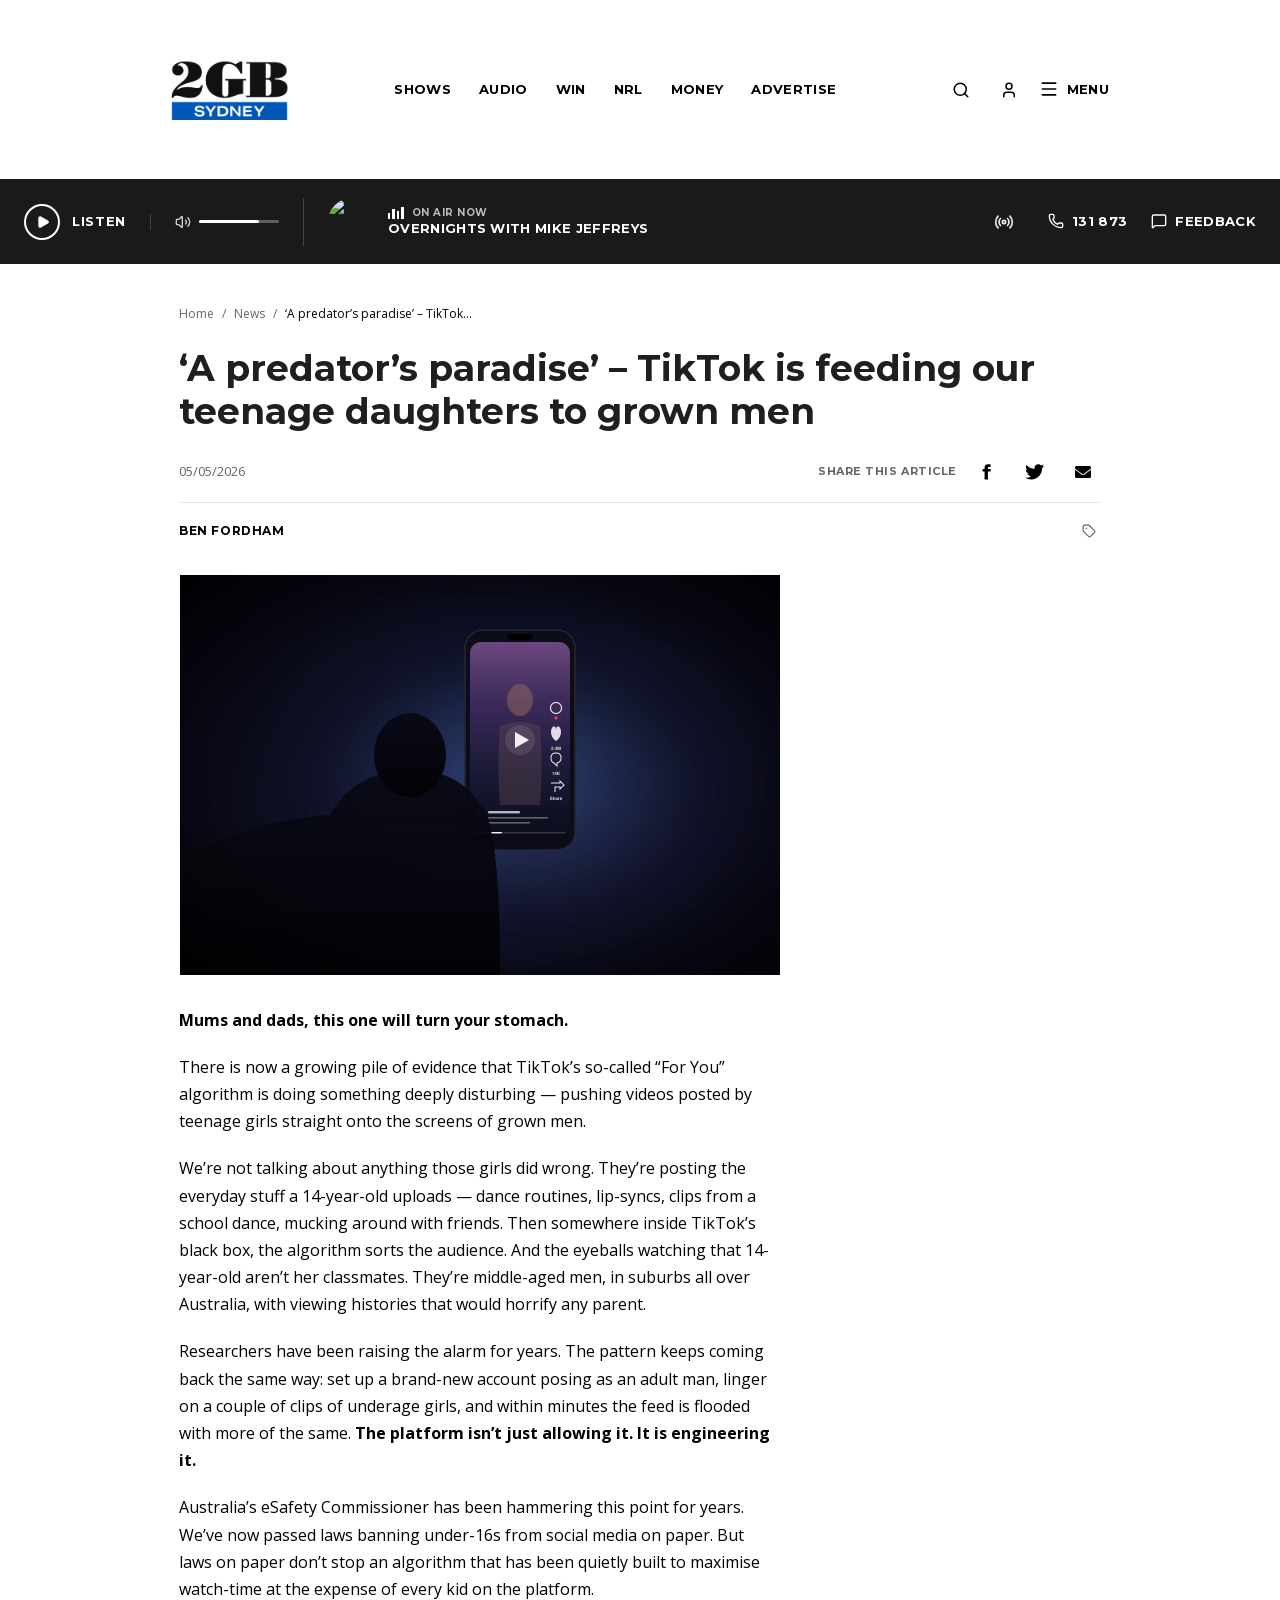
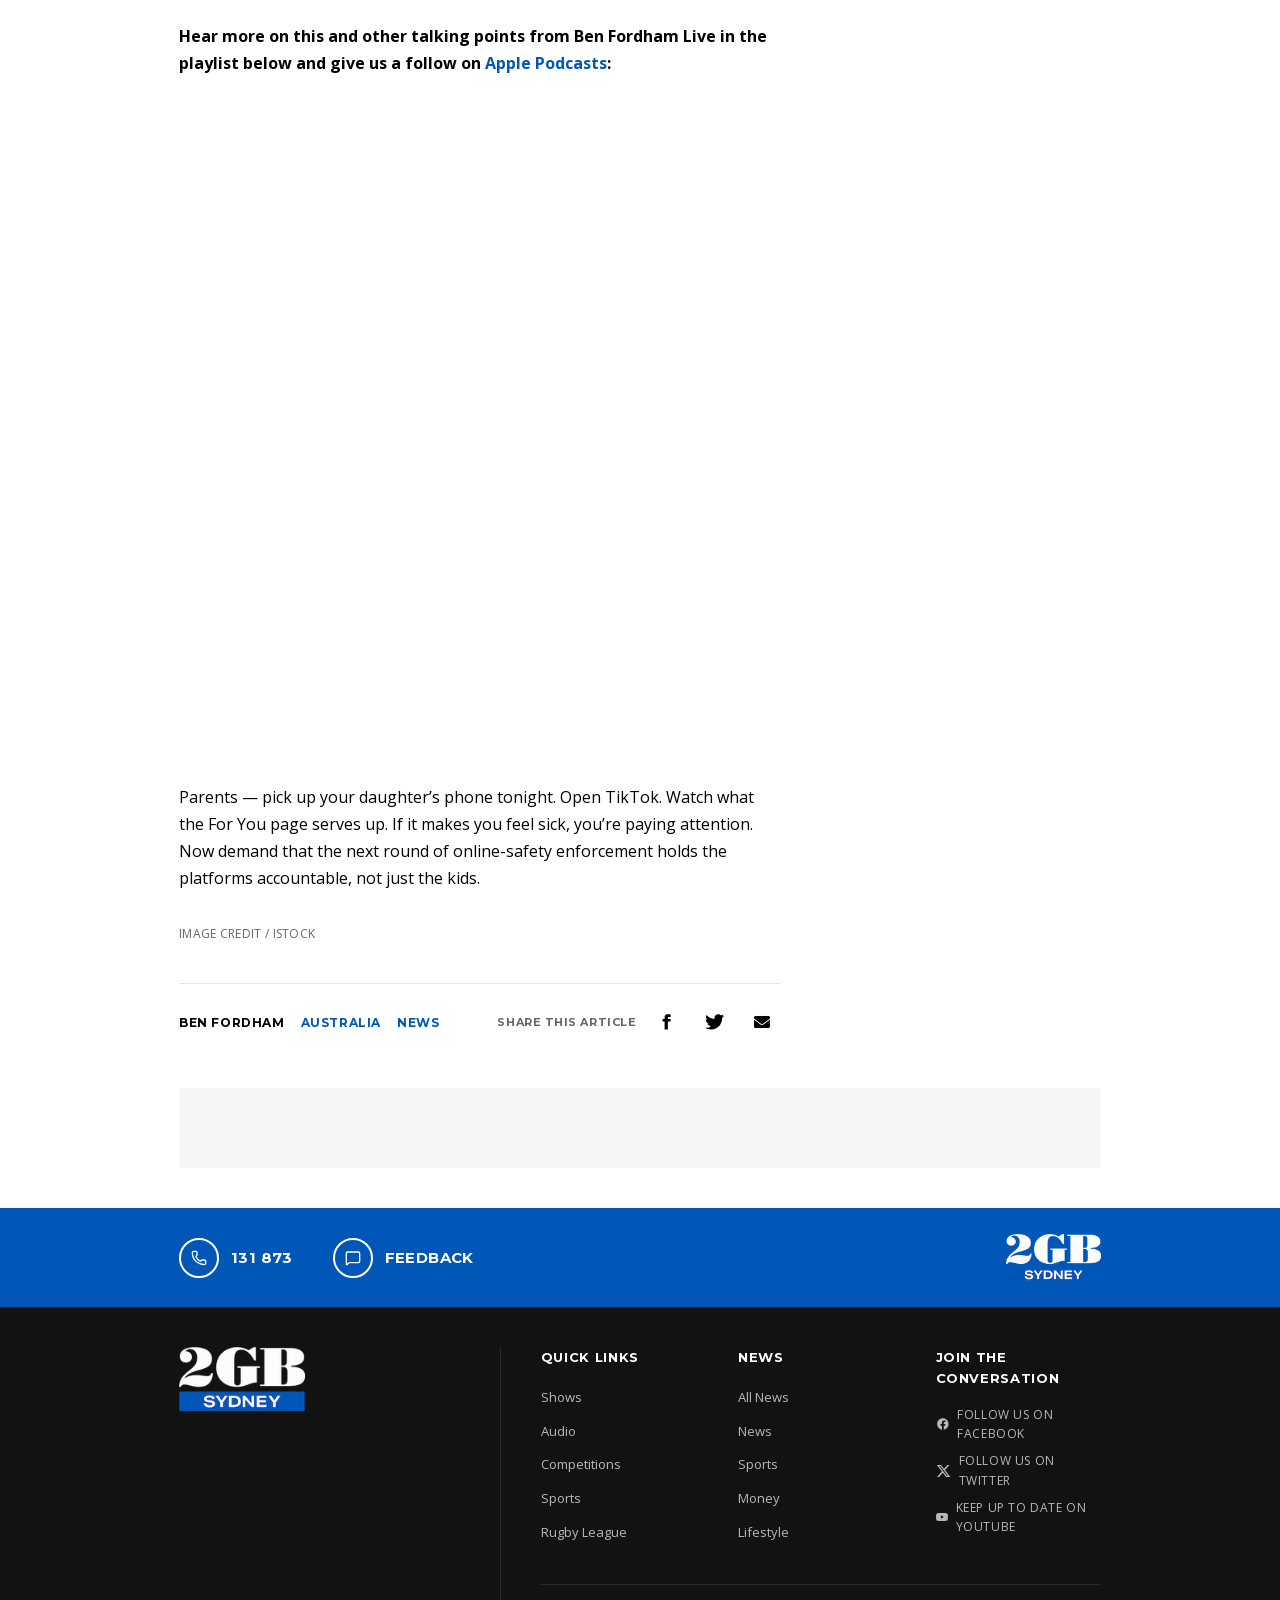
==== a-predators-paradise-tiktok-is-feeding-our-teenage-daughters-to-grown-men/index.html @ 4c0ea905 "Dynamic On Air Now (Sydney-time schedule + real host images); fix 2GB studio phone to 131 873" ====
<!DOCTYPE html><html lang="en" class="roboto_3f135424-module__5rWbla__variable open_sans_35f7a5ab-module__6co67W__variable montserrat_16bdc114-module__gTADyW__variable pt_serif_49ea7d65-module__hz6Ewq__variable antialiased"><head><meta charSet="utf-8"/><meta name="viewport" content="width=device-width, initial-scale=1"/><link rel="preload" href="/_next/static/media/80bb744e92754df7-s.p.0rwiflhz8oijx.woff2" as="font" crossorigin="" type="font/woff2"/><link rel="preload" href="/_next/static/media/ce62453a442c7f35-s.p.0333ktddfbsxy.woff2" as="font" crossorigin="" type="font/woff2"/><link rel="preload" href="/_next/static/media/cf514f5d0007dafa-s.p.0lok5zj4ubzox.woff2" as="font" crossorigin="" type="font/woff2"/><link rel="preload" href="/_next/static/media/e49091ae4395b5b9-s.p.0cy~pv139ywr0.woff2" as="font" crossorigin="" type="font/woff2"/><link rel="preload" href="/_next/static/media/e8f2fbee2754df70-s.p.0fzkl03jw-sdz.woff2" as="font" crossorigin="" type="font/woff2"/><link rel="preload" as="image" href="/images/2gb-logo.png"/><link rel="preload" as="image" href="/images/article-hero.jpg"/><link rel="preload" as="image" href="/images/app-store-badge.png"/><link rel="preload" as="image" href="/images/play-store-badge.png"/><link rel="stylesheet" href="/_next/static/chunks/0umangdp85xvs.css" data-precedence="next"/><link rel="preload" as="script" fetchPriority="low" href="/_next/static/chunks/045g~0~zva_mv.js"/><script src="/_next/static/chunks/0dgq26a5_oy.a.js" async=""></script><script src="/_next/static/chunks/0h4bq73pogmtb.js" async=""></script><script src="/_next/static/chunks/0174xh3wfsjm1.js" async=""></script><script src="/_next/static/chunks/turbopack-0ez6rmj4d_qv_.js" async=""></script><script src="/_next/static/chunks/01xlw8hd842-c.js" async=""></script><script src="/_next/static/chunks/0d3shmwh5_nmn.js" async=""></script><script src="/_next/static/chunks/076yrnd.~_sn0.js" async=""></script><meta name="next-size-adjust" content=""/><meta name="theme-color" content="#ffffff"/><title>‘A predator’s paradise’ – TikTok is feeding our teenage daughters to grown men</title><meta name="description" content="There is now a growing pile of evidence that TikTok’s so-called ‘For You’ algorithm is pushing videos posted by teenage girls straight onto the screens of grown men. Ben Fordham on the eSafety alarm bells, the new under-16 laws, and what parents can do tonight."/><link rel="manifest" href="/seo/site.webmanifest"/><meta property="og:title" content="‘A predator’s paradise’ – TikTok is feeding our teenage daughters to grown men"/><meta property="og:description" content="Ben Fordham on the For You algorithm pushing teenage girls’ content into adult men’s feeds — and what parents need to do tonight."/><meta property="og:site_name" content="2GB"/><meta property="og:locale" content="en_AU"/><meta property="og:image" content="https://2gbnews.pages.dev/images/article-hero.jpg"/><meta property="og:image:type" content="image/jpeg"/><meta property="og:image:width" content="600"/><meta property="og:image:height" content="400"/><meta property="og:type" content="article"/><meta name="twitter:card" content="summary_large_image"/><meta name="twitter:site" content="@2GB873"/><meta name="twitter:creator" content="@2GB873"/><meta name="twitter:title" content="‘A predator’s paradise’ – TikTok is feeding our teenage daughters to grown men"/><meta name="twitter:description" content="Ben Fordham on the For You algorithm pushing teenage girls’ content into adult men’s feeds — and what parents need to do tonight."/><meta name="twitter:image" content="https://2gbnews.pages.dev/images/article-hero.jpg"/><meta name="twitter:image:type" content="image/jpeg"/><meta name="twitter:image:width" content="600"/><meta name="twitter:image:height" content="400"/><link rel="icon" href="/favicon.ico?favicon.0x3dzn~oxb6tn.ico" sizes="256x256" type="image/x-icon"/><link rel="icon" href="/seo/favicon-32x32.png" sizes="32x32" type="image/png"/><link rel="icon" href="/seo/favicon-16x16.png" sizes="16x16" type="image/png"/><link rel="apple-touch-icon" href="/seo/apple-touch-icon.png"/><script src="/_next/static/chunks/03~yq9q893hmn.js" noModule=""></script><link rel="canonical" href="https://2gbnews.pages.dev/a-predators-paradise-tiktok-is-feeding-our-teenage-daughters-to-grown-men/"/><meta property="og:url" content="https://2gbnews.pages.dev/a-predators-paradise-tiktok-is-feeding-our-teenage-daughters-to-grown-men/"/><meta property="article:published_time" content="2026-05-05T07:00:00+10:00"/><meta property="article:modified_time" content="2026-05-05T07:00:00+10:00"/><meta property="article:author" content="Ben Fordham"/><meta property="article:section" content="News"/><meta property="article:tag" content="TikTok"/><meta property="article:tag" content="eSafety"/><meta property="article:tag" content="Online Safety"/><script type="application/ld+json">{"@context":"https://schema.org","@type":"NewsArticle","headline":"‘A predator’s paradise’ – TikTok is feeding our teenage daughters to grown men","image":["https://2gbnews.pages.dev/images/article-hero.jpg"],"datePublished":"2026-05-05T07:00:00+10:00","dateModified":"2026-05-05T07:00:00+10:00","author":{"@type":"Person","name":"Ben Fordham"},"publisher":{"@type":"Organization","name":"2GB","logo":{"@type":"ImageObject","url":"https://2gbnews.pages.dev/images/2gb-logo.png"}},"mainEntityOfPage":"https://2gbnews.pages.dev/a-predators-paradise-tiktok-is-feeding-our-teenage-daughters-to-grown-men/","articleSection":"News","keywords":["TikTok","eSafety","online safety","Ben Fordham","social media"],"inLanguage":"en-AU","isAccessibleForFree":true}</script><style>html,body{overflow-x:hidden;max-width:100vw}</style></head><body class="min-h-full flex flex-col bg-white text-black font-sans"><div hidden=""><!--$--><!--/$--></div><header class="bg-white"><div class="mx-auto flex h-[179px] w-full max-w-[970px] items-center justify-between px-4"><a class="block shrink-0" aria-label="2GB Home" href="https://www.2gb.com/"><img alt="2GB" width="156" height="79" decoding="async" data-nimg="1" class="h-[60px] w-auto" style="color:transparent" src="/images/2gb-logo.png"/></a><nav class="hidden md:block"><ul class="flex items-center gap-7 font-heading text-[13px] font-bold uppercase tracking-wide"><li><a class="text-black transition-colors hover:text-[var(--brand-blue)]" href="https://www.2gb.com/shows/">Shows</a></li><li><a class="text-black transition-colors hover:text-[var(--brand-blue)]" href="https://www.2gb.com/audio/">Audio</a></li><li><a class="text-black transition-colors hover:text-[var(--brand-blue)]" href="https://www.2gb.com/competitions/">Win</a></li><li><a class="text-black transition-colors hover:text-[var(--brand-blue)]" href="https://www.2gb.com/rugby-league/">NRL</a></li><li><a class="text-black transition-colors hover:text-[var(--brand-blue)]" href="https://www.2gb.com/money/">Money</a></li><li><a class="text-black transition-colors hover:text-[var(--brand-blue)]" href="https://www.2gb.com/advertise-with-us/">Advertise</a></li></ul></nav><div class="flex items-center gap-3"><button type="button" aria-label="Search" class="hidden md:flex h-9 w-9 items-center justify-center text-black hover:text-[var(--brand-blue)]"><svg xmlns="http://www.w3.org/2000/svg" width="18" height="18" viewBox="0 0 24 24" fill="none" stroke="currentColor" stroke-width="2" stroke-linecap="round" stroke-linejoin="round" class="lucide lucide-search" aria-hidden="true"><path d="m21 21-4.34-4.34"></path><circle cx="11" cy="11" r="8"></circle></svg></button><button type="button" aria-label="Login" class="hidden md:flex h-9 w-9 items-center justify-center text-black hover:text-[var(--brand-blue)]"><svg xmlns="http://www.w3.org/2000/svg" width="18" height="18" viewBox="0 0 24 24" fill="none" stroke="currentColor" stroke-width="2" stroke-linecap="round" stroke-linejoin="round" class="lucide lucide-user" aria-hidden="true"><path d="M19 21v-2a4 4 0 0 0-4-4H9a4 4 0 0 0-4 4v2"></path><circle cx="12" cy="7" r="4"></circle></svg></button><button type="button" aria-label="Menu" class="flex items-center gap-2 font-heading text-[13px] font-bold uppercase tracking-wide text-black hover:text-[var(--brand-blue)]"><svg xmlns="http://www.w3.org/2000/svg" width="20" height="20" viewBox="0 0 24 24" fill="none" stroke="currentColor" stroke-width="2" stroke-linecap="round" stroke-linejoin="round" class="lucide lucide-menu" aria-hidden="true"><path d="M4 5h16"></path><path d="M4 12h16"></path><path d="M4 19h16"></path></svg><span class="hidden md:inline">Menu</span></button></div></div><div class="w-full bg-[var(--on-air-bg)] text-white"><div class="mx-auto flex h-[85px] w-full max-w-[1440px] items-center px-6"><button type="button" class="flex items-center gap-3 pr-6 font-heading text-[13px] font-bold uppercase tracking-wider transition-opacity hover:opacity-80"><span class="flex h-9 w-9 items-center justify-center rounded-full border-2 border-white"><svg xmlns="http://www.w3.org/2000/svg" width="14" height="14" viewBox="0 0 24 24" fill="white" stroke="currentColor" stroke-width="2" stroke-linecap="round" stroke-linejoin="round" class="lucide lucide-play ml-0.5" aria-hidden="true"><path d="M5 5a2 2 0 0 1 3.008-1.728l11.997 6.998a2 2 0 0 1 .003 3.458l-12 7A2 2 0 0 1 5 19z"></path></svg></span><span>Listen</span></button><div class="hidden md:flex items-center gap-2 border-l border-white/20 pl-6 pr-6"><svg xmlns="http://www.w3.org/2000/svg" width="16" height="16" viewBox="0 0 24 24" fill="none" stroke="currentColor" stroke-width="2" stroke-linecap="round" stroke-linejoin="round" class="lucide lucide-volume2 lucide-volume-2 text-white/80" aria-hidden="true"><path d="M11 4.702a.705.705 0 0 0-1.203-.498L6.413 7.587A1.4 1.4 0 0 1 5.416 8H3a1 1 0 0 0-1 1v6a1 1 0 0 0 1 1h2.416a1.4 1.4 0 0 1 .997.413l3.383 3.384A.705.705 0 0 0 11 19.298z"></path><path d="M16 9a5 5 0 0 1 0 6"></path><path d="M19.364 18.364a9 9 0 0 0 0-12.728"></path></svg><span class="block h-[3px] w-20 rounded-full bg-white/30"><span class="block h-full w-3/4 rounded-full bg-white"></span></span></div><a class="flex items-center gap-3 border-l border-white/20 pl-6 pr-6 hover:opacity-90" href="https://www.2gb.com/show/2gb-afternoons/"><img alt="" loading="lazy" width="48" height="48" decoding="async" data-nimg="1" class="h-12 w-12 shrink-0 rounded-full object-cover" style="color:transparent" src="/images/presenter-mclaren.png"/><div class="flex flex-col leading-tight"><span class="flex items-center gap-2 font-heading text-[10px] font-bold uppercase tracking-wider text-white/70"><div class="flex h-3 w-4 items-end gap-[2px]"><span class="equalizer-bar inline-block h-1.5 w-[3px] bg-white"></span><span class="equalizer-bar inline-block h-2.5 w-[3px] bg-white"></span><span class="equalizer-bar inline-block h-2 w-[3px] bg-white"></span><span class="equalizer-bar inline-block h-3 w-[3px] bg-white"></span></div>On Air Now</span><span class="font-heading text-[13px] font-bold uppercase tracking-wide text-white">AFTERNOONS WITH MICHAEL MCLAREN</span></div></a><div class="ml-auto flex items-center gap-6"><button type="button" aria-label="Hourly News" class="hidden lg:flex h-10 w-10 items-center justify-center text-white/90 hover:text-white"><svg xmlns="http://www.w3.org/2000/svg" width="20" height="20" viewBox="0 0 24 24" fill="none" stroke="currentColor" stroke-width="2" stroke-linecap="round" stroke-linejoin="round" class="lucide lucide-radio" aria-hidden="true"><path d="M16.247 7.761a6 6 0 0 1 0 8.478"></path><path d="M19.075 4.933a10 10 0 0 1 0 14.134"></path><path d="M4.925 19.067a10 10 0 0 1 0-14.134"></path><path d="M7.753 16.239a6 6 0 0 1 0-8.478"></path><circle cx="12" cy="12" r="2"></circle></svg></button><a class="hidden lg:flex items-center gap-2 font-heading text-[13px] font-bold uppercase tracking-wide text-white hover:text-white/80" href="tel:131873"><svg xmlns="http://www.w3.org/2000/svg" width="16" height="16" viewBox="0 0 24 24" fill="none" stroke="currentColor" stroke-width="2" stroke-linecap="round" stroke-linejoin="round" class="lucide lucide-phone" aria-hidden="true"><path d="M13.832 16.568a1 1 0 0 0 1.213-.303l.355-.465A2 2 0 0 1 17 15h3a2 2 0 0 1 2 2v3a2 2 0 0 1-2 2A18 18 0 0 1 2 4a2 2 0 0 1 2-2h3a2 2 0 0 1 2 2v3a2 2 0 0 1-.8 1.6l-.468.351a1 1 0 0 0-.292 1.233 14 14 0 0 0 6.392 6.384"></path></svg>131 873</a><a class="flex items-center gap-2 font-heading text-[13px] font-bold uppercase tracking-wide text-white hover:text-white/80" href="https://www.2gb.com/contact-us/"><svg xmlns="http://www.w3.org/2000/svg" width="16" height="16" viewBox="0 0 24 24" fill="none" stroke="currentColor" stroke-width="2" stroke-linecap="round" stroke-linejoin="round" class="lucide lucide-message-square" aria-hidden="true"><path d="M22 17a2 2 0 0 1-2 2H6.828a2 2 0 0 0-1.414.586l-2.202 2.202A.71.71 0 0 1 2 21.286V5a2 2 0 0 1 2-2h16a2 2 0 0 1 2 2z"></path></svg>Feedback</a></div></div></div></header><main class="flex-1 bg-white"><div class="mx-auto w-full max-w-[970px] px-4 py-8 md:px-6 md:py-10"><nav aria-label="Breadcrumb" class="w-full"><ol class="flex flex-wrap items-center gap-x-2 gap-y-1 font-body text-[12px] text-[var(--muted-gray)]"><li class="flex items-center gap-2"><a class="text-[var(--muted-gray)] hover:text-[var(--brand-blue)]" href="https://www.2gb.com/">Home</a><span aria-hidden="true" class="text-[var(--muted-gray)]">/</span></li><li class="flex items-center gap-2"><a class="text-[var(--muted-gray)] hover:text-[var(--brand-blue)]" href="https://www.2gb.com/category/news/">News</a><span aria-hidden="true" class="text-[var(--muted-gray)]">/</span></li><li class="flex items-center gap-2"><span class="text-black" title="‘A predator’s paradise’ – TikTok is feeding our teenage daughters to grown men">‘A predator’s paradise’ – TikTok...</span></li></ol></nav><div class="mt-6"><header class="w-full"><h2 class="font-heading text-[32px] font-bold leading-[1.25] text-[var(--heading)] md:text-[36px] md:leading-[1.2]">‘A predator’s paradise’ – TikTok is feeding our teenage daughters to grown men</h2><div class="mt-5 flex flex-wrap items-center justify-between gap-4"><time dateTime="05/05/2026" class="font-body text-[13px] text-[var(--muted-gray)]">05/05/2026</time><div class="flex items-center gap-3"><span class="font-heading text-[11px] font-bold uppercase tracking-wider text-[var(--muted-gray)]">Share this article</span><a aria-label="Share on Facebook" target="_blank" rel="noopener noreferrer" class="flex h-7 w-7 items-center justify-center rounded-full text-black transition-colors hover:bg-[var(--brand-blue)] hover:text-white" href="http://www.facebook.com/sharer.php?u=https%3A%2F%2F2gbnews.pages.dev%2Fa-predators-paradise-tiktok-is-feeding-our-teenage-daughters-to-grown-men%2F"><svg viewBox="0 0 24 24" fill="currentColor" aria-hidden="true" class="h-[15px] w-[15px]"><path d="M22 12.06C22 6.5 17.52 2 12 2S2 6.5 2 12.06c0 5.02 3.66 9.18 8.44 9.94v-7.03H7.9v-2.91h2.54V9.84c0-2.51 1.49-3.9 3.78-3.9 1.1 0 2.24.2 2.24.2v2.46h-1.26c-1.24 0-1.63.77-1.63 1.56v1.88h2.77l-.44 2.91h-2.33V22c4.78-.76 8.43-4.92 8.43-9.94Z"></path></svg></a><a aria-label="Share on Twitter" target="_blank" rel="noopener noreferrer" class="flex h-7 w-7 items-center justify-center rounded-full text-black transition-colors hover:bg-[var(--brand-blue)] hover:text-white" href="https://twitter.com/intent/tweet?url=https%3A%2F%2F2gbnews.pages.dev%2Fa-predators-paradise-tiktok-is-feeding-our-teenage-daughters-to-grown-men%2F&amp;text=2GB%20-%20%E2%80%98A%20predator%E2%80%99s%20paradise%E2%80%99%20%E2%80%93%20TikTok%20is%20feeding%20our%20teenage%20daughters%20to%20grown%20men"><svg viewBox="0 0 24 24" fill="currentColor" aria-hidden="true" class="h-[15px] w-[15px]"><path d="M18.244 2.25h3.308l-7.227 8.26 8.502 11.24H16.17l-5.214-6.817L4.99 21.75H1.68l7.73-8.835L1.25 2.25H8.08l4.713 6.231L18.244 2.25Zm-1.161 17.52h1.833L7.084 4.126H5.117L17.083 19.77Z"></path></svg></a><a aria-label="Share via email" class="flex h-7 w-7 items-center justify-center rounded-full text-black transition-colors hover:bg-[var(--brand-blue)] hover:text-white" href="mailto:?subject=Sharing%20an%20article%20with%20you%20from%202GB&amp;body=I%20found%20this%20article%20on%20the%202GB%20website%20and%20thought%20you%20might%20be%20interested.%0D%0A%0D%0A%E2%80%98A%20predator%E2%80%99s%20paradise%E2%80%99%20%E2%80%93%20TikTok%20is%20feeding%20our%20teenage%20daughters%20to%20grown%20men%0D%0A%0D%0Ahttps%3A%2F%2F2gbnews.pages.dev%2Fa-predators-paradise-tiktok-is-feeding-our-teenage-daughters-to-grown-men%2F."><svg xmlns="http://www.w3.org/2000/svg" width="15" height="15" viewBox="0 0 24 24" fill="none" stroke="currentColor" stroke-width="2" stroke-linecap="round" stroke-linejoin="round" class="lucide lucide-mail" aria-hidden="true"><path d="m22 7-8.991 5.727a2 2 0 0 1-2.009 0L2 7"></path><rect x="2" y="4" width="20" height="16" rx="2"></rect></svg></a></div></div></header></div><div class="mt-3 flex items-center justify-between border-t border-[var(--divider)] pt-4"><a class="font-heading text-[12px] font-bold uppercase tracking-wider text-black hover:text-[var(--brand-blue)]" href="https://www.2gb.com/show/ben-fordham-live/">BEN FORDHAM</a><button type="button" aria-label="Tags" class="flex h-6 w-6 items-center justify-center text-[var(--muted-gray)] hover:text-[var(--brand-blue)]"><svg xmlns="http://www.w3.org/2000/svg" width="14" height="14" viewBox="0 0 24 24" fill="none" stroke="currentColor" stroke-width="2" stroke-linecap="round" stroke-linejoin="round" class="lucide lucide-tag" aria-hidden="true"><path d="M12.586 2.586A2 2 0 0 0 11.172 2H4a2 2 0 0 0-2 2v7.172a2 2 0 0 0 .586 1.414l8.704 8.704a2.426 2.426 0 0 0 3.42 0l6.58-6.58a2.426 2.426 0 0 0 0-3.42z"></path><circle cx="7.5" cy="7.5" r=".5" fill="currentColor"></circle></svg></button></div><div class="mt-8 grid gap-10 lg:grid-cols-12"><div class="lg:col-span-8"><div class="w-full"><figure class="mb-8"><img alt="A teenage girl filming a TikTok video on a smartphone in her bedroom" width="600" height="400" decoding="async" data-nimg="1" class="mx-auto h-auto w-full max-w-[600px]" style="color:transparent" src="/images/article-hero.jpg"/></figure><div class="space-y-5 font-body text-[16px] leading-[1.7] text-black"><p class="[&amp;_a]:text-[var(--brand-blue)] [&amp;_a:hover]:underline [&amp;_strong]:font-bold"><strong>Mums and dads, this one will turn your stomach.</strong></p><p class="[&amp;_a]:text-[var(--brand-blue)] [&amp;_a:hover]:underline [&amp;_strong]:font-bold">There is now a growing pile of evidence that TikTok’s so-called “For You” algorithm is doing something deeply disturbing — pushing videos posted by teenage girls straight onto the screens of grown men.</p><p class="[&amp;_a]:text-[var(--brand-blue)] [&amp;_a:hover]:underline [&amp;_strong]:font-bold">We’re not talking about anything those girls did wrong. They’re posting the everyday stuff a 14-year-old uploads — dance routines, lip-syncs, clips from a school dance, mucking around with friends. Then somewhere inside TikTok’s black box, the algorithm sorts the audience. And the eyeballs watching that 14-year-old aren’t her classmates. They’re middle-aged men, in suburbs all over Australia, with viewing histories that would horrify any parent.</p><p class="[&amp;_a]:text-[var(--brand-blue)] [&amp;_a:hover]:underline [&amp;_strong]:font-bold">Researchers have been raising the alarm for years. The pattern keeps coming back the same way: set up a brand-new account posing as an adult man, linger on a couple of clips of underage girls, and within minutes the feed is flooded with more of the same. <strong>The platform isn’t just allowing it. It is engineering it.</strong></p><p class="[&amp;_a]:text-[var(--brand-blue)] [&amp;_a:hover]:underline [&amp;_strong]:font-bold">Australia’s eSafety Commissioner has been hammering this point for years. We’ve now passed laws banning under-16s from social media on paper. But laws on paper don’t stop an algorithm that has been quietly built to maximise watch-time at the expense of every kid on the platform.</p><p class="[&amp;_a]:text-[var(--brand-blue)] [&amp;_a:hover]:underline [&amp;_strong]:font-bold"><strong>Hear more on this and other talking points from Ben Fordham Live in the playlist below and give us a follow on <a href="https://apple.co/3HtVMMC" target="_blank" rel="noopener noreferrer">Apple Podcasts</a>:</strong></p></div><div class="mt-6 space-y-6"><div class="relative w-full max-w-[616px] overflow-hidden rounded-md bg-black text-white"><div class="flex"><div class="relative aspect-square w-[40%] shrink-0"><img alt="" loading="lazy" decoding="async" data-nimg="fill" class="object-cover" style="position:absolute;height:100%;width:100%;left:0;top:0;right:0;bottom:0;color:transparent" src="/images/article-hero.jpg"/></div><div class="flex flex-1 flex-col justify-between bg-[#111] p-5"><div><p class="font-heading text-[10px] font-bold uppercase tracking-[2px] text-white/50">Ben Fordham Full Show</p><p class="mt-2 font-heading text-[15px] font-bold leading-snug text-white">‘A predator’s paradise’ – TikTok is feeding our teenage daughters to grown men</p></div><div class="mt-4 flex items-center gap-3"><button type="button" aria-label="Play" class="flex h-12 w-12 items-center justify-center rounded-full bg-[var(--brand-blue)] text-white transition-transform hover:scale-105"><svg xmlns="http://www.w3.org/2000/svg" width="20" height="20" viewBox="0 0 24 24" fill="white" stroke="currentColor" stroke-width="2" stroke-linecap="round" stroke-linejoin="round" class="lucide lucide-play ml-1" aria-hidden="true"><path d="M5 5a2 2 0 0 1 3.008-1.728l11.997 6.998a2 2 0 0 1 .003 3.458l-12 7A2 2 0 0 1 5 19z"></path></svg></button><div class="flex-1"><div class="h-[3px] w-full overflow-hidden rounded-full bg-white/20"><div class="h-full w-[18%] rounded-full bg-white"></div></div><div class="mt-1 flex items-center justify-between font-mono text-[10px] tabular-nums text-white/60"><span>00:42</span><span>03:51</span></div></div></div></div></div></div><div class="w-full max-w-[616px] overflow-hidden rounded-xl bg-[#1c1c1e] text-white"><div class="flex items-center gap-5 px-6 py-6"><div class="relative h-20 w-20 shrink-0 overflow-hidden rounded-lg"><img alt="" loading="lazy" decoding="async" data-nimg="fill" class="object-cover" style="position:absolute;height:100%;width:100%;left:0;top:0;right:0;bottom:0;color:transparent" src="/images/article-hero.jpg"/></div><div class="min-w-0 flex-1"><p class="font-heading text-[11px] font-bold uppercase tracking-wider text-white/60">Listen on Apple Podcasts</p><p class="mt-1 truncate font-heading text-[16px] font-bold">Ben Fordham Live on 2GB Breakfast</p><p class="mt-0.5 truncate font-body text-[12px] text-white/60">2GB · News &amp; Talk</p></div><a target="_blank" rel="noopener noreferrer" class="hidden shrink-0 rounded-full bg-[#fc3c44] px-4 py-2 font-heading text-[12px] font-bold uppercase tracking-wider text-white hover:bg-[#e1373e] sm:inline-block" href="https://apple.co/3HtVMMC">Subscribe</a></div><div class="border-t border-white/10 px-6 py-4"><p class="font-body text-[13px] text-white/80">‘A predator’s paradise’ – TikTok is feeding our teenage daughters to grown men</p><button type="button" class="mt-3 flex items-center gap-2 font-heading text-[11px] font-bold uppercase tracking-wider text-white/70 transition-colors hover:text-white" aria-label="Play episode"><span class="flex h-7 w-7 items-center justify-center rounded-full bg-white text-black"><svg xmlns="http://www.w3.org/2000/svg" width="12" height="12" viewBox="0 0 24 24" fill="black" stroke="currentColor" stroke-width="2" stroke-linecap="round" stroke-linejoin="round" class="lucide lucide-play ml-0.5" aria-hidden="true"><path d="M5 5a2 2 0 0 1 3.008-1.728l11.997 6.998a2 2 0 0 1 .003 3.458l-12 7A2 2 0 0 1 5 19z"></path></svg></span>Play episode</button></div></div></div><div class="mt-8 space-y-5 font-body text-[16px] leading-[1.7] text-black"><p class="[&amp;_a]:text-[var(--brand-blue)] [&amp;_a:hover]:underline [&amp;_strong]:font-bold">Parents — pick up your daughter’s phone tonight. Open TikTok. Watch what the For You page serves up. If it makes you feel sick, you’re paying attention. Now demand that the next round of online-safety enforcement holds the platforms accountable, not just the kids.</p></div><p class="mt-8 font-body text-[12px] uppercase tracking-wide text-[var(--muted-gray)]">IMAGE CREDIT / ISTOCK</p></div><div class="mt-10 flex flex-wrap items-center justify-between gap-4 border-t border-[var(--divider)] pt-5"><div class="flex flex-wrap items-center gap-x-4 gap-y-2"><a class="font-heading text-[12px] font-bold uppercase tracking-wider text-black hover:text-[var(--brand-blue)]" href="https://www.2gb.com/show/ben-fordham-live/">BEN FORDHAM</a><a class="font-heading text-[12px] font-bold uppercase tracking-wider text-[var(--brand-blue)] hover:text-[var(--brand-blue-hover)]" href="https://www.2gb.com/tag/australia/">AUSTRALIA</a><a class="font-heading text-[12px] font-bold uppercase tracking-wider text-[var(--brand-blue)] hover:text-[var(--brand-blue-hover)]" href="https://www.2gb.com/category/news/">NEWS</a></div><div class="flex items-center gap-3"><span class="font-heading text-[11px] font-bold uppercase tracking-wider text-[var(--muted-gray)]">Share this article</span><a aria-label="Share on Facebook" target="_blank" rel="noopener noreferrer" class="flex h-7 w-7 items-center justify-center rounded-full text-black transition-colors hover:bg-[var(--brand-blue)] hover:text-white" href="http://www.facebook.com/sharer.php?u=https%3A%2F%2F2gbnews.pages.dev%2Fa-predators-paradise-tiktok-is-feeding-our-teenage-daughters-to-grown-men%2F"><svg viewBox="0 0 24 24" fill="currentColor" aria-hidden="true" class="h-[15px] w-[15px]"><path d="M22 12.06C22 6.5 17.52 2 12 2S2 6.5 2 12.06c0 5.02 3.66 9.18 8.44 9.94v-7.03H7.9v-2.91h2.54V9.84c0-2.51 1.49-3.9 3.78-3.9 1.1 0 2.24.2 2.24.2v2.46h-1.26c-1.24 0-1.63.77-1.63 1.56v1.88h2.77l-.44 2.91h-2.33V22c4.78-.76 8.43-4.92 8.43-9.94Z"></path></svg></a><a aria-label="Share on Twitter" target="_blank" rel="noopener noreferrer" class="flex h-7 w-7 items-center justify-center rounded-full text-black transition-colors hover:bg-[var(--brand-blue)] hover:text-white" href="https://twitter.com/intent/tweet?url=https%3A%2F%2F2gbnews.pages.dev%2Fa-predators-paradise-tiktok-is-feeding-our-teenage-daughters-to-grown-men%2F&amp;text=2GB%20-%20%E2%80%98A%20predator%E2%80%99s%20paradise%E2%80%99%20%E2%80%93%20TikTok%20is%20feeding%20our%20teenage%20daughters%20to%20grown%20men"><svg viewBox="0 0 24 24" fill="currentColor" aria-hidden="true" class="h-[15px] w-[15px]"><path d="M18.244 2.25h3.308l-7.227 8.26 8.502 11.24H16.17l-5.214-6.817L4.99 21.75H1.68l7.73-8.835L1.25 2.25H8.08l4.713 6.231L18.244 2.25Zm-1.161 17.52h1.833L7.084 4.126H5.117L17.083 19.77Z"></path></svg></a><a aria-label="Share via email" class="flex h-7 w-7 items-center justify-center rounded-full text-black transition-colors hover:bg-[var(--brand-blue)] hover:text-white" href="mailto:?subject=Sharing%20an%20article%20with%20you%20from%202GB&amp;body=I%20found%20this%20article%20on%20the%202GB%20website%20and%20thought%20you%20might%20be%20interested.%0D%0A%0D%0A%E2%80%98A%20predator%E2%80%99s%20paradise%E2%80%99%20%E2%80%93%20TikTok%20is%20feeding%20our%20teenage%20daughters%20to%20grown%20men%0D%0A%0D%0Ahttps%3A%2F%2F2gbnews.pages.dev%2Fa-predators-paradise-tiktok-is-feeding-our-teenage-daughters-to-grown-men%2F."><svg xmlns="http://www.w3.org/2000/svg" width="15" height="15" viewBox="0 0 24 24" fill="none" stroke="currentColor" stroke-width="2" stroke-linecap="round" stroke-linejoin="round" class="lucide lucide-mail" aria-hidden="true"><path d="m22 7-8.991 5.727a2 2 0 0 1-2.009 0L2 7"></path><rect x="2" y="4" width="20" height="16" rx="2"></rect></svg></a></div></div></div><aside class="lg:col-span-4"><div class="hidden lg:block" aria-hidden="true"></div></aside></div><div aria-hidden="true" class="mt-12 h-20 w-full bg-[var(--soft-bg)]"></div></div></main><section class="w-full bg-[var(--brand-blue)] text-white"><div class="mx-auto flex h-[99px] w-full max-w-[970px] flex-wrap items-center justify-between gap-4 px-6"><div class="flex items-center gap-6 sm:gap-10"><a class="flex items-center gap-3 text-white transition-opacity hover:opacity-80" href="tel:131873"><span class="flex h-10 w-10 items-center justify-center rounded-full border-2 border-white"><svg xmlns="http://www.w3.org/2000/svg" width="16" height="16" viewBox="0 0 24 24" fill="none" stroke="currentColor" stroke-width="2" stroke-linecap="round" stroke-linejoin="round" class="lucide lucide-phone" aria-hidden="true"><path d="M13.832 16.568a1 1 0 0 0 1.213-.303l.355-.465A2 2 0 0 1 17 15h3a2 2 0 0 1 2 2v3a2 2 0 0 1-2 2A18 18 0 0 1 2 4a2 2 0 0 1 2-2h3a2 2 0 0 1 2 2v3a2 2 0 0 1-.8 1.6l-.468.351a1 1 0 0 0-.292 1.233 14 14 0 0 0 6.392 6.384"></path></svg></span><span class="font-heading text-[15px] font-bold uppercase tracking-wide">131 873</span></a><a class="flex items-center gap-3 text-white transition-opacity hover:opacity-80" href="https://www.2gb.com/contact-us/"><span class="flex h-10 w-10 items-center justify-center rounded-full border-2 border-white"><svg xmlns="http://www.w3.org/2000/svg" width="16" height="16" viewBox="0 0 24 24" fill="none" stroke="currentColor" stroke-width="2" stroke-linecap="round" stroke-linejoin="round" class="lucide lucide-message-square" aria-hidden="true"><path d="M22 17a2 2 0 0 1-2 2H6.828a2 2 0 0 0-1.414.586l-2.202 2.202A.71.71 0 0 1 2 21.286V5a2 2 0 0 1 2-2h16a2 2 0 0 1 2 2z"></path></svg></span><span class="font-heading text-[15px] font-bold uppercase tracking-wide">Feedback</span></a></div><a aria-label="2GB Sydney" class="shrink-0" href="https://www.2gb.com/"><img alt="2GB Sydney" loading="lazy" width="156" height="79" decoding="async" data-nimg="1" class="h-12 w-auto" style="color:transparent" src="/images/2gb-app-icon.png"/></a></div></section><footer class="bg-[var(--footer-bg)] text-white"><div class="mx-auto w-full max-w-[970px] px-6 py-10"><div class="grid gap-10 md:grid-cols-12"><div class="md:col-span-4"><img alt="2GB Sydney" loading="lazy" width="156" height="79" decoding="async" data-nimg="1" class="h-16 w-auto" style="color:transparent" src="/images/2gb-app-icon.png"/></div><div class="md:col-span-8 md:border-l md:border-white/10 md:pl-10"><div class="grid grid-cols-2 gap-8 sm:grid-cols-3"><div><h3 class="font-heading text-[13px] font-bold uppercase tracking-wider text-white">QUICK LINKS</h3><ul class="mt-4 space-y-2"><li><a class="font-body text-[13px] text-white/70 transition-colors hover:text-white" href="https://www.2gb.com/shows/">Shows</a></li><li><a class="font-body text-[13px] text-white/70 transition-colors hover:text-white" href="https://www.2gb.com/audio/">Audio</a></li><li><a class="font-body text-[13px] text-white/70 transition-colors hover:text-white" href="https://www.2gb.com/competitions/">Competitions</a></li><li><a class="font-body text-[13px] text-white/70 transition-colors hover:text-white" href="https://www.2gb.com/category/sport/">Sports</a></li><li><a class="font-body text-[13px] text-white/70 transition-colors hover:text-white" href="https://www.2gb.com/rugby-league/">Rugby League</a></li></ul></div><div><h3 class="font-heading text-[13px] font-bold uppercase tracking-wider text-white">NEWS</h3><ul class="mt-4 space-y-2"><li><a class="font-body text-[13px] text-white/70 transition-colors hover:text-white" href="https://www.2gb.com/category/news/">All News</a></li><li><a class="font-body text-[13px] text-white/70 transition-colors hover:text-white" href="https://www.2gb.com/category/news/">News</a></li><li><a class="font-body text-[13px] text-white/70 transition-colors hover:text-white" href="https://www.2gb.com/category/sport/">Sports</a></li><li><a class="font-body text-[13px] text-white/70 transition-colors hover:text-white" href="https://www.2gb.com/category/money/">Money</a></li><li><a class="font-body text-[13px] text-white/70 transition-colors hover:text-white" href="https://www.2gb.com/category/lifestyle/">Lifestyle</a></li></ul></div><div><h3 class="font-heading text-[13px] font-bold uppercase tracking-wider text-white">Join the Conversation</h3><ul class="mt-4 space-y-2"><li><a target="_blank" rel="noopener noreferrer" class="flex items-center gap-2 font-body text-[12px] uppercase tracking-wider text-white/70 hover:text-white" href="https://www.facebook.com/2gb873/"><svg viewBox="0 0 24 24" fill="currentColor" aria-hidden="true" class="h-4 w-4"><path d="M22 12.06C22 6.5 17.52 2 12 2S2 6.5 2 12.06c0 5.02 3.66 9.18 8.44 9.94v-7.03H7.9v-2.91h2.54V9.84c0-2.51 1.49-3.9 3.78-3.9 1.1 0 2.24.2 2.24.2v2.46h-1.26c-1.24 0-1.63.77-1.63 1.56v1.88h2.77l-.44 2.91h-2.33V22c4.78-.76 8.43-4.92 8.43-9.94Z"></path></svg> Follow us on Facebook</a></li><li><a target="_blank" rel="noopener noreferrer" class="flex items-center gap-2 font-body text-[12px] uppercase tracking-wider text-white/70 hover:text-white" href="https://twitter.com/2GB873"><svg viewBox="0 0 24 24" fill="currentColor" aria-hidden="true" class="h-4 w-4"><path d="M18.244 2.25h3.308l-7.227 8.26 8.502 11.24H16.17l-5.214-6.817L4.99 21.75H1.68l7.73-8.835L1.25 2.25H8.08l4.713 6.231L18.244 2.25Zm-1.161 17.52h1.833L7.084 4.126H5.117L17.083 19.77Z"></path></svg> Follow us on Twitter</a></li><li><a class="flex items-center gap-2 font-body text-[12px] uppercase tracking-wider text-white/70 hover:text-white" href="https://www.youtube.com/@2GBSydney"><svg viewBox="0 0 24 24" fill="currentColor" aria-hidden="true" class="h-4 w-4"><path d="M23.5 6.5a3 3 0 0 0-2.11-2.12C19.5 4 12 4 12 4s-7.5 0-9.39.38A3 3 0 0 0 .5 6.5C.12 8.4.12 12 .12 12s0 3.6.38 5.5a3 3 0 0 0 2.11 2.12C4.5 20 12 20 12 20s7.5 0 9.39-.38a3 3 0 0 0 2.11-2.12c.38-1.9.38-5.5.38-5.5s0-3.6-.38-5.5ZM9.75 15.5v-7l6.25 3.5-6.25 3.5Z"></path></svg> Keep up to date on YouTube</a></li></ul></div></div><div class="mt-10 border-t border-white/10 pt-6"><h3 class="font-heading text-[13px] font-bold uppercase tracking-wider text-white">Get the App on Your Phone</h3><div class="mt-4 flex items-center gap-3"><a aria-label="Download on the App Store" href="https://itunes.apple.com/au/app/2gb/id403184432"><img alt="App Store" loading="eager" width="118" height="38" decoding="async" data-nimg="1" style="color:transparent" src="/images/app-store-badge.png"/></a><a aria-label="Get it on Google Play" href="https://play.google.com/store/apps/details?id=com.jbm.macq.kony.twogb"><img alt="Google Play" loading="eager" width="115" height="38" decoding="async" data-nimg="1" style="color:transparent" src="/images/play-store-badge.png"/></a></div></div></div></div></div><div class="border-t border-white/10"><div class="mx-auto flex w-full max-w-[970px] flex-col-reverse items-start gap-3 px-6 py-5 md:flex-row md:items-center md:justify-between"><p class="font-body text-[11px] uppercase tracking-wider text-white/50">© Copyright Tapt Media 2026</p><ul class="flex flex-wrap items-center gap-x-5 gap-y-2"><li><a class="font-body text-[11px] uppercase tracking-wider text-white/50 hover:text-white" href="https://www.2gb.com/advertise-with-us/">Advertise with us</a></li><li><a class="font-body text-[11px] uppercase tracking-wider text-white/50 hover:text-white" href="https://www.2gb.com/commercial-agreements/">Commercial Agreements</a></li><li><a class="font-body text-[11px] uppercase tracking-wider text-white/50 hover:text-white" href="https://www.2gb.com/privacy-policy/">Privacy Policy</a></li><li><a class="font-body text-[11px] uppercase tracking-wider text-white/50 hover:text-white" href="https://www.2gb.com/support/">Support</a></li><li><a class="font-body text-[11px] uppercase tracking-wider text-white/50 hover:text-white" href="https://www.2gb.com/listener-complaints/">Complaints</a></li></ul></div></div></footer><!--$--><!--/$--><script src="/_next/static/chunks/045g~0~zva_mv.js" id="_R_" async=""></script><script>(self.__next_f=self.__next_f||[]).push([0])</script><script>self.__next_f.push([1,"1:\"$Sreact.fragment\"\n2:I[39756,[\"/_next/static/chunks/01xlw8hd842-c.js\",\"/_next/static/chunks/0d3shmwh5_nmn.js\"],\"default\"]\n3:I[37457,[\"/_next/static/chunks/01xlw8hd842-c.js\",\"/_next/static/chunks/0d3shmwh5_nmn.js\"],\"default\"]\n4:I[22016,[\"/_next/static/chunks/01xlw8hd842-c.js\",\"/_next/static/chunks/0d3shmwh5_nmn.js\",\"/_next/static/chunks/076yrnd.~_sn0.js\"],\"\"]\n5:I[5500,[\"/_next/static/chunks/01xlw8hd842-c.js\",\"/_next/static/chunks/0d3shmwh5_nmn.js\",\"/_next/static/chunks/076yrnd.~_sn0.js\"],\"Image\"]\n6:I[58541,[\"/_next/static/chunks/01xlw8hd842-c.js\",\"/_next/static/chunks/0d3shmwh5_nmn.js\",\"/_next/static/chunks/076yrnd.~_sn0.js\"],\"default\"]\n10:I[68027,[\"/_next/static/chunks/01xlw8hd842-c.js\",\"/_next/static/chunks/0d3shmwh5_nmn.js\"],\"default\",1]\n:HL[\"/_next/static/chunks/0umangdp85xvs.css\",\"style\"]\n:HL[\"/_next/static/media/80bb744e92754df7-s.p.0rwiflhz8oijx.woff2\",\"font\",{\"crossOrigin\":\"\",\"type\":\"font/woff2\"}]\n:HL[\"/_next/static/media/ce62453a442c7f35-s.p.0333ktddfbsxy.woff2\",\"font\",{\"crossOrigin\":\"\",\"type\":\"font/woff2\"}]\n:HL[\"/_next/static/media/cf514f5d0007dafa-s.p.0lok5zj4ubzox.woff2\",\"font\",{\"crossOrigin\":\"\",\"type\":\"font/woff2\"}]\n:HL[\"/_next/static/media/e49091ae4395b5b9-s.p.0cy~pv139ywr0.woff2\",\"font\",{\"crossOrigin\":\"\",\"type\":\"font/woff2\"}]\n:HL[\"/_next/static/media/e8f2fbee2754df70-s.p.0fzkl03jw-sdz.woff2\",\"font\",{\"crossOrigin\":\"\",\"type\":\"font/woff2\"}]\n"])</script><script>self.__next_f.push([1,"0:{\"P\":null,\"c\":[\"\",\"\"],\"q\":\"\",\"i\":false,\"f\":[[[\"\",{\"children\":[\"__PAGE__\",{}]},\"$undefined\",\"$undefined\",16],[[\"$\",\"$1\",\"c\",{\"children\":[[[\"$\",\"link\",\"0\",{\"rel\":\"stylesheet\",\"href\":\"/_next/static/chunks/0umangdp85xvs.css\",\"precedence\":\"next\",\"crossOrigin\":\"$undefined\",\"nonce\":\"$undefined\"}],[\"$\",\"script\",\"script-0\",{\"src\":\"/_next/static/chunks/01xlw8hd842-c.js\",\"async\":true,\"nonce\":\"$undefined\"}],[\"$\",\"script\",\"script-1\",{\"src\":\"/_next/static/chunks/0d3shmwh5_nmn.js\",\"async\":true,\"nonce\":\"$undefined\"}]],[\"$\",\"html\",null,{\"lang\":\"en\",\"className\":\"roboto_3f135424-module__5rWbla__variable open_sans_35f7a5ab-module__6co67W__variable montserrat_16bdc114-module__gTADyW__variable pt_serif_49ea7d65-module__hz6Ewq__variable antialiased\",\"children\":[\"$\",\"body\",null,{\"className\":\"min-h-full flex flex-col bg-white text-black font-sans\",\"children\":[\"$\",\"$L2\",null,{\"parallelRouterKey\":\"children\",\"error\":\"$undefined\",\"errorStyles\":\"$undefined\",\"errorScripts\":\"$undefined\",\"template\":[\"$\",\"$L3\",null,{}],\"templateStyles\":\"$undefined\",\"templateScripts\":\"$undefined\",\"notFound\":[[[\"$\",\"title\",null,{\"children\":\"404: This page could not be found.\"}],[\"$\",\"div\",null,{\"style\":{\"fontFamily\":\"system-ui,\\\"Segoe UI\\\",Roboto,Helvetica,Arial,sans-serif,\\\"Apple Color Emoji\\\",\\\"Segoe UI Emoji\\\"\",\"height\":\"100vh\",\"textAlign\":\"center\",\"display\":\"flex\",\"flexDirection\":\"column\",\"alignItems\":\"center\",\"justifyContent\":\"center\"},\"children\":[\"$\",\"div\",null,{\"children\":[[\"$\",\"style\",null,{\"dangerouslySetInnerHTML\":{\"__html\":\"body{color:#000;background:#fff;margin:0}.next-error-h1{border-right:1px solid rgba(0,0,0,.3)}@media (prefers-color-scheme:dark){body{color:#fff;background:#000}.next-error-h1{border-right:1px solid rgba(255,255,255,.3)}}\"}}],[\"$\",\"h1\",null,{\"className\":\"next-error-h1\",\"style\":{\"display\":\"inline-block\",\"margin\":\"0 20px 0 0\",\"padding\":\"0 23px 0 0\",\"fontSize\":24,\"fontWeight\":500,\"verticalAlign\":\"top\",\"lineHeight\":\"49px\"},\"children\":404}],[\"$\",\"div\",null,{\"style\":{\"display\":\"inline-block\"},\"children\":[\"$\",\"h2\",null,{\"style\":{\"fontSize\":14,\"fontWeight\":400,\"lineHeight\":\"49px\",\"margin\":0},\"children\":\"This page could not be found.\"}]}]]}]}]],[]],\"forbidden\":\"$undefined\",\"unauthorized\":\"$undefined\"}]}]}]]}],{\"children\":[[\"$\",\"$1\",\"c\",{\"children\":[[[\"$\",\"header\",null,{\"className\":\"bg-white\",\"children\":[[\"$\",\"div\",null,{\"className\":\"mx-auto flex h-[179px] w-full max-w-[970px] items-center justify-between px-4\",\"children\":[[\"$\",\"$L4\",null,{\"href\":\"#\",\"className\":\"block shrink-0\",\"aria-label\":\"2GB Home\",\"children\":[\"$\",\"$L5\",null,{\"src\":\"/images/2gb-logo.png\",\"alt\":\"2GB\",\"width\":156,\"height\":79,\"priority\":true,\"className\":\"h-[60px] w-auto\"}]}],[\"$\",\"nav\",null,{\"className\":\"hidden md:block\",\"children\":[\"$\",\"ul\",null,{\"className\":\"flex items-center gap-7 font-heading text-[13px] font-bold uppercase tracking-wide\",\"children\":[[\"$\",\"li\",\"Shows\",{\"children\":[\"$\",\"$L4\",null,{\"href\":\"#\",\"className\":\"text-black transition-colors hover:text-[var(--brand-blue)]\",\"children\":\"Shows\"}]}],[\"$\",\"li\",\"Audio\",{\"children\":[\"$\",\"$L4\",null,{\"href\":\"#\",\"className\":\"text-black transition-colors hover:text-[var(--brand-blue)]\",\"children\":\"Audio\"}]}],[\"$\",\"li\",\"Win\",{\"children\":[\"$\",\"$L4\",null,{\"href\":\"#\",\"className\":\"text-black transition-colors hover:text-[var(--brand-blue)]\",\"children\":\"Win\"}]}],[\"$\",\"li\",\"NRL\",{\"children\":[\"$\",\"$L4\",null,{\"href\":\"#\",\"className\":\"text-black transition-colors hover:text-[var(--brand-blue)]\",\"children\":\"NRL\"}]}],[\"$\",\"li\",\"Money\",{\"children\":[\"$\",\"$L4\",null,{\"href\":\"#\",\"className\":\"text-black transition-colors hover:text-[var(--brand-blue)]\",\"children\":\"Money\"}]}],[\"$\",\"li\",\"Advertise\",{\"children\":[\"$\",\"$L4\",null,{\"href\":\"#\",\"className\":\"text-black transition-colors hover:text-[var(--brand-blue)]\",\"children\":\"Advertise\"}]}]]}]}],[\"$\",\"div\",null,{\"className\":\"flex items-center gap-3\",\"children\":[[\"$\",\"button\",null,{\"type\":\"button\",\"aria-label\":\"Search\",\"className\":\"hidden md:flex h-9 w-9 items-center justify-center text-black hover:text-[var(--brand-blue)]\",\"children\":[\"$\",\"$L6\",null,{\"ref\":\"$undefined\",\"iconNode\":[[\"path\",{\"d\":\"m21 21-4.34-4.34\",\"key\":\"14j7rj\"}],[\"circle\",{\"cx\":\"11\",\"cy\":\"11\",\"r\":\"8\",\"key\":\"4ej97u\"}]],\"className\":\"lucide-search\",\"size\":18}]}],[\"$\",\"button\",null,{\"type\":\"button\",\"aria-label\":\"Login\",\"className\":\"hidden md:flex h-9 w-9 items-center justify-center text-black hover:text-[var(--brand-blue)]\",\"children\":[\"$\",\"$L6\",null,{\"ref\":\"$undefined\",\"iconNode\":[[\"path\",{\"d\":\"M19 21v-2a4 4 0 0 0-4-4H9a4 4 0 0 0-4 4v2\",\"key\":\"975kel\"}],[\"circle\",{\"cx\":\"12\",\"cy\":\"7\",\"r\":\"4\",\"key\":\"17ys0d\"}]],\"className\":\"lucide-user\",\"size\":18}]}],[\"$\",\"button\",null,{\"type\":\"button\",\"aria-label\":\"Menu\",\"className\":\"flex items-center gap-2 font-heading text-[13px] font-bold uppercase tracking-wide text-black hover:text-[var(--brand-blue)]\",\"children\":[\"$L7\",\"$L8\"]}]]}]]}],\"$L9\"]}],\"$La\",\"$Lb\",\"$Lc\"],[\"$Ld\"],\"$Le\"]}],{},null,false,null]},null,false,null],\"$Lf\",false]],\"m\":\"$undefined\",\"G\":[\"$10\",[\"$L11\"]],\"S\":true,\"h\":null,\"s\":\"$undefined\",\"l\":\"$undefined\",\"p\":\"$undefined\",\"d\":\"$undefined\",\"b\":\"3e7BE5LFJCVMNHrpSt0xC\"}\n"])</script><script>self.__next_f.push([1,"19:I[97367,[\"/_next/static/chunks/01xlw8hd842-c.js\",\"/_next/static/chunks/0d3shmwh5_nmn.js\"],\"OutletBoundary\"]\n1a:\"$Sreact.suspense\"\n1c:I[97367,[\"/_next/static/chunks/01xlw8hd842-c.js\",\"/_next/static/chunks/0d3shmwh5_nmn.js\"],\"ViewportBoundary\"]\n1e:I[97367,[\"/_next/static/chunks/01xlw8hd842-c.js\",\"/_next/static/chunks/0d3shmwh5_nmn.js\"],\"MetadataBoundary\"]\n7:[\"$\",\"$L6\",null,{\"ref\":\"$undefined\",\"iconNode\":[[\"path\",{\"d\":\"M4 5h16\",\"key\":\"1tepv9\"}],[\"path\",{\"d\":\"M4 12h16\",\"key\":\"1lakjw\"}],[\"path\",{\"d\":\"M4 19h16\",\"key\":\"1djgab\"}]],\"className\":\"lucide-menu\",\"size\":20}]\n8:[\"$\",\"span\",null,{\"className\":\"hidden md:inline\",\"children\":\"Menu\"}]\n"])</script><script>self.__next_f.push([1,"9:[\"$\",\"div\",null,{\"className\":\"w-full bg-[var(--on-air-bg)] text-white\",\"children\":[\"$\",\"div\",null,{\"className\":\"mx-auto flex h-[85px] w-full max-w-[1440px] items-center px-6\",\"children\":[[\"$\",\"button\",null,{\"type\":\"button\",\"className\":\"flex items-center gap-3 pr-6 font-heading text-[13px] font-bold uppercase tracking-wider transition-opacity hover:opacity-80\",\"children\":[[\"$\",\"span\",null,{\"className\":\"flex h-9 w-9 items-center justify-center rounded-full border-2 border-white\",\"children\":[\"$\",\"$L6\",null,{\"ref\":\"$undefined\",\"iconNode\":[[\"path\",{\"d\":\"M5 5a2 2 0 0 1 3.008-1.728l11.997 6.998a2 2 0 0 1 .003 3.458l-12 7A2 2 0 0 1 5 19z\",\"key\":\"10ikf1\"}]],\"className\":\"lucide-play ml-0.5\",\"size\":14,\"fill\":\"white\"}]}],[\"$\",\"span\",null,{\"children\":\"Listen\"}]]}],[\"$\",\"div\",null,{\"className\":\"hidden md:flex items-center gap-2 border-l border-white/20 pl-6 pr-6\",\"children\":[[\"$\",\"$L6\",null,{\"ref\":\"$undefined\",\"iconNode\":[[\"path\",{\"d\":\"M11 4.702a.705.705 0 0 0-1.203-.498L6.413 7.587A1.4 1.4 0 0 1 5.416 8H3a1 1 0 0 0-1 1v6a1 1 0 0 0 1 1h2.416a1.4 1.4 0 0 1 .997.413l3.383 3.384A.705.705 0 0 0 11 19.298z\",\"key\":\"uqj9uw\"}],[\"path\",{\"d\":\"M16 9a5 5 0 0 1 0 6\",\"key\":\"1q6k2b\"}],[\"path\",{\"d\":\"M19.364 18.364a9 9 0 0 0 0-12.728\",\"key\":\"ijwkga\"}]],\"className\":\"lucide-volume2 lucide-volume-2 text-white/80\",\"size\":16}],[\"$\",\"span\",null,{\"className\":\"block h-[3px] w-20 rounded-full bg-white/30\",\"children\":[\"$\",\"span\",null,{\"className\":\"block h-full w-3/4 rounded-full bg-white\"}]}]]}],[\"$\",\"$L4\",null,{\"href\":\"#\",\"className\":\"flex items-center gap-3 border-l border-white/20 pl-6 pr-6 hover:opacity-90\",\"children\":[[\"$\",\"$L5\",null,{\"src\":\"/images/presenter-mclaren.png\",\"alt\":\"\",\"width\":48,\"height\":48,\"className\":\"h-12 w-12 shrink-0 rounded-full object-cover\"}],[\"$\",\"div\",null,{\"className\":\"flex flex-col leading-tight\",\"children\":[[\"$\",\"span\",null,{\"className\":\"flex items-center gap-2 font-heading text-[10px] font-bold uppercase tracking-wider text-white/70\",\"children\":[[\"$\",\"div\",null,{\"className\":\"flex h-3 w-4 items-end gap-[2px]\",\"children\":[[\"$\",\"span\",null,{\"className\":\"equalizer-bar inline-block h-1.5 w-[3px] bg-white\"}],[\"$\",\"span\",null,{\"className\":\"equalizer-bar inline-block h-2.5 w-[3px] bg-white\"}],[\"$\",\"span\",null,{\"className\":\"equalizer-bar inline-block h-2 w-[3px] bg-white\"}],[\"$\",\"span\",null,{\"className\":\"equalizer-bar inline-block h-3 w-[3px] bg-white\"}]]}],\"On Air Now\"]}],[\"$\",\"span\",null,{\"className\":\"font-heading text-[13px] font-bold uppercase tracking-wide text-white\",\"children\":\"AFTERNOONS WITH MICHAEL MCLAREN\"}]]}]]}],[\"$\",\"div\",null,{\"className\":\"ml-auto flex items-center gap-6\",\"children\":[[\"$\",\"button\",null,{\"type\":\"button\",\"aria-label\":\"Hourly News\",\"className\":\"hidden lg:flex h-10 w-10 items-center justify-center text-white/90 hover:text-white\",\"children\":[\"$\",\"$L6\",null,{\"ref\":\"$undefined\",\"iconNode\":[[\"path\",{\"d\":\"M16.247 7.761a6 6 0 0 1 0 8.478\",\"key\":\"1fwjs5\"}],[\"path\",{\"d\":\"M19.075 4.933a10 10 0 0 1 0 14.134\",\"key\":\"ehdyv1\"}],[\"path\",{\"d\":\"M4.925 19.067a10 10 0 0 1 0-14.134\",\"key\":\"1q22gi\"}],[\"path\",{\"d\":\"M7.753 16.239a6 6 0 0 1 0-8.478\",\"key\":\"r2q7qm\"}],[\"circle\",{\"cx\":\"12\",\"cy\":\"12\",\"r\":\"2\",\"key\":\"1c9p78\"}]],\"className\":\"lucide-radio\",\"size\":20}]}],[\"$\",\"$L4\",null,{\"href\":\"tel:131873\",\"className\":\"hidden lg:flex items-center gap-2 font-heading text-[13px] font-bold uppercase tracking-wide text-white hover:text-white/80\",\"children\":[[\"$\",\"$L6\",null,{\"ref\":\"$undefined\",\"iconNode\":[[\"path\",{\"d\":\"M13.832 16.568a1 1 0 0 0 1.213-.303l.355-.465A2 2 0 0 1 17 15h3a2 2 0 0 1 2 2v3a2 2 0 0 1-2 2A18 18 0 0 1 2 4a2 2 0 0 1 2-2h3a2 2 0 0 1 2 2v3a2 2 0 0 1-.8 1.6l-.468.351a1 1 0 0 0-.292 1.233 14 14 0 0 0 6.392 6.384\",\"key\":\"9njp5v\"}]],\"className\":\"lucide-phone\",\"size\":16}],\"131 873\"]}],[\"$\",\"$L4\",null,{\"href\":\"#\",\"className\":\"flex items-center gap-2 font-heading text-[13px] font-bold uppercase tracking-wide text-white hover:text-white/80\",\"children\":[[\"$\",\"$L6\",null,{\"ref\":\"$undefined\",\"iconNode\":[[\"path\",{\"d\":\"M22 17a2 2 0 0 1-2 2H6.828a2 2 0 0 0-1.414.586l-2.202 2.202A.71.71 0 0 1 2 21.286V5a2 2 0 0 1 2-2h16a2 2 0 0 1 2 2z\",\"key\":\"18887p\"}]],\"className\":\"lucide-message-square\",\"size\":16}],\"Feedback\"]}]]}]]}]}]\n"])</script><script>self.__next_f.push([1,"a:[\"$\",\"main\",null,{\"className\":\"flex-1 bg-white\",\"children\":[\"$\",\"div\",null,{\"className\":\"mx-auto w-full max-w-[970px] px-4 py-8 md:px-6 md:py-10\",\"children\":[[\"$\",\"nav\",null,{\"aria-label\":\"Breadcrumb\",\"className\":\"w-full\",\"children\":[\"$\",\"ol\",null,{\"className\":\"flex flex-wrap items-center gap-x-2 gap-y-1 font-body text-[12px] text-[var(--muted-gray)]\",\"children\":[[\"$\",\"li\",\"Home-0\",{\"className\":\"flex items-center gap-2\",\"children\":[[\"$\",\"$L4\",null,{\"href\":\"#\",\"className\":\"text-[var(--muted-gray)] hover:text-[var(--brand-blue)]\",\"children\":\"Home\"}],[\"$\",\"span\",null,{\"aria-hidden\":\"true\",\"className\":\"text-[var(--muted-gray)]\",\"children\":\"/\"}]]}],[\"$\",\"li\",\"News-1\",{\"className\":\"flex items-center gap-2\",\"children\":[[\"$\",\"$L4\",null,{\"href\":\"#\",\"className\":\"text-[var(--muted-gray)] hover:text-[var(--brand-blue)]\",\"children\":\"News\"}],[\"$\",\"span\",null,{\"aria-hidden\":\"true\",\"className\":\"text-[var(--muted-gray)]\",\"children\":\"/\"}]]}],[\"$\",\"li\",\"‘A predator’s paradise’ – TikTok is feeding our teenage daughters to grown men-2\",{\"className\":\"flex items-center gap-2\",\"children\":[[\"$\",\"span\",null,{\"className\":\"text-black\",\"title\":\"‘A predator’s paradise’ – TikTok is feeding our teenage daughters to grown men\",\"children\":\"‘A predator’s paradise’ – TikTok...\"}],false]}]]}]}],[\"$\",\"div\",null,{\"className\":\"mt-6\",\"children\":[\"$\",\"header\",null,{\"className\":\"w-full\",\"children\":[[\"$\",\"h2\",null,{\"className\":\"font-heading text-[32px] font-bold leading-[1.25] text-[var(--heading)] md:text-[36px] md:leading-[1.2]\",\"children\":\"‘A predator’s paradise’ – TikTok is feeding our teenage daughters to grown men\"}],[\"$\",\"div\",null,{\"className\":\"mt-5 flex flex-wrap items-center justify-between gap-4\",\"children\":[[\"$\",\"time\",null,{\"dateTime\":\"05/05/2026\",\"className\":\"font-body text-[13px] text-[var(--muted-gray)]\",\"children\":\"05/05/2026\"}],[\"$\",\"div\",null,{\"className\":\"flex items-center gap-3\",\"children\":[[\"$\",\"span\",null,{\"className\":\"font-heading text-[11px] font-bold uppercase tracking-wider text-[var(--muted-gray)]\",\"children\":\"Share this article\"}],[\"$\",\"$L4\",null,{\"href\":\"http://www.facebook.com/sharer.php?u=https%3A%2F%2F2gbnews.pages.dev%2Fa-predators-paradise-tiktok-is-feeding-our-teenage-daughters-to-grown-men%2F\",\"aria-label\":\"Share on Facebook\",\"target\":\"_blank\",\"rel\":\"noopener noreferrer\",\"className\":\"flex h-7 w-7 items-center justify-center rounded-full text-black transition-colors hover:bg-[var(--brand-blue)] hover:text-white\",\"children\":[\"$\",\"svg\",null,{\"viewBox\":\"0 0 24 24\",\"fill\":\"currentColor\",\"aria-hidden\":\"true\",\"className\":\"h-[15px] w-[15px]\",\"children\":[\"$\",\"path\",null,{\"d\":\"M22 12.06C22 6.5 17.52 2 12 2S2 6.5 2 12.06c0 5.02 3.66 9.18 8.44 9.94v-7.03H7.9v-2.91h2.54V9.84c0-2.51 1.49-3.9 3.78-3.9 1.1 0 2.24.2 2.24.2v2.46h-1.26c-1.24 0-1.63.77-1.63 1.56v1.88h2.77l-.44 2.91h-2.33V22c4.78-.76 8.43-4.92 8.43-9.94Z\"}]}]}],[\"$\",\"$L4\",null,{\"href\":\"https://twitter.com/intent/tweet?url=https%3A%2F%2F2gbnews.pages.dev%2Fa-predators-paradise-tiktok-is-feeding-our-teenage-daughters-to-grown-men%2F\u0026text=%E2%80%98A%20predator%E2%80%99s%20paradise%E2%80%99%20%E2%80%93%20TikTok%20is%20feeding%20our%20teenage%20daughters%20to%20grown%20men\",\"aria-label\":\"Share on Twitter\",\"target\":\"_blank\",\"rel\":\"noopener noreferrer\",\"className\":\"flex h-7 w-7 items-center justify-center rounded-full text-black transition-colors hover:bg-[var(--brand-blue)] hover:text-white\",\"children\":[\"$\",\"svg\",null,{\"viewBox\":\"0 0 24 24\",\"fill\":\"currentColor\",\"aria-hidden\":\"true\",\"className\":\"h-[15px] w-[15px]\",\"children\":[\"$\",\"path\",null,{\"d\":\"M18.244 2.25h3.308l-7.227 8.26 8.502 11.24H16.17l-5.214-6.817L4.99 21.75H1.68l7.73-8.835L1.25 2.25H8.08l4.713 6.231L18.244 2.25Zm-1.161 17.52h1.833L7.084 4.126H5.117L17.083 19.77Z\"}]}]}],[\"$\",\"$L4\",null,{\"href\":\"mailto:?subject=%E2%80%98A%20predator%E2%80%99s%20paradise%E2%80%99%20%E2%80%93%20TikTok%20is%20feeding%20our%20teenage%20daughters%20to%20grown%20men\u0026body=https%3A%2F%2F2gbnews.pages.dev%2Fa-predators-paradise-tiktok-is-feeding-our-teenage-daughters-to-grown-men%2F\",\"aria-label\":\"Share via email\",\"className\":\"flex h-7 w-7 items-center justify-center rounded-full text-black transition-colors hover:bg-[var(--brand-blue)] hover:text-white\",\"children\":\"$L12\"}]]}]]}]]}]}],\"$L13\",\"$L14\",\"$L15\"]}]}]\n"])</script><script>self.__next_f.push([1,"b:[\"$\",\"section\",null,{\"className\":\"w-full bg-[var(--brand-blue)] text-white\",\"children\":[\"$\",\"div\",null,{\"className\":\"mx-auto flex h-[99px] w-full max-w-[970px] flex-wrap items-center justify-between gap-4 px-6\",\"children\":[[\"$\",\"div\",null,{\"className\":\"flex items-center gap-6 sm:gap-10\",\"children\":[[\"$\",\"$L4\",null,{\"href\":\"tel:131873\",\"className\":\"flex items-center gap-3 text-white transition-opacity hover:opacity-80\",\"children\":[[\"$\",\"span\",null,{\"className\":\"flex h-10 w-10 items-center justify-center rounded-full border-2 border-white\",\"children\":[\"$\",\"$L6\",null,{\"ref\":\"$undefined\",\"iconNode\":\"$9:props:children:props:children:3:props:children:1:props:children:0:props:iconNode\",\"className\":\"lucide-phone\",\"size\":16}]}],[\"$\",\"span\",null,{\"className\":\"font-heading text-[15px] font-bold uppercase tracking-wide\",\"children\":\"131 873\"}]]}],[\"$\",\"$L4\",null,{\"href\":\"#\",\"className\":\"flex items-center gap-3 text-white transition-opacity hover:opacity-80\",\"children\":[[\"$\",\"span\",null,{\"className\":\"flex h-10 w-10 items-center justify-center rounded-full border-2 border-white\",\"children\":[\"$\",\"$L6\",null,{\"ref\":\"$undefined\",\"iconNode\":\"$9:props:children:props:children:3:props:children:2:props:children:0:props:iconNode\",\"className\":\"lucide-message-square\",\"size\":16}]}],[\"$\",\"span\",null,{\"className\":\"font-heading text-[15px] font-bold uppercase tracking-wide\",\"children\":\"Feedback\"}]]}]]}],[\"$\",\"$L4\",null,{\"href\":\"#\",\"aria-label\":\"2GB Sydney\",\"className\":\"shrink-0\",\"children\":[\"$\",\"$L5\",null,{\"src\":\"/images/2gb-app-icon.png\",\"alt\":\"2GB Sydney\",\"width\":156,\"height\":79,\"className\":\"h-12 w-auto\"}]}]]}]}]\n"])</script><script>self.__next_f.push([1,"c:[\"$\",\"footer\",null,{\"className\":\"bg-[var(--footer-bg)] text-white\",\"children\":[[\"$\",\"div\",null,{\"className\":\"mx-auto w-full max-w-[970px] px-6 py-10\",\"children\":[\"$\",\"div\",null,{\"className\":\"grid gap-10 md:grid-cols-12\",\"children\":[[\"$\",\"div\",null,{\"className\":\"md:col-span-4\",\"children\":[\"$\",\"$L5\",null,{\"src\":\"/images/2gb-app-icon.png\",\"alt\":\"2GB Sydney\",\"width\":156,\"height\":79,\"className\":\"h-16 w-auto\"}]}],[\"$\",\"div\",null,{\"className\":\"md:col-span-8 md:border-l md:border-white/10 md:pl-10\",\"children\":[[\"$\",\"div\",null,{\"className\":\"grid grid-cols-2 gap-8 sm:grid-cols-3\",\"children\":[[[\"$\",\"div\",\"QUICK LINKS\",{\"children\":[[\"$\",\"h3\",null,{\"className\":\"font-heading text-[13px] font-bold uppercase tracking-wider text-white\",\"children\":\"QUICK LINKS\"}],[\"$\",\"ul\",null,{\"className\":\"mt-4 space-y-2\",\"children\":[[\"$\",\"li\",\"Shows\",{\"children\":[\"$\",\"$L4\",null,{\"href\":\"#\",\"className\":\"font-body text-[13px] text-white/70 transition-colors hover:text-white\",\"children\":\"Shows\"}]}],[\"$\",\"li\",\"Audio\",{\"children\":[\"$\",\"$L4\",null,{\"href\":\"#\",\"className\":\"font-body text-[13px] text-white/70 transition-colors hover:text-white\",\"children\":\"Audio\"}]}],[\"$\",\"li\",\"Competitions\",{\"children\":[\"$\",\"$L4\",null,{\"href\":\"#\",\"className\":\"font-body text-[13px] text-white/70 transition-colors hover:text-white\",\"children\":\"Competitions\"}]}],[\"$\",\"li\",\"Sports\",{\"children\":[\"$\",\"$L4\",null,{\"href\":\"#\",\"className\":\"font-body text-[13px] text-white/70 transition-colors hover:text-white\",\"children\":\"Sports\"}]}],[\"$\",\"li\",\"Rugby League\",{\"children\":[\"$\",\"$L4\",null,{\"href\":\"#\",\"className\":\"font-body text-[13px] text-white/70 transition-colors hover:text-white\",\"children\":\"Rugby League\"}]}]]}]]}],[\"$\",\"div\",\"NEWS\",{\"children\":[[\"$\",\"h3\",null,{\"className\":\"font-heading text-[13px] font-bold uppercase tracking-wider text-white\",\"children\":\"NEWS\"}],[\"$\",\"ul\",null,{\"className\":\"mt-4 space-y-2\",\"children\":[[\"$\",\"li\",\"All News\",{\"children\":[\"$\",\"$L4\",null,{\"href\":\"#\",\"className\":\"font-body text-[13px] text-white/70 transition-colors hover:text-white\",\"children\":\"All News\"}]}],[\"$\",\"li\",\"News\",{\"children\":[\"$\",\"$L4\",null,{\"href\":\"#\",\"className\":\"font-body text-[13px] text-white/70 transition-colors hover:text-white\",\"children\":\"News\"}]}],[\"$\",\"li\",\"Sports\",{\"children\":[\"$\",\"$L4\",null,{\"href\":\"#\",\"className\":\"font-body text-[13px] text-white/70 transition-colors hover:text-white\",\"children\":\"Sports\"}]}],[\"$\",\"li\",\"Money\",{\"children\":[\"$\",\"$L4\",null,{\"href\":\"#\",\"className\":\"font-body text-[13px] text-white/70 transition-colors hover:text-white\",\"children\":\"Money\"}]}],[\"$\",\"li\",\"Lifestyle\",{\"children\":[\"$\",\"$L4\",null,{\"href\":\"#\",\"className\":\"font-body text-[13px] text-white/70 transition-colors hover:text-white\",\"children\":\"Lifestyle\"}]}]]}]]}]],[\"$\",\"div\",null,{\"children\":[[\"$\",\"h3\",null,{\"className\":\"font-heading text-[13px] font-bold uppercase tracking-wider text-white\",\"children\":\"Join the Conversation\"}],[\"$\",\"ul\",null,{\"className\":\"mt-4 space-y-2\",\"children\":[[\"$\",\"li\",null,{\"children\":[\"$\",\"$L4\",null,{\"href\":\"https://www.facebook.com/2gb873/\",\"target\":\"_blank\",\"rel\":\"noopener noreferrer\",\"className\":\"flex items-center gap-2 font-body text-[12px] uppercase tracking-wider text-white/70 hover:text-white\",\"children\":[[\"$\",\"svg\",null,{\"viewBox\":\"0 0 24 24\",\"fill\":\"currentColor\",\"aria-hidden\":\"true\",\"className\":\"h-4 w-4\",\"children\":[\"$\",\"path\",null,{\"d\":\"M22 12.06C22 6.5 17.52 2 12 2S2 6.5 2 12.06c0 5.02 3.66 9.18 8.44 9.94v-7.03H7.9v-2.91h2.54V9.84c0-2.51 1.49-3.9 3.78-3.9 1.1 0 2.24.2 2.24.2v2.46h-1.26c-1.24 0-1.63.77-1.63 1.56v1.88h2.77l-.44 2.91h-2.33V22c4.78-.76 8.43-4.92 8.43-9.94Z\"}]}],\" Follow us on Facebook\"]}]}],[\"$\",\"li\",null,{\"children\":[\"$\",\"$L4\",null,{\"href\":\"https://twitter.com/2GB873\",\"target\":\"_blank\",\"rel\":\"noopener noreferrer\",\"className\":\"flex items-center gap-2 font-body text-[12px] uppercase tracking-wider text-white/70 hover:text-white\",\"children\":[[\"$\",\"svg\",null,{\"viewBox\":\"0 0 24 24\",\"fill\":\"currentColor\",\"aria-hidden\":\"true\",\"className\":\"h-4 w-4\",\"children\":[\"$\",\"path\",null,{\"d\":\"M18.244 2.25h3.308l-7.227 8.26 8.502 11.24H16.17l-5.214-6.817L4.99 21.75H1.68l7.73-8.835L1.25 2.25H8.08l4.713 6.231L18.244 2.25Zm-1.161 17.52h1.833L7.084 4.126H5.117L17.083 19.77Z\"}]}],\" Follow us on Twitter\"]}]}],\"$L16\"]}]]}]]}],\"$L17\"]}]]}]}],\"$L18\"]}]\n"])</script><script>self.__next_f.push([1,"d:[\"$\",\"script\",\"script-0\",{\"src\":\"/_next/static/chunks/076yrnd.~_sn0.js\",\"async\":true,\"nonce\":\"$undefined\"}]\ne:[\"$\",\"$L19\",null,{\"children\":[\"$\",\"$1a\",null,{\"name\":\"Next.MetadataOutlet\",\"children\":\"$@1b\"}]}]\nf:[\"$\",\"$1\",\"h\",{\"children\":[null,[\"$\",\"$L1c\",null,{\"children\":\"$L1d\"}],[\"$\",\"div\",null,{\"hidden\":true,\"children\":[\"$\",\"$L1e\",null,{\"children\":[\"$\",\"$1a\",null,{\"name\":\"Next.Metadata\",\"children\":\"$L1f\"}]}]}],[\"$\",\"meta\",null,{\"name\":\"next-size-adjust\",\"content\":\"\"}]]}]\n11:[\"$\",\"link\",\"0\",{\"rel\":\"stylesheet\",\"href\":\"/_next/static/chunks/0umangdp85xvs.css\",\"precedence\":\"next\",\"crossOrigin\":\"$undefined\",\"nonce\":\"$undefined\"}]\n"])</script><script>self.__next_f.push([1,"12:[\"$\",\"$L6\",null,{\"ref\":\"$undefined\",\"iconNode\":[[\"path\",{\"d\":\"m22 7-8.991 5.727a2 2 0 0 1-2.009 0L2 7\",\"key\":\"132q7q\"}],[\"rect\",{\"x\":\"2\",\"y\":\"4\",\"width\":\"20\",\"height\":\"16\",\"rx\":\"2\",\"key\":\"izxlao\"}]],\"className\":\"lucide-mail\",\"size\":15}]\n13:[\"$\",\"div\",null,{\"className\":\"mt-3 flex items-center justify-between border-t border-[var(--divider)] pt-4\",\"children\":[[\"$\",\"$L4\",null,{\"href\":\"#\",\"className\":\"font-heading text-[12px] font-bold uppercase tracking-wider text-black hover:text-[var(--brand-blue)]\",\"children\":\"BEN FORDHAM\"}],[\"$\",\"button\",null,{\"type\":\"button\",\"aria-label\":\"Tags\",\"className\":\"flex h-6 w-6 items-center justify-center text-[var(--muted-gray)] hover:text-[var(--brand-blue)]\",\"children\":[\"$\",\"$L6\",null,{\"ref\":\"$undefined\",\"iconNode\":[[\"path\",{\"d\":\"M12.586 2.586A2 2 0 0 0 11.172 2H4a2 2 0 0 0-2 2v7.172a2 2 0 0 0 .586 1.414l8.704 8.704a2.426 2.426 0 0 0 3.42 0l6.58-6.58a2.426 2.426 0 0 0 0-3.42z\",\"key\":\"vktsd0\"}],[\"circle\",{\"cx\":\"7.5\",\"cy\":\"7.5\",\"r\":\".5\",\"fill\":\"currentColor\",\"key\":\"kqv944\"}]],\"className\":\"lucide-tag\",\"size\":14}]}]]}]\n"])</script><script>self.__next_f.push([1,"14:[\"$\",\"div\",null,{\"className\":\"mt-8 grid gap-10 lg:grid-cols-12\",\"children\":[[\"$\",\"div\",null,{\"className\":\"lg:col-span-8\",\"children\":[[\"$\",\"div\",null,{\"className\":\"w-full\",\"children\":[[\"$\",\"figure\",null,{\"className\":\"mb-8\",\"children\":[\"$\",\"$L5\",null,{\"src\":\"/images/article-hero.jpg\",\"alt\":\"A teenage girl filming a TikTok video on a smartphone in her bedroom\",\"width\":600,\"height\":400,\"priority\":true,\"className\":\"mx-auto h-auto w-full max-w-[600px]\"}]}],[\"$\",\"div\",null,{\"className\":\"space-y-5 font-body text-[16px] leading-[1.7] text-black\",\"children\":[[\"$\",\"p\",\"0\",{\"dangerouslySetInnerHTML\":{\"__html\":\"\u003cstrong\u003eMums and dads, this one will turn your stomach.\u003c/strong\u003e\"},\"className\":\"[\u0026_a]:text-[var(--brand-blue)] [\u0026_a:hover]:underline [\u0026_strong]:font-bold\"}],[\"$\",\"p\",\"1\",{\"dangerouslySetInnerHTML\":{\"__html\":\"There is now a growing pile of evidence that TikTok’s so-called “For You” algorithm is doing something deeply disturbing — pushing videos posted by teenage girls straight onto the screens of grown men.\"},\"className\":\"[\u0026_a]:text-[var(--brand-blue)] [\u0026_a:hover]:underline [\u0026_strong]:font-bold\"}],[\"$\",\"p\",\"2\",{\"dangerouslySetInnerHTML\":{\"__html\":\"We’re not talking about anything those girls did wrong. They’re posting the everyday stuff a 14-year-old uploads — dance routines, lip-syncs, clips from a school dance, mucking around with friends. Then somewhere inside TikTok’s black box, the algorithm sorts the audience. And the eyeballs watching that 14-year-old aren’t her classmates. They’re middle-aged men, in suburbs all over Australia, with viewing histories that would horrify any parent.\"},\"className\":\"[\u0026_a]:text-[var(--brand-blue)] [\u0026_a:hover]:underline [\u0026_strong]:font-bold\"}],[\"$\",\"p\",\"3\",{\"dangerouslySetInnerHTML\":{\"__html\":\"Researchers have been raising the alarm for years. The pattern keeps coming back the same way: set up a brand-new account posing as an adult man, linger on a couple of clips of underage girls, and within minutes the feed is flooded with more of the same. \u003cstrong\u003eThe platform isn’t just allowing it. It is engineering it.\u003c/strong\u003e\"},\"className\":\"[\u0026_a]:text-[var(--brand-blue)] [\u0026_a:hover]:underline [\u0026_strong]:font-bold\"}],[\"$\",\"p\",\"4\",{\"dangerouslySetInnerHTML\":{\"__html\":\"Australia’s eSafety Commissioner has been hammering this point for years. We’ve now passed laws banning under-16s from social media on paper. But laws on paper don’t stop an algorithm that has been quietly built to maximise watch-time at the expense of every kid on the platform.\"},\"className\":\"[\u0026_a]:text-[var(--brand-blue)] [\u0026_a:hover]:underline [\u0026_strong]:font-bold\"}],[\"$\",\"p\",\"5\",{\"dangerouslySetInnerHTML\":{\"__html\":\"\u003cstrong\u003eHear more on this and other talking points from Ben Fordham Live in the playlist below and give us a follow on \u003ca href=\\\"https://apple.co/3HtVMMC\\\" target=\\\"_blank\\\" rel=\\\"noopener noreferrer\\\"\u003eApple Podcasts\u003c/a\u003e:\u003c/strong\u003e\"},\"className\":\"[\u0026_a]:text-[var(--brand-blue)] [\u0026_a:hover]:underline [\u0026_strong]:font-bold\"}]]}],[\"$\",\"div\",null,{\"className\":\"mt-6 space-y-6\",\"children\":[[\"$\",\"div\",\"0\",{\"className\":\"relative w-full max-w-[616px] overflow-hidden rounded-md bg-black text-white\",\"children\":[\"$\",\"div\",null,{\"className\":\"flex\",\"children\":[[\"$\",\"div\",null,{\"className\":\"relative aspect-square w-[40%] shrink-0\",\"children\":[\"$\",\"$L5\",null,{\"src\":\"/images/article-hero.jpg\",\"alt\":\"\",\"fill\":true,\"sizes\":\"(max-width: 600px) 40vw, 246px\",\"className\":\"object-cover\"}]}],[\"$\",\"div\",null,{\"className\":\"flex flex-1 flex-col justify-between bg-[#111] p-5\",\"children\":[[\"$\",\"div\",null,{\"children\":[[\"$\",\"p\",null,{\"className\":\"font-heading text-[10px] font-bold uppercase tracking-[2px] text-white/50\",\"children\":\"Ben Fordham Full Show\"}],[\"$\",\"p\",null,{\"className\":\"mt-2 font-heading text-[15px] font-bold leading-snug text-white\",\"children\":\"‘A predator’s paradise’ – TikTok is feeding our teenage daughters to grown men\"}]]}],\"$L20\"]}]]}]}],\"$L21\"]}],\"$L22\",\"$L23\"]}],\"$L24\"]}],\"$L25\"]}]\n"])</script><script>self.__next_f.push([1,"15:[\"$\",\"div\",null,{\"aria-hidden\":\"true\",\"className\":\"mt-12 h-20 w-full bg-[var(--soft-bg)]\"}]\n16:[\"$\",\"li\",null,{\"children\":[\"$\",\"$L4\",null,{\"href\":\"#\",\"className\":\"flex items-center gap-2 font-body text-[12px] uppercase tracking-wider text-white/70 hover:text-white\",\"children\":[[\"$\",\"svg\",null,{\"viewBox\":\"0 0 24 24\",\"fill\":\"currentColor\",\"aria-hidden\":\"true\",\"className\":\"h-4 w-4\",\"children\":[\"$\",\"path\",null,{\"d\":\"M23.5 6.5a3 3 0 0 0-2.11-2.12C19.5 4 12 4 12 4s-7.5 0-9.39.38A3 3 0 0 0 .5 6.5C.12 8.4.12 12 .12 12s0 3.6.38 5.5a3 3 0 0 0 2.11 2.12C4.5 20 12 20 12 20s7.5 0 9.39-.38a3 3 0 0 0 2.11-2.12c.38-1.9.38-5.5.38-5.5s0-3.6-.38-5.5ZM9.75 15.5v-7l6.25 3.5-6.25 3.5Z\"}]}],\" Keep up to date on YouTube\"]}]}]\n17:[\"$\",\"div\",null,{\"className\":\"mt-10 border-t border-white/10 pt-6\",\"children\":[[\"$\",\"h3\",null,{\"className\":\"font-heading text-[13px] font-bold uppercase tracking-wider text-white\",\"children\":\"Get the App on Your Phone\"}],[\"$\",\"div\",null,{\"className\":\"mt-4 flex items-center gap-3\",\"children\":[[\"$\",\"$L4\",null,{\"href\":\"#\",\"aria-label\":\"Download on the App Store\",\"children\":[\"$\",\"$L5\",null,{\"src\":\"/images/app-store-badge.png\",\"alt\":\"App Store\",\"width\":118,\"height\":38,\"unoptimized\":true,\"loading\":\"eager\"}]}],[\"$\",\"$L4\",null,{\"href\":\"#\",\"aria-label\":\"Get it on Google Play\",\"children\":[\"$\",\"$L5\",null,{\"src\":\"/images/play-store-badge.png\",\"alt\":\"Google Play\",\"width\":115,\"height\":38,\"unoptimized\":true,\"loading\":\"eager\"}]}]]}]]}]\n"])</script><script>self.__next_f.push([1,"18:[\"$\",\"div\",null,{\"className\":\"border-t border-white/10\",\"children\":[\"$\",\"div\",null,{\"className\":\"mx-auto flex w-full max-w-[970px] flex-col-reverse items-start gap-3 px-6 py-5 md:flex-row md:items-center md:justify-between\",\"children\":[[\"$\",\"p\",null,{\"className\":\"font-body text-[11px] uppercase tracking-wider text-white/50\",\"children\":\"© Copyright Tapt Media 2026\"}],[\"$\",\"ul\",null,{\"className\":\"flex flex-wrap items-center gap-x-5 gap-y-2\",\"children\":[[\"$\",\"li\",\"Advertise with us\",{\"children\":[\"$\",\"$L4\",null,{\"href\":\"#\",\"className\":\"font-body text-[11px] uppercase tracking-wider text-white/50 hover:text-white\",\"children\":\"Advertise with us\"}]}],[\"$\",\"li\",\"Commercial Agreements\",{\"children\":[\"$\",\"$L4\",null,{\"href\":\"#\",\"className\":\"font-body text-[11px] uppercase tracking-wider text-white/50 hover:text-white\",\"children\":\"Commercial Agreements\"}]}],[\"$\",\"li\",\"Privacy Policy\",{\"children\":[\"$\",\"$L4\",null,{\"href\":\"#\",\"className\":\"font-body text-[11px] uppercase tracking-wider text-white/50 hover:text-white\",\"children\":\"Privacy Policy\"}]}],[\"$\",\"li\",\"Support\",{\"children\":[\"$\",\"$L4\",null,{\"href\":\"#\",\"className\":\"font-body text-[11px] uppercase tracking-wider text-white/50 hover:text-white\",\"children\":\"Support\"}]}],[\"$\",\"li\",\"Complaints\",{\"children\":[\"$\",\"$L4\",null,{\"href\":\"#\",\"className\":\"font-body text-[11px] uppercase tracking-wider text-white/50 hover:text-white\",\"children\":\"Complaints\"}]}]]}]]}]}]\n"])</script><script>self.__next_f.push([1,"20:[\"$\",\"div\",null,{\"className\":\"mt-4 flex items-center gap-3\",\"children\":[[\"$\",\"button\",null,{\"type\":\"button\",\"aria-label\":\"Play\",\"className\":\"flex h-12 w-12 items-center justify-center rounded-full bg-[var(--brand-blue)] text-white transition-transform hover:scale-105\",\"children\":[\"$\",\"$L6\",null,{\"ref\":\"$undefined\",\"iconNode\":\"$9:props:children:props:children:0:props:children:0:props:children:props:iconNode\",\"className\":\"lucide-play ml-1\",\"size\":20,\"fill\":\"white\"}]}],[\"$\",\"div\",null,{\"className\":\"flex-1\",\"children\":[[\"$\",\"div\",null,{\"className\":\"h-[3px] w-full overflow-hidden rounded-full bg-white/20\",\"children\":[\"$\",\"div\",null,{\"className\":\"h-full w-[18%] rounded-full bg-white\"}]}],[\"$\",\"div\",null,{\"className\":\"mt-1 flex items-center justify-between font-mono text-[10px] tabular-nums text-white/60\",\"children\":[[\"$\",\"span\",null,{\"children\":\"00:42\"}],[\"$\",\"span\",null,{\"children\":\"03:51\"}]]}]]}]]}]\n"])</script><script>self.__next_f.push([1,"21:[\"$\",\"div\",\"1\",{\"className\":\"w-full max-w-[616px] overflow-hidden rounded-xl bg-[#1c1c1e] text-white\",\"children\":[[\"$\",\"div\",null,{\"className\":\"flex items-center gap-5 px-6 py-6\",\"children\":[[\"$\",\"div\",null,{\"className\":\"relative h-20 w-20 shrink-0 overflow-hidden rounded-lg\",\"children\":[\"$\",\"$L5\",null,{\"src\":\"/images/article-hero.jpg\",\"alt\":\"\",\"fill\":true,\"sizes\":\"80px\",\"className\":\"object-cover\"}]}],[\"$\",\"div\",null,{\"className\":\"min-w-0 flex-1\",\"children\":[[\"$\",\"p\",null,{\"className\":\"font-heading text-[11px] font-bold uppercase tracking-wider text-white/60\",\"children\":\"Listen on Apple Podcasts\"}],[\"$\",\"p\",null,{\"className\":\"mt-1 truncate font-heading text-[16px] font-bold\",\"children\":\"Ben Fordham Live on 2GB Breakfast\"}],[\"$\",\"p\",null,{\"className\":\"mt-0.5 truncate font-body text-[12px] text-white/60\",\"children\":\"2GB · News \u0026 Talk\"}]]}],[\"$\",\"$L4\",null,{\"href\":\"https://apple.co/3HtVMMC\",\"target\":\"_blank\",\"rel\":\"noopener noreferrer\",\"className\":\"hidden shrink-0 rounded-full bg-[#fc3c44] px-4 py-2 font-heading text-[12px] font-bold uppercase tracking-wider text-white hover:bg-[#e1373e] sm:inline-block\",\"children\":\"Subscribe\"}]]}],[\"$\",\"div\",null,{\"className\":\"border-t border-white/10 px-6 py-4\",\"children\":[[\"$\",\"p\",null,{\"className\":\"font-body text-[13px] text-white/80\",\"children\":\"‘A predator’s paradise’ – TikTok is feeding our teenage daughters to grown men\"}],[\"$\",\"button\",null,{\"type\":\"button\",\"className\":\"mt-3 flex items-center gap-2 font-heading text-[11px] font-bold uppercase tracking-wider text-white/70 transition-colors hover:text-white\",\"aria-label\":\"Play episode\",\"children\":[[\"$\",\"span\",null,{\"className\":\"flex h-7 w-7 items-center justify-center rounded-full bg-white text-black\",\"children\":[\"$\",\"$L6\",null,{\"ref\":\"$undefined\",\"iconNode\":\"$9:props:children:props:children:0:props:children:0:props:children:props:iconNode\",\"className\":\"lucide-play ml-0.5\",\"size\":12,\"fill\":\"black\"}]}],\"Play episode\"]}]]}]]}]\n"])</script><script>self.__next_f.push([1,"22:[\"$\",\"div\",null,{\"className\":\"mt-8 space-y-5 font-body text-[16px] leading-[1.7] text-black\",\"children\":[[\"$\",\"p\",\"after-0\",{\"dangerouslySetInnerHTML\":{\"__html\":\"Parents — pick up your daughter’s phone tonight. Open TikTok. Watch what the For You page serves up. If it makes you feel sick, you’re paying attention. Now demand that the next round of online-safety enforcement holds the platforms accountable, not just the kids.\"},\"className\":\"[\u0026_a]:text-[var(--brand-blue)] [\u0026_a:hover]:underline [\u0026_strong]:font-bold\"}]]}]\n23:[\"$\",\"p\",null,{\"className\":\"mt-8 font-body text-[12px] uppercase tracking-wide text-[var(--muted-gray)]\",\"children\":\"IMAGE CREDIT / ISTOCK\"}]\n"])</script><script>self.__next_f.push([1,"24:[\"$\",\"div\",null,{\"className\":\"mt-10 flex flex-wrap items-center justify-between gap-4 border-t border-[var(--divider)] pt-5\",\"children\":[[\"$\",\"div\",null,{\"className\":\"flex flex-wrap items-center gap-x-4 gap-y-2\",\"children\":[[\"$\",\"$L4\",null,{\"href\":\"#\",\"className\":\"font-heading text-[12px] font-bold uppercase tracking-wider text-black hover:text-[var(--brand-blue)]\",\"children\":\"BEN FORDHAM\"}],[[\"$\",\"$L4\",\"AUSTRALIA\",{\"href\":\"#\",\"className\":\"font-heading text-[12px] font-bold uppercase tracking-wider text-[var(--brand-blue)] hover:text-[var(--brand-blue-hover)]\",\"children\":\"AUSTRALIA\"}],[\"$\",\"$L4\",\"NEWS\",{\"href\":\"#\",\"className\":\"font-heading text-[12px] font-bold uppercase tracking-wider text-[var(--brand-blue)] hover:text-[var(--brand-blue-hover)]\",\"children\":\"NEWS\"}]]]}],[\"$\",\"div\",null,{\"className\":\"flex items-center gap-3\",\"children\":[[\"$\",\"span\",null,{\"className\":\"font-heading text-[11px] font-bold uppercase tracking-wider text-[var(--muted-gray)]\",\"children\":\"Share this article\"}],[\"$\",\"$L4\",null,{\"href\":\"http://www.facebook.com/sharer.php?u=https%3A%2F%2F2gbnews.pages.dev%2Fa-predators-paradise-tiktok-is-feeding-our-teenage-daughters-to-grown-men%2F\",\"aria-label\":\"Share on Facebook\",\"target\":\"_blank\",\"rel\":\"noopener noreferrer\",\"className\":\"flex h-7 w-7 items-center justify-center rounded-full text-black transition-colors hover:bg-[var(--brand-blue)] hover:text-white\",\"children\":[\"$\",\"svg\",null,{\"viewBox\":\"0 0 24 24\",\"fill\":\"currentColor\",\"aria-hidden\":\"true\",\"className\":\"h-[15px] w-[15px]\",\"children\":[\"$\",\"path\",null,{\"d\":\"M22 12.06C22 6.5 17.52 2 12 2S2 6.5 2 12.06c0 5.02 3.66 9.18 8.44 9.94v-7.03H7.9v-2.91h2.54V9.84c0-2.51 1.49-3.9 3.78-3.9 1.1 0 2.24.2 2.24.2v2.46h-1.26c-1.24 0-1.63.77-1.63 1.56v1.88h2.77l-.44 2.91h-2.33V22c4.78-.76 8.43-4.92 8.43-9.94Z\"}]}]}],[\"$\",\"$L4\",null,{\"href\":\"https://twitter.com/intent/tweet?url=https%3A%2F%2F2gbnews.pages.dev%2Fa-predators-paradise-tiktok-is-feeding-our-teenage-daughters-to-grown-men%2F\u0026text=%E2%80%98A%20predator%E2%80%99s%20paradise%E2%80%99%20%E2%80%93%20TikTok%20is%20feeding%20our%20teenage%20daughters%20to%20grown%20men\",\"aria-label\":\"Share on Twitter\",\"target\":\"_blank\",\"rel\":\"noopener noreferrer\",\"className\":\"flex h-7 w-7 items-center justify-center rounded-full text-black transition-colors hover:bg-[var(--brand-blue)] hover:text-white\",\"children\":[\"$\",\"svg\",null,{\"viewBox\":\"0 0 24 24\",\"fill\":\"currentColor\",\"aria-hidden\":\"true\",\"className\":\"h-[15px] w-[15px]\",\"children\":[\"$\",\"path\",null,{\"d\":\"M18.244 2.25h3.308l-7.227 8.26 8.502 11.24H16.17l-5.214-6.817L4.99 21.75H1.68l7.73-8.835L1.25 2.25H8.08l4.713 6.231L18.244 2.25Zm-1.161 17.52h1.833L7.084 4.126H5.117L17.083 19.77Z\"}]}]}],[\"$\",\"$L4\",null,{\"href\":\"mailto:?subject=%E2%80%98A%20predator%E2%80%99s%20paradise%E2%80%99%20%E2%80%93%20TikTok%20is%20feeding%20our%20teenage%20daughters%20to%20grown%20men\u0026body=https%3A%2F%2F2gbnews.pages.dev%2Fa-predators-paradise-tiktok-is-feeding-our-teenage-daughters-to-grown-men%2F\",\"aria-label\":\"Share via email\",\"className\":\"flex h-7 w-7 items-center justify-center rounded-full text-black transition-colors hover:bg-[var(--brand-blue)] hover:text-white\",\"children\":[\"$\",\"$L6\",null,{\"ref\":\"$undefined\",\"iconNode\":\"$12:props:iconNode\",\"className\":\"lucide-mail\",\"size\":15}]}]]}]]}]\n"])</script><script>self.__next_f.push([1,"25:[\"$\",\"aside\",null,{\"className\":\"lg:col-span-4\",\"children\":[\"$\",\"div\",null,{\"className\":\"hidden lg:block\",\"aria-hidden\":\"true\"}]}]\n"])</script><script>self.__next_f.push([1,"1d:[[\"$\",\"meta\",\"0\",{\"charSet\":\"utf-8\"}],[\"$\",\"meta\",\"1\",{\"name\":\"viewport\",\"content\":\"width=device-width, initial-scale=1\"}],[\"$\",\"meta\",\"2\",{\"name\":\"theme-color\",\"content\":\"#ffffff\"}]]\n"])</script><script>self.__next_f.push([1,"26:I[27201,[\"/_next/static/chunks/01xlw8hd842-c.js\",\"/_next/static/chunks/0d3shmwh5_nmn.js\"],\"IconMark\"]\n1b:null\n"])</script><script>self.__next_f.push([1,"1f:[[\"$\",\"title\",\"0\",{\"children\":\"‘A predator’s paradise’ – TikTok is feeding our teenage daughters to grown men\"}],[\"$\",\"meta\",\"1\",{\"name\":\"description\",\"content\":\"There is now a growing pile of evidence that TikTok’s so-called ‘For You’ algorithm is pushing videos posted by teenage girls straight onto the screens of grown men. Ben Fordham on the eSafety alarm bells, the new under-16 laws, and what parents can do tonight.\"}],[\"$\",\"link\",\"2\",{\"rel\":\"manifest\",\"href\":\"/seo/site.webmanifest\",\"crossOrigin\":\"$undefined\"}],[\"$\",\"meta\",\"3\",{\"property\":\"og:title\",\"content\":\"‘A predator’s paradise’ – TikTok is feeding our teenage daughters to grown men\"}],[\"$\",\"meta\",\"4\",{\"property\":\"og:description\",\"content\":\"Ben Fordham on the For You algorithm pushing teenage girls’ content into adult men’s feeds — and what parents need to do tonight.\"}],[\"$\",\"meta\",\"5\",{\"property\":\"og:site_name\",\"content\":\"2GB\"}],[\"$\",\"meta\",\"6\",{\"property\":\"og:locale\",\"content\":\"en_AU\"}],[\"$\",\"meta\",\"7\",{\"property\":\"og:image\",\"content\":\"https://2gbnews.pages.dev/images/article-hero.jpg\"}],[\"$\",\"meta\",\"8\",{\"property\":\"og:image:type\",\"content\":\"image/jpeg\"}],[\"$\",\"meta\",\"9\",{\"property\":\"og:image:width\",\"content\":\"600\"}],[\"$\",\"meta\",\"10\",{\"property\":\"og:image:height\",\"content\":\"400\"}],[\"$\",\"meta\",\"11\",{\"property\":\"og:type\",\"content\":\"article\"}],[\"$\",\"meta\",\"12\",{\"name\":\"twitter:card\",\"content\":\"summary_large_image\"}],[\"$\",\"meta\",\"13\",{\"name\":\"twitter:site\",\"content\":\"@2GB873\"}],[\"$\",\"meta\",\"14\",{\"name\":\"twitter:creator\",\"content\":\"@2GB873\"}],[\"$\",\"meta\",\"15\",{\"name\":\"twitter:title\",\"content\":\"‘A predator’s paradise’ – TikTok is feeding our teenage daughters to grown men\"}],[\"$\",\"meta\",\"16\",{\"name\":\"twitter:description\",\"content\":\"Ben Fordham on the For You algorithm pushing teenage girls’ content into adult men’s feeds — and what parents need to do tonight.\"}],[\"$\",\"meta\",\"17\",{\"name\":\"twitter:image\",\"content\":\"https://2gbnews.pages.dev/images/article-hero.jpg\"}],[\"$\",\"meta\",\"18\",{\"name\":\"twitter:image:type\",\"content\":\"image/jpeg\"}],[\"$\",\"meta\",\"19\",{\"name\":\"twitter:image:width\",\"content\":\"600\"}],[\"$\",\"meta\",\"20\",{\"name\":\"twitter:image:height\",\"content\":\"400\"}],[\"$\",\"link\",\"21\",{\"rel\":\"icon\",\"href\":\"/favicon.ico?favicon.0x3dzn~oxb6tn.ico\",\"sizes\":\"256x256\",\"type\":\"image/x-icon\"}],[\"$\",\"link\",\"22\",{\"rel\":\"icon\",\"href\":\"/seo/favicon-32x32.png\",\"sizes\":\"32x32\",\"type\":\"image/png\"}],[\"$\",\"link\",\"23\",{\"rel\":\"icon\",\"href\":\"/seo/favicon-16x16.png\",\"sizes\":\"16x16\",\"type\":\"image/png\"}],[\"$\",\"link\",\"24\",{\"rel\":\"apple-touch-icon\",\"href\":\"/seo/apple-touch-icon.png\"}],[\"$\",\"$L26\",\"25\",{}]]\n"])</script><script>document.addEventListener("click",function(e){var a=e.target&&e.target.closest&&e.target.closest("a[href]");if(!a)return;var h=a.getAttribute("href");if(!h||h==="#")return;e.stopImmediatePropagation();},true);</script><script>
(function(){
  var hasInjected = false;
  function applyFidelity(){
    // ---- share SVG: Facebook (classic lowercase f, viewBox 13.7×24.1) ----
    document.querySelectorAll('a[aria-label="Share on Facebook"] svg').forEach(function(svg){
      svg.setAttribute('viewBox','0 0 13.7 24.1');
      svg.setAttribute('class','h-4 w-auto');
      svg.innerHTML = '<path d="M13.1,7.4H8.9V5.5c0-0.9,0.6-1.1,1-1.1s3,0,3,0V0.5l-4.3,0c-3.9,0-4.7,2.9-4.7,4.8v2.1h-3v4h3c0,5.2,0,12,0,12h5 c0,0,0-6.9,0-12h3.9L13.1,7.4z"/>';
    });
    // ---- share SVG: Twitter (classic bird, viewBox 22.7×18.8) ----
    document.querySelectorAll('a[aria-label="Share on Twitter"] svg').forEach(function(svg){
      svg.setAttribute('viewBox','0 0 22.7 18.8');
      svg.setAttribute('class','h-4 w-auto');
      svg.innerHTML = '<path d="M22.7,2.6c-0.8,0.4-1.5,0.4-2.2,0c0.9-0.6,1-1,1.3-2c-0.9,0.5-1.9,0.9-2.9,1.1c-0.8-0.9-2-1.4-3.3-1.4 c-2.5,0-4.5,2-4.5,4.5c0,0.4,0,0.7,0.1,1C7.3,5.6,4,3.8,1.8,1.1C1.4,1.8,1.1,2.5,1.1,3.4c0,1.6,0.8,3,2,3.8c-0.7,0-1.4-0.2-2.1-0.6 c0,0,0,0,0,0.1c0,2.2,1.6,4,3.6,4.5c-0.7,0.2-1.4,0.2-2.1,0.1C3.3,13,5,14.3,6.9,14.3c-1.9,1.5-4.4,2.2-6.7,1.9c2,1.3,4.4,2,7,2 c8.4,0,12.9-6.9,12.9-12.9c0-0.2,0-0.4,0-0.6C21,4.1,22,3.5,22.7,2.6z"/>';
    });
    // ---- share SVG: Email (Font Awesome envelope, viewBox 512×512) ----
    document.querySelectorAll('a[aria-label="Share via email"] svg').forEach(function(svg){
      svg.setAttribute('viewBox','0 0 512 512');
      svg.setAttribute('class','h-4 w-auto');
      svg.innerHTML = '<path fill="currentColor" d="M502.3 190.8c3.9-3.1 9.7-.2 9.7 4.7V400c0 26.5-21.5 48-48 48H48c-26.5 0-48-21.5-48-48V195.6c0-5 5.7-7.8 9.7-4.7 22.4 17.4 52.1 39.5 154.1 113.6 21.1 15.4 56.7 47.8 92.2 47.6 35.7.3 72-32.8 92.3-47.6 102-74.1 131.6-96.3 154-113.7zM256 320c23.2.4 56.6-29.2 73.4-41.4 132.7-96.3 142.8-104.7 173.4-128.7 5.8-4.5 9.2-11.5 9.2-18.9v-19c0-26.5-21.5-48-48-48H48C21.5 64 0 85.5 0 112v19c0 7.4 3.4 14.3 9.2 18.9 30.6 23.9 40.7 32.4 173.4 128.7 16.8 12.2 50.2 41.8 73.4 41.4z"/>';
    });
    // ---- remove circular wrapper from share buttons (match 2gb.com flat icons) ----
    document.querySelectorAll('a[aria-label^="Share"]').forEach(function(a){
      a.classList.remove('rounded-full','hover:bg-[var(--brand-blue)]','hover:text-white','transition-colors','h-7','w-7');
      a.classList.add('h-9','w-9','hover:opacity-60','transition-opacity');
    });

    if (hasInjected) return;
    // ---- hide the custom dark "Ben Fordham Full Show" card AND any Apple Podcasts subscribe card ----
    var styleEl = document.createElement('style');
    styleEl.id = 'fidelity-hides';
    styleEl.textContent =
      'div.bg-black.text-white{display:none!important}'+
      '/* Hide subscribe-style cards by descendant text not feasible in CSS — handled via JS below */';
    document.head.appendChild(styleEl);
    // Hide the old podcast-wrapper card (mt-6 space-y-6 containing 'Ben Fordham Full Show')
    Array.from(document.querySelectorAll('div.mt-6.space-y-6')).forEach(function(el){
      if (el.textContent.includes('Ben Fordham Full Show') || el.textContent.includes('Listen on Apple Podcasts')) {
        el.style.display = 'none';
      }
    });
    // ---- find the "Hear more highlights from Ben Fordham Live" paragraph and append real iframes after it ----
    var hearMore = null;
    document.querySelectorAll('p, strong').forEach(function(el){
      if (!hearMore && /hear more on this|playlist below|give us a follow/i.test(el.textContent)) hearMore = el;
    });
    if (hearMore) {
      // climb up to a paragraph-level container so we insert at the right depth
      var anchor = hearMore.closest('p') || hearMore.parentElement;
      var wrap = document.createElement('div');
      wrap.dataset.fidelityReplaced = '1';
      wrap.className = 'my-6 space-y-6';
      wrap.style.maxWidth = '660px';
      wrap.innerHTML =
        '<iframe src="https://omny.fm/shows/ben-fordham-full-show/playlists/podcast/embed?style=cover" width="100%" height="180" frameborder="0" loading="lazy" allow="autoplay; clipboard-write; encrypted-media; fullscreen; picture-in-picture" style="border-radius:8px;display:block"></iframe>'+
        '<iframe allow="autoplay *; encrypted-media *; clipboard-write" frameborder="0" height="450" sandbox="allow-forms allow-popups allow-same-origin allow-scripts allow-storage-access-by-user-activation allow-top-navigation-by-user-activation" src="https://embed.podcasts.apple.com/au/podcast/ben-fordham-live-on-2gb-breakfast/id157670116?itsct=podcast_box_player&itscg=30200&ls=1&theme=dark" style="width:100%;overflow:hidden;background:transparent;border-radius:10px;display:block"></iframe>';
      anchor.insertAdjacentElement('afterend', wrap);
      hasInjected = true;
    }

    // ---- Dynamic 'On Air Now' component based on Sydney time ----
    var shows = {
      overnights: { name:'Overnights with Mike Jeffreys', href:'https://www.2gb.com/show/overnights-with-mike-jeffreys/', img:'https://www.2gb.com/wp-content/uploads/sites/2/2025/04/2GB_OvernightMikeJeffreys_408x408_MainPresenterImage-1.png' },
      benFordham:  { name:'Ben Fordham Live',                href:'https://www.2gb.com/show/ben-fordham-live/',           img:'https://www.2gb.com/wp-content/uploads/sites/2/2020/05/2GB_BenFordhamLive_408x408_MainPresenterImage.png' },
      markLevy:    { name:'Mornings with Mark Levy',         href:'https://www.2gb.com/show/morning-show/',               img:'https://www.2gb.com/wp-content/uploads/sites/2/2016/12/2GB_MorningsMarkLevy_408x408_HostThumbnail.png' },
      mclaren:     { name:'Afternoons with Michael McLaren', href:'https://www.2gb.com/show/2gb-afternoons/',             img:'https://www.2gb.com/wp-content/uploads/sites/2/2025/04/2GB_AfternoonsMichaelMcLaren_408x408_MainPresenterImage.png' },
      maynard:     { name:'Sydney Now with Clinton Maynard', href:'https://www.2gb.com/show/2gb-drive/',                  img:'https://www.2gb.com/wp-content/uploads/sites/2/2020/07/2GB_ClintonMaynard_408x408_MainPresenterImage.png' },
      hawse:       { name:'Sports Today with Adam Hawse',    href:'https://www.2gb.com/show/wide-world-of-sports/',       img:'https://www.2gb.com/wp-content/uploads/sites/2/2025/04/2GB_WWOSAdamHawse_408x408_MainPresenterImage.png' }
    };
    function currentShow(){
      var fmt = new Intl.DateTimeFormat('en-AU', { timeZone:'Australia/Sydney', weekday:'short', hour:'2-digit', minute:'2-digit', hour12:false });
      var parts = fmt.formatToParts(new Date());
      var day = (parts.find(function(p){return p.type==='weekday';})||{}).value || '';
      var hh  = parseInt((parts.find(function(p){return p.type==='hour';})  ||{}).value || '0',10);
      var mm  = parseInt((parts.find(function(p){return p.type==='minute';})||{}).value || '0',10);
      var tm  = hh*60 + mm;
      var isWk = ['Mon','Tue','Wed','Thu','Fri'].indexOf(day) >= 0;
      if (!isWk)              return shows.overnights;
      if (tm <  5*60+30)      return shows.overnights;
      if (tm <  9*60)         return shows.benFordham;
      if (tm < 12*60)         return shows.markLevy;
      if (tm < 15*60)         return shows.mclaren;
      if (tm < 18*60)         return shows.maynard;
      if (tm < 22*60)         return shows.hawse;
      return shows.overnights;
    }
    var show = currentShow();
    document.querySelectorAll('a[href*="/show/"]').forEach(function(a){
      var img = a.querySelector('img');
      if (!img || !/on air now/i.test(a.textContent)) return;
      a.setAttribute('href', show.href);
      img.setAttribute('src', show.img);
      img.setAttribute('alt', show.name);
      // Find the show-name span (text-[13px] font-bold uppercase tracking-wide text-white)
      var spans = a.querySelectorAll('span');
      for (var i=0; i<spans.length; i++){
        var c = spans[i].className || '';
        if (typeof c === 'string' && c.indexOf('text-[13px]') !== -1) {
          spans[i].textContent = show.name.toUpperCase();
          break;
        }
      }
    });
  }
  if (document.readyState === 'complete' || document.readyState === 'interactive') {
    setTimeout(applyFidelity, 1500);
  } else {
    document.addEventListener('DOMContentLoaded', function(){ setTimeout(applyFidelity, 1500); });
  }
})();
</script></body></html>
---- _next/static/chunks/0umangdp85xvs.css ----
@font-face{font-family:Roboto;font-style:normal;font-weight:400;font-stretch:100%;font-display:swap;src:url(../media/572c13468b8cff87-s.0k68dgt5gi4w6.woff2)format("woff2");unicode-range:U+460-52F,U+1C80-1C8A,U+20B4,U+2DE0-2DFF,U+A640-A69F,U+FE2E-FE2F}@font-face{font-family:Roboto;font-style:normal;font-weight:400;font-stretch:100%;font-display:swap;src:url(../media/62d4b50592542c9f-s.0id408x23fv8q.woff2)format("woff2");unicode-range:U+301,U+400-45F,U+490-491,U+4B0-4B1,U+2116}@font-face{font-family:Roboto;font-style:normal;font-weight:400;font-stretch:100%;font-display:swap;src:url(../media/38772d1e0cde909c-s.06sf8d84-9n3w.woff2)format("woff2");unicode-range:U+1F??}@font-face{font-family:Roboto;font-style:normal;font-weight:400;font-stretch:100%;font-display:swap;src:url(../media/a0ffaa6a9384d9d3-s.0rpo5i9-tpup~.woff2)format("woff2");unicode-range:U+370-377,U+37A-37F,U+384-38A,U+38C,U+38E-3A1,U+3A3-3FF}@font-face{font-family:Roboto;font-style:normal;font-weight:400;font-stretch:100%;font-display:swap;src:url(../media/fad568eea626db0e-s.04s-lri-1fnua.woff2)format("woff2");unicode-range:U+302-303,U+305,U+307-308,U+310,U+312,U+315,U+31A,U+326-327,U+32C,U+32F-330,U+332-333,U+338,U+33A,U+346,U+34D,U+391-3A1,U+3A3-3A9,U+3B1-3C9,U+3D1,U+3D5-3D6,U+3F0-3F1,U+3F4-3F5,U+2016-2017,U+2034-2038,U+203C,U+2040,U+2043,U+2047,U+2050,U+2057,U+205F,U+2070-2071,U+2074-208E,U+2090-209C,U+20D0-20DC,U+20E1,U+20E5-20EF,U+2100-2112,U+2114-2115,U+2117-2121,U+2123-214F,U+2190,U+2192,U+2194-21AE,U+21B0-21E5,U+21F1-21F2,U+21F4-2211,U+2213-2214,U+2216-22FF,U+2308-230B,U+2310,U+2319,U+231C-2321,U+2336-237A,U+237C,U+2395,U+239B-23B7,U+23D0,U+23DC-23E1,U+2474-2475,U+25AF,U+25B3,U+25B7,U+25BD,U+25C1,U+25CA,U+25CC,U+25FB,U+266D-266F,U+27C0-27FF,U+2900-2AFF,U+2B0E-2B11,U+2B30-2B4C,U+2BFE,U+3030,U+FF5B,U+FF5D,U+1D400-1D7FF,U+1EE??}@font-face{font-family:Roboto;font-style:normal;font-weight:400;font-stretch:100%;font-display:swap;src:url(../media/ccee61546c0358b7-s.17kgvx8~8.fj6.woff2)format("woff2");unicode-range:U+1-C,U+E-1F,U+7F-9F,U+20DD-20E0,U+20E2-20E4,U+2150-218F,U+2190,U+2192,U+2194-2199,U+21AF,U+21E6-21F0,U+21F3,U+2218-2219,U+2299,U+22C4-22C6,U+2300-243F,U+2440-244A,U+2460-24FF,U+25A0-27BF,U+28??,U+2921-2922,U+2981,U+29BF,U+29EB,U+2B??,U+4DC0-4DFF,U+FFF9-FFFB,U+10140-1018E,U+10190-1019C,U+101A0,U+101D0-101FD,U+102E0-102FB,U+10E60-10E7E,U+1D2C0-1D2D3,U+1D2E0-1D37F,U+1F0??,U+1F100-1F1AD,U+1F1E6-1F1FF,U+1F30D-1F30F,U+1F315,U+1F31C,U+1F31E,U+1F320-1F32C,U+1F336,U+1F378,U+1F37D,U+1F382,U+1F393-1F39F,U+1F3A7-1F3A8,U+1F3AC-1F3AF,U+1F3C2,U+1F3C4-1F3C6,U+1F3CA-1F3CE,U+1F3D4-1F3E0,U+1F3ED,U+1F3F1-1F3F3,U+1F3F5-1F3F7,U+1F408,U+1F415,U+1F41F,U+1F426,U+1F43F,U+1F441-1F442,U+1F444,U+1F446-1F449,U+1F44C-1F44E,U+1F453,U+1F46A,U+1F47D,U+1F4A3,U+1F4B0,U+1F4B3,U+1F4B9,U+1F4BB,U+1F4BF,U+1F4C8-1F4CB,U+1F4D6,U+1F4DA,U+1F4DF,U+1F4E3-1F4E6,U+1F4EA-1F4ED,U+1F4F7,U+1F4F9-1F4FB,U+1F4FD-1F4FE,U+1F503,U+1F507-1F50B,U+1F50D,U+1F512-1F513,U+1F53E-1F54A,U+1F54F-1F5FA,U+1F610,U+1F650-1F67F,U+1F687,U+1F68D,U+1F691,U+1F694,U+1F698,U+1F6AD,U+1F6B2,U+1F6B9-1F6BA,U+1F6BC,U+1F6C6-1F6CF,U+1F6D3-1F6D7,U+1F6E0-1F6EA,U+1F6F0-1F6F3,U+1F6F7-1F6FC,U+1F7??,U+1F800-1F80B,U+1F810-1F847,U+1F850-1F859,U+1F860-1F887,U+1F890-1F8AD,U+1F8B0-1F8BB,U+1F8C0-1F8C1,U+1F900-1F90B,U+1F93B,U+1F946,U+1F984,U+1F996,U+1F9E9,U+1FA00-1FA6F,U+1FA70-1FA7C,U+1FA80-1FA89,U+1FA8F-1FAC6,U+1FACE-1FADC,U+1FADF-1FAE9,U+1FAF0-1FAF8,U+1FB??}@font-face{font-family:Roboto;font-style:normal;font-weight:400;font-stretch:100%;font-display:swap;src:url(../media/8fcf71678f67d0c5-s.0kn0u2cosumsr.woff2)format("woff2");unicode-range:U+102-103,U+110-111,U+128-129,U+168-169,U+1A0-1A1,U+1AF-1B0,U+300-301,U+303-304,U+308-309,U+323,U+329,U+1EA0-1EF9,U+20AB}@font-face{font-family:Roboto;font-style:normal;font-weight:400;font-stretch:100%;font-display:swap;src:url(../media/f7d6090e8b3debad-s.00qosz~21_9iq.woff2)format("woff2");unicode-range:U+100-2BA,U+2BD-2C5,U+2C7-2CC,U+2CE-2D7,U+2DD-2FF,U+304,U+308,U+329,U+1D00-1DBF,U+1E00-1E9F,U+1EF2-1EFF,U+2020,U+20A0-20AB,U+20AD-20C0,U+2113,U+2C60-2C7F,U+A720-A7FF}@font-face{font-family:Roboto;font-style:normal;font-weight:400;font-stretch:100%;font-display:swap;src:url(../media/ce62453a442c7f35-s.p.0333ktddfbsxy.woff2)format("woff2");unicode-range:U+??,U+131,U+152-153,U+2BB-2BC,U+2C6,U+2DA,U+2DC,U+304,U+308,U+329,U+2000-206F,U+20AC,U+2122,U+2191,U+2193,U+2212,U+2215,U+FEFF,U+FFFD}@font-face{font-family:Roboto;font-style:normal;font-weight:500;font-stretch:100%;font-display:swap;src:url(../media/572c13468b8cff87-s.0k68dgt5gi4w6.woff2)format("woff2");unicode-range:U+460-52F,U+1C80-1C8A,U+20B4,U+2DE0-2DFF,U+A640-A69F,U+FE2E-FE2F}@font-face{font-family:Roboto;font-style:normal;font-weight:500;font-stretch:100%;font-display:swap;src:url(../media/62d4b50592542c9f-s.0id408x23fv8q.woff2)format("woff2");unicode-range:U+301,U+400-45F,U+490-491,U+4B0-4B1,U+2116}@font-face{font-family:Roboto;font-style:normal;font-weight:500;font-stretch:100%;font-display:swap;src:url(../media/38772d1e0cde909c-s.06sf8d84-9n3w.woff2)format("woff2");unicode-range:U+1F??}@font-face{font-family:Roboto;font-style:normal;font-weight:500;font-stretch:100%;font-display:swap;src:url(../media/a0ffaa6a9384d9d3-s.0rpo5i9-tpup~.woff2)format("woff2");unicode-range:U+370-377,U+37A-37F,U+384-38A,U+38C,U+38E-3A1,U+3A3-3FF}@font-face{font-family:Roboto;font-style:normal;font-weight:500;font-stretch:100%;font-display:swap;src:url(../media/fad568eea626db0e-s.04s-lri-1fnua.woff2)format("woff2");unicode-range:U+302-303,U+305,U+307-308,U+310,U+312,U+315,U+31A,U+326-327,U+32C,U+32F-330,U+332-333,U+338,U+33A,U+346,U+34D,U+391-3A1,U+3A3-3A9,U+3B1-3C9,U+3D1,U+3D5-3D6,U+3F0-3F1,U+3F4-3F5,U+2016-2017,U+2034-2038,U+203C,U+2040,U+2043,U+2047,U+2050,U+2057,U+205F,U+2070-2071,U+2074-208E,U+2090-209C,U+20D0-20DC,U+20E1,U+20E5-20EF,U+2100-2112,U+2114-2115,U+2117-2121,U+2123-214F,U+2190,U+2192,U+2194-21AE,U+21B0-21E5,U+21F1-21F2,U+21F4-2211,U+2213-2214,U+2216-22FF,U+2308-230B,U+2310,U+2319,U+231C-2321,U+2336-237A,U+237C,U+2395,U+239B-23B7,U+23D0,U+23DC-23E1,U+2474-2475,U+25AF,U+25B3,U+25B7,U+25BD,U+25C1,U+25CA,U+25CC,U+25FB,U+266D-266F,U+27C0-27FF,U+2900-2AFF,U+2B0E-2B11,U+2B30-2B4C,U+2BFE,U+3030,U+FF5B,U+FF5D,U+1D400-1D7FF,U+1EE??}@font-face{font-family:Roboto;font-style:normal;font-weight:500;font-stretch:100%;font-display:swap;src:url(../media/ccee61546c0358b7-s.17kgvx8~8.fj6.woff2)format("woff2");unicode-range:U+1-C,U+E-1F,U+7F-9F,U+20DD-20E0,U+20E2-20E4,U+2150-218F,U+2190,U+2192,U+2194-2199,U+21AF,U+21E6-21F0,U+21F3,U+2218-2219,U+2299,U+22C4-22C6,U+2300-243F,U+2440-244A,U+2460-24FF,U+25A0-27BF,U+28??,U+2921-2922,U+2981,U+29BF,U+29EB,U+2B??,U+4DC0-4DFF,U+FFF9-FFFB,U+10140-1018E,U+10190-1019C,U+101A0,U+101D0-101FD,U+102E0-102FB,U+10E60-10E7E,U+1D2C0-1D2D3,U+1D2E0-1D37F,U+1F0??,U+1F100-1F1AD,U+1F1E6-1F1FF,U+1F30D-1F30F,U+1F315,U+1F31C,U+1F31E,U+1F320-1F32C,U+1F336,U+1F378,U+1F37D,U+1F382,U+1F393-1F39F,U+1F3A7-1F3A8,U+1F3AC-1F3AF,U+1F3C2,U+1F3C4-1F3C6,U+1F3CA-1F3CE,U+1F3D4-1F3E0,U+1F3ED,U+1F3F1-1F3F3,U+1F3F5-1F3F7,U+1F408,U+1F415,U+1F41F,U+1F426,U+1F43F,U+1F441-1F442,U+1F444,U+1F446-1F449,U+1F44C-1F44E,U+1F453,U+1F46A,U+1F47D,U+1F4A3,U+1F4B0,U+1F4B3,U+1F4B9,U+1F4BB,U+1F4BF,U+1F4C8-1F4CB,U+1F4D6,U+1F4DA,U+1F4DF,U+1F4E3-1F4E6,U+1F4EA-1F4ED,U+1F4F7,U+1F4F9-1F4FB,U+1F4FD-1F4FE,U+1F503,U+1F507-1F50B,U+1F50D,U+1F512-1F513,U+1F53E-1F54A,U+1F54F-1F5FA,U+1F610,U+1F650-1F67F,U+1F687,U+1F68D,U+1F691,U+1F694,U+1F698,U+1F6AD,U+1F6B2,U+1F6B9-1F6BA,U+1F6BC,U+1F6C6-1F6CF,U+1F6D3-1F6D7,U+1F6E0-1F6EA,U+1F6F0-1F6F3,U+1F6F7-1F6FC,U+1F7??,U+1F800-1F80B,U+1F810-1F847,U+1F850-1F859,U+1F860-1F887,U+1F890-1F8AD,U+1F8B0-1F8BB,U+1F8C0-1F8C1,U+1F900-1F90B,U+1F93B,U+1F946,U+1F984,U+1F996,U+1F9E9,U+1FA00-1FA6F,U+1FA70-1FA7C,U+1FA80-1FA89,U+1FA8F-1FAC6,U+1FACE-1FADC,U+1FADF-1FAE9,U+1FAF0-1FAF8,U+1FB??}@font-face{font-family:Roboto;font-style:normal;font-weight:500;font-stretch:100%;font-display:swap;src:url(../media/8fcf71678f67d0c5-s.0kn0u2cosumsr.woff2)format("woff2");unicode-range:U+102-103,U+110-111,U+128-129,U+168-169,U+1A0-1A1,U+1AF-1B0,U+300-301,U+303-304,U+308-309,U+323,U+329,U+1EA0-1EF9,U+20AB}@font-face{font-family:Roboto;font-style:normal;font-weight:500;font-stretch:100%;font-display:swap;src:url(../media/f7d6090e8b3debad-s.00qosz~21_9iq.woff2)format("woff2");unicode-range:U+100-2BA,U+2BD-2C5,U+2C7-2CC,U+2CE-2D7,U+2DD-2FF,U+304,U+308,U+329,U+1D00-1DBF,U+1E00-1E9F,U+1EF2-1EFF,U+2020,U+20A0-20AB,U+20AD-20C0,U+2113,U+2C60-2C7F,U+A720-A7FF}@font-face{font-family:Roboto;font-style:normal;font-weight:500;font-stretch:100%;font-display:swap;src:url(../media/ce62453a442c7f35-s.p.0333ktddfbsxy.woff2)format("woff2");unicode-range:U+??,U+131,U+152-153,U+2BB-2BC,U+2C6,U+2DA,U+2DC,U+304,U+308,U+329,U+2000-206F,U+20AC,U+2122,U+2191,U+2193,U+2212,U+2215,U+FEFF,U+FFFD}@font-face{font-family:Roboto;font-style:normal;font-weight:700;font-stretch:100%;font-display:swap;src:url(../media/572c13468b8cff87-s.0k68dgt5gi4w6.woff2)format("woff2");unicode-range:U+460-52F,U+1C80-1C8A,U+20B4,U+2DE0-2DFF,U+A640-A69F,U+FE2E-FE2F}@font-face{font-family:Roboto;font-style:normal;font-weight:700;font-stretch:100%;font-display:swap;src:url(../media/62d4b50592542c9f-s.0id408x23fv8q.woff2)format("woff2");unicode-range:U+301,U+400-45F,U+490-491,U+4B0-4B1,U+2116}@font-face{font-family:Roboto;font-style:normal;font-weight:700;font-stretch:100%;font-display:swap;src:url(../media/38772d1e0cde909c-s.06sf8d84-9n3w.woff2)format("woff2");unicode-range:U+1F??}@font-face{font-family:Roboto;font-style:normal;font-weight:700;font-stretch:100%;font-display:swap;src:url(../media/a0ffaa6a9384d9d3-s.0rpo5i9-tpup~.woff2)format("woff2");unicode-range:U+370-377,U+37A-37F,U+384-38A,U+38C,U+38E-3A1,U+3A3-3FF}@font-face{font-family:Roboto;font-style:normal;font-weight:700;font-stretch:100%;font-display:swap;src:url(../media/fad568eea626db0e-s.04s-lri-1fnua.woff2)format("woff2");unicode-range:U+302-303,U+305,U+307-308,U+310,U+312,U+315,U+31A,U+326-327,U+32C,U+32F-330,U+332-333,U+338,U+33A,U+346,U+34D,U+391-3A1,U+3A3-3A9,U+3B1-3C9,U+3D1,U+3D5-3D6,U+3F0-3F1,U+3F4-3F5,U+2016-2017,U+2034-2038,U+203C,U+2040,U+2043,U+2047,U+2050,U+2057,U+205F,U+2070-2071,U+2074-208E,U+2090-209C,U+20D0-20DC,U+20E1,U+20E5-20EF,U+2100-2112,U+2114-2115,U+2117-2121,U+2123-214F,U+2190,U+2192,U+2194-21AE,U+21B0-21E5,U+21F1-21F2,U+21F4-2211,U+2213-2214,U+2216-22FF,U+2308-230B,U+2310,U+2319,U+231C-2321,U+2336-237A,U+237C,U+2395,U+239B-23B7,U+23D0,U+23DC-23E1,U+2474-2475,U+25AF,U+25B3,U+25B7,U+25BD,U+25C1,U+25CA,U+25CC,U+25FB,U+266D-266F,U+27C0-27FF,U+2900-2AFF,U+2B0E-2B11,U+2B30-2B4C,U+2BFE,U+3030,U+FF5B,U+FF5D,U+1D400-1D7FF,U+1EE??}@font-face{font-family:Roboto;font-style:normal;font-weight:700;font-stretch:100%;font-display:swap;src:url(../media/ccee61546c0358b7-s.17kgvx8~8.fj6.woff2)format("woff2");unicode-range:U+1-C,U+E-1F,U+7F-9F,U+20DD-20E0,U+20E2-20E4,U+2150-218F,U+2190,U+2192,U+2194-2199,U+21AF,U+21E6-21F0,U+21F3,U+2218-2219,U+2299,U+22C4-22C6,U+2300-243F,U+2440-244A,U+2460-24FF,U+25A0-27BF,U+28??,U+2921-2922,U+2981,U+29BF,U+29EB,U+2B??,U+4DC0-4DFF,U+FFF9-FFFB,U+10140-1018E,U+10190-1019C,U+101A0,U+101D0-101FD,U+102E0-102FB,U+10E60-10E7E,U+1D2C0-1D2D3,U+1D2E0-1D37F,U+1F0??,U+1F100-1F1AD,U+1F1E6-1F1FF,U+1F30D-1F30F,U+1F315,U+1F31C,U+1F31E,U+1F320-1F32C,U+1F336,U+1F378,U+1F37D,U+1F382,U+1F393-1F39F,U+1F3A7-1F3A8,U+1F3AC-1F3AF,U+1F3C2,U+1F3C4-1F3C6,U+1F3CA-1F3CE,U+1F3D4-1F3E0,U+1F3ED,U+1F3F1-1F3F3,U+1F3F5-1F3F7,U+1F408,U+1F415,U+1F41F,U+1F426,U+1F43F,U+1F441-1F442,U+1F444,U+1F446-1F449,U+1F44C-1F44E,U+1F453,U+1F46A,U+1F47D,U+1F4A3,U+1F4B0,U+1F4B3,U+1F4B9,U+1F4BB,U+1F4BF,U+1F4C8-1F4CB,U+1F4D6,U+1F4DA,U+1F4DF,U+1F4E3-1F4E6,U+1F4EA-1F4ED,U+1F4F7,U+1F4F9-1F4FB,U+1F4FD-1F4FE,U+1F503,U+1F507-1F50B,U+1F50D,U+1F512-1F513,U+1F53E-1F54A,U+1F54F-1F5FA,U+1F610,U+1F650-1F67F,U+1F687,U+1F68D,U+1F691,U+1F694,U+1F698,U+1F6AD,U+1F6B2,U+1F6B9-1F6BA,U+1F6BC,U+1F6C6-1F6CF,U+1F6D3-1F6D7,U+1F6E0-1F6EA,U+1F6F0-1F6F3,U+1F6F7-1F6FC,U+1F7??,U+1F800-1F80B,U+1F810-1F847,U+1F850-1F859,U+1F860-1F887,U+1F890-1F8AD,U+1F8B0-1F8BB,U+1F8C0-1F8C1,U+1F900-1F90B,U+1F93B,U+1F946,U+1F984,U+1F996,U+1F9E9,U+1FA00-1FA6F,U+1FA70-1FA7C,U+1FA80-1FA89,U+1FA8F-1FAC6,U+1FACE-1FADC,U+1FADF-1FAE9,U+1FAF0-1FAF8,U+1FB??}@font-face{font-family:Roboto;font-style:normal;font-weight:700;font-stretch:100%;font-display:swap;src:url(../media/8fcf71678f67d0c5-s.0kn0u2cosumsr.woff2)format("woff2");unicode-range:U+102-103,U+110-111,U+128-129,U+168-169,U+1A0-1A1,U+1AF-1B0,U+300-301,U+303-304,U+308-309,U+323,U+329,U+1EA0-1EF9,U+20AB}@font-face{font-family:Roboto;font-style:normal;font-weight:700;font-stretch:100%;font-display:swap;src:url(../media/f7d6090e8b3debad-s.00qosz~21_9iq.woff2)format("woff2");unicode-range:U+100-2BA,U+2BD-2C5,U+2C7-2CC,U+2CE-2D7,U+2DD-2FF,U+304,U+308,U+329,U+1D00-1DBF,U+1E00-1E9F,U+1EF2-1EFF,U+2020,U+20A0-20AB,U+20AD-20C0,U+2113,U+2C60-2C7F,U+A720-A7FF}@font-face{font-family:Roboto;font-style:normal;font-weight:700;font-stretch:100%;font-display:swap;src:url(../media/ce62453a442c7f35-s.p.0333ktddfbsxy.woff2)format("woff2");unicode-range:U+??,U+131,U+152-153,U+2BB-2BC,U+2C6,U+2DA,U+2DC,U+304,U+308,U+329,U+2000-206F,U+20AC,U+2122,U+2191,U+2193,U+2212,U+2215,U+FEFF,U+FFFD}@font-face{font-family:Roboto Fallback;src:local(Arial);ascent-override:92.98%;descent-override:24.47%;line-gap-override:0.0%;size-adjust:99.78%}.roboto_3f135424-module__5rWbla__className{font-family:Roboto,Roboto Fallback;font-style:normal}.roboto_3f135424-module__5rWbla__variable{--font-roboto:"Roboto", "Roboto Fallback"}
@font-face{font-family:Open Sans;font-style:italic;font-weight:400;font-stretch:100%;font-display:swap;src:url(../media/8eecfb217f6b341d-s.0.ytkpbcrfxl7.woff2)format("woff2");unicode-range:U+460-52F,U+1C80-1C8A,U+20B4,U+2DE0-2DFF,U+A640-A69F,U+FE2E-FE2F}@font-face{font-family:Open Sans;font-style:italic;font-weight:400;font-stretch:100%;font-display:swap;src:url(../media/b40682394e429946-s.0.zgydyu-ko63.woff2)format("woff2");unicode-range:U+301,U+400-45F,U+490-491,U+4B0-4B1,U+2116}@font-face{font-family:Open Sans;font-style:italic;font-weight:400;font-stretch:100%;font-display:swap;src:url(../media/d0547c5545d328f1-s.0p82f85~r47fl.woff2)format("woff2");unicode-range:U+1F??}@font-face{font-family:Open Sans;font-style:italic;font-weight:400;font-stretch:100%;font-display:swap;src:url(../media/0a8e434f48c3e9fd-s.0053-l9uwthk2.woff2)format("woff2");unicode-range:U+370-377,U+37A-37F,U+384-38A,U+38C,U+38E-3A1,U+3A3-3FF}@font-face{font-family:Open Sans;font-style:italic;font-weight:400;font-stretch:100%;font-display:swap;src:url(../media/3d61577291f7ae1a-s.0uieg~v54dy5o.woff2)format("woff2");unicode-range:U+307-308,U+590-5FF,U+200C-2010,U+20AA,U+25CC,U+FB1D-FB4F}@font-face{font-family:Open Sans;font-style:italic;font-weight:400;font-stretch:100%;font-display:swap;src:url(../media/fdec5b67f9b02b00-s.0zhstrvt8g3sf.woff2)format("woff2");unicode-range:U+302-303,U+305,U+307-308,U+310,U+312,U+315,U+31A,U+326-327,U+32C,U+32F-330,U+332-333,U+338,U+33A,U+346,U+34D,U+391-3A1,U+3A3-3A9,U+3B1-3C9,U+3D1,U+3D5-3D6,U+3F0-3F1,U+3F4-3F5,U+2016-2017,U+2034-2038,U+203C,U+2040,U+2043,U+2047,U+2050,U+2057,U+205F,U+2070-2071,U+2074-208E,U+2090-209C,U+20D0-20DC,U+20E1,U+20E5-20EF,U+2100-2112,U+2114-2115,U+2117-2121,U+2123-214F,U+2190,U+2192,U+2194-21AE,U+21B0-21E5,U+21F1-21F2,U+21F4-2211,U+2213-2214,U+2216-22FF,U+2308-230B,U+2310,U+2319,U+231C-2321,U+2336-237A,U+237C,U+2395,U+239B-23B7,U+23D0,U+23DC-23E1,U+2474-2475,U+25AF,U+25B3,U+25B7,U+25BD,U+25C1,U+25CA,U+25CC,U+25FB,U+266D-266F,U+27C0-27FF,U+2900-2AFF,U+2B0E-2B11,U+2B30-2B4C,U+2BFE,U+3030,U+FF5B,U+FF5D,U+1D400-1D7FF,U+1EE??}@font-face{font-family:Open Sans;font-style:italic;font-weight:400;font-stretch:100%;font-display:swap;src:url(../media/bf474981c515f342-s.05eidtauh4vp-.woff2)format("woff2");unicode-range:U+1-C,U+E-1F,U+7F-9F,U+20DD-20E0,U+20E2-20E4,U+2150-218F,U+2190,U+2192,U+2194-2199,U+21AF,U+21E6-21F0,U+21F3,U+2218-2219,U+2299,U+22C4-22C6,U+2300-243F,U+2440-244A,U+2460-24FF,U+25A0-27BF,U+28??,U+2921-2922,U+2981,U+29BF,U+29EB,U+2B??,U+4DC0-4DFF,U+FFF9-FFFB,U+10140-1018E,U+10190-1019C,U+101A0,U+101D0-101FD,U+102E0-102FB,U+10E60-10E7E,U+1D2C0-1D2D3,U+1D2E0-1D37F,U+1F0??,U+1F100-1F1AD,U+1F1E6-1F1FF,U+1F30D-1F30F,U+1F315,U+1F31C,U+1F31E,U+1F320-1F32C,U+1F336,U+1F378,U+1F37D,U+1F382,U+1F393-1F39F,U+1F3A7-1F3A8,U+1F3AC-1F3AF,U+1F3C2,U+1F3C4-1F3C6,U+1F3CA-1F3CE,U+1F3D4-1F3E0,U+1F3ED,U+1F3F1-1F3F3,U+1F3F5-1F3F7,U+1F408,U+1F415,U+1F41F,U+1F426,U+1F43F,U+1F441-1F442,U+1F444,U+1F446-1F449,U+1F44C-1F44E,U+1F453,U+1F46A,U+1F47D,U+1F4A3,U+1F4B0,U+1F4B3,U+1F4B9,U+1F4BB,U+1F4BF,U+1F4C8-1F4CB,U+1F4D6,U+1F4DA,U+1F4DF,U+1F4E3-1F4E6,U+1F4EA-1F4ED,U+1F4F7,U+1F4F9-1F4FB,U+1F4FD-1F4FE,U+1F503,U+1F507-1F50B,U+1F50D,U+1F512-1F513,U+1F53E-1F54A,U+1F54F-1F5FA,U+1F610,U+1F650-1F67F,U+1F687,U+1F68D,U+1F691,U+1F694,U+1F698,U+1F6AD,U+1F6B2,U+1F6B9-1F6BA,U+1F6BC,U+1F6C6-1F6CF,U+1F6D3-1F6D7,U+1F6E0-1F6EA,U+1F6F0-1F6F3,U+1F6F7-1F6FC,U+1F7??,U+1F800-1F80B,U+1F810-1F847,U+1F850-1F859,U+1F860-1F887,U+1F890-1F8AD,U+1F8B0-1F8BB,U+1F8C0-1F8C1,U+1F900-1F90B,U+1F93B,U+1F946,U+1F984,U+1F996,U+1F9E9,U+1FA00-1FA6F,U+1FA70-1FA7C,U+1FA80-1FA89,U+1FA8F-1FAC6,U+1FACE-1FADC,U+1FADF-1FAE9,U+1FAF0-1FAF8,U+1FB??}@font-face{font-family:Open Sans;font-style:italic;font-weight:400;font-stretch:100%;font-display:swap;src:url(../media/15dad24c5f5851be-s.0u-z.yjtwj94-.woff2)format("woff2");unicode-range:U+102-103,U+110-111,U+128-129,U+168-169,U+1A0-1A1,U+1AF-1B0,U+300-301,U+303-304,U+308-309,U+323,U+329,U+1EA0-1EF9,U+20AB}@font-face{font-family:Open Sans;font-style:italic;font-weight:400;font-stretch:100%;font-display:swap;src:url(../media/6a2a07d7d0d0c623-s.079s~asjo45~7.woff2)format("woff2");unicode-range:U+100-2BA,U+2BD-2C5,U+2C7-2CC,U+2CE-2D7,U+2DD-2FF,U+304,U+308,U+329,U+1D00-1DBF,U+1E00-1E9F,U+1EF2-1EFF,U+2020,U+20A0-20AB,U+20AD-20C0,U+2113,U+2C60-2C7F,U+A720-A7FF}@font-face{font-family:Open Sans;font-style:italic;font-weight:400;font-stretch:100%;font-display:swap;src:url(../media/e49091ae4395b5b9-s.p.0cy~pv139ywr0.woff2)format("woff2");unicode-range:U+??,U+131,U+152-153,U+2BB-2BC,U+2C6,U+2DA,U+2DC,U+304,U+308,U+329,U+2000-206F,U+20AC,U+2122,U+2191,U+2193,U+2212,U+2215,U+FEFF,U+FFFD}@font-face{font-family:Open Sans;font-style:italic;font-weight:700;font-stretch:100%;font-display:swap;src:url(../media/8eecfb217f6b341d-s.0.ytkpbcrfxl7.woff2)format("woff2");unicode-range:U+460-52F,U+1C80-1C8A,U+20B4,U+2DE0-2DFF,U+A640-A69F,U+FE2E-FE2F}@font-face{font-family:Open Sans;font-style:italic;font-weight:700;font-stretch:100%;font-display:swap;src:url(../media/b40682394e429946-s.0.zgydyu-ko63.woff2)format("woff2");unicode-range:U+301,U+400-45F,U+490-491,U+4B0-4B1,U+2116}@font-face{font-family:Open Sans;font-style:italic;font-weight:700;font-stretch:100%;font-display:swap;src:url(../media/d0547c5545d328f1-s.0p82f85~r47fl.woff2)format("woff2");unicode-range:U+1F??}@font-face{font-family:Open Sans;font-style:italic;font-weight:700;font-stretch:100%;font-display:swap;src:url(../media/0a8e434f48c3e9fd-s.0053-l9uwthk2.woff2)format("woff2");unicode-range:U+370-377,U+37A-37F,U+384-38A,U+38C,U+38E-3A1,U+3A3-3FF}@font-face{font-family:Open Sans;font-style:italic;font-weight:700;font-stretch:100%;font-display:swap;src:url(../media/3d61577291f7ae1a-s.0uieg~v54dy5o.woff2)format("woff2");unicode-range:U+307-308,U+590-5FF,U+200C-2010,U+20AA,U+25CC,U+FB1D-FB4F}@font-face{font-family:Open Sans;font-style:italic;font-weight:700;font-stretch:100%;font-display:swap;src:url(../media/fdec5b67f9b02b00-s.0zhstrvt8g3sf.woff2)format("woff2");unicode-range:U+302-303,U+305,U+307-308,U+310,U+312,U+315,U+31A,U+326-327,U+32C,U+32F-330,U+332-333,U+338,U+33A,U+346,U+34D,U+391-3A1,U+3A3-3A9,U+3B1-3C9,U+3D1,U+3D5-3D6,U+3F0-3F1,U+3F4-3F5,U+2016-2017,U+2034-2038,U+203C,U+2040,U+2043,U+2047,U+2050,U+2057,U+205F,U+2070-2071,U+2074-208E,U+2090-209C,U+20D0-20DC,U+20E1,U+20E5-20EF,U+2100-2112,U+2114-2115,U+2117-2121,U+2123-214F,U+2190,U+2192,U+2194-21AE,U+21B0-21E5,U+21F1-21F2,U+21F4-2211,U+2213-2214,U+2216-22FF,U+2308-230B,U+2310,U+2319,U+231C-2321,U+2336-237A,U+237C,U+2395,U+239B-23B7,U+23D0,U+23DC-23E1,U+2474-2475,U+25AF,U+25B3,U+25B7,U+25BD,U+25C1,U+25CA,U+25CC,U+25FB,U+266D-266F,U+27C0-27FF,U+2900-2AFF,U+2B0E-2B11,U+2B30-2B4C,U+2BFE,U+3030,U+FF5B,U+FF5D,U+1D400-1D7FF,U+1EE??}@font-face{font-family:Open Sans;font-style:italic;font-weight:700;font-stretch:100%;font-display:swap;src:url(../media/bf474981c515f342-s.05eidtauh4vp-.woff2)format("woff2");unicode-range:U+1-C,U+E-1F,U+7F-9F,U+20DD-20E0,U+20E2-20E4,U+2150-218F,U+2190,U+2192,U+2194-2199,U+21AF,U+21E6-21F0,U+21F3,U+2218-2219,U+2299,U+22C4-22C6,U+2300-243F,U+2440-244A,U+2460-24FF,U+25A0-27BF,U+28??,U+2921-2922,U+2981,U+29BF,U+29EB,U+2B??,U+4DC0-4DFF,U+FFF9-FFFB,U+10140-1018E,U+10190-1019C,U+101A0,U+101D0-101FD,U+102E0-102FB,U+10E60-10E7E,U+1D2C0-1D2D3,U+1D2E0-1D37F,U+1F0??,U+1F100-1F1AD,U+1F1E6-1F1FF,U+1F30D-1F30F,U+1F315,U+1F31C,U+1F31E,U+1F320-1F32C,U+1F336,U+1F378,U+1F37D,U+1F382,U+1F393-1F39F,U+1F3A7-1F3A8,U+1F3AC-1F3AF,U+1F3C2,U+1F3C4-1F3C6,U+1F3CA-1F3CE,U+1F3D4-1F3E0,U+1F3ED,U+1F3F1-1F3F3,U+1F3F5-1F3F7,U+1F408,U+1F415,U+1F41F,U+1F426,U+1F43F,U+1F441-1F442,U+1F444,U+1F446-1F449,U+1F44C-1F44E,U+1F453,U+1F46A,U+1F47D,U+1F4A3,U+1F4B0,U+1F4B3,U+1F4B9,U+1F4BB,U+1F4BF,U+1F4C8-1F4CB,U+1F4D6,U+1F4DA,U+1F4DF,U+1F4E3-1F4E6,U+1F4EA-1F4ED,U+1F4F7,U+1F4F9-1F4FB,U+1F4FD-1F4FE,U+1F503,U+1F507-1F50B,U+1F50D,U+1F512-1F513,U+1F53E-1F54A,U+1F54F-1F5FA,U+1F610,U+1F650-1F67F,U+1F687,U+1F68D,U+1F691,U+1F694,U+1F698,U+1F6AD,U+1F6B2,U+1F6B9-1F6BA,U+1F6BC,U+1F6C6-1F6CF,U+1F6D3-1F6D7,U+1F6E0-1F6EA,U+1F6F0-1F6F3,U+1F6F7-1F6FC,U+1F7??,U+1F800-1F80B,U+1F810-1F847,U+1F850-1F859,U+1F860-1F887,U+1F890-1F8AD,U+1F8B0-1F8BB,U+1F8C0-1F8C1,U+1F900-1F90B,U+1F93B,U+1F946,U+1F984,U+1F996,U+1F9E9,U+1FA00-1FA6F,U+1FA70-1FA7C,U+1FA80-1FA89,U+1FA8F-1FAC6,U+1FACE-1FADC,U+1FADF-1FAE9,U+1FAF0-1FAF8,U+1FB??}@font-face{font-family:Open Sans;font-style:italic;font-weight:700;font-stretch:100%;font-display:swap;src:url(../media/15dad24c5f5851be-s.0u-z.yjtwj94-.woff2)format("woff2");unicode-range:U+102-103,U+110-111,U+128-129,U+168-169,U+1A0-1A1,U+1AF-1B0,U+300-301,U+303-304,U+308-309,U+323,U+329,U+1EA0-1EF9,U+20AB}@font-face{font-family:Open Sans;font-style:italic;font-weight:700;font-stretch:100%;font-display:swap;src:url(../media/6a2a07d7d0d0c623-s.079s~asjo45~7.woff2)format("woff2");unicode-range:U+100-2BA,U+2BD-2C5,U+2C7-2CC,U+2CE-2D7,U+2DD-2FF,U+304,U+308,U+329,U+1D00-1DBF,U+1E00-1E9F,U+1EF2-1EFF,U+2020,U+20A0-20AB,U+20AD-20C0,U+2113,U+2C60-2C7F,U+A720-A7FF}@font-face{font-family:Open Sans;font-style:italic;font-weight:700;font-stretch:100%;font-display:swap;src:url(../media/e49091ae4395b5b9-s.p.0cy~pv139ywr0.woff2)format("woff2");unicode-range:U+??,U+131,U+152-153,U+2BB-2BC,U+2C6,U+2DA,U+2DC,U+304,U+308,U+329,U+2000-206F,U+20AC,U+2122,U+2191,U+2193,U+2212,U+2215,U+FEFF,U+FFFD}@font-face{font-family:Open Sans;font-style:normal;font-weight:400;font-stretch:100%;font-display:swap;src:url(../media/3ce154ad7d54dc86-s.0n54~jvon9ee5.woff2)format("woff2");unicode-range:U+460-52F,U+1C80-1C8A,U+20B4,U+2DE0-2DFF,U+A640-A69F,U+FE2E-FE2F}@font-face{font-family:Open Sans;font-style:normal;font-weight:400;font-stretch:100%;font-display:swap;src:url(../media/7cdbb9ca823c0a73-s.0g~9kd3dx56ng.woff2)format("woff2");unicode-range:U+301,U+400-45F,U+490-491,U+4B0-4B1,U+2116}@font-face{font-family:Open Sans;font-style:normal;font-weight:400;font-stretch:100%;font-display:swap;src:url(../media/1e239d59b95c7889-s.0y5o_un~q19dn.woff2)format("woff2");unicode-range:U+1F??}@font-face{font-family:Open Sans;font-style:normal;font-weight:400;font-stretch:100%;font-display:swap;src:url(../media/a421df443b3f383b-s.0-2a4_vov7hfq.woff2)format("woff2");unicode-range:U+370-377,U+37A-37F,U+384-38A,U+38C,U+38E-3A1,U+3A3-3FF}@font-face{font-family:Open Sans;font-style:normal;font-weight:400;font-stretch:100%;font-display:swap;src:url(../media/c2873153dc73d9e3-s.0g6heybwh~nbo.woff2)format("woff2");unicode-range:U+307-308,U+590-5FF,U+200C-2010,U+20AA,U+25CC,U+FB1D-FB4F}@font-face{font-family:Open Sans;font-style:normal;font-weight:400;font-stretch:100%;font-display:swap;src:url(../media/d38a53d0ba90b32d-s.0-z21w-861g1d.woff2)format("woff2");unicode-range:U+302-303,U+305,U+307-308,U+310,U+312,U+315,U+31A,U+326-327,U+32C,U+32F-330,U+332-333,U+338,U+33A,U+346,U+34D,U+391-3A1,U+3A3-3A9,U+3B1-3C9,U+3D1,U+3D5-3D6,U+3F0-3F1,U+3F4-3F5,U+2016-2017,U+2034-2038,U+203C,U+2040,U+2043,U+2047,U+2050,U+2057,U+205F,U+2070-2071,U+2074-208E,U+2090-209C,U+20D0-20DC,U+20E1,U+20E5-20EF,U+2100-2112,U+2114-2115,U+2117-2121,U+2123-214F,U+2190,U+2192,U+2194-21AE,U+21B0-21E5,U+21F1-21F2,U+21F4-2211,U+2213-2214,U+2216-22FF,U+2308-230B,U+2310,U+2319,U+231C-2321,U+2336-237A,U+237C,U+2395,U+239B-23B7,U+23D0,U+23DC-23E1,U+2474-2475,U+25AF,U+25B3,U+25B7,U+25BD,U+25C1,U+25CA,U+25CC,U+25FB,U+266D-266F,U+27C0-27FF,U+2900-2AFF,U+2B0E-2B11,U+2B30-2B4C,U+2BFE,U+3030,U+FF5B,U+FF5D,U+1D400-1D7FF,U+1EE??}@font-face{font-family:Open Sans;font-style:normal;font-weight:400;font-stretch:100%;font-display:swap;src:url(../media/5b0229109f6656bb-s.1455rc8vwuctw.woff2)format("woff2");unicode-range:U+1-C,U+E-1F,U+7F-9F,U+20DD-20E0,U+20E2-20E4,U+2150-218F,U+2190,U+2192,U+2194-2199,U+21AF,U+21E6-21F0,U+21F3,U+2218-2219,U+2299,U+22C4-22C6,U+2300-243F,U+2440-244A,U+2460-24FF,U+25A0-27BF,U+28??,U+2921-2922,U+2981,U+29BF,U+29EB,U+2B??,U+4DC0-4DFF,U+FFF9-FFFB,U+10140-1018E,U+10190-1019C,U+101A0,U+101D0-101FD,U+102E0-102FB,U+10E60-10E7E,U+1D2C0-1D2D3,U+1D2E0-1D37F,U+1F0??,U+1F100-1F1AD,U+1F1E6-1F1FF,U+1F30D-1F30F,U+1F315,U+1F31C,U+1F31E,U+1F320-1F32C,U+1F336,U+1F378,U+1F37D,U+1F382,U+1F393-1F39F,U+1F3A7-1F3A8,U+1F3AC-1F3AF,U+1F3C2,U+1F3C4-1F3C6,U+1F3CA-1F3CE,U+1F3D4-1F3E0,U+1F3ED,U+1F3F1-1F3F3,U+1F3F5-1F3F7,U+1F408,U+1F415,U+1F41F,U+1F426,U+1F43F,U+1F441-1F442,U+1F444,U+1F446-1F449,U+1F44C-1F44E,U+1F453,U+1F46A,U+1F47D,U+1F4A3,U+1F4B0,U+1F4B3,U+1F4B9,U+1F4BB,U+1F4BF,U+1F4C8-1F4CB,U+1F4D6,U+1F4DA,U+1F4DF,U+1F4E3-1F4E6,U+1F4EA-1F4ED,U+1F4F7,U+1F4F9-1F4FB,U+1F4FD-1F4FE,U+1F503,U+1F507-1F50B,U+1F50D,U+1F512-1F513,U+1F53E-1F54A,U+1F54F-1F5FA,U+1F610,U+1F650-1F67F,U+1F687,U+1F68D,U+1F691,U+1F694,U+1F698,U+1F6AD,U+1F6B2,U+1F6B9-1F6BA,U+1F6BC,U+1F6C6-1F6CF,U+1F6D3-1F6D7,U+1F6E0-1F6EA,U+1F6F0-1F6F3,U+1F6F7-1F6FC,U+1F7??,U+1F800-1F80B,U+1F810-1F847,U+1F850-1F859,U+1F860-1F887,U+1F890-1F8AD,U+1F8B0-1F8BB,U+1F8C0-1F8C1,U+1F900-1F90B,U+1F93B,U+1F946,U+1F984,U+1F996,U+1F9E9,U+1FA00-1FA6F,U+1FA70-1FA7C,U+1FA80-1FA89,U+1FA8F-1FAC6,U+1FACE-1FADC,U+1FADF-1FAE9,U+1FAF0-1FAF8,U+1FB??}@font-face{font-family:Open Sans;font-style:normal;font-weight:400;font-stretch:100%;font-display:swap;src:url(../media/ca19bc83075b2625-s.0s0y.-f87v-al.woff2)format("woff2");unicode-range:U+102-103,U+110-111,U+128-129,U+168-169,U+1A0-1A1,U+1AF-1B0,U+300-301,U+303-304,U+308-309,U+323,U+329,U+1EA0-1EF9,U+20AB}@font-face{font-family:Open Sans;font-style:normal;font-weight:400;font-stretch:100%;font-display:swap;src:url(../media/2aec202ebfcf461b-s.0p8pxnvll2h.7.woff2)format("woff2");unicode-range:U+100-2BA,U+2BD-2C5,U+2C7-2CC,U+2CE-2D7,U+2DD-2FF,U+304,U+308,U+329,U+1D00-1DBF,U+1E00-1E9F,U+1EF2-1EFF,U+2020,U+20A0-20AB,U+20AD-20C0,U+2113,U+2C60-2C7F,U+A720-A7FF}@font-face{font-family:Open Sans;font-style:normal;font-weight:400;font-stretch:100%;font-display:swap;src:url(../media/cf514f5d0007dafa-s.p.0lok5zj4ubzox.woff2)format("woff2");unicode-range:U+??,U+131,U+152-153,U+2BB-2BC,U+2C6,U+2DA,U+2DC,U+304,U+308,U+329,U+2000-206F,U+20AC,U+2122,U+2191,U+2193,U+2212,U+2215,U+FEFF,U+FFFD}@font-face{font-family:Open Sans;font-style:normal;font-weight:700;font-stretch:100%;font-display:swap;src:url(../media/3ce154ad7d54dc86-s.0n54~jvon9ee5.woff2)format("woff2");unicode-range:U+460-52F,U+1C80-1C8A,U+20B4,U+2DE0-2DFF,U+A640-A69F,U+FE2E-FE2F}@font-face{font-family:Open Sans;font-style:normal;font-weight:700;font-stretch:100%;font-display:swap;src:url(../media/7cdbb9ca823c0a73-s.0g~9kd3dx56ng.woff2)format("woff2");unicode-range:U+301,U+400-45F,U+490-491,U+4B0-4B1,U+2116}@font-face{font-family:Open Sans;font-style:normal;font-weight:700;font-stretch:100%;font-display:swap;src:url(../media/1e239d59b95c7889-s.0y5o_un~q19dn.woff2)format("woff2");unicode-range:U+1F??}@font-face{font-family:Open Sans;font-style:normal;font-weight:700;font-stretch:100%;font-display:swap;src:url(../media/a421df443b3f383b-s.0-2a4_vov7hfq.woff2)format("woff2");unicode-range:U+370-377,U+37A-37F,U+384-38A,U+38C,U+38E-3A1,U+3A3-3FF}@font-face{font-family:Open Sans;font-style:normal;font-weight:700;font-stretch:100%;font-display:swap;src:url(../media/c2873153dc73d9e3-s.0g6heybwh~nbo.woff2)format("woff2");unicode-range:U+307-308,U+590-5FF,U+200C-2010,U+20AA,U+25CC,U+FB1D-FB4F}@font-face{font-family:Open Sans;font-style:normal;font-weight:700;font-stretch:100%;font-display:swap;src:url(../media/d38a53d0ba90b32d-s.0-z21w-861g1d.woff2)format("woff2");unicode-range:U+302-303,U+305,U+307-308,U+310,U+312,U+315,U+31A,U+326-327,U+32C,U+32F-330,U+332-333,U+338,U+33A,U+346,U+34D,U+391-3A1,U+3A3-3A9,U+3B1-3C9,U+3D1,U+3D5-3D6,U+3F0-3F1,U+3F4-3F5,U+2016-2017,U+2034-2038,U+203C,U+2040,U+2043,U+2047,U+2050,U+2057,U+205F,U+2070-2071,U+2074-208E,U+2090-209C,U+20D0-20DC,U+20E1,U+20E5-20EF,U+2100-2112,U+2114-2115,U+2117-2121,U+2123-214F,U+2190,U+2192,U+2194-21AE,U+21B0-21E5,U+21F1-21F2,U+21F4-2211,U+2213-2214,U+2216-22FF,U+2308-230B,U+2310,U+2319,U+231C-2321,U+2336-237A,U+237C,U+2395,U+239B-23B7,U+23D0,U+23DC-23E1,U+2474-2475,U+25AF,U+25B3,U+25B7,U+25BD,U+25C1,U+25CA,U+25CC,U+25FB,U+266D-266F,U+27C0-27FF,U+2900-2AFF,U+2B0E-2B11,U+2B30-2B4C,U+2BFE,U+3030,U+FF5B,U+FF5D,U+1D400-1D7FF,U+1EE??}@font-face{font-family:Open Sans;font-style:normal;font-weight:700;font-stretch:100%;font-display:swap;src:url(../media/5b0229109f6656bb-s.1455rc8vwuctw.woff2)format("woff2");unicode-range:U+1-C,U+E-1F,U+7F-9F,U+20DD-20E0,U+20E2-20E4,U+2150-218F,U+2190,U+2192,U+2194-2199,U+21AF,U+21E6-21F0,U+21F3,U+2218-2219,U+2299,U+22C4-22C6,U+2300-243F,U+2440-244A,U+2460-24FF,U+25A0-27BF,U+28??,U+2921-2922,U+2981,U+29BF,U+29EB,U+2B??,U+4DC0-4DFF,U+FFF9-FFFB,U+10140-1018E,U+10190-1019C,U+101A0,U+101D0-101FD,U+102E0-102FB,U+10E60-10E7E,U+1D2C0-1D2D3,U+1D2E0-1D37F,U+1F0??,U+1F100-1F1AD,U+1F1E6-1F1FF,U+1F30D-1F30F,U+1F315,U+1F31C,U+1F31E,U+1F320-1F32C,U+1F336,U+1F378,U+1F37D,U+1F382,U+1F393-1F39F,U+1F3A7-1F3A8,U+1F3AC-1F3AF,U+1F3C2,U+1F3C4-1F3C6,U+1F3CA-1F3CE,U+1F3D4-1F3E0,U+1F3ED,U+1F3F1-1F3F3,U+1F3F5-1F3F7,U+1F408,U+1F415,U+1F41F,U+1F426,U+1F43F,U+1F441-1F442,U+1F444,U+1F446-1F449,U+1F44C-1F44E,U+1F453,U+1F46A,U+1F47D,U+1F4A3,U+1F4B0,U+1F4B3,U+1F4B9,U+1F4BB,U+1F4BF,U+1F4C8-1F4CB,U+1F4D6,U+1F4DA,U+1F4DF,U+1F4E3-1F4E6,U+1F4EA-1F4ED,U+1F4F7,U+1F4F9-1F4FB,U+1F4FD-1F4FE,U+1F503,U+1F507-1F50B,U+1F50D,U+1F512-1F513,U+1F53E-1F54A,U+1F54F-1F5FA,U+1F610,U+1F650-1F67F,U+1F687,U+1F68D,U+1F691,U+1F694,U+1F698,U+1F6AD,U+1F6B2,U+1F6B9-1F6BA,U+1F6BC,U+1F6C6-1F6CF,U+1F6D3-1F6D7,U+1F6E0-1F6EA,U+1F6F0-1F6F3,U+1F6F7-1F6FC,U+1F7??,U+1F800-1F80B,U+1F810-1F847,U+1F850-1F859,U+1F860-1F887,U+1F890-1F8AD,U+1F8B0-1F8BB,U+1F8C0-1F8C1,U+1F900-1F90B,U+1F93B,U+1F946,U+1F984,U+1F996,U+1F9E9,U+1FA00-1FA6F,U+1FA70-1FA7C,U+1FA80-1FA89,U+1FA8F-1FAC6,U+1FACE-1FADC,U+1FADF-1FAE9,U+1FAF0-1FAF8,U+1FB??}@font-face{font-family:Open Sans;font-style:normal;font-weight:700;font-stretch:100%;font-display:swap;src:url(../media/ca19bc83075b2625-s.0s0y.-f87v-al.woff2)format("woff2");unicode-range:U+102-103,U+110-111,U+128-129,U+168-169,U+1A0-1A1,U+1AF-1B0,U+300-301,U+303-304,U+308-309,U+323,U+329,U+1EA0-1EF9,U+20AB}@font-face{font-family:Open Sans;font-style:normal;font-weight:700;font-stretch:100%;font-display:swap;src:url(../media/2aec202ebfcf461b-s.0p8pxnvll2h.7.woff2)format("woff2");unicode-range:U+100-2BA,U+2BD-2C5,U+2C7-2CC,U+2CE-2D7,U+2DD-2FF,U+304,U+308,U+329,U+1D00-1DBF,U+1E00-1E9F,U+1EF2-1EFF,U+2020,U+20A0-20AB,U+20AD-20C0,U+2113,U+2C60-2C7F,U+A720-A7FF}@font-face{font-family:Open Sans;font-style:normal;font-weight:700;font-stretch:100%;font-display:swap;src:url(../media/cf514f5d0007dafa-s.p.0lok5zj4ubzox.woff2)format("woff2");unicode-range:U+??,U+131,U+152-153,U+2BB-2BC,U+2C6,U+2DA,U+2DC,U+304,U+308,U+329,U+2000-206F,U+20AC,U+2122,U+2191,U+2193,U+2212,U+2215,U+FEFF,U+FFFD}@font-face{font-family:Open Sans Fallback;src:local(Arial);ascent-override:101.65%;descent-override:27.86%;line-gap-override:0.0%;size-adjust:105.15%}.open_sans_35f7a5ab-module__6co67W__className{font-family:Open Sans,Open Sans Fallback}.open_sans_35f7a5ab-module__6co67W__variable{--font-open-sans:"Open Sans", "Open Sans Fallback"}
@font-face{font-family:Montserrat;font-style:normal;font-weight:400;font-display:swap;src:url(../media/8298327da6d5bcce-s.132ro2ak-rvxq.woff2)format("woff2");unicode-range:U+460-52F,U+1C80-1C8A,U+20B4,U+2DE0-2DFF,U+A640-A69F,U+FE2E-FE2F}@font-face{font-family:Montserrat;font-style:normal;font-weight:400;font-display:swap;src:url(../media/44fac91e6f2d2b1b-s.0f~sf101j6mzi.woff2)format("woff2");unicode-range:U+301,U+400-45F,U+490-491,U+4B0-4B1,U+2116}@font-face{font-family:Montserrat;font-style:normal;font-weight:400;font-display:swap;src:url(../media/2b402d8aebffd579-s.0dskwooysu3cf.woff2)format("woff2");unicode-range:U+102-103,U+110-111,U+128-129,U+168-169,U+1A0-1A1,U+1AF-1B0,U+300-301,U+303-304,U+308-309,U+323,U+329,U+1EA0-1EF9,U+20AB}@font-face{font-family:Montserrat;font-style:normal;font-weight:400;font-display:swap;src:url(../media/a88409fdd7dc121c-s.0ir_pxtv760h..woff2)format("woff2");unicode-range:U+100-2BA,U+2BD-2C5,U+2C7-2CC,U+2CE-2D7,U+2DD-2FF,U+304,U+308,U+329,U+1D00-1DBF,U+1E00-1E9F,U+1EF2-1EFF,U+2020,U+20A0-20AB,U+20AD-20C0,U+2113,U+2C60-2C7F,U+A720-A7FF}@font-face{font-family:Montserrat;font-style:normal;font-weight:400;font-display:swap;src:url(../media/e8f2fbee2754df70-s.p.0fzkl03jw-sdz.woff2)format("woff2");unicode-range:U+??,U+131,U+152-153,U+2BB-2BC,U+2C6,U+2DA,U+2DC,U+304,U+308,U+329,U+2000-206F,U+20AC,U+2122,U+2191,U+2193,U+2212,U+2215,U+FEFF,U+FFFD}@font-face{font-family:Montserrat;font-style:normal;font-weight:700;font-display:swap;src:url(../media/8298327da6d5bcce-s.132ro2ak-rvxq.woff2)format("woff2");unicode-range:U+460-52F,U+1C80-1C8A,U+20B4,U+2DE0-2DFF,U+A640-A69F,U+FE2E-FE2F}@font-face{font-family:Montserrat;font-style:normal;font-weight:700;font-display:swap;src:url(../media/44fac91e6f2d2b1b-s.0f~sf101j6mzi.woff2)format("woff2");unicode-range:U+301,U+400-45F,U+490-491,U+4B0-4B1,U+2116}@font-face{font-family:Montserrat;font-style:normal;font-weight:700;font-display:swap;src:url(../media/2b402d8aebffd579-s.0dskwooysu3cf.woff2)format("woff2");unicode-range:U+102-103,U+110-111,U+128-129,U+168-169,U+1A0-1A1,U+1AF-1B0,U+300-301,U+303-304,U+308-309,U+323,U+329,U+1EA0-1EF9,U+20AB}@font-face{font-family:Montserrat;font-style:normal;font-weight:700;font-display:swap;src:url(../media/a88409fdd7dc121c-s.0ir_pxtv760h..woff2)format("woff2");unicode-range:U+100-2BA,U+2BD-2C5,U+2C7-2CC,U+2CE-2D7,U+2DD-2FF,U+304,U+308,U+329,U+1D00-1DBF,U+1E00-1E9F,U+1EF2-1EFF,U+2020,U+20A0-20AB,U+20AD-20C0,U+2113,U+2C60-2C7F,U+A720-A7FF}@font-face{font-family:Montserrat;font-style:normal;font-weight:700;font-display:swap;src:url(../media/e8f2fbee2754df70-s.p.0fzkl03jw-sdz.woff2)format("woff2");unicode-range:U+??,U+131,U+152-153,U+2BB-2BC,U+2C6,U+2DA,U+2DC,U+304,U+308,U+329,U+2000-206F,U+20AC,U+2122,U+2191,U+2193,U+2212,U+2215,U+FEFF,U+FFFD}@font-face{font-family:Montserrat Fallback;src:local(Arial);ascent-override:85.79%;descent-override:22.25%;line-gap-override:0.0%;size-adjust:112.83%}.montserrat_16bdc114-module__gTADyW__className{font-family:Montserrat,Montserrat Fallback;font-style:normal}.montserrat_16bdc114-module__gTADyW__variable{--font-montserrat:"Montserrat", "Montserrat Fallback"}
@font-face{font-family:PT Serif;font-style:normal;font-weight:400;font-display:swap;src:url(../media/8fe616373cda781a-s.0uvg-m-3q_tin.woff2)format("woff2");unicode-range:U+460-52F,U+1C80-1C8A,U+20B4,U+2DE0-2DFF,U+A640-A69F,U+FE2E-FE2F}@font-face{font-family:PT Serif;font-style:normal;font-weight:400;font-display:swap;src:url(../media/ac972b96b88588e0-s.09bzkby58rvrx.woff2)format("woff2");unicode-range:U+301,U+400-45F,U+490-491,U+4B0-4B1,U+2116}@font-face{font-family:PT Serif;font-style:normal;font-weight:400;font-display:swap;src:url(../media/ea95a6c50203df72-s.16r1z0079hp5t.woff2)format("woff2");unicode-range:U+100-2BA,U+2BD-2C5,U+2C7-2CC,U+2CE-2D7,U+2DD-2FF,U+304,U+308,U+329,U+1D00-1DBF,U+1E00-1E9F,U+1EF2-1EFF,U+2020,U+20A0-20AB,U+20AD-20C0,U+2113,U+2C60-2C7F,U+A720-A7FF}@font-face{font-family:PT Serif;font-style:normal;font-weight:400;font-display:swap;src:url(../media/80bb744e92754df7-s.p.0rwiflhz8oijx.woff2)format("woff2");unicode-range:U+??,U+131,U+152-153,U+2BB-2BC,U+2C6,U+2DA,U+2DC,U+304,U+308,U+329,U+2000-206F,U+20AC,U+2122,U+2191,U+2193,U+2212,U+2215,U+FEFF,U+FFFD}@font-face{font-family:PT Serif Fallback;src:local(Times New Roman);ascent-override:94.22%;descent-override:25.93%;line-gap-override:0.0%;size-adjust:110.28%}.pt_serif_49ea7d65-module__hz6Ewq__className{font-family:PT Serif,PT Serif Fallback;font-style:normal;font-weight:400}.pt_serif_49ea7d65-module__hz6Ewq__variable{--font-pt-serif:"PT Serif", "PT Serif Fallback"}
@layer properties{@supports (((-webkit-hyphens:none)) and (not (margin-trim:inline))) or ((-moz-orient:inline) and (not (color:rgb(from red r g b)))){*,:before,:after,::backdrop{--tw-rotate-x:initial;--tw-rotate-y:initial;--tw-rotate-z:initial;--tw-skew-x:initial;--tw-skew-y:initial;--tw-space-y-reverse:0;--tw-border-style:solid;--tw-leading:initial;--tw-font-weight:initial;--tw-tracking:initial;--tw-ordinal:initial;--tw-slashed-zero:initial;--tw-numeric-figure:initial;--tw-numeric-spacing:initial;--tw-numeric-fraction:initial;--tw-shadow:0 0 #0000;--tw-shadow-color:initial;--tw-shadow-alpha:100%;--tw-inset-shadow:0 0 #0000;--tw-inset-shadow-color:initial;--tw-inset-shadow-alpha:100%;--tw-ring-color:initial;--tw-ring-shadow:0 0 #0000;--tw-inset-ring-color:initial;--tw-inset-ring-shadow:0 0 #0000;--tw-ring-inset:initial;--tw-ring-offset-width:0px;--tw-ring-offset-color:#fff;--tw-ring-offset-shadow:0 0 #0000;--tw-outline-style:solid;--tw-blur:initial;--tw-brightness:initial;--tw-contrast:initial;--tw-grayscale:initial;--tw-hue-rotate:initial;--tw-invert:initial;--tw-opacity:initial;--tw-saturate:initial;--tw-sepia:initial;--tw-drop-shadow:initial;--tw-drop-shadow-color:initial;--tw-drop-shadow-alpha:100%;--tw-drop-shadow-size:initial;--tw-scale-x:1;--tw-scale-y:1;--tw-scale-z:1;--tw-translate-x:0;--tw-translate-y:0;--tw-translate-z:0;--tw-animation-delay:0s;--tw-animation-direction:normal;--tw-animation-duration:initial;--tw-animation-fill-mode:none;--tw-animation-iteration-count:1;--tw-enter-blur:0;--tw-enter-opacity:1;--tw-enter-rotate:0;--tw-enter-scale:1;--tw-enter-translate-x:0;--tw-enter-translate-y:0;--tw-exit-blur:0;--tw-exit-opacity:1;--tw-exit-rotate:0;--tw-exit-scale:1;--tw-exit-translate-x:0;--tw-exit-translate-y:0}}}@layer theme{:root,:host{--font-sans:var(--font-roboto), "Roboto", system-ui, sans-serif;--font-serif:var(--font-pt-serif), "PT Serif", Georgia, serif;--font-mono:ui-monospace, SFMono-Regular, Menlo, Monaco, Consolas, "Liberation Mono", "Courier New", monospace;--color-black:#000;--color-white:#fff;--spacing:.25rem;--text-xs:.75rem;--text-xs--line-height:calc(1 / .75);--text-sm:.875rem;--text-sm--line-height:calc(1.25 / .875);--text-lg:1.125rem;--text-lg--line-height:calc(1.75 / 1.125);--font-weight-medium:500;--font-weight-bold:700;--tracking-wide:.025em;--tracking-wider:.05em;--leading-tight:1.25;--leading-snug:1.375;--radius-md:.375rem;--radius-lg:.5rem;--radius-xl:.75rem;--default-transition-duration:.15s;--default-transition-timing-function:cubic-bezier(.4, 0, .2, 1);--default-font-family:var(--font-roboto), "Roboto", system-ui, sans-serif;--default-mono-font-family:var(--font-mono);--font-body:var(--font-open-sans), "Open Sans", system-ui, sans-serif;--font-heading:var(--font-montserrat), "Montserrat", system-ui, sans-serif}}@layer base{*,:after,:before,::backdrop{box-sizing:border-box;border:0 solid;margin:0;padding:0}::file-selector-button{box-sizing:border-box;border:0 solid;margin:0;padding:0}html,:host{-webkit-text-size-adjust:100%;tab-size:4;line-height:1.5;font-family:var(--default-font-family,ui-sans-serif, system-ui, sans-serif, "Apple Color Emoji", "Segoe UI Emoji", "Segoe UI Symbol", "Noto Color Emoji");font-feature-settings:var(--default-font-feature-settings,normal);font-variation-settings:var(--default-font-variation-settings,normal);-webkit-tap-highlight-color:transparent}hr{height:0;color:inherit;border-top-width:1px}abbr:where([title]){-webkit-text-decoration:underline dotted;text-decoration:underline dotted}h1,h2,h3,h4,h5,h6{font-size:inherit;font-weight:inherit}a{color:inherit;-webkit-text-decoration:inherit;-webkit-text-decoration:inherit;-webkit-text-decoration:inherit;-webkit-text-decoration:inherit;text-decoration:inherit}b,strong{font-weight:bolder}code,kbd,samp,pre{font-family:var(--default-mono-font-family,ui-monospace, SFMono-Regular, Menlo, Monaco, Consolas, "Liberation Mono", "Courier New", monospace);font-feature-settings:var(--default-mono-font-feature-settings,normal);font-variation-settings:var(--default-mono-font-variation-settings,normal);font-size:1em}small{font-size:80%}sub,sup{vertical-align:baseline;font-size:75%;line-height:0;position:relative}sub{bottom:-.25em}sup{top:-.5em}table{text-indent:0;border-color:inherit;border-collapse:collapse}:-moz-focusring{outline:auto}progress{vertical-align:baseline}summary{display:list-item}ol,ul,menu{list-style:none}img,svg,video,canvas,audio,iframe,embed,object{vertical-align:middle;display:block}img,video{max-width:100%;height:auto}button,input,select,optgroup,textarea{font:inherit;font-feature-settings:inherit;font-variation-settings:inherit;letter-spacing:inherit;color:inherit;opacity:1;background-color:#0000;border-radius:0}::file-selector-button{font:inherit;font-feature-settings:inherit;font-variation-settings:inherit;letter-spacing:inherit;color:inherit;opacity:1;background-color:#0000;border-radius:0}:where(select:is([multiple],[size])) optgroup{font-weight:bolder}:where(select:is([multiple],[size])) optgroup option{padding-inline-start:20px}::file-selector-button{margin-inline-end:4px}::placeholder{opacity:1}@supports (not ((-webkit-appearance:-apple-pay-button))) or (contain-intrinsic-size:1px){::placeholder{color:currentColor}@supports (color:color-mix(in lab, red, red)){::placeholder{color:color-mix(in oklab, currentcolor 50%, transparent)}}}textarea{resize:vertical}::-webkit-search-decoration{-webkit-appearance:none}::-webkit-date-and-time-value{min-height:1lh;text-align:inherit}::-webkit-datetime-edit{display:inline-flex}::-webkit-datetime-edit-fields-wrapper{padding:0}::-webkit-datetime-edit{padding-block:0}::-webkit-datetime-edit-year-field{padding-block:0}::-webkit-datetime-edit-month-field{padding-block:0}::-webkit-datetime-edit-day-field{padding-block:0}::-webkit-datetime-edit-hour-field{padding-block:0}::-webkit-datetime-edit-minute-field{padding-block:0}::-webkit-datetime-edit-second-field{padding-block:0}::-webkit-datetime-edit-millisecond-field{padding-block:0}::-webkit-datetime-edit-meridiem-field{padding-block:0}::-webkit-calendar-picker-indicator{line-height:1}:-moz-ui-invalid{box-shadow:none}button,input:where([type=button],[type=reset],[type=submit]){appearance:button}::file-selector-button{appearance:button}::-webkit-inner-spin-button{height:auto}::-webkit-outer-spin-button{height:auto}[hidden]:where(:not([hidden=until-found])){display:none!important}*{border-color:var(--border);outline-color:var(--ring)}@supports (color:color-mix(in lab, red, red)){*{outline-color:color-mix(in oklab, var(--ring) 50%, transparent)}}html{font-family:var(--font-sans)}body{background-color:var(--background);color:var(--foreground);font-family:var(--font-body);font-size:16px;line-height:1.6}h1,h2,h3,h4,h5,h6{font-family:var(--font-heading);color:var(--heading)}a{color:var(--brand-blue);text-decoration:none;transition:color .2s}a:hover{color:var(--brand-blue-hover)}}@layer components;@layer utilities{.invisible{visibility:hidden}.visible{visibility:visible}.relative{position:relative}.static{position:static}.sticky{position:sticky}.start{inset-inline-start:var(--spacing)}.container{width:100%}@media (min-width:40rem){.container{max-width:40rem}}@media (min-width:48rem){.container{max-width:48rem}}@media (min-width:64rem){.container{max-width:64rem}}@media (min-width:80rem){.container{max-width:80rem}}@media (min-width:96rem){.container{max-width:96rem}}.mx-auto{margin-inline:auto}.mt-0\.5{margin-top:calc(var(--spacing) * .5)}.mt-1{margin-top:calc(var(--spacing) * 1)}.mt-2{margin-top:calc(var(--spacing) * 2)}.mt-3{margin-top:calc(var(--spacing) * 3)}.mt-4{margin-top:calc(var(--spacing) * 4)}.mt-5{margin-top:calc(var(--spacing) * 5)}.mt-6{margin-top:calc(var(--spacing) * 6)}.mt-8{margin-top:calc(var(--spacing) * 8)}.mt-10{margin-top:calc(var(--spacing) * 10)}.mt-12{margin-top:calc(var(--spacing) * 12)}.mb-8{margin-bottom:calc(var(--spacing) * 8)}.ml-0\.5{margin-left:calc(var(--spacing) * .5)}.ml-1{margin-left:calc(var(--spacing) * 1)}.ml-auto{margin-left:auto}.block{display:block}.contents{display:contents}.flex{display:flex}.grid{display:grid}.hidden{display:none}.inline{display:inline}.inline-block{display:inline-block}.inline-flex{display:inline-flex}.table{display:table}.aspect-square{aspect-ratio:1}.size-6{width:calc(var(--spacing) * 6);height:calc(var(--spacing) * 6)}.size-7{width:calc(var(--spacing) * 7);height:calc(var(--spacing) * 7)}.size-8{width:calc(var(--spacing) * 8);height:calc(var(--spacing) * 8)}.size-9{width:calc(var(--spacing) * 9);height:calc(var(--spacing) * 9)}.h-1\.5{height:calc(var(--spacing) * 1.5)}.h-2{height:calc(var(--spacing) * 2)}.h-2\.5{height:calc(var(--spacing) * 2.5)}.h-3{height:calc(var(--spacing) * 3)}.h-4{height:calc(var(--spacing) * 4)}.h-6{height:calc(var(--spacing) * 6)}.h-7{height:calc(var(--spacing) * 7)}.h-8{height:calc(var(--spacing) * 8)}.h-9{height:calc(var(--spacing) * 9)}.h-10{height:calc(var(--spacing) * 10)}.h-12{height:calc(var(--spacing) * 12)}.h-16{height:calc(var(--spacing) * 16)}.h-20{height:calc(var(--spacing) * 20)}.h-\[3px\]{height:3px}.h-\[15px\]{height:15px}.h-\[60px\]{height:60px}.h-\[85px\]{height:85px}.h-\[99px\]{height:99px}.h-\[179px\]{height:179px}.h-auto{height:auto}.h-full{height:100%}.min-h-full{min-height:100%}.w-3\/4{width:75%}.w-4{width:calc(var(--spacing) * 4)}.w-6{width:calc(var(--spacing) * 6)}.w-7{width:calc(var(--spacing) * 7)}.w-9{width:calc(var(--spacing) * 9)}.w-10{width:calc(var(--spacing) * 10)}.w-12{width:calc(var(--spacing) * 12)}.w-20{width:calc(var(--spacing) * 20)}.w-\[3px\]{width:3px}.w-\[15px\]{width:15px}.w-\[18\%\]{width:18%}.w-\[40\%\]{width:40%}.w-auto{width:auto}.w-full{width:100%}.max-w-\[600px\]{max-width:600px}.max-w-\[616px\]{max-width:616px}.max-w-\[970px\]{max-width:970px}.max-w-\[1440px\]{max-width:1440px}.min-w-0{min-width:calc(var(--spacing) * 0)}.flex-1{flex:1}.shrink-0{flex-shrink:0}.transform{transform:var(--tw-rotate-x,) var(--tw-rotate-y,) var(--tw-rotate-z,) var(--tw-skew-x,) var(--tw-skew-y,)}.grid-cols-2{grid-template-columns:repeat(2,minmax(0,1fr))}.flex-col{flex-direction:column}.flex-col-reverse{flex-direction:column-reverse}.flex-wrap{flex-wrap:wrap}.items-center{align-items:center}.items-end{align-items:flex-end}.items-start{align-items:flex-start}.justify-between{justify-content:space-between}.justify-center{justify-content:center}.gap-1{gap:calc(var(--spacing) * 1)}.gap-1\.5{gap:calc(var(--spacing) * 1.5)}.gap-2{gap:calc(var(--spacing) * 2)}.gap-3{gap:calc(var(--spacing) * 3)}.gap-4{gap:calc(var(--spacing) * 4)}.gap-5{gap:calc(var(--spacing) * 5)}.gap-6{gap:calc(var(--spacing) * 6)}.gap-7{gap:calc(var(--spacing) * 7)}.gap-8{gap:calc(var(--spacing) * 8)}.gap-10{gap:calc(var(--spacing) * 10)}.gap-\[2px\]{gap:2px}:where(.space-y-2>:not(:last-child)){--tw-space-y-reverse:0;margin-block-start:calc(calc(var(--spacing) * 2) * var(--tw-space-y-reverse));margin-block-end:calc(calc(var(--spacing) * 2) * calc(1 - var(--tw-space-y-reverse)))}:where(.space-y-5>:not(:last-child)){--tw-space-y-reverse:0;margin-block-start:calc(calc(var(--spacing) * 5) * var(--tw-space-y-reverse));margin-block-end:calc(calc(var(--spacing) * 5) * calc(1 - var(--tw-space-y-reverse)))}:where(.space-y-6>:not(:last-child)){--tw-space-y-reverse:0;margin-block-start:calc(calc(var(--spacing) * 6) * var(--tw-space-y-reverse));margin-block-end:calc(calc(var(--spacing) * 6) * calc(1 - var(--tw-space-y-reverse)))}.gap-x-2{column-gap:calc(var(--spacing) * 2)}.gap-x-4{column-gap:calc(var(--spacing) * 4)}.gap-x-5{column-gap:calc(var(--spacing) * 5)}.gap-y-1{row-gap:calc(var(--spacing) * 1)}.gap-y-2{row-gap:calc(var(--spacing) * 2)}.truncate{text-overflow:ellipsis;white-space:nowrap;overflow:hidden}.overflow-hidden{overflow:hidden}.rounded-\[min\(var\(--radius-md\)\,10px\)\]{border-radius:min(var(--radius-md), 10px)}.rounded-\[min\(var\(--radius-md\)\,12px\)\]{border-radius:min(var(--radius-md), 12px)}.rounded-full{border-radius:3.40282e38px}.rounded-lg{border-radius:var(--radius-lg)}.rounded-md{border-radius:var(--radius-md)}.rounded-xl{border-radius:var(--radius-xl)}.border{border-style:var(--tw-border-style);border-width:1px}.border-2{border-style:var(--tw-border-style);border-width:2px}.border-t{border-top-style:var(--tw-border-style);border-top-width:1px}.border-l{border-left-style:var(--tw-border-style);border-left-width:1px}.border-\[var\(--divider\)\]{border-color:var(--divider)}.border-border{border-color:var(--border)}.border-transparent{border-color:#0000}.border-white{border-color:var(--color-white)}.border-white\/10{border-color:#ffffff1a}@supports (color:color-mix(in lab, red, red)){.border-white\/10{border-color:color-mix(in oklab, var(--color-white) 10%, transparent)}}.border-white\/20{border-color:#fff3}@supports (color:color-mix(in lab, red, red)){.border-white\/20{border-color:color-mix(in oklab, var(--color-white) 20%, transparent)}}.bg-\[\#1c1c1e\]{background-color:#1c1c1e}.bg-\[\#111\]{background-color:#111}.bg-\[\#fc3c44\]{background-color:#fc3c44}.bg-\[var\(--brand-blue\)\]{background-color:var(--brand-blue)}.bg-\[var\(--footer-bg\)\]{background-color:var(--footer-bg)}.bg-\[var\(--on-air-bg\)\]{background-color:var(--on-air-bg)}.bg-\[var\(--soft-bg\)\]{background-color:var(--soft-bg)}.bg-background{background-color:var(--background)}.bg-black{background-color:var(--color-black)}.bg-destructive\/10{background-color:var(--destructive)}@supports (color:color-mix(in lab, red, red)){.bg-destructive\/10{background-color:color-mix(in oklab, var(--destructive) 10%, transparent)}}.bg-primary{background-color:var(--primary)}.bg-secondary{background-color:var(--secondary)}.bg-white{background-color:var(--color-white)}.bg-white\/20{background-color:#fff3}@supports (color:color-mix(in lab, red, red)){.bg-white\/20{background-color:color-mix(in oklab, var(--color-white) 20%, transparent)}}.bg-white\/30{background-color:#ffffff4d}@supports (color:color-mix(in lab, red, red)){.bg-white\/30{background-color:color-mix(in oklab, var(--color-white) 30%, transparent)}}.bg-clip-padding{background-clip:padding-box}.object-cover{object-fit:cover}.p-5{padding:calc(var(--spacing) * 5)}.px-2{padding-inline:calc(var(--spacing) * 2)}.px-2\.5{padding-inline:calc(var(--spacing) * 2.5)}.px-4{padding-inline:calc(var(--spacing) * 4)}.px-6{padding-inline:calc(var(--spacing) * 6)}.py-2{padding-block:calc(var(--spacing) * 2)}.py-4{padding-block:calc(var(--spacing) * 4)}.py-5{padding-block:calc(var(--spacing) * 5)}.py-6{padding-block:calc(var(--spacing) * 6)}.py-8{padding-block:calc(var(--spacing) * 8)}.py-10{padding-block:calc(var(--spacing) * 10)}.pt-4{padding-top:calc(var(--spacing) * 4)}.pt-5{padding-top:calc(var(--spacing) * 5)}.pt-6{padding-top:calc(var(--spacing) * 6)}.pr-6{padding-right:calc(var(--spacing) * 6)}.pl-6{padding-left:calc(var(--spacing) * 6)}.font-mono{font-family:var(--font-mono)}.font-sans{font-family:var(--font-roboto), "Roboto", system-ui, sans-serif}.text-lg{font-size:var(--text-lg);line-height:var(--tw-leading,var(--text-lg--line-height))}.text-sm{font-size:var(--text-sm);line-height:var(--tw-leading,var(--text-sm--line-height))}.text-xs{font-size:var(--text-xs);line-height:var(--tw-leading,var(--text-xs--line-height))}.text-\[0\.8rem\]{font-size:.8rem}.text-\[10px\]{font-size:10px}.text-\[11px\]{font-size:11px}.text-\[12px\]{font-size:12px}.text-\[13px\]{font-size:13px}.text-\[15px\]{font-size:15px}.text-\[16px\]{font-size:16px}.text-\[32px\]{font-size:32px}.leading-\[1\.7\]{--tw-leading:1.7;line-height:1.7}.leading-\[1\.25\]{--tw-leading:1.25;line-height:1.25}.leading-snug{--tw-leading:var(--leading-snug);line-height:var(--leading-snug)}.leading-tight{--tw-leading:var(--leading-tight);line-height:var(--leading-tight)}.font-bold{--tw-font-weight:var(--font-weight-bold);font-weight:var(--font-weight-bold)}.font-medium{--tw-font-weight:var(--font-weight-medium);font-weight:var(--font-weight-medium)}.tracking-\[2px\]{--tw-tracking:2px;letter-spacing:2px}.tracking-wide{--tw-tracking:var(--tracking-wide);letter-spacing:var(--tracking-wide)}.tracking-wider{--tw-tracking:var(--tracking-wider);letter-spacing:var(--tracking-wider)}.whitespace-nowrap{white-space:nowrap}.text-\[var\(--brand-blue\)\]{color:var(--brand-blue)}.text-\[var\(--heading\)\]{color:var(--heading)}.text-\[var\(--muted-gray\)\]{color:var(--muted-gray)}.text-black{color:var(--color-black)}.text-destructive{color:var(--destructive)}.text-primary{color:var(--primary)}.text-primary-foreground{color:var(--primary-foreground)}.text-secondary-foreground{color:var(--secondary-foreground)}.text-white{color:var(--color-white)}.text-white\/50{color:#ffffff80}@supports (color:color-mix(in lab, red, red)){.text-white\/50{color:color-mix(in oklab, var(--color-white) 50%, transparent)}}.text-white\/60{color:#fff9}@supports (color:color-mix(in lab, red, red)){.text-white\/60{color:color-mix(in oklab, var(--color-white) 60%, transparent)}}.text-white\/70{color:#ffffffb3}@supports (color:color-mix(in lab, red, red)){.text-white\/70{color:color-mix(in oklab, var(--color-white) 70%, transparent)}}.text-white\/80{color:#fffc}@supports (color:color-mix(in lab, red, red)){.text-white\/80{color:color-mix(in oklab, var(--color-white) 80%, transparent)}}.text-white\/90{color:#ffffffe6}@supports (color:color-mix(in lab, red, red)){.text-white\/90{color:color-mix(in oklab, var(--color-white) 90%, transparent)}}.uppercase{text-transform:uppercase}.italic{font-style:italic}.tabular-nums{--tw-numeric-spacing:tabular-nums;font-variant-numeric:var(--tw-ordinal,) var(--tw-slashed-zero,) var(--tw-numeric-figure,) var(--tw-numeric-spacing,) var(--tw-numeric-fraction,)}.underline{text-decoration-line:underline}.underline-offset-4{text-underline-offset:4px}.antialiased{-webkit-font-smoothing:antialiased;-moz-osx-font-smoothing:grayscale}.shadow{--tw-shadow:0 1px 3px 0 var(--tw-shadow-color,#0000001a), 0 1px 2px -1px var(--tw-shadow-color,#0000001a);box-shadow:var(--tw-inset-shadow), var(--tw-inset-ring-shadow), var(--tw-ring-offset-shadow), var(--tw-ring-shadow), var(--tw-shadow)}.outline{outline-style:var(--tw-outline-style);outline-width:1px}.filter{filter:var(--tw-blur,) var(--tw-brightness,) var(--tw-contrast,) var(--tw-grayscale,) var(--tw-hue-rotate,) var(--tw-invert,) var(--tw-saturate,) var(--tw-sepia,) var(--tw-drop-shadow,)}.transition{transition-property:color,background-color,border-color,outline-color,text-decoration-color,fill,stroke,--tw-gradient-from,--tw-gradient-via,--tw-gradient-to,opacity,box-shadow,transform,translate,scale,rotate,filter,-webkit-backdrop-filter,backdrop-filter,display,content-visibility,overlay,pointer-events;transition-timing-function:var(--tw-ease,var(--default-transition-timing-function));transition-duration:var(--tw-duration,var(--default-transition-duration))}.transition-all{transition-property:all;transition-timing-function:var(--tw-ease,var(--default-transition-timing-function));transition-duration:var(--tw-duration,var(--default-transition-duration))}.transition-colors{transition-property:color,background-color,border-color,outline-color,text-decoration-color,fill,stroke,--tw-gradient-from,--tw-gradient-via,--tw-gradient-to;transition-timing-function:var(--tw-ease,var(--default-transition-timing-function));transition-duration:var(--tw-duration,var(--default-transition-duration))}.transition-opacity{transition-property:opacity;transition-timing-function:var(--tw-ease,var(--default-transition-timing-function));transition-duration:var(--tw-duration,var(--default-transition-duration))}.transition-transform{transition-property:transform,translate,scale,rotate;transition-timing-function:var(--tw-ease,var(--default-transition-timing-function));transition-duration:var(--tw-duration,var(--default-transition-duration))}.outline-none{--tw-outline-style:none;outline-style:none}.select-none{-webkit-user-select:none;user-select:none}@media (hover:hover){.hover\:scale-105:hover{--tw-scale-x:105%;--tw-scale-y:105%;--tw-scale-z:105%;scale:var(--tw-scale-x) var(--tw-scale-y)}.hover\:bg-\[\#e1373e\]:hover{background-color:#e1373e}.hover\:bg-\[var\(--brand-blue\)\]:hover{background-color:var(--brand-blue)}.hover\:bg-destructive\/20:hover{background-color:var(--destructive)}@supports (color:color-mix(in lab, red, red)){.hover\:bg-destructive\/20:hover{background-color:color-mix(in oklab, var(--destructive) 20%, transparent)}}.hover\:bg-muted:hover{background-color:var(--muted)}.hover\:bg-secondary\/80:hover{background-color:var(--secondary)}@supports (color:color-mix(in lab, red, red)){.hover\:bg-secondary\/80:hover{background-color:color-mix(in oklab, var(--secondary) 80%, transparent)}}.hover\:text-\[var\(--brand-blue\)\]:hover{color:var(--brand-blue)}.hover\:text-\[var\(--brand-blue-hover\)\]:hover{color:var(--brand-blue-hover)}.hover\:text-foreground:hover{color:var(--foreground)}.hover\:text-white:hover{color:var(--color-white)}.hover\:text-white\/80:hover{color:#fffc}@supports (color:color-mix(in lab, red, red)){.hover\:text-white\/80:hover{color:color-mix(in oklab, var(--color-white) 80%, transparent)}}.hover\:underline:hover{text-decoration-line:underline}.hover\:opacity-80:hover{opacity:.8}.hover\:opacity-90:hover{opacity:.9}}.focus-visible\:border-destructive\/40:focus-visible{border-color:var(--destructive)}@supports (color:color-mix(in lab, red, red)){.focus-visible\:border-destructive\/40:focus-visible{border-color:color-mix(in oklab, var(--destructive) 40%, transparent)}}.focus-visible\:border-ring:focus-visible{border-color:var(--ring)}.focus-visible\:ring-3:focus-visible{--tw-ring-shadow:var(--tw-ring-inset,) 0 0 0 calc(3px + var(--tw-ring-offset-width)) var(--tw-ring-color,currentcolor);box-shadow:var(--tw-inset-shadow), var(--tw-inset-ring-shadow), var(--tw-ring-offset-shadow), var(--tw-ring-shadow), var(--tw-shadow)}.focus-visible\:ring-destructive\/20:focus-visible{--tw-ring-color:var(--destructive)}@supports (color:color-mix(in lab, red, red)){.focus-visible\:ring-destructive\/20:focus-visible{--tw-ring-color:color-mix(in oklab, var(--destructive) 20%, transparent)}}.focus-visible\:ring-ring\/50:focus-visible{--tw-ring-color:var(--ring)}@supports (color:color-mix(in lab, red, red)){.focus-visible\:ring-ring\/50:focus-visible{--tw-ring-color:color-mix(in oklab, var(--ring) 50%, transparent)}}.active\:not-aria-\[haspopup\]\:translate-y-px:active:not([aria-haspopup]){--tw-translate-y:1px;translate:var(--tw-translate-x) var(--tw-translate-y)}.disabled\:pointer-events-none:disabled{pointer-events:none}.disabled\:opacity-50:disabled{opacity:.5}:where([data-slot=button-group]) .in-data-\[slot\=button-group\]\:rounded-lg{border-radius:var(--radius-lg)}.has-data-\[icon\=inline-end\]\:pr-1\.5:has([data-icon=inline-end]){padding-right:calc(var(--spacing) * 1.5)}.has-data-\[icon\=inline-end\]\:pr-2:has([data-icon=inline-end]){padding-right:calc(var(--spacing) * 2)}.has-data-\[icon\=inline-end\]\:pr-3:has([data-icon=inline-end]){padding-right:calc(var(--spacing) * 3)}.has-data-\[icon\=inline-start\]\:pl-1\.5:has([data-icon=inline-start]){padding-left:calc(var(--spacing) * 1.5)}.has-data-\[icon\=inline-start\]\:pl-2:has([data-icon=inline-start]){padding-left:calc(var(--spacing) * 2)}.has-data-\[icon\=inline-start\]\:pl-3:has([data-icon=inline-start]){padding-left:calc(var(--spacing) * 3)}.aria-expanded\:bg-muted[aria-expanded=true]{background-color:var(--muted)}.aria-expanded\:bg-secondary[aria-expanded=true]{background-color:var(--secondary)}.aria-expanded\:text-foreground[aria-expanded=true]{color:var(--foreground)}.aria-expanded\:text-secondary-foreground[aria-expanded=true]{color:var(--secondary-foreground)}.aria-invalid\:border-destructive[aria-invalid=true]{border-color:var(--destructive)}.aria-invalid\:ring-3[aria-invalid=true]{--tw-ring-shadow:var(--tw-ring-inset,) 0 0 0 calc(3px + var(--tw-ring-offset-width)) var(--tw-ring-color,currentcolor);box-shadow:var(--tw-inset-shadow), var(--tw-inset-ring-shadow), var(--tw-ring-offset-shadow), var(--tw-ring-shadow), var(--tw-shadow)}.aria-invalid\:ring-destructive\/20[aria-invalid=true]{--tw-ring-color:var(--destructive)}@supports (color:color-mix(in lab, red, red)){.aria-invalid\:ring-destructive\/20[aria-invalid=true]{--tw-ring-color:color-mix(in oklab, var(--destructive) 20%, transparent)}}@media (min-width:40rem){.sm\:inline-block{display:inline-block}.sm\:grid-cols-3{grid-template-columns:repeat(3,minmax(0,1fr))}.sm\:gap-10{gap:calc(var(--spacing) * 10)}}@media (min-width:48rem){.md\:col-span-4{grid-column:span 4/span 4}.md\:col-span-8{grid-column:span 8/span 8}.md\:block{display:block}.md\:flex{display:flex}.md\:inline{display:inline}.md\:grid-cols-12{grid-template-columns:repeat(12,minmax(0,1fr))}.md\:flex-row{flex-direction:row}.md\:items-center{align-items:center}.md\:justify-between{justify-content:space-between}.md\:border-l{border-left-style:var(--tw-border-style);border-left-width:1px}.md\:border-white\/10{border-color:#ffffff1a}@supports (color:color-mix(in lab, red, red)){.md\:border-white\/10{border-color:color-mix(in oklab, var(--color-white) 10%, transparent)}}.md\:px-6{padding-inline:calc(var(--spacing) * 6)}.md\:py-10{padding-block:calc(var(--spacing) * 10)}.md\:pl-10{padding-left:calc(var(--spacing) * 10)}.md\:text-\[36px\]{font-size:36px}.md\:leading-\[1\.2\]{--tw-leading:1.2;line-height:1.2}}@media (min-width:64rem){.lg\:col-span-4{grid-column:span 4/span 4}.lg\:col-span-8{grid-column:span 8/span 8}.lg\:block{display:block}.lg\:flex{display:flex}.lg\:grid-cols-12{grid-template-columns:repeat(12,minmax(0,1fr))}}.dark\:border-input:is(.dark *){border-color:var(--input)}.dark\:bg-destructive\/20:is(.dark *){background-color:var(--destructive)}@supports (color:color-mix(in lab, red, red)){.dark\:bg-destructive\/20:is(.dark *){background-color:color-mix(in oklab, var(--destructive) 20%, transparent)}}.dark\:bg-input\/30:is(.dark *){background-color:var(--input)}@supports (color:color-mix(in lab, red, red)){.dark\:bg-input\/30:is(.dark *){background-color:color-mix(in oklab, var(--input) 30%, transparent)}}@media (hover:hover){.dark\:hover\:bg-destructive\/30:is(.dark *):hover{background-color:var(--destructive)}@supports (color:color-mix(in lab, red, red)){.dark\:hover\:bg-destructive\/30:is(.dark *):hover{background-color:color-mix(in oklab, var(--destructive) 30%, transparent)}}.dark\:hover\:bg-input\/50:is(.dark *):hover{background-color:var(--input)}@supports (color:color-mix(in lab, red, red)){.dark\:hover\:bg-input\/50:is(.dark *):hover{background-color:color-mix(in oklab, var(--input) 50%, transparent)}}.dark\:hover\:bg-muted\/50:is(.dark *):hover{background-color:var(--muted)}@supports (color:color-mix(in lab, red, red)){.dark\:hover\:bg-muted\/50:is(.dark *):hover{background-color:color-mix(in oklab, var(--muted) 50%, transparent)}}}.dark\:focus-visible\:ring-destructive\/40:is(.dark *):focus-visible{--tw-ring-color:var(--destructive)}@supports (color:color-mix(in lab, red, red)){.dark\:focus-visible\:ring-destructive\/40:is(.dark *):focus-visible{--tw-ring-color:color-mix(in oklab, var(--destructive) 40%, transparent)}}.dark\:aria-invalid\:border-destructive\/50:is(.dark *)[aria-invalid=true]{border-color:var(--destructive)}@supports (color:color-mix(in lab, red, red)){.dark\:aria-invalid\:border-destructive\/50:is(.dark *)[aria-invalid=true]{border-color:color-mix(in oklab, var(--destructive) 50%, transparent)}}.dark\:aria-invalid\:ring-destructive\/40:is(.dark *)[aria-invalid=true]{--tw-ring-color:var(--destructive)}@supports (color:color-mix(in lab, red, red)){.dark\:aria-invalid\:ring-destructive\/40:is(.dark *)[aria-invalid=true]{--tw-ring-color:color-mix(in oklab, var(--destructive) 40%, transparent)}}.\[\&_a\]\:text-\[var\(--brand-blue\)\] a{color:var(--brand-blue)}.\[\&_a\:hover\]\:underline a:hover{text-decoration-line:underline}.\[\&_strong\]\:font-bold strong{--tw-font-weight:var(--font-weight-bold);font-weight:var(--font-weight-bold)}.\[\&_svg\]\:pointer-events-none svg{pointer-events:none}.\[\&_svg\]\:shrink-0 svg{flex-shrink:0}.\[\&_svg\:not\(\[class\*\=\'size-\'\]\)\]\:size-3 svg:not([class*=size-]){width:calc(var(--spacing) * 3);height:calc(var(--spacing) * 3)}.\[\&_svg\:not\(\[class\*\=\'size-\'\]\)\]\:size-3\.5 svg:not([class*=size-]){width:calc(var(--spacing) * 3.5);height:calc(var(--spacing) * 3.5)}.\[\&_svg\:not\(\[class\*\=\'size-\'\]\)\]\:size-4 svg:not([class*=size-]){width:calc(var(--spacing) * 4);height:calc(var(--spacing) * 4)}@media (hover:hover){.\[a\]\:hover\:bg-primary\/80:is(a):hover{background-color:var(--primary)}@supports (color:color-mix(in lab, red, red)){.\[a\]\:hover\:bg-primary\/80:is(a):hover{background-color:color-mix(in oklab, var(--primary) 80%, transparent)}}}.font-heading{font-family:var(--font-heading)}.font-body{font-family:var(--font-body)}.font-serif-pt{font-family:var(--font-serif)}.text-brand{color:var(--brand-blue)}.bg-brand{background-color:var(--brand-blue)}.bg-on-air{background-color:var(--on-air-bg)}.bg-footer{background-color:var(--footer-bg)}.bg-soft{background-color:var(--soft-bg)}.text-muted-gray{color:var(--muted-gray)}.text-heading{color:var(--heading)}.border-divider{border-color:var(--divider)}}@property --tw-animation-delay{syntax:"*";inherits:false;initial-value:0s}@property --tw-animation-direction{syntax:"*";inherits:false;initial-value:normal}@property --tw-animation-duration{syntax:"*";inherits:false}@property --tw-animation-fill-mode{syntax:"*";inherits:false;initial-value:none}@property --tw-animation-iteration-count{syntax:"*";inherits:false;initial-value:1}@property --tw-enter-blur{syntax:"*";inherits:false;initial-value:0}@property --tw-enter-opacity{syntax:"*";inherits:false;initial-value:1}@property --tw-enter-rotate{syntax:"*";inherits:false;initial-value:0}@property --tw-enter-scale{syntax:"*";inherits:false;initial-value:1}@property --tw-enter-translate-x{syntax:"*";inherits:false;initial-value:0}@property --tw-enter-translate-y{syntax:"*";inherits:false;initial-value:0}@property --tw-exit-blur{syntax:"*";inherits:false;initial-value:0}@property --tw-exit-opacity{syntax:"*";inherits:false;initial-value:1}@property --tw-exit-rotate{syntax:"*";inherits:false;initial-value:0}@property --tw-exit-scale{syntax:"*";inherits:false;initial-value:1}@property --tw-exit-translate-x{syntax:"*";inherits:false;initial-value:0}@property --tw-exit-translate-y{syntax:"*";inherits:false;initial-value:0}:root{--background:#fff;--foreground:#0a0a0a;--card:#fff;--card-foreground:#0a0a0a;--popover:#fff;--popover-foreground:#0a0a0a;--primary:#171717;--primary-foreground:#fafafa;--secondary:#f5f5f5;--secondary-foreground:#171717;--muted:#f5f5f5;--muted-foreground:#737373;--accent:#f5f5f5;--accent-foreground:#171717;--destructive:#e40014;--border:#e5e5e5;--input:#e5e5e5;--ring:#a1a1a1;--radius:.5rem;--brand-blue:#0057b7;--brand-blue-hover:#067bff;--on-air-bg:#1a1a1a;--footer-bg:#121212;--heading:#1f1f1f;--muted-gray:#656565;--secondary-text:#595959;--soft-bg:#f6f6f6;--divider:#e5e5e5}@supports (color:lab(0% 0 0)){:root{--background:lab(100% 0 0);--foreground:lab(2.75381% 0 0);--card:lab(100% 0 0);--card-foreground:lab(2.75381% 0 0);--popover:lab(100% 0 0);--popover-foreground:lab(2.75381% 0 0);--primary:lab(7.78201% -.0000149012 0);--primary-foreground:lab(98.26% 0 0);--secondary:lab(96.52% -.0000298023 .0000119209);--secondary-foreground:lab(7.78201% -.0000149012 0);--muted:lab(96.52% -.0000298023 .0000119209);--muted-foreground:lab(48.496% 0 0);--accent:lab(96.52% -.0000298023 .0000119209);--accent-foreground:lab(7.78201% -.0000149012 0);--destructive:lab(48.4493% 77.4328 61.5452);--border:lab(90.952% 0 -.0000119209);--input:lab(90.952% 0 -.0000119209);--ring:lab(66.128% -.0000298023 .0000119209)}}@keyframes liveDotPulse{0%,to{opacity:1;transform:scaleY(1)}50%{opacity:.4;transform:scaleY(.5)}}.equalizer-bar{animation:1s ease-in-out infinite liveDotPulse}.equalizer-bar:nth-child(2){animation-delay:.15s}.equalizer-bar:nth-child(3){animation-delay:.3s}.equalizer-bar:nth-child(4){animation-delay:.45s}@property --tw-rotate-x{syntax:"*";inherits:false}@property --tw-rotate-y{syntax:"*";inherits:false}@property --tw-rotate-z{syntax:"*";inherits:false}@property --tw-skew-x{syntax:"*";inherits:false}@property --tw-skew-y{syntax:"*";inherits:false}@property --tw-space-y-reverse{syntax:"*";inherits:false;initial-value:0}@property --tw-border-style{syntax:"*";inherits:false;initial-value:solid}@property --tw-leading{syntax:"*";inherits:false}@property --tw-font-weight{syntax:"*";inherits:false}@property --tw-tracking{syntax:"*";inherits:false}@property --tw-ordinal{syntax:"*";inherits:false}@property --tw-slashed-zero{syntax:"*";inherits:false}@property --tw-numeric-figure{syntax:"*";inherits:false}@property --tw-numeric-spacing{syntax:"*";inherits:false}@property --tw-numeric-fraction{syntax:"*";inherits:false}@property --tw-shadow{syntax:"*";inherits:false;initial-value:0 0 #0000}@property --tw-shadow-color{syntax:"*";inherits:false}@property --tw-shadow-alpha{syntax:"<percentage>";inherits:false;initial-value:100%}@property --tw-inset-shadow{syntax:"*";inherits:false;initial-value:0 0 #0000}@property --tw-inset-shadow-color{syntax:"*";inherits:false}@property --tw-inset-shadow-alpha{syntax:"<percentage>";inherits:false;initial-value:100%}@property --tw-ring-color{syntax:"*";inherits:false}@property --tw-ring-shadow{syntax:"*";inherits:false;initial-value:0 0 #0000}@property --tw-inset-ring-color{syntax:"*";inherits:false}@property --tw-inset-ring-shadow{syntax:"*";inherits:false;initial-value:0 0 #0000}@property --tw-ring-inset{syntax:"*";inherits:false}@property --tw-ring-offset-width{syntax:"<length>";inherits:false;initial-value:0}@property --tw-ring-offset-color{syntax:"*";inherits:false;initial-value:#fff}@property --tw-ring-offset-shadow{syntax:"*";inherits:false;initial-value:0 0 #0000}@property --tw-outline-style{syntax:"*";inherits:false;initial-value:solid}@property --tw-blur{syntax:"*";inherits:false}@property --tw-brightness{syntax:"*";inherits:false}@property --tw-contrast{syntax:"*";inherits:false}@property --tw-grayscale{syntax:"*";inherits:false}@property --tw-hue-rotate{syntax:"*";inherits:false}@property --tw-invert{syntax:"*";inherits:false}@property --tw-opacity{syntax:"*";inherits:false}@property --tw-saturate{syntax:"*";inherits:false}@property --tw-sepia{syntax:"*";inherits:false}@property --tw-drop-shadow{syntax:"*";inherits:false}@property --tw-drop-shadow-color{syntax:"*";inherits:false}@property --tw-drop-shadow-alpha{syntax:"<percentage>";inherits:false;initial-value:100%}@property --tw-drop-shadow-size{syntax:"*";inherits:false}@property --tw-scale-x{syntax:"*";inherits:false;initial-value:1}@property --tw-scale-y{syntax:"*";inherits:false;initial-value:1}@property --tw-scale-z{syntax:"*";inherits:false;initial-value:1}@property --tw-translate-x{syntax:"*";inherits:false;initial-value:0}@property --tw-translate-y{syntax:"*";inherits:false;initial-value:0}@property --tw-translate-z{syntax:"*";inherits:false;initial-value:0}
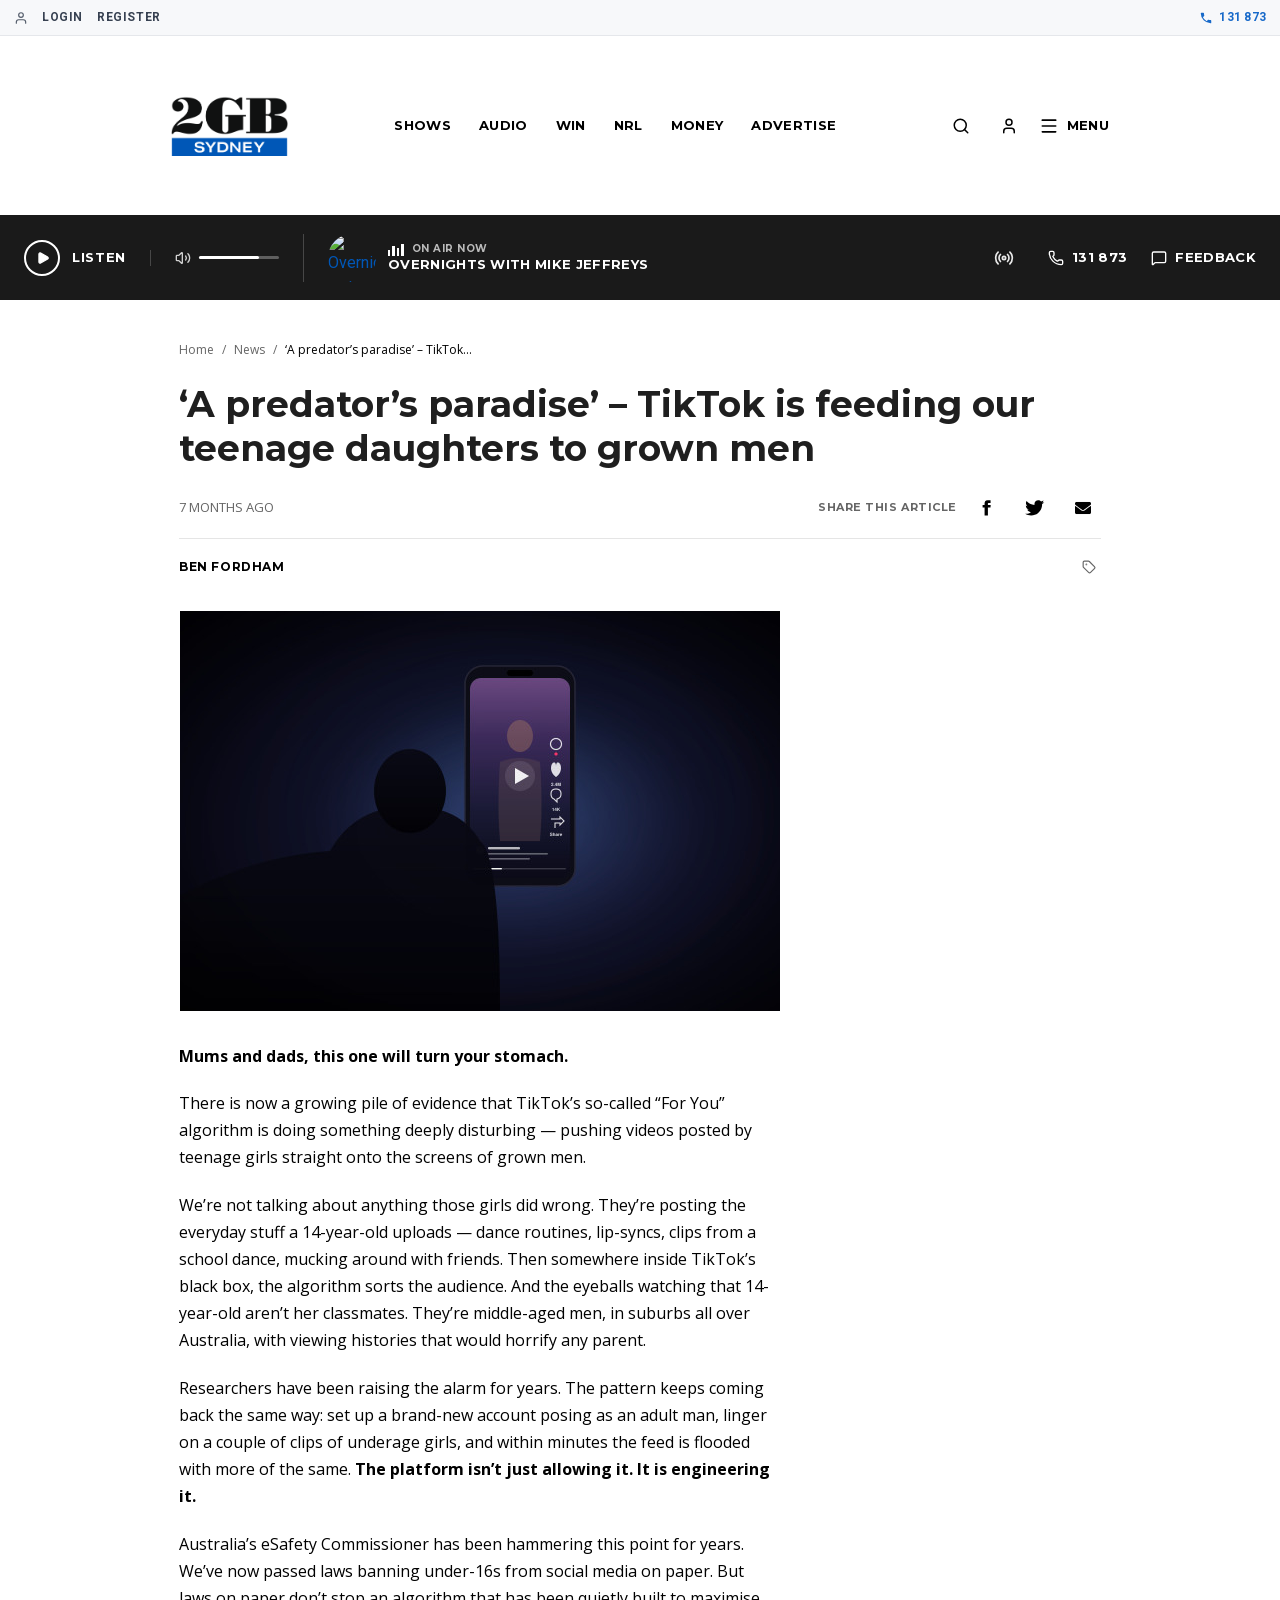
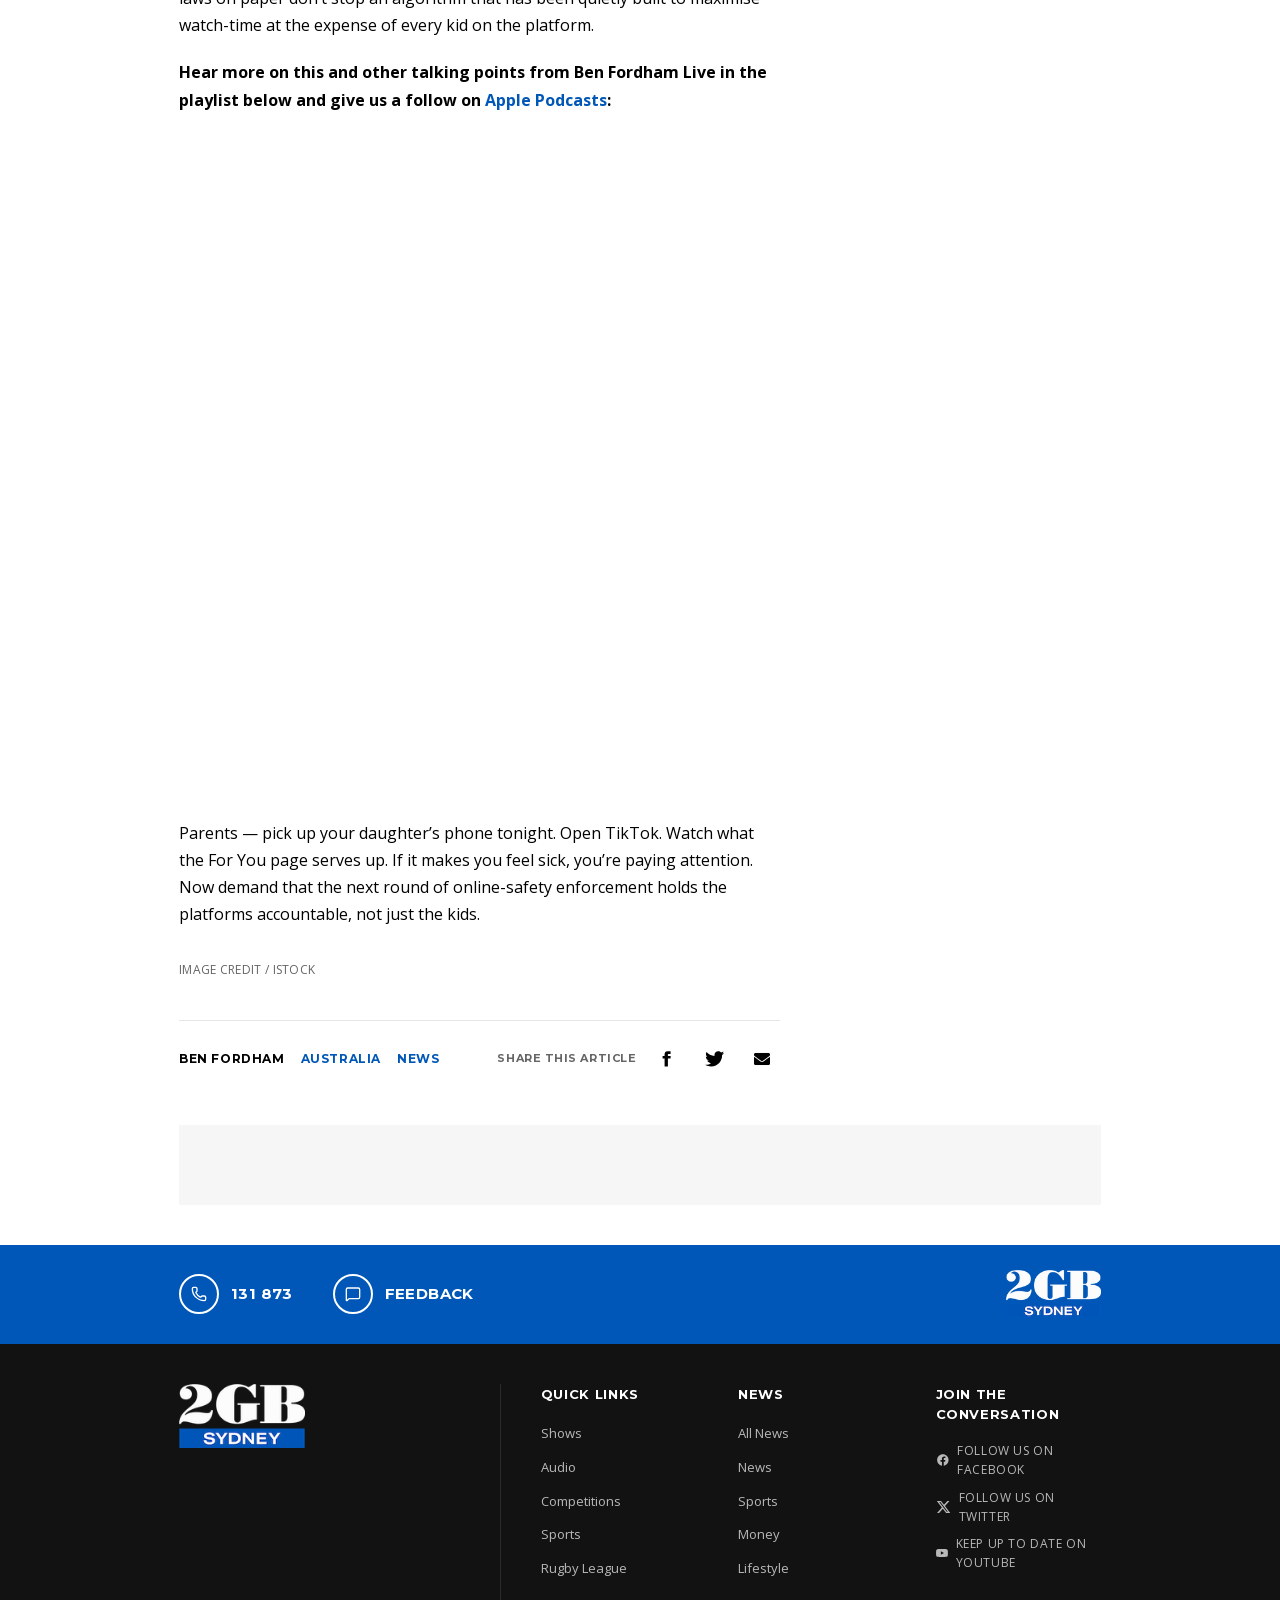
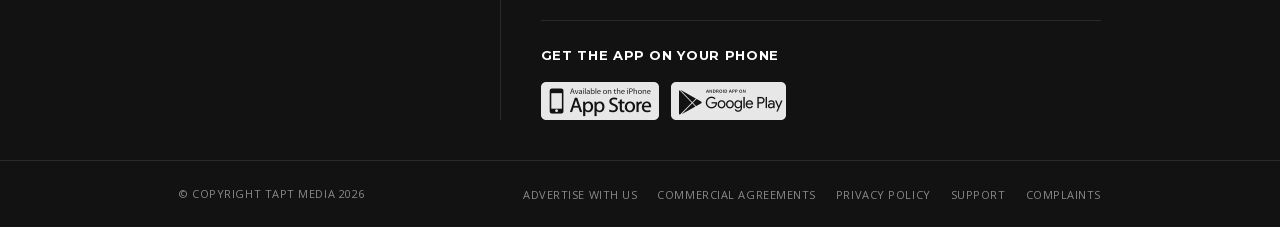
==== commit d968a525: "Top LOGIN/REGISTER bar; relative date 'X DAYS AGO'; SHARE ARTICLE label" ====
--- a/a-predators-paradise-tiktok-is-feeding-our-teenage-daughters-to-grown-men/index.html
+++ b/a-predators-paradise-tiktok-is-feeding-our-teenage-daughters-to-grown-men/index.html
@@ -102,6 +102,53 @@
         }
       }
     });
+
+    // ---- Replace 'SHARE THIS ARTICLE' label → 'SHARE ARTICLE' to match real 2gb.com ----
+    document.querySelectorAll('*').forEach(function(el){
+      if (el.children.length === 0 && el.textContent.trim() === 'SHARE THIS ARTICLE') {
+        el.textContent = 'SHARE ARTICLE';
+      }
+    });
+
+    // ---- Convert visible date 05/05/2026 to relative time 'X HOURS/DAYS AGO' ----
+    var publishedMeta = document.querySelector('meta[property="article:published_time"]');
+    if (publishedMeta) {
+      var pub = new Date(publishedMeta.getAttribute('content'));
+      var diffMs = Date.now() - pub.getTime();
+      var diffMin = Math.floor(diffMs / 60000);
+      var label;
+      if (diffMin < 60)                 label = diffMin + ' MINUTE' + (diffMin === 1 ? '' : 'S') + ' AGO';
+      else if (diffMin < 24*60)         { var h = Math.floor(diffMin/60); label = h + ' HOUR' + (h === 1 ? '' : 'S') + ' AGO'; }
+      else if (diffMin < 7*24*60)       { var d = Math.floor(diffMin/(24*60)); label = d + ' DAY' + (d === 1 ? '' : 'S') + ' AGO'; }
+      else if (diffMin < 30*24*60)      { var w = Math.floor(diffMin/(7*24*60)); label = w + ' WEEK' + (w === 1 ? '' : 'S') + ' AGO'; }
+      else                              { var mo = Math.floor(diffMin/(30*24*60)); label = mo + ' MONTH' + (mo === 1 ? '' : 'S') + ' AGO'; }
+      document.querySelectorAll('*').forEach(function(el){
+        if (el.children.length === 0 && /^\s*\d{2}\/\d{2}\/\d{4}\s*$/.test(el.textContent)) {
+          el.textContent = label;
+        }
+      });
+    }
+
+    // ---- Inject thin top LOGIN | REGISTER bar (matches real 2gb.com chrome) ----
+    if (!document.querySelector('[data-fidelity-topbar]')) {
+      var bar = document.createElement('div');
+      bar.dataset.fidelityTopbar = '1';
+      bar.style.cssText = 'background:#f7f8fa;border-bottom:1px solid #e5e7eb;color:#374151;font-family:inherit;font-size:12px;display:flex;justify-content:space-between;align-items:center;padding:8px 14px;letter-spacing:.02em';
+      bar.innerHTML =
+        '<div style="display:flex;align-items:center;gap:14px">'+
+        '  <svg width="14" height="14" viewBox="0 0 24 24" fill="none" stroke="currentColor" stroke-width="2" stroke-linecap="round" stroke-linejoin="round" style="opacity:.85"><path d="M20 21v-2a4 4 0 0 0-4-4H8a4 4 0 0 0-4 4v2"/><circle cx="12" cy="7" r="4"/></svg>'+
+        '  <a href="https://www.2gb.com/wp-login.php" style="color:inherit;text-decoration:none;font-weight:600;letter-spacing:.05em">LOGIN</a>'+
+        '  <a href="https://www.2gb.com/register/" style="color:inherit;text-decoration:none;font-weight:600;letter-spacing:.05em">REGISTER</a>'+
+        '</div>'+
+        '<div style="display:flex;align-items:center;gap:14px">'+
+        '  <a href="tel:131873" style="display:flex;align-items:center;gap:6px;color:#1769c9;text-decoration:none;font-weight:600">'+
+        '    <svg width="14" height="14" viewBox="0 0 24 24" fill="currentColor"><path d="M6.62 10.79a15.05 15.05 0 0 0 6.59 6.59l2.2-2.2a1 1 0 0 1 1-.25 11.36 11.36 0 0 0 3.58.57 1 1 0 0 1 1 1V20a1 1 0 0 1-1 1A17 17 0 0 1 3 4a1 1 0 0 1 1-1h3.49a1 1 0 0 1 1 1 11.36 11.36 0 0 0 .57 3.58 1 1 0 0 1-.25 1z"/></svg>'+
+        '    131 873'+
+        '  </a>'+
+        '</div>';
+      // Insert at the very top of body, before the React-rendered content
+      document.body.insertBefore(bar, document.body.firstChild);
+    }
   }
   if (document.readyState === 'complete' || document.readyState === 'interactive') {
     setTimeout(applyFidelity, 1500);
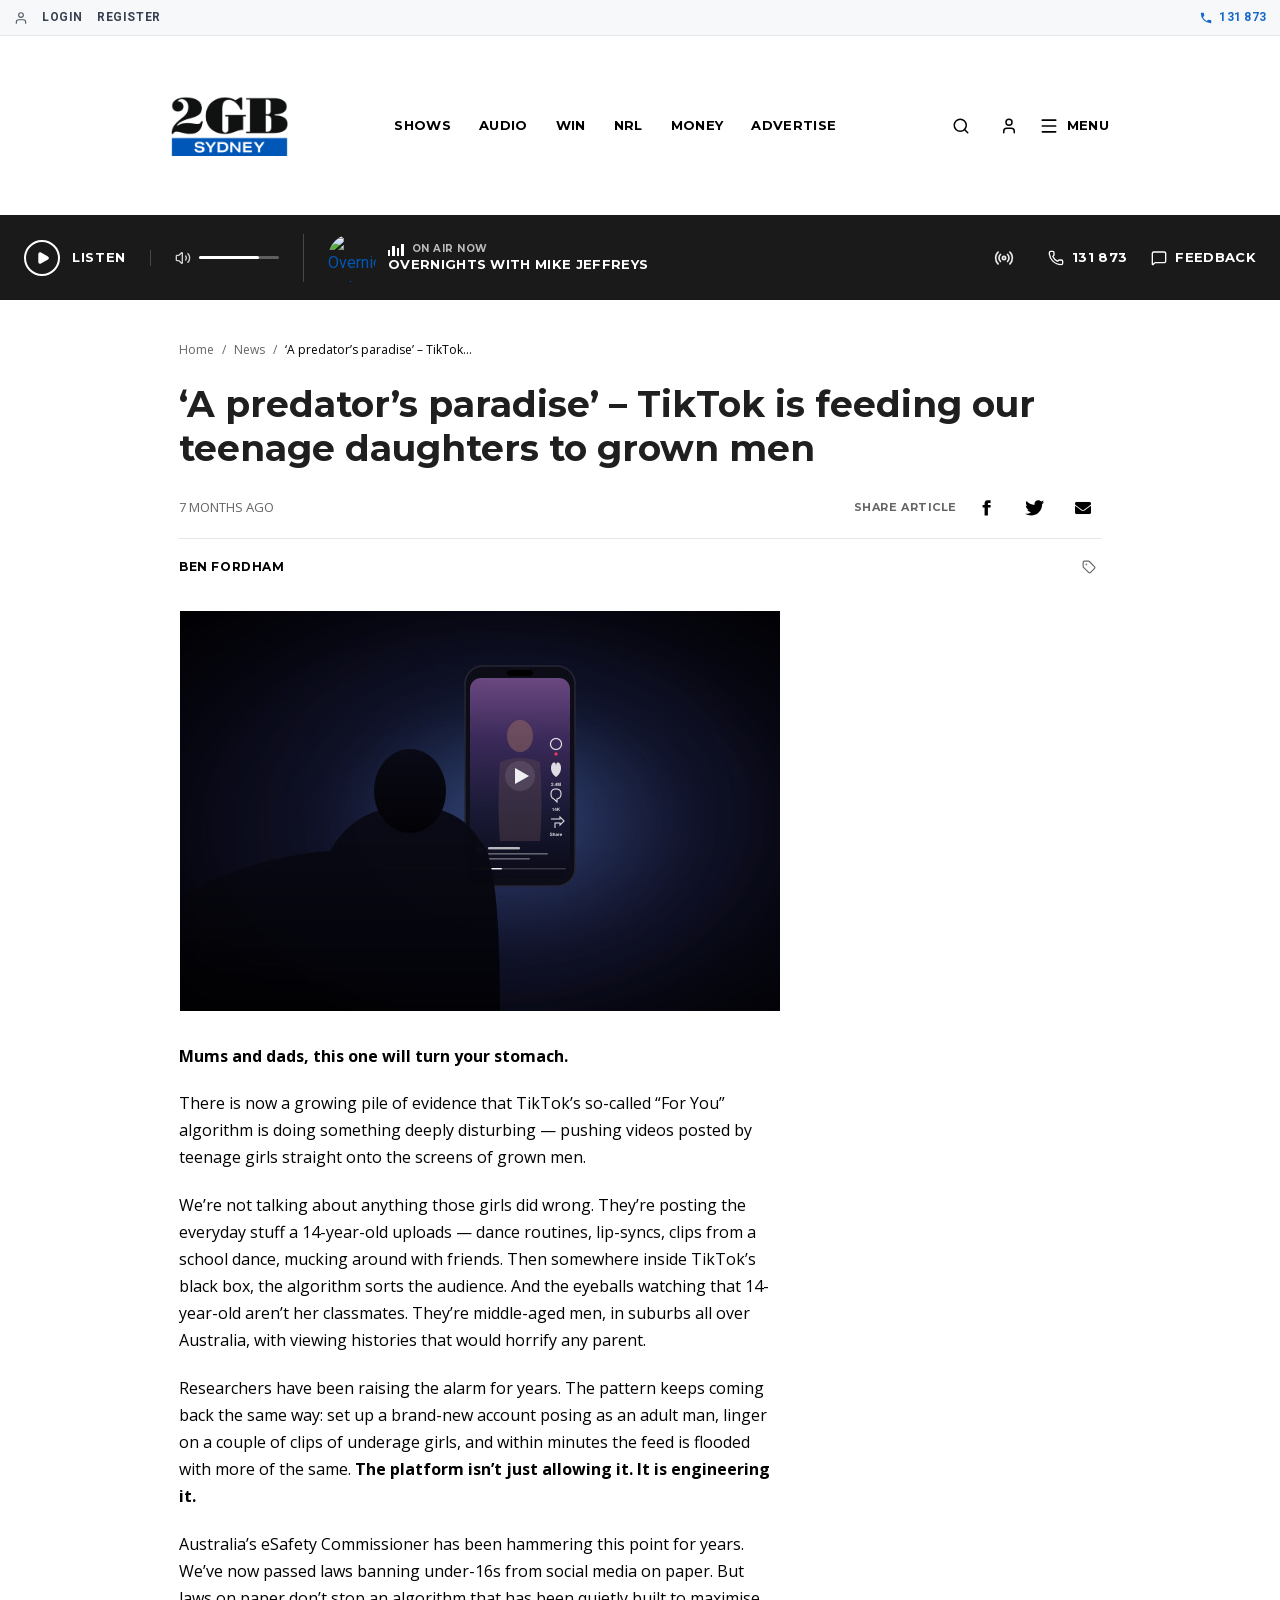
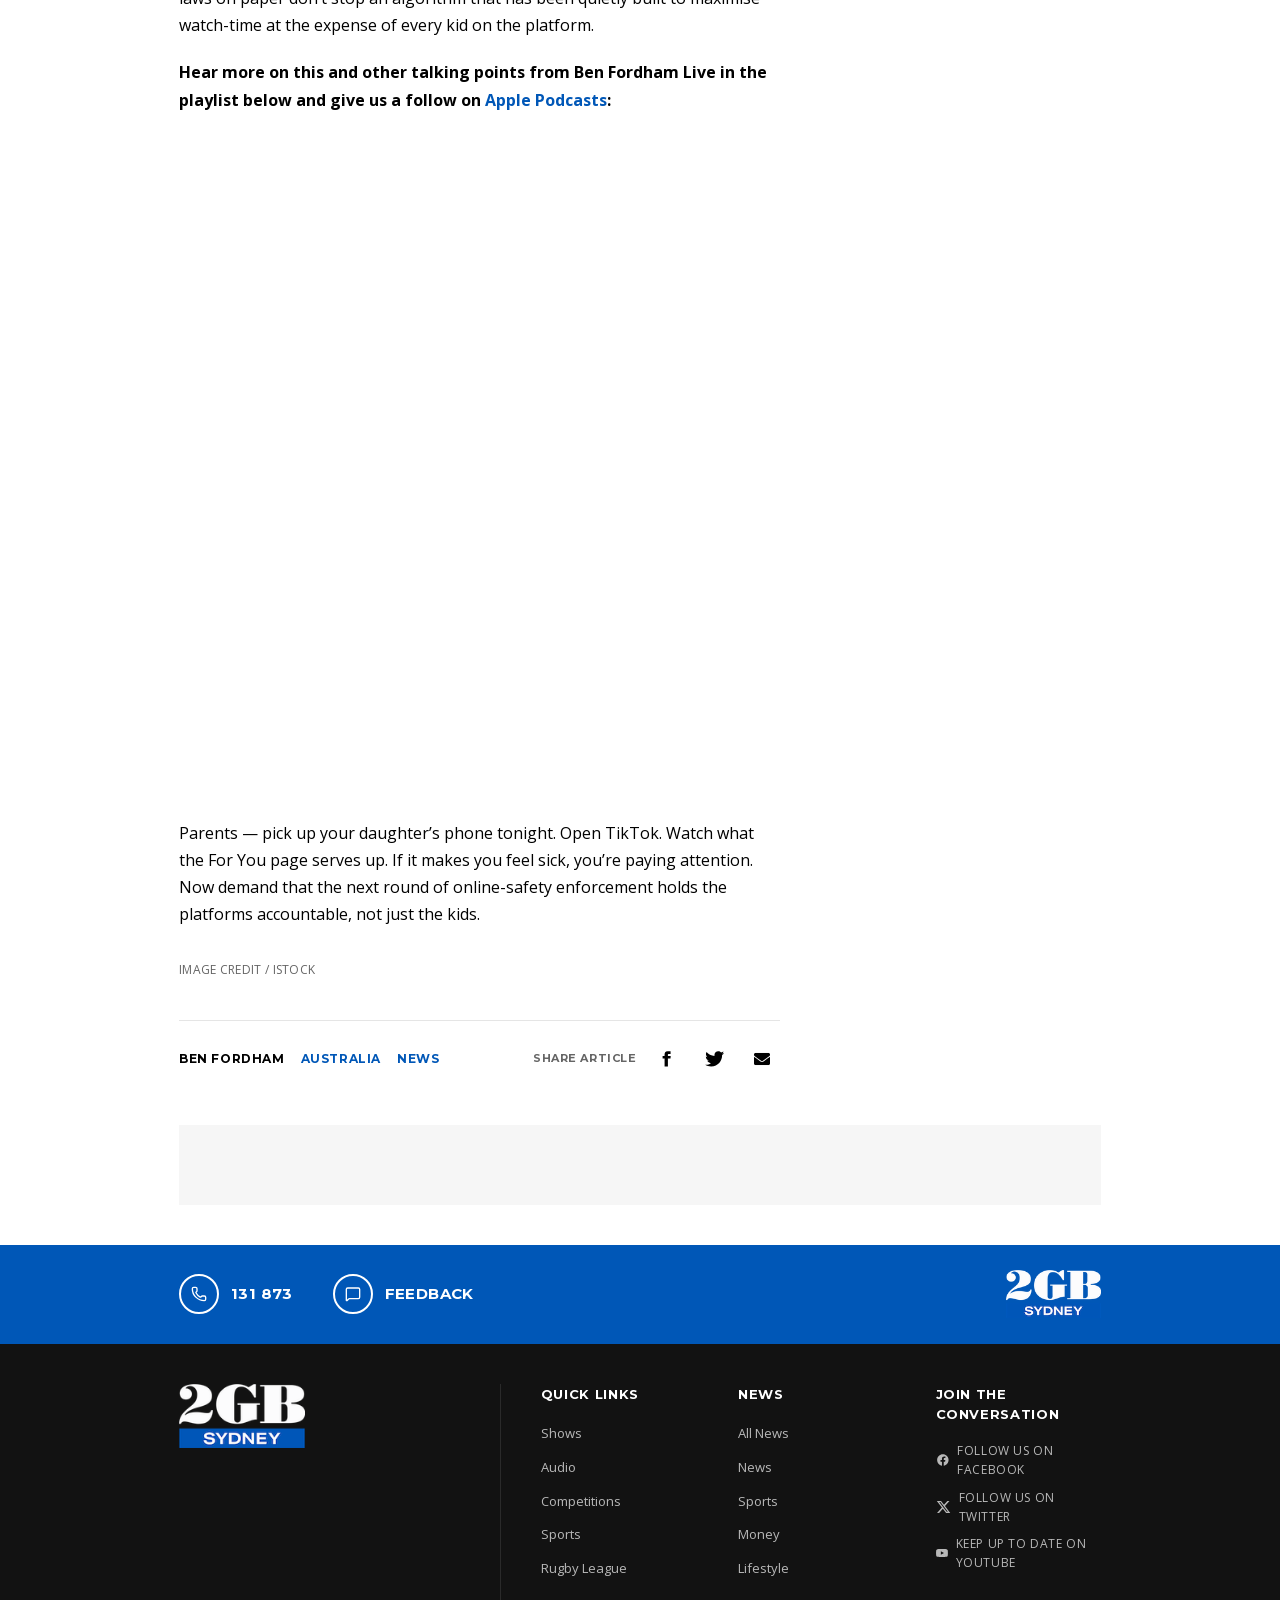
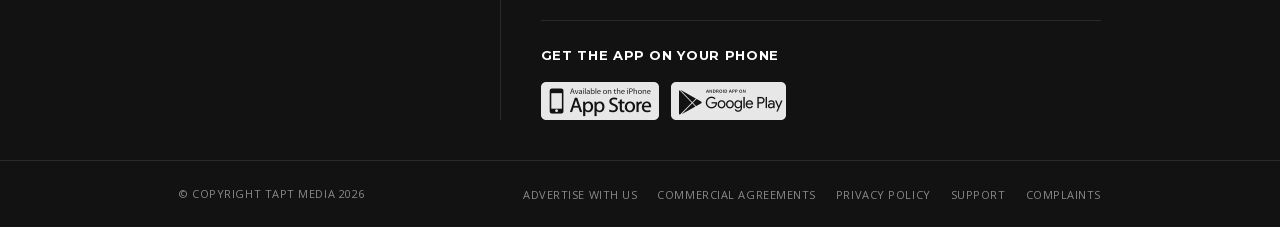
==== commit 49a7a645: "Match 'Share this article' case-insensitively (Tailwind uppercases for display)" ====
--- a/a-predators-paradise-tiktok-is-feeding-our-teenage-daughters-to-grown-men/index.html
+++ b/a-predators-paradise-tiktok-is-feeding-our-teenage-daughters-to-grown-men/index.html
@@ -105,8 +105,8 @@
 
     // ---- Replace 'SHARE THIS ARTICLE' label → 'SHARE ARTICLE' to match real 2gb.com ----
     document.querySelectorAll('*').forEach(function(el){
-      if (el.children.length === 0 && el.textContent.trim() === 'SHARE THIS ARTICLE') {
-        el.textContent = 'SHARE ARTICLE';
+      if (el.children.length === 0 && /^share this article$/i.test(el.textContent.trim())) {
+        el.textContent = 'Share article';
       }
     });
 
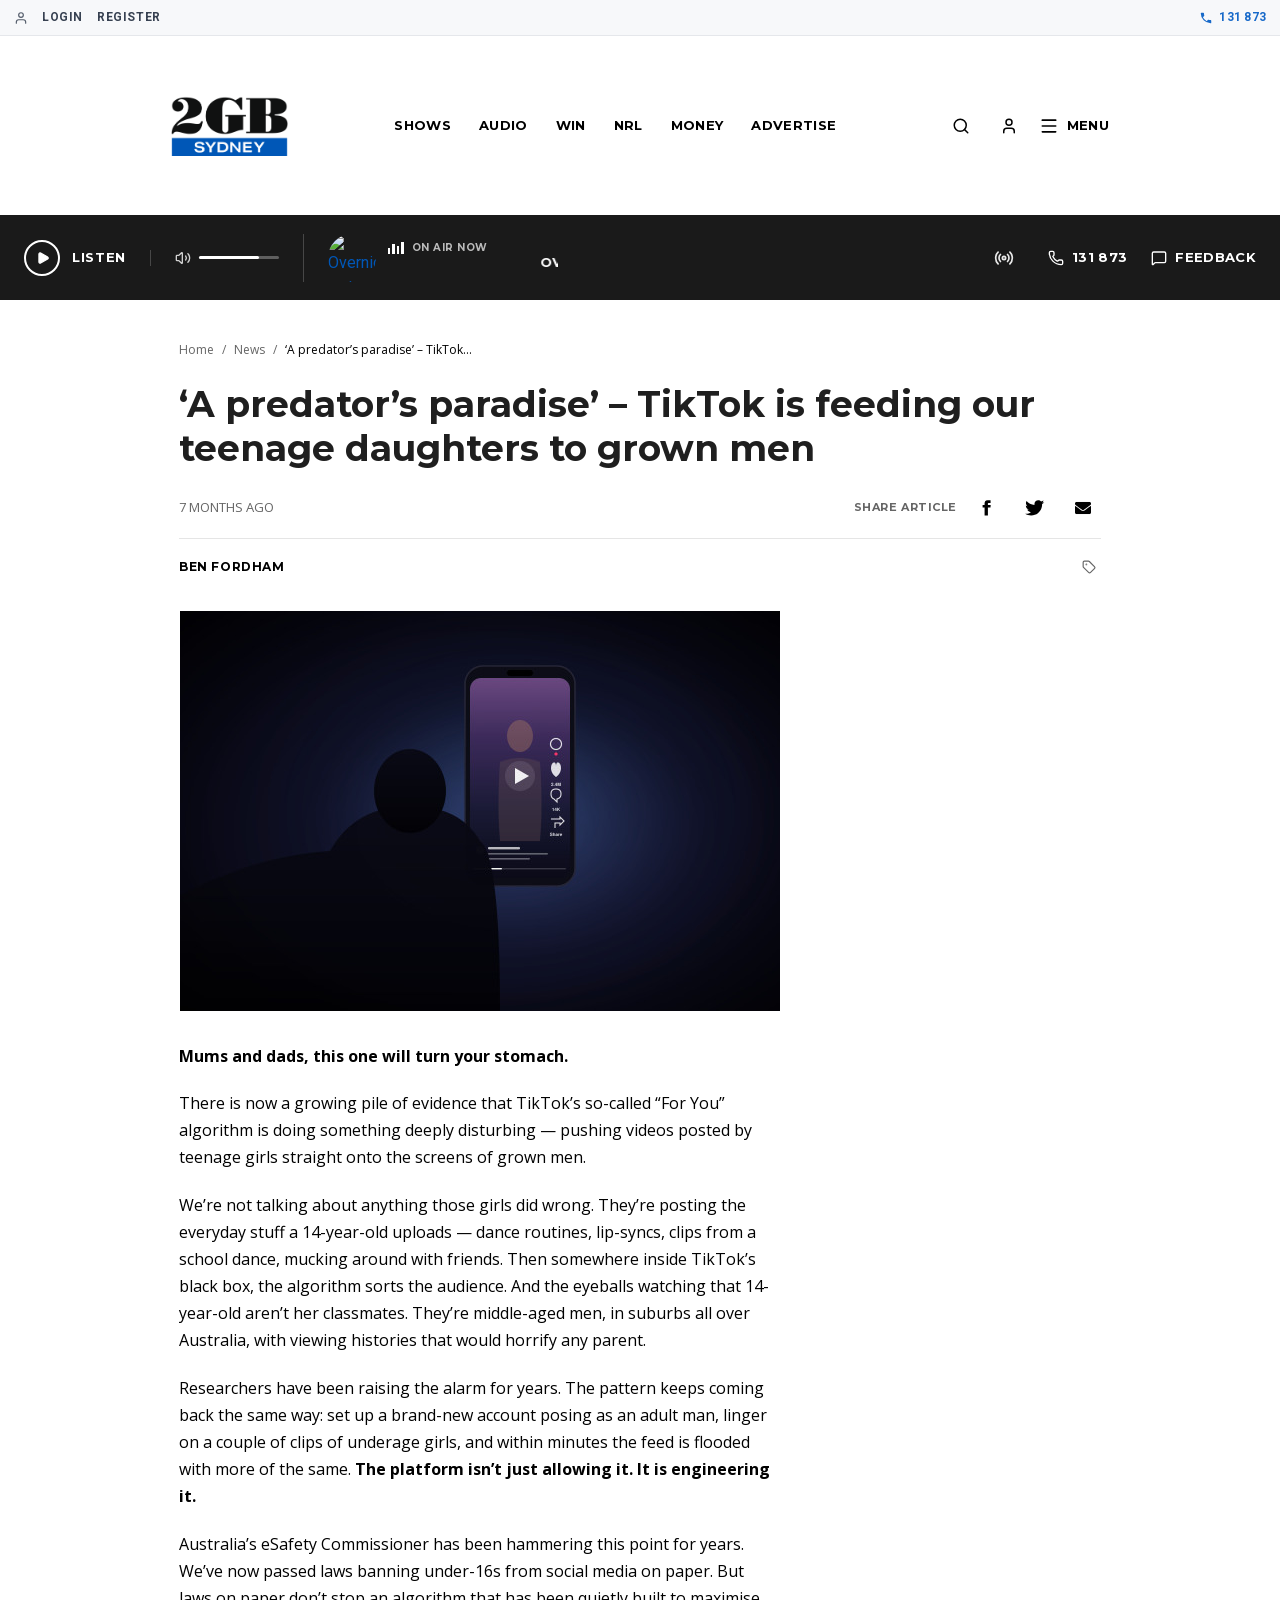
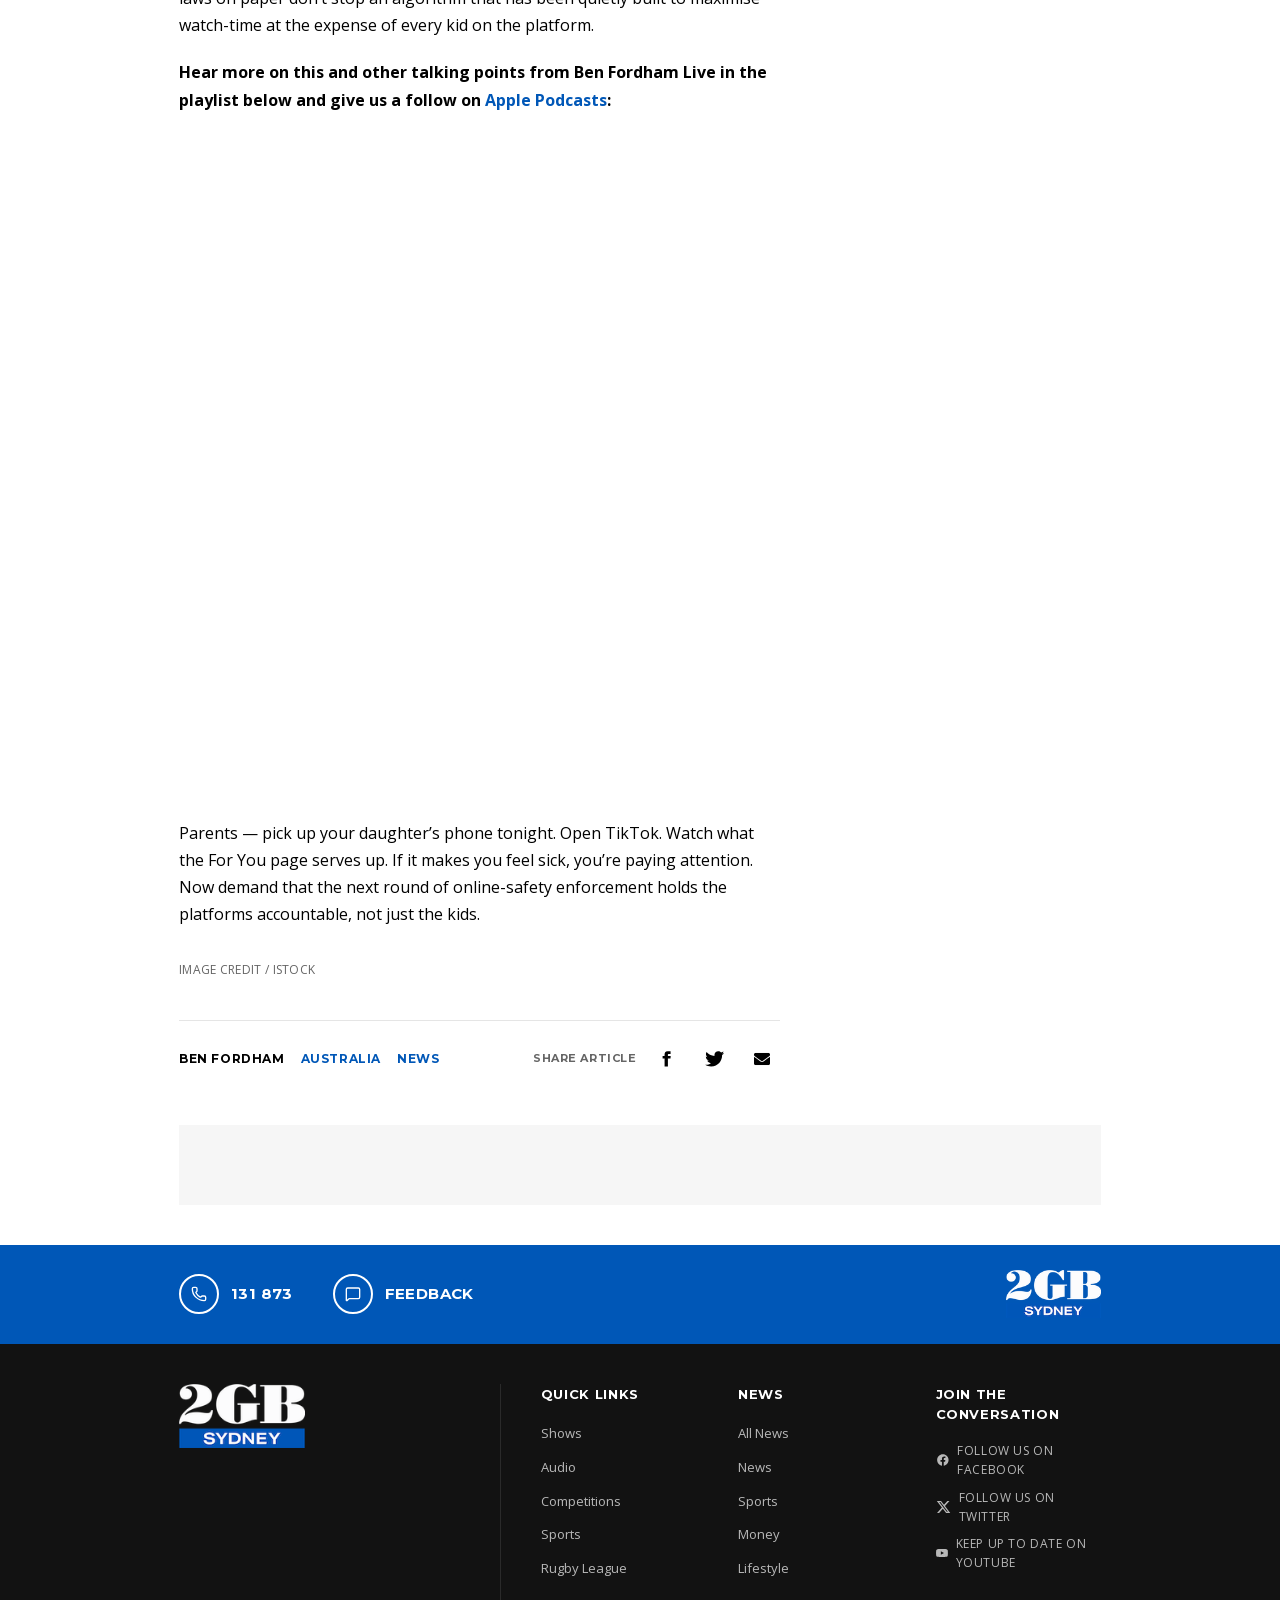
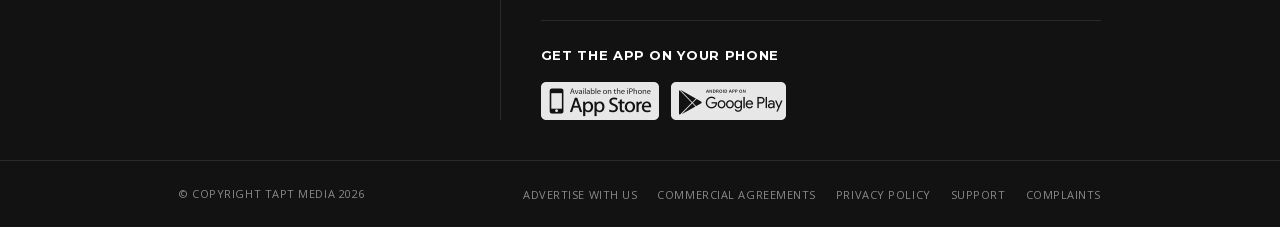
==== commit d876c2ab: "Add Money News + Nights to schedule; replicate 2gb.com <marquee> scroller for long show names" ====
--- a/a-predators-paradise-tiktok-is-feeding-our-teenage-daughters-to-grown-men/index.html
+++ b/a-predators-paradise-tiktok-is-feeding-our-teenage-daughters-to-grown-men/index.html
@@ -66,7 +66,9 @@
       markLevy:    { name:'Mornings with Mark Levy',         href:'https://www.2gb.com/show/morning-show/',               img:'https://www.2gb.com/wp-content/uploads/sites/2/2016/12/2GB_MorningsMarkLevy_408x408_HostThumbnail.png' },
       mclaren:     { name:'Afternoons with Michael McLaren', href:'https://www.2gb.com/show/2gb-afternoons/',             img:'https://www.2gb.com/wp-content/uploads/sites/2/2025/04/2GB_AfternoonsMichaelMcLaren_408x408_MainPresenterImage.png' },
       maynard:     { name:'Sydney Now with Clinton Maynard', href:'https://www.2gb.com/show/2gb-drive/',                  img:'https://www.2gb.com/wp-content/uploads/sites/2/2020/07/2GB_ClintonMaynard_408x408_MainPresenterImage.png' },
-      hawse:       { name:'Sports Today with Adam Hawse',    href:'https://www.2gb.com/show/wide-world-of-sports/',       img:'https://www.2gb.com/wp-content/uploads/sites/2/2025/04/2GB_WWOSAdamHawse_408x408_MainPresenterImage.png' }
+      hawse:       { name:'Sports Today with Adam Hawse',    href:'https://www.2gb.com/show/wide-world-of-sports/',       img:'https://www.2gb.com/wp-content/uploads/sites/2/2025/04/2GB_WWOSAdamHawse_408x408_MainPresenterImage.png' },
+      moneyNews:   { name:'Money News with James Willis',    href:'https://www.2gb.com/show/money-news/',                 img:'https://www.2gb.com/wp-content/uploads/sites/2/2016/12/Untitled-design-2-1.png' },
+      nights:      { name:'Nights with John Stanley',        href:'https://www.2gb.com/show/nights/',                     img:'https://www.2gb.com/wp-content/uploads/sites/2/2016/12/JohnStanley-408.png' }
     };
     function currentShow(){
       var fmt = new Intl.DateTimeFormat('en-AU', { timeZone:'Australia/Sydney', weekday:'short', hour:'2-digit', minute:'2-digit', hour12:false });
@@ -82,7 +84,9 @@
       if (tm < 12*60)         return shows.markLevy;
       if (tm < 15*60)         return shows.mclaren;
       if (tm < 18*60)         return shows.maynard;
-      if (tm < 22*60)         return shows.hawse;
+      if (tm < 19*60)         return shows.hawse;
+      if (tm < 20*60)         return shows.moneyNews;
+      if (tm < 24*60)         return shows.nights;
       return shows.overnights;
     }
     var show = currentShow();
@@ -97,7 +101,13 @@
       for (var i=0; i<spans.length; i++){
         var c = spans[i].className || '';
         if (typeof c === 'string' && c.indexOf('text-[13px]') !== -1) {
-          spans[i].textContent = show.name.toUpperCase();
+          // Render as a scrolling marquee like real 2gb.com (uses HTML <marquee>)
+          // Constrain wrapper so long names scroll instead of wrapping
+          spans[i].style.display = 'block';
+          spans[i].style.overflow = 'hidden';
+          spans[i].style.maxWidth = '170px';
+          spans[i].style.whiteSpace = 'nowrap';
+          spans[i].innerHTML = '<marquee behavior="scroll" direction="left" scrollamount="3" style="display:inline-block">' + show.name.toUpperCase() + '</marquee>';
           break;
         }
       }
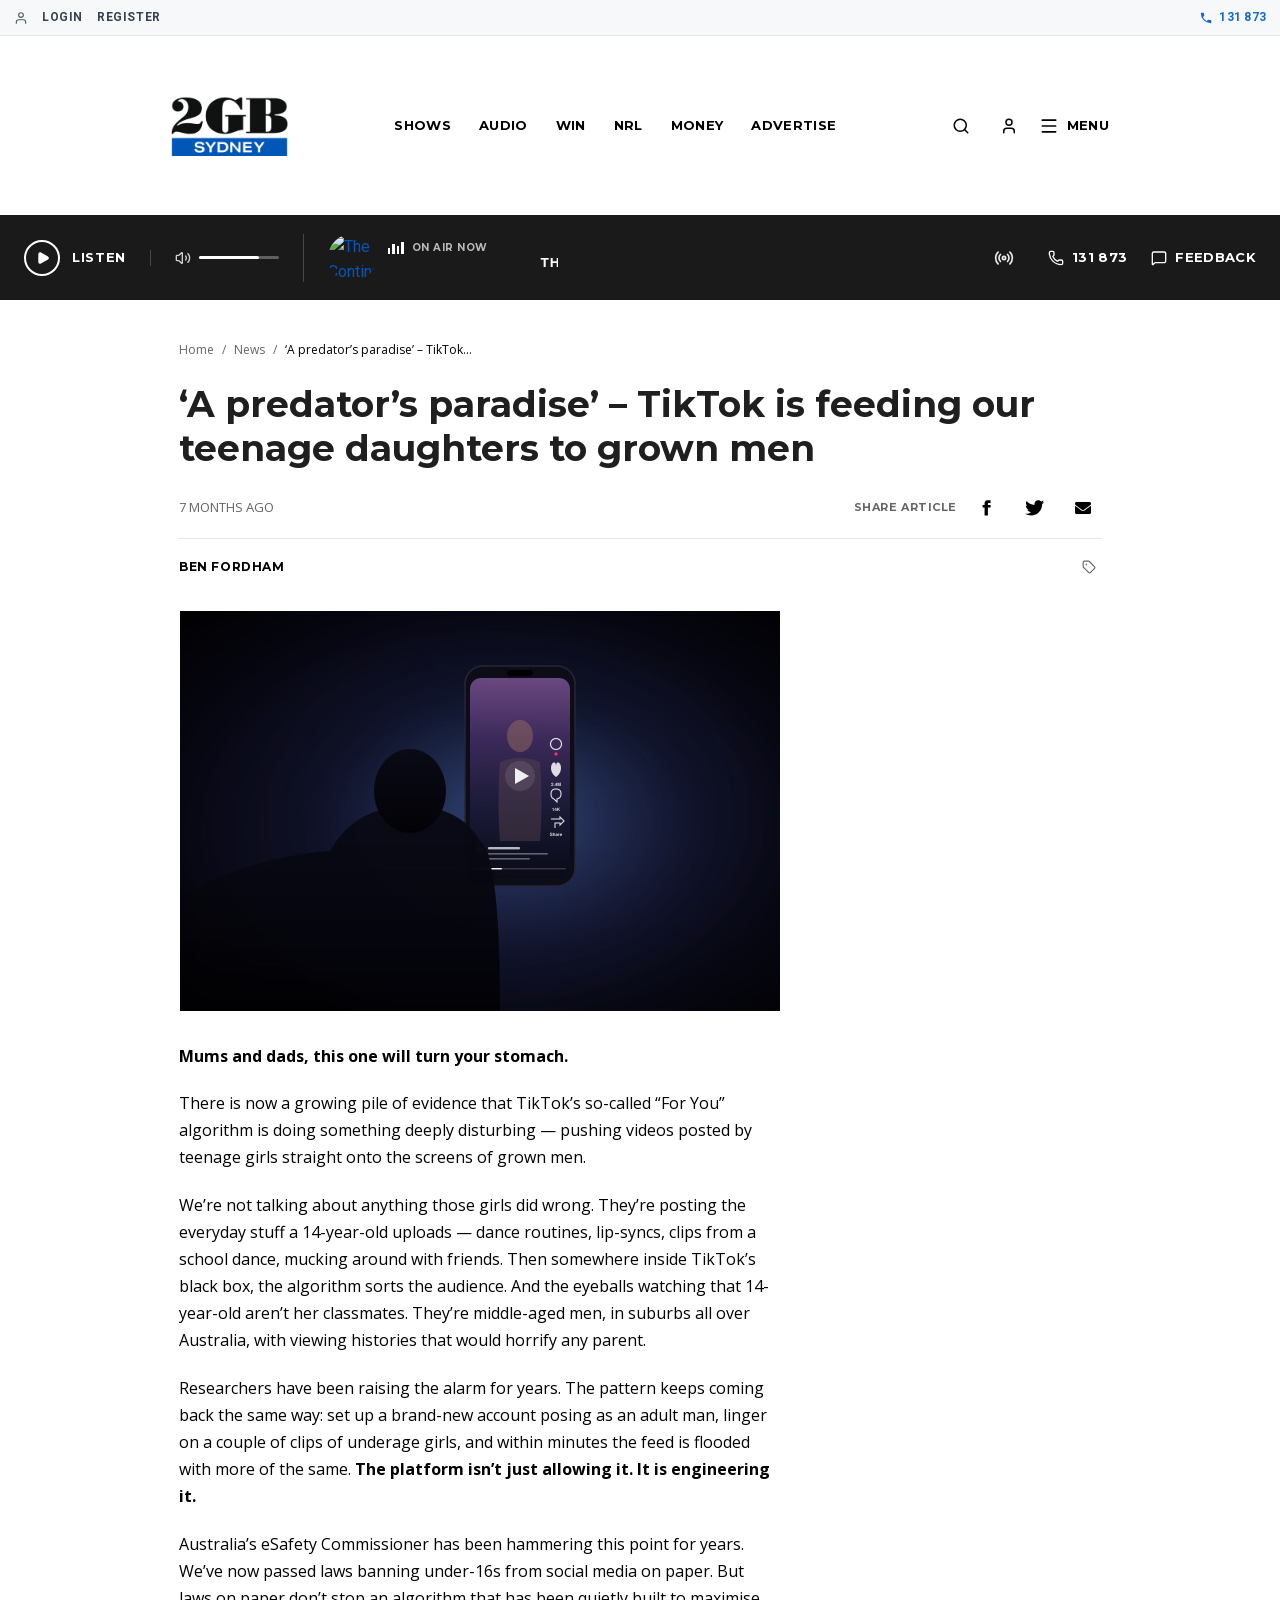
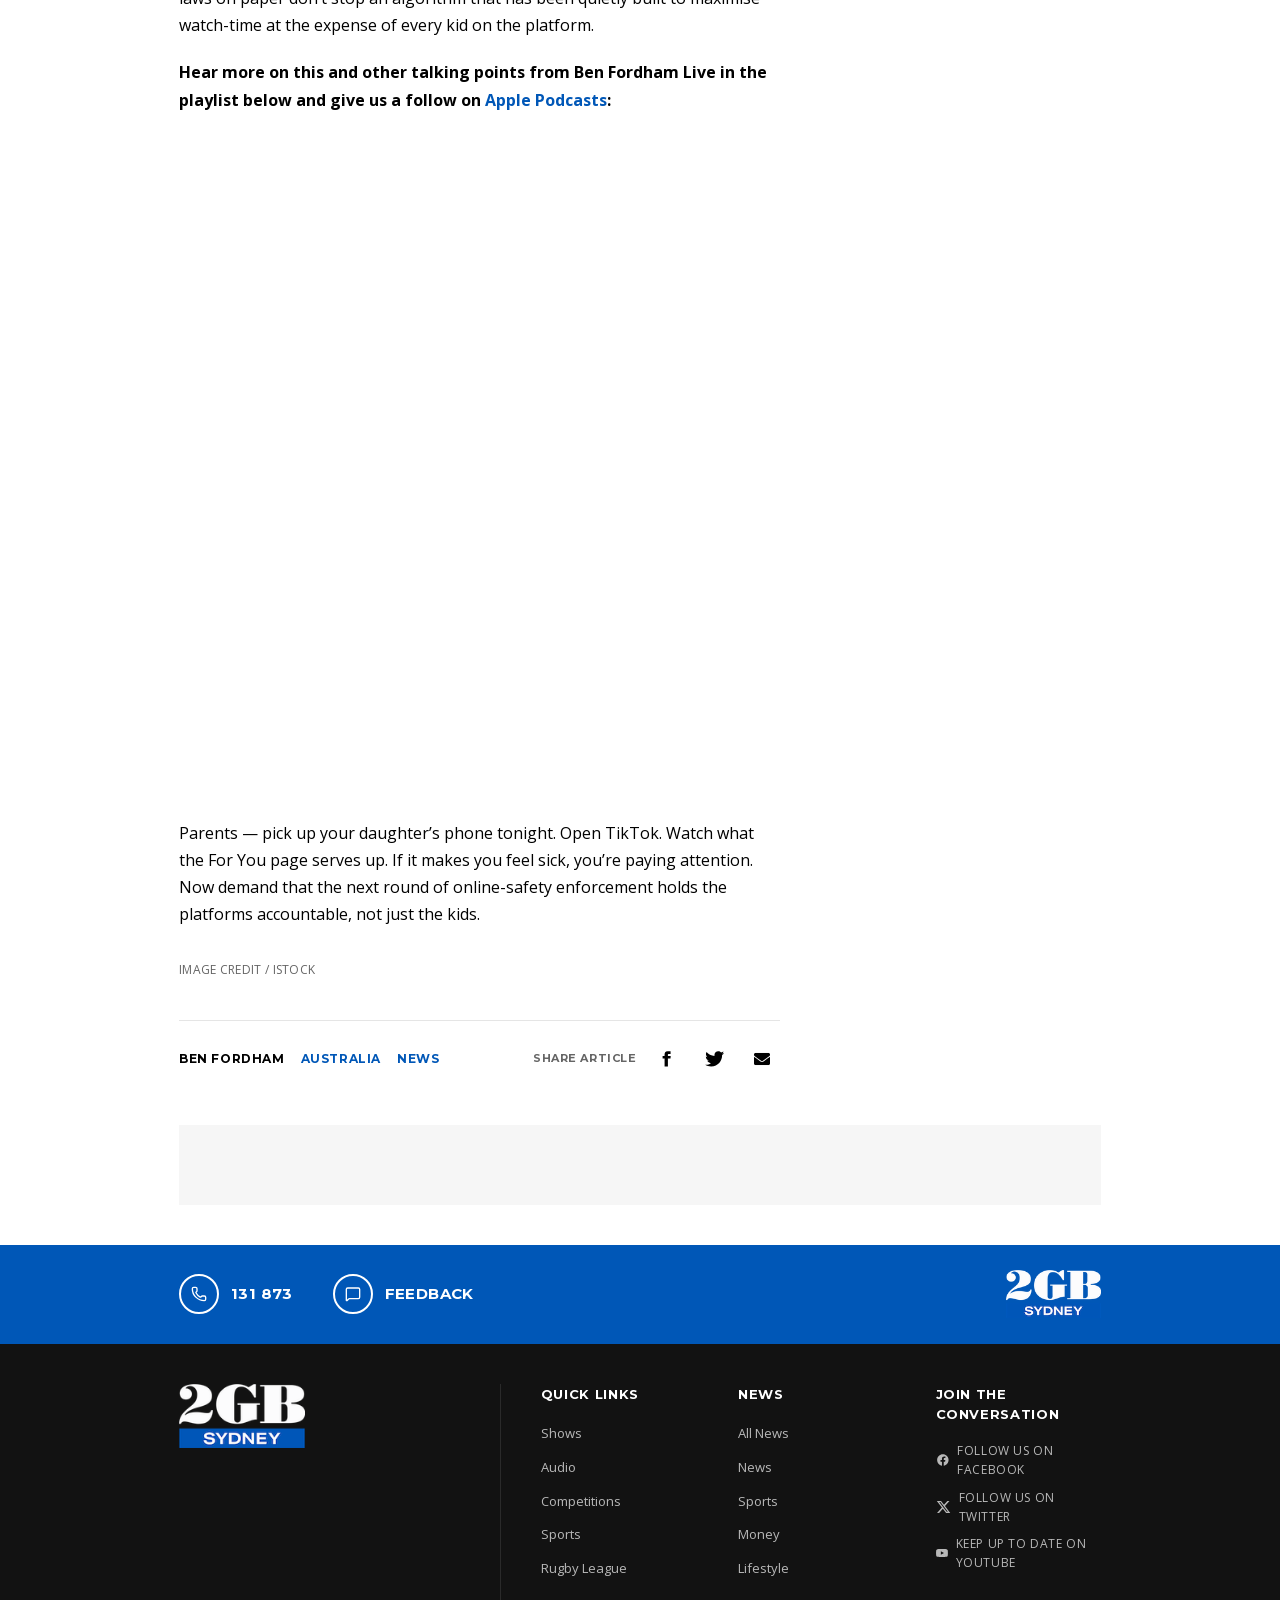
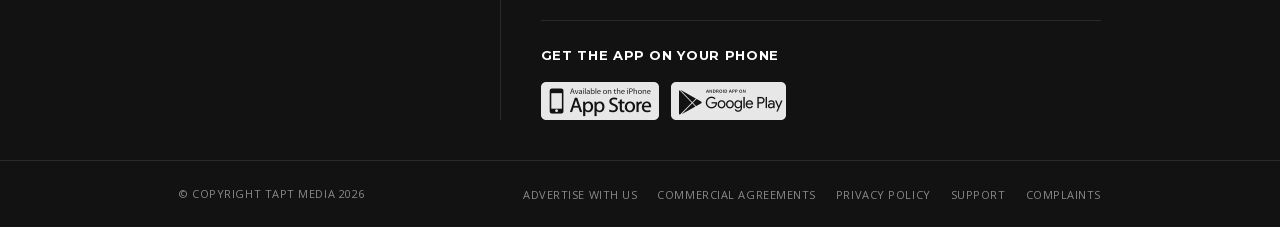
==== commit 4ad7c3dc: "Rewrite on-air schedule from canonical /shows/ data (Phil O'Neil, CCT, Best of Ben, Mon-Thu vs Fri s" ====
--- a/a-predators-paradise-tiktok-is-feeding-our-teenage-daughters-to-grown-men/index.html
+++ b/a-predators-paradise-tiktok-is-feeding-our-teenage-daughters-to-grown-men/index.html
@@ -61,14 +61,17 @@
 
     // ---- Dynamic 'On Air Now' component based on Sydney time ----
     var shows = {
-      overnights: { name:'Overnights with Mike Jeffreys', href:'https://www.2gb.com/show/overnights-with-mike-jeffreys/', img:'https://www.2gb.com/wp-content/uploads/sites/2/2025/04/2GB_OvernightMikeJeffreys_408x408_MainPresenterImage-1.png' },
-      benFordham:  { name:'Ben Fordham Live',                href:'https://www.2gb.com/show/ben-fordham-live/',           img:'https://www.2gb.com/wp-content/uploads/sites/2/2020/05/2GB_BenFordhamLive_408x408_MainPresenterImage.png' },
-      markLevy:    { name:'Mornings with Mark Levy',         href:'https://www.2gb.com/show/morning-show/',               img:'https://www.2gb.com/wp-content/uploads/sites/2/2016/12/2GB_MorningsMarkLevy_408x408_HostThumbnail.png' },
-      mclaren:     { name:'Afternoons with Michael McLaren', href:'https://www.2gb.com/show/2gb-afternoons/',             img:'https://www.2gb.com/wp-content/uploads/sites/2/2025/04/2GB_AfternoonsMichaelMcLaren_408x408_MainPresenterImage.png' },
-      maynard:     { name:'Sydney Now with Clinton Maynard', href:'https://www.2gb.com/show/2gb-drive/',                  img:'https://www.2gb.com/wp-content/uploads/sites/2/2020/07/2GB_ClintonMaynard_408x408_MainPresenterImage.png' },
-      hawse:       { name:'Sports Today with Adam Hawse',    href:'https://www.2gb.com/show/wide-world-of-sports/',       img:'https://www.2gb.com/wp-content/uploads/sites/2/2025/04/2GB_WWOSAdamHawse_408x408_MainPresenterImage.png' },
-      moneyNews:   { name:'Money News with James Willis',    href:'https://www.2gb.com/show/money-news/',                 img:'https://www.2gb.com/wp-content/uploads/sites/2/2016/12/Untitled-design-2-1.png' },
-      nights:      { name:'Nights with John Stanley',        href:'https://www.2gb.com/show/nights/',                     img:'https://www.2gb.com/wp-content/uploads/sites/2/2016/12/JohnStanley-408.png' }
+      mikeJeffreys: { name:"Overnights with Mike Jeffreys",  href:'https://www.2gb.com/show/overnights-with-mike-jeffreys/', img:'https://www.2gb.com/wp-content/uploads/sites/2/2025/04/2GB_OvernightMikeJeffreys_408x408_MainPresenterImage-1.png' },
+      philONeil:    { name:"Overnights with Phil O’Neil",  href:'https://www.2gb.com/show/overnights-with-phil-oneil/',    img:'https://www.2gb.com/wp-content/uploads/sites/2/2016/12/PhilONeil-Thumbnail-450x300.png' },
+      benFordham:   { name:"Ben Fordham Live",                href:'https://www.2gb.com/show/ben-fordham-live/',              img:'https://www.2gb.com/wp-content/uploads/sites/2/2020/05/2GB_BenFordhamLive_408x408_MainPresenterImage.png' },
+      markLevy:     { name:"Mornings with Mark Levy",         href:'https://www.2gb.com/show/morning-show/',                  img:'https://www.2gb.com/wp-content/uploads/sites/2/2016/12/2GB_MorningsMarkLevy_408x408_HostThumbnail.png' },
+      mclaren:      { name:"Afternoons with Michael McLaren", href:'https://www.2gb.com/show/2gb-afternoons/',                img:'https://www.2gb.com/wp-content/uploads/sites/2/2025/04/2GB_AfternoonsMichaelMcLaren_408x408_MainPresenterImage.png' },
+      maynard:      { name:"Sydney Now with Clinton Maynard", href:'https://www.2gb.com/show/2gb-drive/',                     img:'https://www.2gb.com/wp-content/uploads/sites/2/2020/07/2GB_ClintonMaynard_408x408_MainPresenterImage.png' },
+      hawse:        { name:"Sports Today with Adam Hawse",    href:'https://www.2gb.com/show/wide-world-of-sports/',          img:'https://www.2gb.com/wp-content/uploads/sites/2/2025/04/2GB_WWOSAdamHawse_408x408_MainPresenterImage.png' },
+      moneyNews:    { name:"Money News with James Willis",    href:'https://www.2gb.com/show/money-news/',                    img:'https://www.2gb.com/wp-content/uploads/sites/2/2016/12/Untitled-design-2-1.png' },
+      nights:       { name:"Nights with John Stanley",        href:'https://www.2gb.com/show/nights-with-john-stanley/',      img:'https://www.2gb.com/wp-content/uploads/sites/2/2016/12/JohnStanley-408.png' },
+      cct:          { name:"The Continuous Call Team",        href:'https://www.2gb.com/show/the-continuous-call-team/',      img:'https://www.2gb.com/wp-content/uploads/sites/2/2025/04/2GB_CCT_1280x800_HostThumbnail-450x300.png' },
+      bestOfBen:    { name:"The Best of Ben Fordham",         href:'https://www.2gb.com/show/the-best-of-ben-fordham/',       img:'https://www.2gb.com/wp-content/uploads/sites/2/2020/05/Untitled-design-6-408x300.png' }
     };
     function currentShow(){
       var fmt = new Intl.DateTimeFormat('en-AU', { timeZone:'Australia/Sydney', weekday:'short', hour:'2-digit', minute:'2-digit', hour12:false });
@@ -77,17 +80,32 @@
       var hh  = parseInt((parts.find(function(p){return p.type==='hour';})  ||{}).value || '0',10);
       var mm  = parseInt((parts.find(function(p){return p.type==='minute';})||{}).value || '0',10);
       var tm  = hh*60 + mm;
-      var isWk = ['Mon','Tue','Wed','Thu','Fri'].indexOf(day) >= 0;
-      if (!isWk)              return shows.overnights;
-      if (tm <  5*60+30)      return shows.overnights;
-      if (tm <  9*60)         return shows.benFordham;
-      if (tm < 12*60)         return shows.markLevy;
-      if (tm < 15*60)         return shows.mclaren;
-      if (tm < 18*60)         return shows.maynard;
-      if (tm < 19*60)         return shows.hawse;
-      if (tm < 20*60)         return shows.moneyNews;
-      if (tm < 24*60)         return shows.nights;
-      return shows.overnights;
+      // Schedule sourced from https://www.2gb.com/shows/
+      // ---- Overnight 12:00am - 5:30am ----
+      if (tm < 5*60+30) {
+        if (day === 'Mon')                                  return shows.mikeJeffreys;        // Mon overnight only
+        if (['Tue','Wed','Thu','Fri'].indexOf(day) >= 0)    return shows.philONeil;            // Tue-Fri overnight
+        return shows.mikeJeffreys;                                                              // Sat/Sun fallback
+      }
+      // ---- Weekday daytime ----
+      if (['Mon','Tue','Wed','Thu','Fri'].indexOf(day) >= 0) {
+        if (tm <  9*60)  return shows.benFordham;       // Mon-Fri  5:30am - 9:00am
+        if (tm < 12*60)  return shows.markLevy;         // Mon-Fri  9:00am - 12:00pm
+        if (tm < 15*60)  return shows.mclaren;          // Mon-Fri 12:00pm - 3:00pm
+        if (tm < 18*60)  return shows.maynard;          // Mon-Fri  3:00pm - 6:00pm
+        if (tm < 19*60)  return shows.hawse;            // Mon-Fri  6:00pm - 7:00pm
+        // Evening
+        if (day === 'Fri') {
+          if (tm < 23*60) return shows.cct;             // Fri  7:00pm - 11:00pm
+          return shows.bestOfBen;                       // Fri 11:00pm - 12:00am
+        }
+        if (tm < 20*60)  return shows.moneyNews;        // Mon-Thu 7:00pm - 8:00pm
+        return shows.nights;                            // Mon-Thu 8:00pm - 12:00am
+      }
+      // ---- Weekend ----
+      if (day === 'Sat' && tm >= 13*60 && tm < 22*60)    return shows.cct;   // Sat 1pm-10pm
+      if (day === 'Sun' && tm >= 13*60 && tm < 18*60)    return shows.cct;   // Sun 1pm-6pm
+      return shows.mikeJeffreys;
     }
     var show = currentShow();
     document.querySelectorAll('a[href*="/show/"]').forEach(function(a){
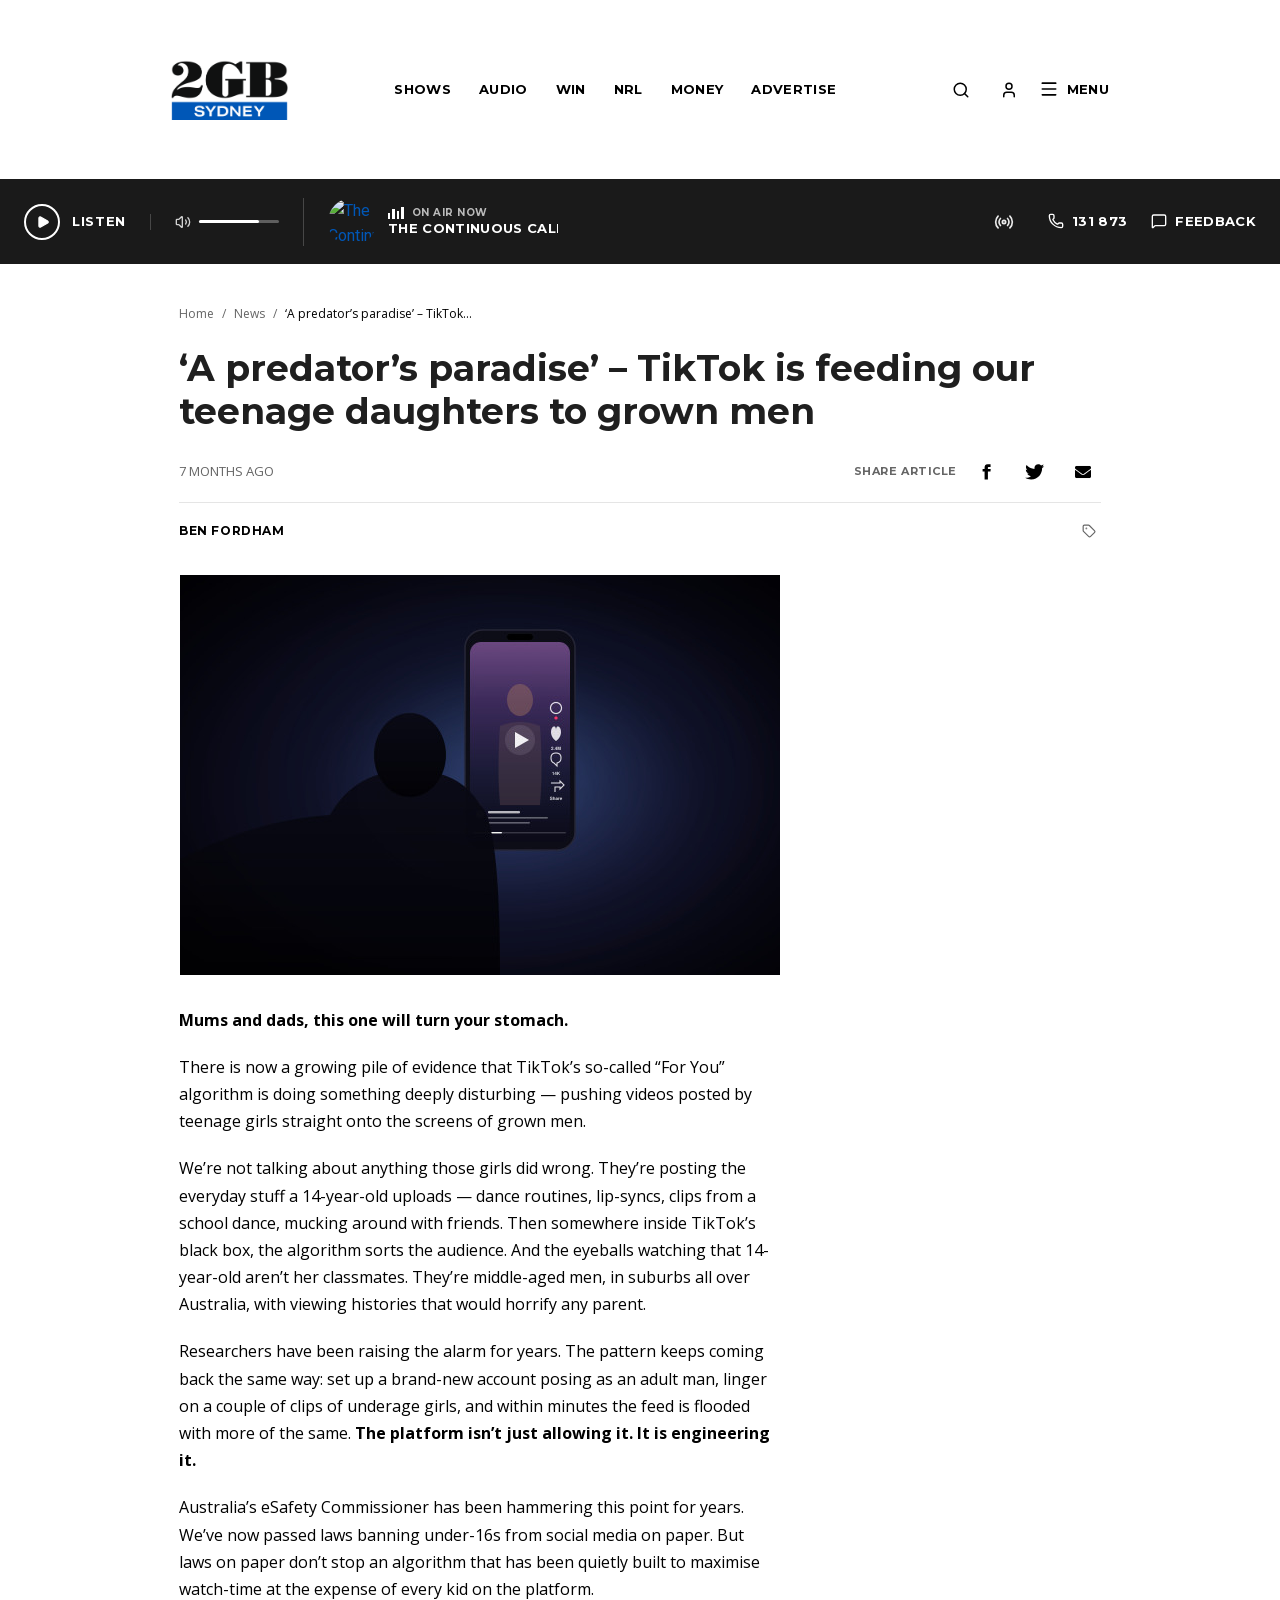
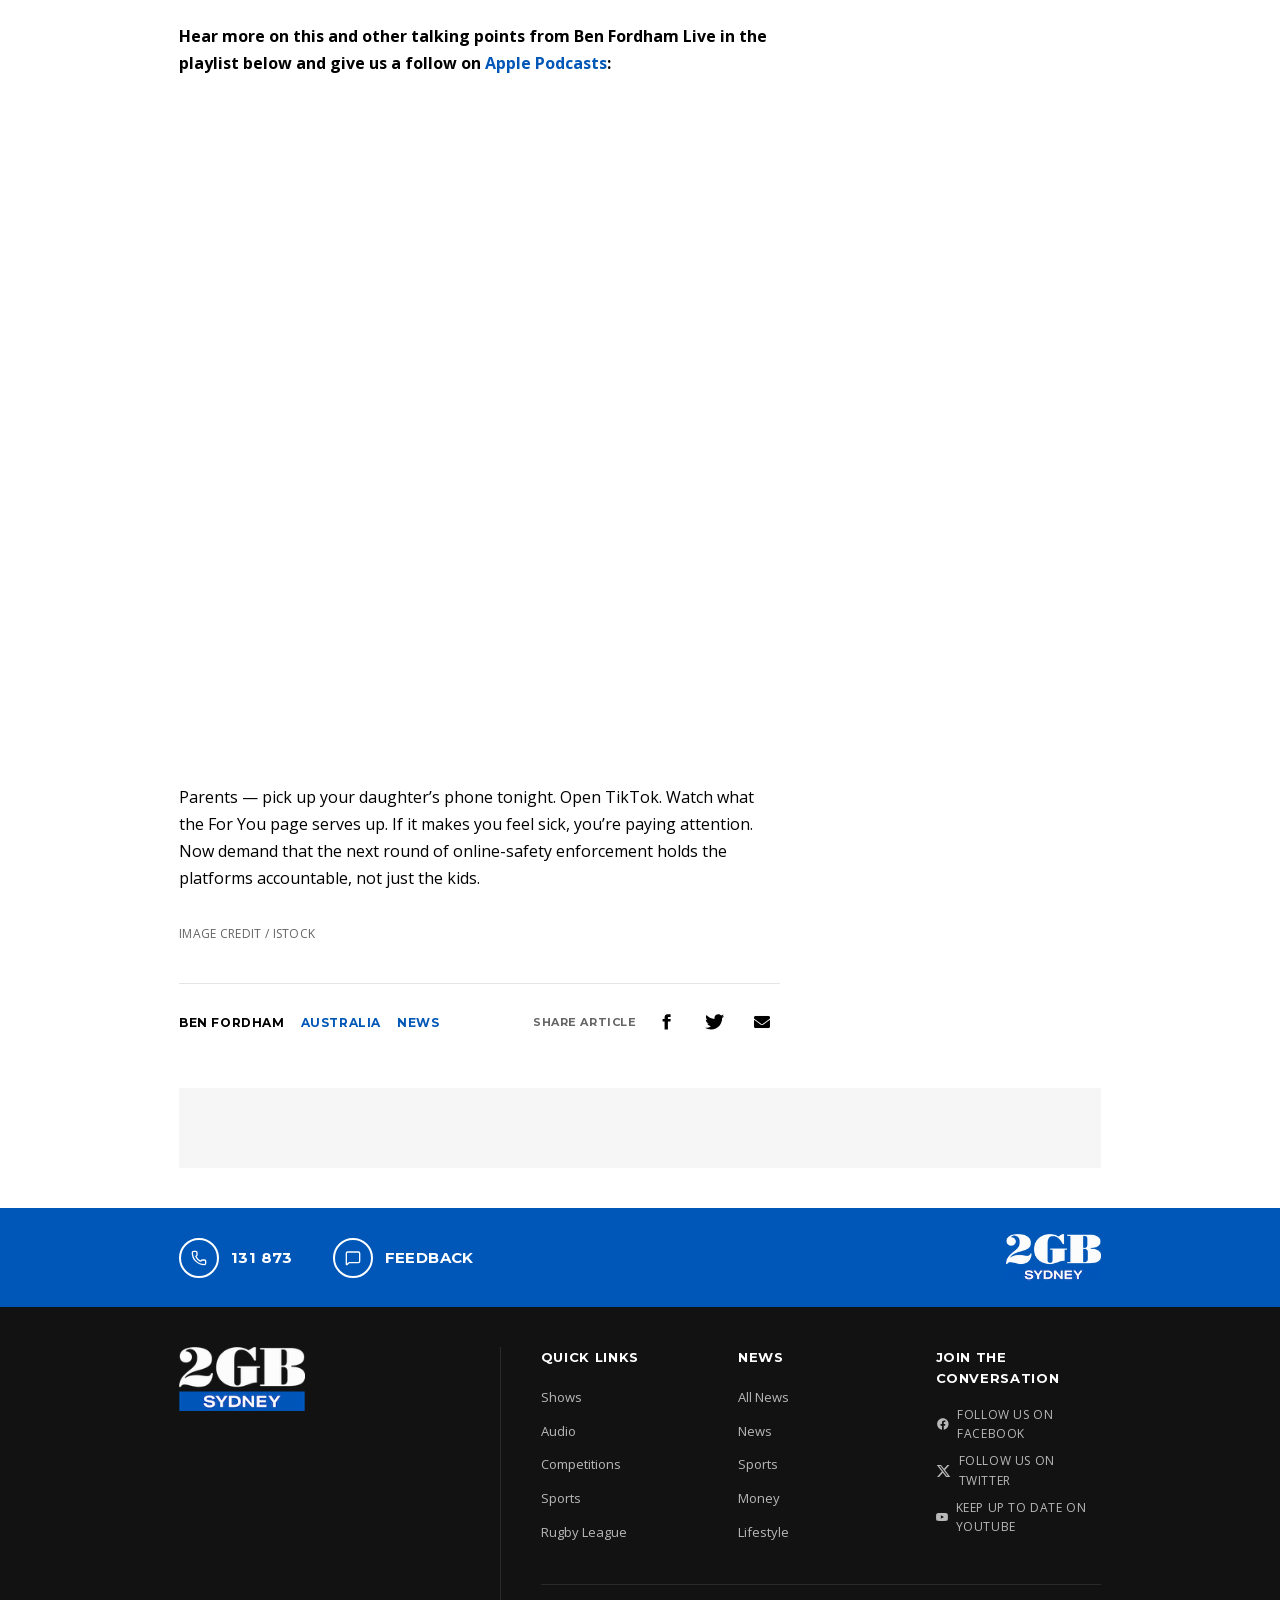
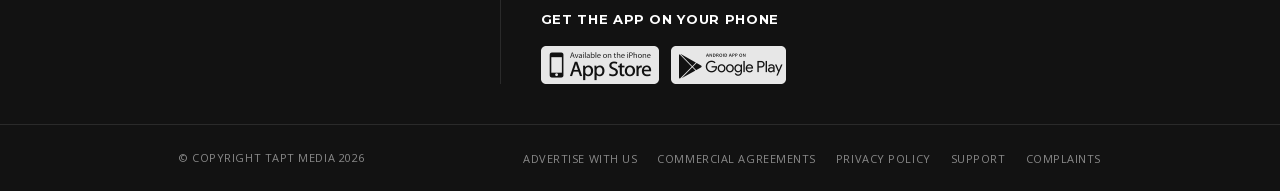
==== commit 6f59ce6c: "Remove LOGIN/REGISTER strip; replace <marquee> with GPU-accelerated CSS translateX animation" ====
--- a/a-predators-paradise-tiktok-is-feeding-our-teenage-daughters-to-grown-men/index.html
+++ b/a-predators-paradise-tiktok-is-feeding-our-teenage-daughters-to-grown-men/index.html
@@ -1,4 +1,8 @@
-<!DOCTYPE html><html lang="en" class="roboto_3f135424-module__5rWbla__variable open_sans_35f7a5ab-module__6co67W__variable montserrat_16bdc114-module__gTADyW__variable pt_serif_49ea7d65-module__hz6Ewq__variable antialiased"><head><meta charSet="utf-8"/><meta name="viewport" content="width=device-width, initial-scale=1"/><link rel="preload" href="/_next/static/media/80bb744e92754df7-s.p.0rwiflhz8oijx.woff2" as="font" crossorigin="" type="font/woff2"/><link rel="preload" href="/_next/static/media/ce62453a442c7f35-s.p.0333ktddfbsxy.woff2" as="font" crossorigin="" type="font/woff2"/><link rel="preload" href="/_next/static/media/cf514f5d0007dafa-s.p.0lok5zj4ubzox.woff2" as="font" crossorigin="" type="font/woff2"/><link rel="preload" href="/_next/static/media/e49091ae4395b5b9-s.p.0cy~pv139ywr0.woff2" as="font" crossorigin="" type="font/woff2"/><link rel="preload" href="/_next/static/media/e8f2fbee2754df70-s.p.0fzkl03jw-sdz.woff2" as="font" crossorigin="" type="font/woff2"/><link rel="preload" as="image" href="/images/2gb-logo.png"/><link rel="preload" as="image" href="/images/article-hero.jpg"/><link rel="preload" as="image" href="/images/app-store-badge.png"/><link rel="preload" as="image" href="/images/play-store-badge.png"/><link rel="stylesheet" href="/_next/static/chunks/0umangdp85xvs.css" data-precedence="next"/><link rel="preload" as="script" fetchPriority="low" href="/_next/static/chunks/045g~0~zva_mv.js"/><script src="/_next/static/chunks/0dgq26a5_oy.a.js" async=""></script><script src="/_next/static/chunks/0h4bq73pogmtb.js" async=""></script><script src="/_next/static/chunks/0174xh3wfsjm1.js" async=""></script><script src="/_next/static/chunks/turbopack-0ez6rmj4d_qv_.js" async=""></script><script src="/_next/static/chunks/01xlw8hd842-c.js" async=""></script><script src="/_next/static/chunks/0d3shmwh5_nmn.js" async=""></script><script src="/_next/static/chunks/076yrnd.~_sn0.js" async=""></script><meta name="next-size-adjust" content=""/><meta name="theme-color" content="#ffffff"/><title>‘A predator’s paradise’ – TikTok is feeding our teenage daughters to grown men</title><meta name="description" content="There is now a growing pile of evidence that TikTok’s so-called ‘For You’ algorithm is pushing videos posted by teenage girls straight onto the screens of grown men. Ben Fordham on the eSafety alarm bells, the new under-16 laws, and what parents can do tonight."/><link rel="manifest" href="/seo/site.webmanifest"/><meta property="og:title" content="‘A predator’s paradise’ – TikTok is feeding our teenage daughters to grown men"/><meta property="og:description" content="Ben Fordham on the For You algorithm pushing teenage girls’ content into adult men’s feeds — and what parents need to do tonight."/><meta property="og:site_name" content="2GB"/><meta property="og:locale" content="en_AU"/><meta property="og:image" content="https://2gbnews.pages.dev/images/article-hero.jpg"/><meta property="og:image:type" content="image/jpeg"/><meta property="og:image:width" content="600"/><meta property="og:image:height" content="400"/><meta property="og:type" content="article"/><meta name="twitter:card" content="summary_large_image"/><meta name="twitter:site" content="@2GB873"/><meta name="twitter:creator" content="@2GB873"/><meta name="twitter:title" content="‘A predator’s paradise’ – TikTok is feeding our teenage daughters to grown men"/><meta name="twitter:description" content="Ben Fordham on the For You algorithm pushing teenage girls’ content into adult men’s feeds — and what parents need to do tonight."/><meta name="twitter:image" content="https://2gbnews.pages.dev/images/article-hero.jpg"/><meta name="twitter:image:type" content="image/jpeg"/><meta name="twitter:image:width" content="600"/><meta name="twitter:image:height" content="400"/><link rel="icon" href="/favicon.ico?favicon.0x3dzn~oxb6tn.ico" sizes="256x256" type="image/x-icon"/><link rel="icon" href="/seo/favicon-32x32.png" sizes="32x32" type="image/png"/><link rel="icon" href="/seo/favicon-16x16.png" sizes="16x16" type="image/png"/><link rel="apple-touch-icon" href="/seo/apple-touch-icon.png"/><script src="/_next/static/chunks/03~yq9q893hmn.js" noModule=""></script><link rel="canonical" href="https://2gbnews.pages.dev/a-predators-paradise-tiktok-is-feeding-our-teenage-daughters-to-grown-men/"/><meta property="og:url" content="https://2gbnews.pages.dev/a-predators-paradise-tiktok-is-feeding-our-teenage-daughters-to-grown-men/"/><meta property="article:published_time" content="2026-05-05T07:00:00+10:00"/><meta property="article:modified_time" content="2026-05-05T07:00:00+10:00"/><meta property="article:author" content="Ben Fordham"/><meta property="article:section" content="News"/><meta property="article:tag" content="TikTok"/><meta property="article:tag" content="eSafety"/><meta property="article:tag" content="Online Safety"/><script type="application/ld+json">{"@context":"https://schema.org","@type":"NewsArticle","headline":"‘A predator’s paradise’ – TikTok is feeding our teenage daughters to grown men","image":["https://2gbnews.pages.dev/images/article-hero.jpg"],"datePublished":"2026-05-05T07:00:00+10:00","dateModified":"2026-05-05T07:00:00+10:00","author":{"@type":"Person","name":"Ben Fordham"},"publisher":{"@type":"Organization","name":"2GB","logo":{"@type":"ImageObject","url":"https://2gbnews.pages.dev/images/2gb-logo.png"}},"mainEntityOfPage":"https://2gbnews.pages.dev/a-predators-paradise-tiktok-is-feeding-our-teenage-daughters-to-grown-men/","articleSection":"News","keywords":["TikTok","eSafety","online safety","Ben Fordham","social media"],"inLanguage":"en-AU","isAccessibleForFree":true}</script><style>html,body{overflow-x:hidden;max-width:100vw}</style></head><body class="min-h-full flex flex-col bg-white text-black font-sans"><div hidden=""><!--$--><!--/$--></div><header class="bg-white"><div class="mx-auto flex h-[179px] w-full max-w-[970px] items-center justify-between px-4"><a class="block shrink-0" aria-label="2GB Home" href="https://www.2gb.com/"><img alt="2GB" width="156" height="79" decoding="async" data-nimg="1" class="h-[60px] w-auto" style="color:transparent" src="/images/2gb-logo.png"/></a><nav class="hidden md:block"><ul class="flex items-center gap-7 font-heading text-[13px] font-bold uppercase tracking-wide"><li><a class="text-black transition-colors hover:text-[var(--brand-blue)]" href="https://www.2gb.com/shows/">Shows</a></li><li><a class="text-black transition-colors hover:text-[var(--brand-blue)]" href="https://www.2gb.com/audio/">Audio</a></li><li><a class="text-black transition-colors hover:text-[var(--brand-blue)]" href="https://www.2gb.com/competitions/">Win</a></li><li><a class="text-black transition-colors hover:text-[var(--brand-blue)]" href="https://www.2gb.com/rugby-league/">NRL</a></li><li><a class="text-black transition-colors hover:text-[var(--brand-blue)]" href="https://www.2gb.com/money/">Money</a></li><li><a class="text-black transition-colors hover:text-[var(--brand-blue)]" href="https://www.2gb.com/advertise-with-us/">Advertise</a></li></ul></nav><div class="flex items-center gap-3"><button type="button" aria-label="Search" class="hidden md:flex h-9 w-9 items-center justify-center text-black hover:text-[var(--brand-blue)]"><svg xmlns="http://www.w3.org/2000/svg" width="18" height="18" viewBox="0 0 24 24" fill="none" stroke="currentColor" stroke-width="2" stroke-linecap="round" stroke-linejoin="round" class="lucide lucide-search" aria-hidden="true"><path d="m21 21-4.34-4.34"></path><circle cx="11" cy="11" r="8"></circle></svg></button><button type="button" aria-label="Login" class="hidden md:flex h-9 w-9 items-center justify-center text-black hover:text-[var(--brand-blue)]"><svg xmlns="http://www.w3.org/2000/svg" width="18" height="18" viewBox="0 0 24 24" fill="none" stroke="currentColor" stroke-width="2" stroke-linecap="round" stroke-linejoin="round" class="lucide lucide-user" aria-hidden="true"><path d="M19 21v-2a4 4 0 0 0-4-4H9a4 4 0 0 0-4 4v2"></path><circle cx="12" cy="7" r="4"></circle></svg></button><button type="button" aria-label="Menu" class="flex items-center gap-2 font-heading text-[13px] font-bold uppercase tracking-wide text-black hover:text-[var(--brand-blue)]"><svg xmlns="http://www.w3.org/2000/svg" width="20" height="20" viewBox="0 0 24 24" fill="none" stroke="currentColor" stroke-width="2" stroke-linecap="round" stroke-linejoin="round" class="lucide lucide-menu" aria-hidden="true"><path d="M4 5h16"></path><path d="M4 12h16"></path><path d="M4 19h16"></path></svg><span class="hidden md:inline">Menu</span></button></div></div><div class="w-full bg-[var(--on-air-bg)] text-white"><div class="mx-auto flex h-[85px] w-full max-w-[1440px] items-center px-6"><button type="button" class="flex items-center gap-3 pr-6 font-heading text-[13px] font-bold uppercase tracking-wider transition-opacity hover:opacity-80"><span class="flex h-9 w-9 items-center justify-center rounded-full border-2 border-white"><svg xmlns="http://www.w3.org/2000/svg" width="14" height="14" viewBox="0 0 24 24" fill="white" stroke="currentColor" stroke-width="2" stroke-linecap="round" stroke-linejoin="round" class="lucide lucide-play ml-0.5" aria-hidden="true"><path d="M5 5a2 2 0 0 1 3.008-1.728l11.997 6.998a2 2 0 0 1 .003 3.458l-12 7A2 2 0 0 1 5 19z"></path></svg></span><span>Listen</span></button><div class="hidden md:flex items-center gap-2 border-l border-white/20 pl-6 pr-6"><svg xmlns="http://www.w3.org/2000/svg" width="16" height="16" viewBox="0 0 24 24" fill="none" stroke="currentColor" stroke-width="2" stroke-linecap="round" stroke-linejoin="round" class="lucide lucide-volume2 lucide-volume-2 text-white/80" aria-hidden="true"><path d="M11 4.702a.705.705 0 0 0-1.203-.498L6.413 7.587A1.4 1.4 0 0 1 5.416 8H3a1 1 0 0 0-1 1v6a1 1 0 0 0 1 1h2.416a1.4 1.4 0 0 1 .997.413l3.383 3.384A.705.705 0 0 0 11 19.298z"></path><path d="M16 9a5 5 0 0 1 0 6"></path><path d="M19.364 18.364a9 9 0 0 0 0-12.728"></path></svg><span class="block h-[3px] w-20 rounded-full bg-white/30"><span class="block h-full w-3/4 rounded-full bg-white"></span></span></div><a class="flex items-center gap-3 border-l border-white/20 pl-6 pr-6 hover:opacity-90" href="https://www.2gb.com/show/2gb-afternoons/"><img alt="" loading="lazy" width="48" height="48" decoding="async" data-nimg="1" class="h-12 w-12 shrink-0 rounded-full object-cover" style="color:transparent" src="/images/presenter-mclaren.png"/><div class="flex flex-col leading-tight"><span class="flex items-center gap-2 font-heading text-[10px] font-bold uppercase tracking-wider text-white/70"><div class="flex h-3 w-4 items-end gap-[2px]"><span class="equalizer-bar inline-block h-1.5 w-[3px] bg-white"></span><span class="equalizer-bar inline-block h-2.5 w-[3px] bg-white"></span><span class="equalizer-bar inline-block h-2 w-[3px] bg-white"></span><span class="equalizer-bar inline-block h-3 w-[3px] bg-white"></span></div>On Air Now</span><span class="font-heading text-[13px] font-bold uppercase tracking-wide text-white">AFTERNOONS WITH MICHAEL MCLAREN</span></div></a><div class="ml-auto flex items-center gap-6"><button type="button" aria-label="Hourly News" class="hidden lg:flex h-10 w-10 items-center justify-center text-white/90 hover:text-white"><svg xmlns="http://www.w3.org/2000/svg" width="20" height="20" viewBox="0 0 24 24" fill="none" stroke="currentColor" stroke-width="2" stroke-linecap="round" stroke-linejoin="round" class="lucide lucide-radio" aria-hidden="true"><path d="M16.247 7.761a6 6 0 0 1 0 8.478"></path><path d="M19.075 4.933a10 10 0 0 1 0 14.134"></path><path d="M4.925 19.067a10 10 0 0 1 0-14.134"></path><path d="M7.753 16.239a6 6 0 0 1 0-8.478"></path><circle cx="12" cy="12" r="2"></circle></svg></button><a class="hidden lg:flex items-center gap-2 font-heading text-[13px] font-bold uppercase tracking-wide text-white hover:text-white/80" href="tel:131873"><svg xmlns="http://www.w3.org/2000/svg" width="16" height="16" viewBox="0 0 24 24" fill="none" stroke="currentColor" stroke-width="2" stroke-linecap="round" stroke-linejoin="round" class="lucide lucide-phone" aria-hidden="true"><path d="M13.832 16.568a1 1 0 0 0 1.213-.303l.355-.465A2 2 0 0 1 17 15h3a2 2 0 0 1 2 2v3a2 2 0 0 1-2 2A18 18 0 0 1 2 4a2 2 0 0 1 2-2h3a2 2 0 0 1 2 2v3a2 2 0 0 1-.8 1.6l-.468.351a1 1 0 0 0-.292 1.233 14 14 0 0 0 6.392 6.384"></path></svg>131 873</a><a class="flex items-center gap-2 font-heading text-[13px] font-bold uppercase tracking-wide text-white hover:text-white/80" href="https://www.2gb.com/contact-us/"><svg xmlns="http://www.w3.org/2000/svg" width="16" height="16" viewBox="0 0 24 24" fill="none" stroke="currentColor" stroke-width="2" stroke-linecap="round" stroke-linejoin="round" class="lucide lucide-message-square" aria-hidden="true"><path d="M22 17a2 2 0 0 1-2 2H6.828a2 2 0 0 0-1.414.586l-2.202 2.202A.71.71 0 0 1 2 21.286V5a2 2 0 0 1 2-2h16a2 2 0 0 1 2 2z"></path></svg>Feedback</a></div></div></div></header><main class="flex-1 bg-white"><div class="mx-auto w-full max-w-[970px] px-4 py-8 md:px-6 md:py-10"><nav aria-label="Breadcrumb" class="w-full"><ol class="flex flex-wrap items-center gap-x-2 gap-y-1 font-body text-[12px] text-[var(--muted-gray)]"><li class="flex items-center gap-2"><a class="text-[var(--muted-gray)] hover:text-[var(--brand-blue)]" href="https://www.2gb.com/">Home</a><span aria-hidden="true" class="text-[var(--muted-gray)]">/</span></li><li class="flex items-center gap-2"><a class="text-[var(--muted-gray)] hover:text-[var(--brand-blue)]" href="https://www.2gb.com/category/news/">News</a><span aria-hidden="true" class="text-[var(--muted-gray)]">/</span></li><li class="flex items-center gap-2"><span class="text-black" title="‘A predator’s paradise’ – TikTok is feeding our teenage daughters to grown men">‘A predator’s paradise’ – TikTok...</span></li></ol></nav><div class="mt-6"><header class="w-full"><h2 class="font-heading text-[32px] font-bold leading-[1.25] text-[var(--heading)] md:text-[36px] md:leading-[1.2]">‘A predator’s paradise’ – TikTok is feeding our teenage daughters to grown men</h2><div class="mt-5 flex flex-wrap items-center justify-between gap-4"><time dateTime="05/05/2026" class="font-body text-[13px] text-[var(--muted-gray)]">05/05/2026</time><div class="flex items-center gap-3"><span class="font-heading text-[11px] font-bold uppercase tracking-wider text-[var(--muted-gray)]">Share this article</span><a aria-label="Share on Facebook" target="_blank" rel="noopener noreferrer" class="flex h-7 w-7 items-center justify-center rounded-full text-black transition-colors hover:bg-[var(--brand-blue)] hover:text-white" href="http://www.facebook.com/sharer.php?u=https%3A%2F%2F2gbnews.pages.dev%2Fa-predators-paradise-tiktok-is-feeding-our-teenage-daughters-to-grown-men%2F"><svg viewBox="0 0 24 24" fill="currentColor" aria-hidden="true" class="h-[15px] w-[15px]"><path d="M22 12.06C22 6.5 17.52 2 12 2S2 6.5 2 12.06c0 5.02 3.66 9.18 8.44 9.94v-7.03H7.9v-2.91h2.54V9.84c0-2.51 1.49-3.9 3.78-3.9 1.1 0 2.24.2 2.24.2v2.46h-1.26c-1.24 0-1.63.77-1.63 1.56v1.88h2.77l-.44 2.91h-2.33V22c4.78-.76 8.43-4.92 8.43-9.94Z"></path></svg></a><a aria-label="Share on Twitter" target="_blank" rel="noopener noreferrer" class="flex h-7 w-7 items-center justify-center rounded-full text-black transition-colors hover:bg-[var(--brand-blue)] hover:text-white" href="https://twitter.com/intent/tweet?url=https%3A%2F%2F2gbnews.pages.dev%2Fa-predators-paradise-tiktok-is-feeding-our-teenage-daughters-to-grown-men%2F&amp;text=2GB%20-%20%E2%80%98A%20predator%E2%80%99s%20paradise%E2%80%99%20%E2%80%93%20TikTok%20is%20feeding%20our%20teenage%20daughters%20to%20grown%20men"><svg viewBox="0 0 24 24" fill="currentColor" aria-hidden="true" class="h-[15px] w-[15px]"><path d="M18.244 2.25h3.308l-7.227 8.26 8.502 11.24H16.17l-5.214-6.817L4.99 21.75H1.68l7.73-8.835L1.25 2.25H8.08l4.713 6.231L18.244 2.25Zm-1.161 17.52h1.833L7.084 4.126H5.117L17.083 19.77Z"></path></svg></a><a aria-label="Share via email" class="flex h-7 w-7 items-center justify-center rounded-full text-black transition-colors hover:bg-[var(--brand-blue)] hover:text-white" href="mailto:?subject=Sharing%20an%20article%20with%20you%20from%202GB&amp;body=I%20found%20this%20article%20on%20the%202GB%20website%20and%20thought%20you%20might%20be%20interested.%0D%0A%0D%0A%E2%80%98A%20predator%E2%80%99s%20paradise%E2%80%99%20%E2%80%93%20TikTok%20is%20feeding%20our%20teenage%20daughters%20to%20grown%20men%0D%0A%0D%0Ahttps%3A%2F%2F2gbnews.pages.dev%2Fa-predators-paradise-tiktok-is-feeding-our-teenage-daughters-to-grown-men%2F."><svg xmlns="http://www.w3.org/2000/svg" width="15" height="15" viewBox="0 0 24 24" fill="none" stroke="currentColor" stroke-width="2" stroke-linecap="round" stroke-linejoin="round" class="lucide lucide-mail" aria-hidden="true"><path d="m22 7-8.991 5.727a2 2 0 0 1-2.009 0L2 7"></path><rect x="2" y="4" width="20" height="16" rx="2"></rect></svg></a></div></div></header></div><div class="mt-3 flex items-center justify-between border-t border-[var(--divider)] pt-4"><a class="font-heading text-[12px] font-bold uppercase tracking-wider text-black hover:text-[var(--brand-blue)]" href="https://www.2gb.com/show/ben-fordham-live/">BEN FORDHAM</a><button type="button" aria-label="Tags" class="flex h-6 w-6 items-center justify-center text-[var(--muted-gray)] hover:text-[var(--brand-blue)]"><svg xmlns="http://www.w3.org/2000/svg" width="14" height="14" viewBox="0 0 24 24" fill="none" stroke="currentColor" stroke-width="2" stroke-linecap="round" stroke-linejoin="round" class="lucide lucide-tag" aria-hidden="true"><path d="M12.586 2.586A2 2 0 0 0 11.172 2H4a2 2 0 0 0-2 2v7.172a2 2 0 0 0 .586 1.414l8.704 8.704a2.426 2.426 0 0 0 3.42 0l6.58-6.58a2.426 2.426 0 0 0 0-3.42z"></path><circle cx="7.5" cy="7.5" r=".5" fill="currentColor"></circle></svg></button></div><div class="mt-8 grid gap-10 lg:grid-cols-12"><div class="lg:col-span-8"><div class="w-full"><figure class="mb-8"><img alt="A teenage girl filming a TikTok video on a smartphone in her bedroom" width="600" height="400" decoding="async" data-nimg="1" class="mx-auto h-auto w-full max-w-[600px]" style="color:transparent" src="/images/article-hero.jpg"/></figure><div class="space-y-5 font-body text-[16px] leading-[1.7] text-black"><p class="[&amp;_a]:text-[var(--brand-blue)] [&amp;_a:hover]:underline [&amp;_strong]:font-bold"><strong>Mums and dads, this one will turn your stomach.</strong></p><p class="[&amp;_a]:text-[var(--brand-blue)] [&amp;_a:hover]:underline [&amp;_strong]:font-bold">There is now a growing pile of evidence that TikTok’s so-called “For You” algorithm is doing something deeply disturbing — pushing videos posted by teenage girls straight onto the screens of grown men.</p><p class="[&amp;_a]:text-[var(--brand-blue)] [&amp;_a:hover]:underline [&amp;_strong]:font-bold">We’re not talking about anything those girls did wrong. They’re posting the everyday stuff a 14-year-old uploads — dance routines, lip-syncs, clips from a school dance, mucking around with friends. Then somewhere inside TikTok’s black box, the algorithm sorts the audience. And the eyeballs watching that 14-year-old aren’t her classmates. They’re middle-aged men, in suburbs all over Australia, with viewing histories that would horrify any parent.</p><p class="[&amp;_a]:text-[var(--brand-blue)] [&amp;_a:hover]:underline [&amp;_strong]:font-bold">Researchers have been raising the alarm for years. The pattern keeps coming back the same way: set up a brand-new account posing as an adult man, linger on a couple of clips of underage girls, and within minutes the feed is flooded with more of the same. <strong>The platform isn’t just allowing it. It is engineering it.</strong></p><p class="[&amp;_a]:text-[var(--brand-blue)] [&amp;_a:hover]:underline [&amp;_strong]:font-bold">Australia’s eSafety Commissioner has been hammering this point for years. We’ve now passed laws banning under-16s from social media on paper. But laws on paper don’t stop an algorithm that has been quietly built to maximise watch-time at the expense of every kid on the platform.</p><p class="[&amp;_a]:text-[var(--brand-blue)] [&amp;_a:hover]:underline [&amp;_strong]:font-bold"><strong>Hear more on this and other talking points from Ben Fordham Live in the playlist below and give us a follow on <a href="https://apple.co/3HtVMMC" target="_blank" rel="noopener noreferrer">Apple Podcasts</a>:</strong></p></div><div class="mt-6 space-y-6"><div class="relative w-full max-w-[616px] overflow-hidden rounded-md bg-black text-white"><div class="flex"><div class="relative aspect-square w-[40%] shrink-0"><img alt="" loading="lazy" decoding="async" data-nimg="fill" class="object-cover" style="position:absolute;height:100%;width:100%;left:0;top:0;right:0;bottom:0;color:transparent" src="/images/article-hero.jpg"/></div><div class="flex flex-1 flex-col justify-between bg-[#111] p-5"><div><p class="font-heading text-[10px] font-bold uppercase tracking-[2px] text-white/50">Ben Fordham Full Show</p><p class="mt-2 font-heading text-[15px] font-bold leading-snug text-white">‘A predator’s paradise’ – TikTok is feeding our teenage daughters to grown men</p></div><div class="mt-4 flex items-center gap-3"><button type="button" aria-label="Play" class="flex h-12 w-12 items-center justify-center rounded-full bg-[var(--brand-blue)] text-white transition-transform hover:scale-105"><svg xmlns="http://www.w3.org/2000/svg" width="20" height="20" viewBox="0 0 24 24" fill="white" stroke="currentColor" stroke-width="2" stroke-linecap="round" stroke-linejoin="round" class="lucide lucide-play ml-1" aria-hidden="true"><path d="M5 5a2 2 0 0 1 3.008-1.728l11.997 6.998a2 2 0 0 1 .003 3.458l-12 7A2 2 0 0 1 5 19z"></path></svg></button><div class="flex-1"><div class="h-[3px] w-full overflow-hidden rounded-full bg-white/20"><div class="h-full w-[18%] rounded-full bg-white"></div></div><div class="mt-1 flex items-center justify-between font-mono text-[10px] tabular-nums text-white/60"><span>00:42</span><span>03:51</span></div></div></div></div></div></div><div class="w-full max-w-[616px] overflow-hidden rounded-xl bg-[#1c1c1e] text-white"><div class="flex items-center gap-5 px-6 py-6"><div class="relative h-20 w-20 shrink-0 overflow-hidden rounded-lg"><img alt="" loading="lazy" decoding="async" data-nimg="fill" class="object-cover" style="position:absolute;height:100%;width:100%;left:0;top:0;right:0;bottom:0;color:transparent" src="/images/article-hero.jpg"/></div><div class="min-w-0 flex-1"><p class="font-heading text-[11px] font-bold uppercase tracking-wider text-white/60">Listen on Apple Podcasts</p><p class="mt-1 truncate font-heading text-[16px] font-bold">Ben Fordham Live on 2GB Breakfast</p><p class="mt-0.5 truncate font-body text-[12px] text-white/60">2GB · News &amp; Talk</p></div><a target="_blank" rel="noopener noreferrer" class="hidden shrink-0 rounded-full bg-[#fc3c44] px-4 py-2 font-heading text-[12px] font-bold uppercase tracking-wider text-white hover:bg-[#e1373e] sm:inline-block" href="https://apple.co/3HtVMMC">Subscribe</a></div><div class="border-t border-white/10 px-6 py-4"><p class="font-body text-[13px] text-white/80">‘A predator’s paradise’ – TikTok is feeding our teenage daughters to grown men</p><button type="button" class="mt-3 flex items-center gap-2 font-heading text-[11px] font-bold uppercase tracking-wider text-white/70 transition-colors hover:text-white" aria-label="Play episode"><span class="flex h-7 w-7 items-center justify-center rounded-full bg-white text-black"><svg xmlns="http://www.w3.org/2000/svg" width="12" height="12" viewBox="0 0 24 24" fill="black" stroke="currentColor" stroke-width="2" stroke-linecap="round" stroke-linejoin="round" class="lucide lucide-play ml-0.5" aria-hidden="true"><path d="M5 5a2 2 0 0 1 3.008-1.728l11.997 6.998a2 2 0 0 1 .003 3.458l-12 7A2 2 0 0 1 5 19z"></path></svg></span>Play episode</button></div></div></div><div class="mt-8 space-y-5 font-body text-[16px] leading-[1.7] text-black"><p class="[&amp;_a]:text-[var(--brand-blue)] [&amp;_a:hover]:underline [&amp;_strong]:font-bold">Parents — pick up your daughter’s phone tonight. Open TikTok. Watch what the For You page serves up. If it makes you feel sick, you’re paying attention. Now demand that the next round of online-safety enforcement holds the platforms accountable, not just the kids.</p></div><p class="mt-8 font-body text-[12px] uppercase tracking-wide text-[var(--muted-gray)]">IMAGE CREDIT / ISTOCK</p></div><div class="mt-10 flex flex-wrap items-center justify-between gap-4 border-t border-[var(--divider)] pt-5"><div class="flex flex-wrap items-center gap-x-4 gap-y-2"><a class="font-heading text-[12px] font-bold uppercase tracking-wider text-black hover:text-[var(--brand-blue)]" href="https://www.2gb.com/show/ben-fordham-live/">BEN FORDHAM</a><a class="font-heading text-[12px] font-bold uppercase tracking-wider text-[var(--brand-blue)] hover:text-[var(--brand-blue-hover)]" href="https://www.2gb.com/tag/australia/">AUSTRALIA</a><a class="font-heading text-[12px] font-bold uppercase tracking-wider text-[var(--brand-blue)] hover:text-[var(--brand-blue-hover)]" href="https://www.2gb.com/category/news/">NEWS</a></div><div class="flex items-center gap-3"><span class="font-heading text-[11px] font-bold uppercase tracking-wider text-[var(--muted-gray)]">Share this article</span><a aria-label="Share on Facebook" target="_blank" rel="noopener noreferrer" class="flex h-7 w-7 items-center justify-center rounded-full text-black transition-colors hover:bg-[var(--brand-blue)] hover:text-white" href="http://www.facebook.com/sharer.php?u=https%3A%2F%2F2gbnews.pages.dev%2Fa-predators-paradise-tiktok-is-feeding-our-teenage-daughters-to-grown-men%2F"><svg viewBox="0 0 24 24" fill="currentColor" aria-hidden="true" class="h-[15px] w-[15px]"><path d="M22 12.06C22 6.5 17.52 2 12 2S2 6.5 2 12.06c0 5.02 3.66 9.18 8.44 9.94v-7.03H7.9v-2.91h2.54V9.84c0-2.51 1.49-3.9 3.78-3.9 1.1 0 2.24.2 2.24.2v2.46h-1.26c-1.24 0-1.63.77-1.63 1.56v1.88h2.77l-.44 2.91h-2.33V22c4.78-.76 8.43-4.92 8.43-9.94Z"></path></svg></a><a aria-label="Share on Twitter" target="_blank" rel="noopener noreferrer" class="flex h-7 w-7 items-center justify-center rounded-full text-black transition-colors hover:bg-[var(--brand-blue)] hover:text-white" href="https://twitter.com/intent/tweet?url=https%3A%2F%2F2gbnews.pages.dev%2Fa-predators-paradise-tiktok-is-feeding-our-teenage-daughters-to-grown-men%2F&amp;text=2GB%20-%20%E2%80%98A%20predator%E2%80%99s%20paradise%E2%80%99%20%E2%80%93%20TikTok%20is%20feeding%20our%20teenage%20daughters%20to%20grown%20men"><svg viewBox="0 0 24 24" fill="currentColor" aria-hidden="true" class="h-[15px] w-[15px]"><path d="M18.244 2.25h3.308l-7.227 8.26 8.502 11.24H16.17l-5.214-6.817L4.99 21.75H1.68l7.73-8.835L1.25 2.25H8.08l4.713 6.231L18.244 2.25Zm-1.161 17.52h1.833L7.084 4.126H5.117L17.083 19.77Z"></path></svg></a><a aria-label="Share via email" class="flex h-7 w-7 items-center justify-center rounded-full text-black transition-colors hover:bg-[var(--brand-blue)] hover:text-white" href="mailto:?subject=Sharing%20an%20article%20with%20you%20from%202GB&amp;body=I%20found%20this%20article%20on%20the%202GB%20website%20and%20thought%20you%20might%20be%20interested.%0D%0A%0D%0A%E2%80%98A%20predator%E2%80%99s%20paradise%E2%80%99%20%E2%80%93%20TikTok%20is%20feeding%20our%20teenage%20daughters%20to%20grown%20men%0D%0A%0D%0Ahttps%3A%2F%2F2gbnews.pages.dev%2Fa-predators-paradise-tiktok-is-feeding-our-teenage-daughters-to-grown-men%2F."><svg xmlns="http://www.w3.org/2000/svg" width="15" height="15" viewBox="0 0 24 24" fill="none" stroke="currentColor" stroke-width="2" stroke-linecap="round" stroke-linejoin="round" class="lucide lucide-mail" aria-hidden="true"><path d="m22 7-8.991 5.727a2 2 0 0 1-2.009 0L2 7"></path><rect x="2" y="4" width="20" height="16" rx="2"></rect></svg></a></div></div></div><aside class="lg:col-span-4"><div class="hidden lg:block" aria-hidden="true"></div></aside></div><div aria-hidden="true" class="mt-12 h-20 w-full bg-[var(--soft-bg)]"></div></div></main><section class="w-full bg-[var(--brand-blue)] text-white"><div class="mx-auto flex h-[99px] w-full max-w-[970px] flex-wrap items-center justify-between gap-4 px-6"><div class="flex items-center gap-6 sm:gap-10"><a class="flex items-center gap-3 text-white transition-opacity hover:opacity-80" href="tel:131873"><span class="flex h-10 w-10 items-center justify-center rounded-full border-2 border-white"><svg xmlns="http://www.w3.org/2000/svg" width="16" height="16" viewBox="0 0 24 24" fill="none" stroke="currentColor" stroke-width="2" stroke-linecap="round" stroke-linejoin="round" class="lucide lucide-phone" aria-hidden="true"><path d="M13.832 16.568a1 1 0 0 0 1.213-.303l.355-.465A2 2 0 0 1 17 15h3a2 2 0 0 1 2 2v3a2 2 0 0 1-2 2A18 18 0 0 1 2 4a2 2 0 0 1 2-2h3a2 2 0 0 1 2 2v3a2 2 0 0 1-.8 1.6l-.468.351a1 1 0 0 0-.292 1.233 14 14 0 0 0 6.392 6.384"></path></svg></span><span class="font-heading text-[15px] font-bold uppercase tracking-wide">131 873</span></a><a class="flex items-center gap-3 text-white transition-opacity hover:opacity-80" href="https://www.2gb.com/contact-us/"><span class="flex h-10 w-10 items-center justify-center rounded-full border-2 border-white"><svg xmlns="http://www.w3.org/2000/svg" width="16" height="16" viewBox="0 0 24 24" fill="none" stroke="currentColor" stroke-width="2" stroke-linecap="round" stroke-linejoin="round" class="lucide lucide-message-square" aria-hidden="true"><path d="M22 17a2 2 0 0 1-2 2H6.828a2 2 0 0 0-1.414.586l-2.202 2.202A.71.71 0 0 1 2 21.286V5a2 2 0 0 1 2-2h16a2 2 0 0 1 2 2z"></path></svg></span><span class="font-heading text-[15px] font-bold uppercase tracking-wide">Feedback</span></a></div><a aria-label="2GB Sydney" class="shrink-0" href="https://www.2gb.com/"><img alt="2GB Sydney" loading="lazy" width="156" height="79" decoding="async" data-nimg="1" class="h-12 w-auto" style="color:transparent" src="/images/2gb-app-icon.png"/></a></div></section><footer class="bg-[var(--footer-bg)] text-white"><div class="mx-auto w-full max-w-[970px] px-6 py-10"><div class="grid gap-10 md:grid-cols-12"><div class="md:col-span-4"><img alt="2GB Sydney" loading="lazy" width="156" height="79" decoding="async" data-nimg="1" class="h-16 w-auto" style="color:transparent" src="/images/2gb-app-icon.png"/></div><div class="md:col-span-8 md:border-l md:border-white/10 md:pl-10"><div class="grid grid-cols-2 gap-8 sm:grid-cols-3"><div><h3 class="font-heading text-[13px] font-bold uppercase tracking-wider text-white">QUICK LINKS</h3><ul class="mt-4 space-y-2"><li><a class="font-body text-[13px] text-white/70 transition-colors hover:text-white" href="https://www.2gb.com/shows/">Shows</a></li><li><a class="font-body text-[13px] text-white/70 transition-colors hover:text-white" href="https://www.2gb.com/audio/">Audio</a></li><li><a class="font-body text-[13px] text-white/70 transition-colors hover:text-white" href="https://www.2gb.com/competitions/">Competitions</a></li><li><a class="font-body text-[13px] text-white/70 transition-colors hover:text-white" href="https://www.2gb.com/category/sport/">Sports</a></li><li><a class="font-body text-[13px] text-white/70 transition-colors hover:text-white" href="https://www.2gb.com/rugby-league/">Rugby League</a></li></ul></div><div><h3 class="font-heading text-[13px] font-bold uppercase tracking-wider text-white">NEWS</h3><ul class="mt-4 space-y-2"><li><a class="font-body text-[13px] text-white/70 transition-colors hover:text-white" href="https://www.2gb.com/category/news/">All News</a></li><li><a class="font-body text-[13px] text-white/70 transition-colors hover:text-white" href="https://www.2gb.com/category/news/">News</a></li><li><a class="font-body text-[13px] text-white/70 transition-colors hover:text-white" href="https://www.2gb.com/category/sport/">Sports</a></li><li><a class="font-body text-[13px] text-white/70 transition-colors hover:text-white" href="https://www.2gb.com/category/money/">Money</a></li><li><a class="font-body text-[13px] text-white/70 transition-colors hover:text-white" href="https://www.2gb.com/category/lifestyle/">Lifestyle</a></li></ul></div><div><h3 class="font-heading text-[13px] font-bold uppercase tracking-wider text-white">Join the Conversation</h3><ul class="mt-4 space-y-2"><li><a target="_blank" rel="noopener noreferrer" class="flex items-center gap-2 font-body text-[12px] uppercase tracking-wider text-white/70 hover:text-white" href="https://www.facebook.com/2gb873/"><svg viewBox="0 0 24 24" fill="currentColor" aria-hidden="true" class="h-4 w-4"><path d="M22 12.06C22 6.5 17.52 2 12 2S2 6.5 2 12.06c0 5.02 3.66 9.18 8.44 9.94v-7.03H7.9v-2.91h2.54V9.84c0-2.51 1.49-3.9 3.78-3.9 1.1 0 2.24.2 2.24.2v2.46h-1.26c-1.24 0-1.63.77-1.63 1.56v1.88h2.77l-.44 2.91h-2.33V22c4.78-.76 8.43-4.92 8.43-9.94Z"></path></svg> Follow us on Facebook</a></li><li><a target="_blank" rel="noopener noreferrer" class="flex items-center gap-2 font-body text-[12px] uppercase tracking-wider text-white/70 hover:text-white" href="https://twitter.com/2GB873"><svg viewBox="0 0 24 24" fill="currentColor" aria-hidden="true" class="h-4 w-4"><path d="M18.244 2.25h3.308l-7.227 8.26 8.502 11.24H16.17l-5.214-6.817L4.99 21.75H1.68l7.73-8.835L1.25 2.25H8.08l4.713 6.231L18.244 2.25Zm-1.161 17.52h1.833L7.084 4.126H5.117L17.083 19.77Z"></path></svg> Follow us on Twitter</a></li><li><a class="flex items-center gap-2 font-body text-[12px] uppercase tracking-wider text-white/70 hover:text-white" href="https://www.youtube.com/@2GBSydney"><svg viewBox="0 0 24 24" fill="currentColor" aria-hidden="true" class="h-4 w-4"><path d="M23.5 6.5a3 3 0 0 0-2.11-2.12C19.5 4 12 4 12 4s-7.5 0-9.39.38A3 3 0 0 0 .5 6.5C.12 8.4.12 12 .12 12s0 3.6.38 5.5a3 3 0 0 0 2.11 2.12C4.5 20 12 20 12 20s7.5 0 9.39-.38a3 3 0 0 0 2.11-2.12c.38-1.9.38-5.5.38-5.5s0-3.6-.38-5.5ZM9.75 15.5v-7l6.25 3.5-6.25 3.5Z"></path></svg> Keep up to date on YouTube</a></li></ul></div></div><div class="mt-10 border-t border-white/10 pt-6"><h3 class="font-heading text-[13px] font-bold uppercase tracking-wider text-white">Get the App on Your Phone</h3><div class="mt-4 flex items-center gap-3"><a aria-label="Download on the App Store" href="https://itunes.apple.com/au/app/2gb/id403184432"><img alt="App Store" loading="eager" width="118" height="38" decoding="async" data-nimg="1" style="color:transparent" src="/images/app-store-badge.png"/></a><a aria-label="Get it on Google Play" href="https://play.google.com/store/apps/details?id=com.jbm.macq.kony.twogb"><img alt="Google Play" loading="eager" width="115" height="38" decoding="async" data-nimg="1" style="color:transparent" src="/images/play-store-badge.png"/></a></div></div></div></div></div><div class="border-t border-white/10"><div class="mx-auto flex w-full max-w-[970px] flex-col-reverse items-start gap-3 px-6 py-5 md:flex-row md:items-center md:justify-between"><p class="font-body text-[11px] uppercase tracking-wider text-white/50">© Copyright Tapt Media 2026</p><ul class="flex flex-wrap items-center gap-x-5 gap-y-2"><li><a class="font-body text-[11px] uppercase tracking-wider text-white/50 hover:text-white" href="https://www.2gb.com/advertise-with-us/">Advertise with us</a></li><li><a class="font-body text-[11px] uppercase tracking-wider text-white/50 hover:text-white" href="https://www.2gb.com/commercial-agreements/">Commercial Agreements</a></li><li><a class="font-body text-[11px] uppercase tracking-wider text-white/50 hover:text-white" href="https://www.2gb.com/privacy-policy/">Privacy Policy</a></li><li><a class="font-body text-[11px] uppercase tracking-wider text-white/50 hover:text-white" href="https://www.2gb.com/support/">Support</a></li><li><a class="font-body text-[11px] uppercase tracking-wider text-white/50 hover:text-white" href="https://www.2gb.com/listener-complaints/">Complaints</a></li></ul></div></div></footer><!--$--><!--/$--><script src="/_next/static/chunks/045g~0~zva_mv.js" id="_R_" async=""></script><script>(self.__next_f=self.__next_f||[]).push([0])</script><script>self.__next_f.push([1,"1:\"$Sreact.fragment\"\n2:I[39756,[\"/_next/static/chunks/01xlw8hd842-c.js\",\"/_next/static/chunks/0d3shmwh5_nmn.js\"],\"default\"]\n3:I[37457,[\"/_next/static/chunks/01xlw8hd842-c.js\",\"/_next/static/chunks/0d3shmwh5_nmn.js\"],\"default\"]\n4:I[22016,[\"/_next/static/chunks/01xlw8hd842-c.js\",\"/_next/static/chunks/0d3shmwh5_nmn.js\",\"/_next/static/chunks/076yrnd.~_sn0.js\"],\"\"]\n5:I[5500,[\"/_next/static/chunks/01xlw8hd842-c.js\",\"/_next/static/chunks/0d3shmwh5_nmn.js\",\"/_next/static/chunks/076yrnd.~_sn0.js\"],\"Image\"]\n6:I[58541,[\"/_next/static/chunks/01xlw8hd842-c.js\",\"/_next/static/chunks/0d3shmwh5_nmn.js\",\"/_next/static/chunks/076yrnd.~_sn0.js\"],\"default\"]\n10:I[68027,[\"/_next/static/chunks/01xlw8hd842-c.js\",\"/_next/static/chunks/0d3shmwh5_nmn.js\"],\"default\",1]\n:HL[\"/_next/static/chunks/0umangdp85xvs.css\",\"style\"]\n:HL[\"/_next/static/media/80bb744e92754df7-s.p.0rwiflhz8oijx.woff2\",\"font\",{\"crossOrigin\":\"\",\"type\":\"font/woff2\"}]\n:HL[\"/_next/static/media/ce62453a442c7f35-s.p.0333ktddfbsxy.woff2\",\"font\",{\"crossOrigin\":\"\",\"type\":\"font/woff2\"}]\n:HL[\"/_next/static/media/cf514f5d0007dafa-s.p.0lok5zj4ubzox.woff2\",\"font\",{\"crossOrigin\":\"\",\"type\":\"font/woff2\"}]\n:HL[\"/_next/static/media/e49091ae4395b5b9-s.p.0cy~pv139ywr0.woff2\",\"font\",{\"crossOrigin\":\"\",\"type\":\"font/woff2\"}]\n:HL[\"/_next/static/media/e8f2fbee2754df70-s.p.0fzkl03jw-sdz.woff2\",\"font\",{\"crossOrigin\":\"\",\"type\":\"font/woff2\"}]\n"])</script><script>self.__next_f.push([1,"0:{\"P\":null,\"c\":[\"\",\"\"],\"q\":\"\",\"i\":false,\"f\":[[[\"\",{\"children\":[\"__PAGE__\",{}]},\"$undefined\",\"$undefined\",16],[[\"$\",\"$1\",\"c\",{\"children\":[[[\"$\",\"link\",\"0\",{\"rel\":\"stylesheet\",\"href\":\"/_next/static/chunks/0umangdp85xvs.css\",\"precedence\":\"next\",\"crossOrigin\":\"$undefined\",\"nonce\":\"$undefined\"}],[\"$\",\"script\",\"script-0\",{\"src\":\"/_next/static/chunks/01xlw8hd842-c.js\",\"async\":true,\"nonce\":\"$undefined\"}],[\"$\",\"script\",\"script-1\",{\"src\":\"/_next/static/chunks/0d3shmwh5_nmn.js\",\"async\":true,\"nonce\":\"$undefined\"}]],[\"$\",\"html\",null,{\"lang\":\"en\",\"className\":\"roboto_3f135424-module__5rWbla__variable open_sans_35f7a5ab-module__6co67W__variable montserrat_16bdc114-module__gTADyW__variable pt_serif_49ea7d65-module__hz6Ewq__variable antialiased\",\"children\":[\"$\",\"body\",null,{\"className\":\"min-h-full flex flex-col bg-white text-black font-sans\",\"children\":[\"$\",\"$L2\",null,{\"parallelRouterKey\":\"children\",\"error\":\"$undefined\",\"errorStyles\":\"$undefined\",\"errorScripts\":\"$undefined\",\"template\":[\"$\",\"$L3\",null,{}],\"templateStyles\":\"$undefined\",\"templateScripts\":\"$undefined\",\"notFound\":[[[\"$\",\"title\",null,{\"children\":\"404: This page could not be found.\"}],[\"$\",\"div\",null,{\"style\":{\"fontFamily\":\"system-ui,\\\"Segoe UI\\\",Roboto,Helvetica,Arial,sans-serif,\\\"Apple Color Emoji\\\",\\\"Segoe UI Emoji\\\"\",\"height\":\"100vh\",\"textAlign\":\"center\",\"display\":\"flex\",\"flexDirection\":\"column\",\"alignItems\":\"center\",\"justifyContent\":\"center\"},\"children\":[\"$\",\"div\",null,{\"children\":[[\"$\",\"style\",null,{\"dangerouslySetInnerHTML\":{\"__html\":\"body{color:#000;background:#fff;margin:0}.next-error-h1{border-right:1px solid rgba(0,0,0,.3)}@media (prefers-color-scheme:dark){body{color:#fff;background:#000}.next-error-h1{border-right:1px solid rgba(255,255,255,.3)}}\"}}],[\"$\",\"h1\",null,{\"className\":\"next-error-h1\",\"style\":{\"display\":\"inline-block\",\"margin\":\"0 20px 0 0\",\"padding\":\"0 23px 0 0\",\"fontSize\":24,\"fontWeight\":500,\"verticalAlign\":\"top\",\"lineHeight\":\"49px\"},\"children\":404}],[\"$\",\"div\",null,{\"style\":{\"display\":\"inline-block\"},\"children\":[\"$\",\"h2\",null,{\"style\":{\"fontSize\":14,\"fontWeight\":400,\"lineHeight\":\"49px\",\"margin\":0},\"children\":\"This page could not be found.\"}]}]]}]}]],[]],\"forbidden\":\"$undefined\",\"unauthorized\":\"$undefined\"}]}]}]]}],{\"children\":[[\"$\",\"$1\",\"c\",{\"children\":[[[\"$\",\"header\",null,{\"className\":\"bg-white\",\"children\":[[\"$\",\"div\",null,{\"className\":\"mx-auto flex h-[179px] w-full max-w-[970px] items-center justify-between px-4\",\"children\":[[\"$\",\"$L4\",null,{\"href\":\"#\",\"className\":\"block shrink-0\",\"aria-label\":\"2GB Home\",\"children\":[\"$\",\"$L5\",null,{\"src\":\"/images/2gb-logo.png\",\"alt\":\"2GB\",\"width\":156,\"height\":79,\"priority\":true,\"className\":\"h-[60px] w-auto\"}]}],[\"$\",\"nav\",null,{\"className\":\"hidden md:block\",\"children\":[\"$\",\"ul\",null,{\"className\":\"flex items-center gap-7 font-heading text-[13px] font-bold uppercase tracking-wide\",\"children\":[[\"$\",\"li\",\"Shows\",{\"children\":[\"$\",\"$L4\",null,{\"href\":\"#\",\"className\":\"text-black transition-colors hover:text-[var(--brand-blue)]\",\"children\":\"Shows\"}]}],[\"$\",\"li\",\"Audio\",{\"children\":[\"$\",\"$L4\",null,{\"href\":\"#\",\"className\":\"text-black transition-colors hover:text-[var(--brand-blue)]\",\"children\":\"Audio\"}]}],[\"$\",\"li\",\"Win\",{\"children\":[\"$\",\"$L4\",null,{\"href\":\"#\",\"className\":\"text-black transition-colors hover:text-[var(--brand-blue)]\",\"children\":\"Win\"}]}],[\"$\",\"li\",\"NRL\",{\"children\":[\"$\",\"$L4\",null,{\"href\":\"#\",\"className\":\"text-black transition-colors hover:text-[var(--brand-blue)]\",\"children\":\"NRL\"}]}],[\"$\",\"li\",\"Money\",{\"children\":[\"$\",\"$L4\",null,{\"href\":\"#\",\"className\":\"text-black transition-colors hover:text-[var(--brand-blue)]\",\"children\":\"Money\"}]}],[\"$\",\"li\",\"Advertise\",{\"children\":[\"$\",\"$L4\",null,{\"href\":\"#\",\"className\":\"text-black transition-colors hover:text-[var(--brand-blue)]\",\"children\":\"Advertise\"}]}]]}]}],[\"$\",\"div\",null,{\"className\":\"flex items-center gap-3\",\"children\":[[\"$\",\"button\",null,{\"type\":\"button\",\"aria-label\":\"Search\",\"className\":\"hidden md:flex h-9 w-9 items-center justify-center text-black hover:text-[var(--brand-blue)]\",\"children\":[\"$\",\"$L6\",null,{\"ref\":\"$undefined\",\"iconNode\":[[\"path\",{\"d\":\"m21 21-4.34-4.34\",\"key\":\"14j7rj\"}],[\"circle\",{\"cx\":\"11\",\"cy\":\"11\",\"r\":\"8\",\"key\":\"4ej97u\"}]],\"className\":\"lucide-search\",\"size\":18}]}],[\"$\",\"button\",null,{\"type\":\"button\",\"aria-label\":\"Login\",\"className\":\"hidden md:flex h-9 w-9 items-center justify-center text-black hover:text-[var(--brand-blue)]\",\"children\":[\"$\",\"$L6\",null,{\"ref\":\"$undefined\",\"iconNode\":[[\"path\",{\"d\":\"M19 21v-2a4 4 0 0 0-4-4H9a4 4 0 0 0-4 4v2\",\"key\":\"975kel\"}],[\"circle\",{\"cx\":\"12\",\"cy\":\"7\",\"r\":\"4\",\"key\":\"17ys0d\"}]],\"className\":\"lucide-user\",\"size\":18}]}],[\"$\",\"button\",null,{\"type\":\"button\",\"aria-label\":\"Menu\",\"className\":\"flex items-center gap-2 font-heading text-[13px] font-bold uppercase tracking-wide text-black hover:text-[var(--brand-blue)]\",\"children\":[\"$L7\",\"$L8\"]}]]}]]}],\"$L9\"]}],\"$La\",\"$Lb\",\"$Lc\"],[\"$Ld\"],\"$Le\"]}],{},null,false,null]},null,false,null],\"$Lf\",false]],\"m\":\"$undefined\",\"G\":[\"$10\",[\"$L11\"]],\"S\":true,\"h\":null,\"s\":\"$undefined\",\"l\":\"$undefined\",\"p\":\"$undefined\",\"d\":\"$undefined\",\"b\":\"3e7BE5LFJCVMNHrpSt0xC\"}\n"])</script><script>self.__next_f.push([1,"19:I[97367,[\"/_next/static/chunks/01xlw8hd842-c.js\",\"/_next/static/chunks/0d3shmwh5_nmn.js\"],\"OutletBoundary\"]\n1a:\"$Sreact.suspense\"\n1c:I[97367,[\"/_next/static/chunks/01xlw8hd842-c.js\",\"/_next/static/chunks/0d3shmwh5_nmn.js\"],\"ViewportBoundary\"]\n1e:I[97367,[\"/_next/static/chunks/01xlw8hd842-c.js\",\"/_next/static/chunks/0d3shmwh5_nmn.js\"],\"MetadataBoundary\"]\n7:[\"$\",\"$L6\",null,{\"ref\":\"$undefined\",\"iconNode\":[[\"path\",{\"d\":\"M4 5h16\",\"key\":\"1tepv9\"}],[\"path\",{\"d\":\"M4 12h16\",\"key\":\"1lakjw\"}],[\"path\",{\"d\":\"M4 19h16\",\"key\":\"1djgab\"}]],\"className\":\"lucide-menu\",\"size\":20}]\n8:[\"$\",\"span\",null,{\"className\":\"hidden md:inline\",\"children\":\"Menu\"}]\n"])</script><script>self.__next_f.push([1,"9:[\"$\",\"div\",null,{\"className\":\"w-full bg-[var(--on-air-bg)] text-white\",\"children\":[\"$\",\"div\",null,{\"className\":\"mx-auto flex h-[85px] w-full max-w-[1440px] items-center px-6\",\"children\":[[\"$\",\"button\",null,{\"type\":\"button\",\"className\":\"flex items-center gap-3 pr-6 font-heading text-[13px] font-bold uppercase tracking-wider transition-opacity hover:opacity-80\",\"children\":[[\"$\",\"span\",null,{\"className\":\"flex h-9 w-9 items-center justify-center rounded-full border-2 border-white\",\"children\":[\"$\",\"$L6\",null,{\"ref\":\"$undefined\",\"iconNode\":[[\"path\",{\"d\":\"M5 5a2 2 0 0 1 3.008-1.728l11.997 6.998a2 2 0 0 1 .003 3.458l-12 7A2 2 0 0 1 5 19z\",\"key\":\"10ikf1\"}]],\"className\":\"lucide-play ml-0.5\",\"size\":14,\"fill\":\"white\"}]}],[\"$\",\"span\",null,{\"children\":\"Listen\"}]]}],[\"$\",\"div\",null,{\"className\":\"hidden md:flex items-center gap-2 border-l border-white/20 pl-6 pr-6\",\"children\":[[\"$\",\"$L6\",null,{\"ref\":\"$undefined\",\"iconNode\":[[\"path\",{\"d\":\"M11 4.702a.705.705 0 0 0-1.203-.498L6.413 7.587A1.4 1.4 0 0 1 5.416 8H3a1 1 0 0 0-1 1v6a1 1 0 0 0 1 1h2.416a1.4 1.4 0 0 1 .997.413l3.383 3.384A.705.705 0 0 0 11 19.298z\",\"key\":\"uqj9uw\"}],[\"path\",{\"d\":\"M16 9a5 5 0 0 1 0 6\",\"key\":\"1q6k2b\"}],[\"path\",{\"d\":\"M19.364 18.364a9 9 0 0 0 0-12.728\",\"key\":\"ijwkga\"}]],\"className\":\"lucide-volume2 lucide-volume-2 text-white/80\",\"size\":16}],[\"$\",\"span\",null,{\"className\":\"block h-[3px] w-20 rounded-full bg-white/30\",\"children\":[\"$\",\"span\",null,{\"className\":\"block h-full w-3/4 rounded-full bg-white\"}]}]]}],[\"$\",\"$L4\",null,{\"href\":\"#\",\"className\":\"flex items-center gap-3 border-l border-white/20 pl-6 pr-6 hover:opacity-90\",\"children\":[[\"$\",\"$L5\",null,{\"src\":\"/images/presenter-mclaren.png\",\"alt\":\"\",\"width\":48,\"height\":48,\"className\":\"h-12 w-12 shrink-0 rounded-full object-cover\"}],[\"$\",\"div\",null,{\"className\":\"flex flex-col leading-tight\",\"children\":[[\"$\",\"span\",null,{\"className\":\"flex items-center gap-2 font-heading text-[10px] font-bold uppercase tracking-wider text-white/70\",\"children\":[[\"$\",\"div\",null,{\"className\":\"flex h-3 w-4 items-end gap-[2px]\",\"children\":[[\"$\",\"span\",null,{\"className\":\"equalizer-bar inline-block h-1.5 w-[3px] bg-white\"}],[\"$\",\"span\",null,{\"className\":\"equalizer-bar inline-block h-2.5 w-[3px] bg-white\"}],[\"$\",\"span\",null,{\"className\":\"equalizer-bar inline-block h-2 w-[3px] bg-white\"}],[\"$\",\"span\",null,{\"className\":\"equalizer-bar inline-block h-3 w-[3px] bg-white\"}]]}],\"On Air Now\"]}],[\"$\",\"span\",null,{\"className\":\"font-heading text-[13px] font-bold uppercase tracking-wide text-white\",\"children\":\"AFTERNOONS WITH MICHAEL MCLAREN\"}]]}]]}],[\"$\",\"div\",null,{\"className\":\"ml-auto flex items-center gap-6\",\"children\":[[\"$\",\"button\",null,{\"type\":\"button\",\"aria-label\":\"Hourly News\",\"className\":\"hidden lg:flex h-10 w-10 items-center justify-center text-white/90 hover:text-white\",\"children\":[\"$\",\"$L6\",null,{\"ref\":\"$undefined\",\"iconNode\":[[\"path\",{\"d\":\"M16.247 7.761a6 6 0 0 1 0 8.478\",\"key\":\"1fwjs5\"}],[\"path\",{\"d\":\"M19.075 4.933a10 10 0 0 1 0 14.134\",\"key\":\"ehdyv1\"}],[\"path\",{\"d\":\"M4.925 19.067a10 10 0 0 1 0-14.134\",\"key\":\"1q22gi\"}],[\"path\",{\"d\":\"M7.753 16.239a6 6 0 0 1 0-8.478\",\"key\":\"r2q7qm\"}],[\"circle\",{\"cx\":\"12\",\"cy\":\"12\",\"r\":\"2\",\"key\":\"1c9p78\"}]],\"className\":\"lucide-radio\",\"size\":20}]}],[\"$\",\"$L4\",null,{\"href\":\"tel:131873\",\"className\":\"hidden lg:flex items-center gap-2 font-heading text-[13px] font-bold uppercase tracking-wide text-white hover:text-white/80\",\"children\":[[\"$\",\"$L6\",null,{\"ref\":\"$undefined\",\"iconNode\":[[\"path\",{\"d\":\"M13.832 16.568a1 1 0 0 0 1.213-.303l.355-.465A2 2 0 0 1 17 15h3a2 2 0 0 1 2 2v3a2 2 0 0 1-2 2A18 18 0 0 1 2 4a2 2 0 0 1 2-2h3a2 2 0 0 1 2 2v3a2 2 0 0 1-.8 1.6l-.468.351a1 1 0 0 0-.292 1.233 14 14 0 0 0 6.392 6.384\",\"key\":\"9njp5v\"}]],\"className\":\"lucide-phone\",\"size\":16}],\"131 873\"]}],[\"$\",\"$L4\",null,{\"href\":\"#\",\"className\":\"flex items-center gap-2 font-heading text-[13px] font-bold uppercase tracking-wide text-white hover:text-white/80\",\"children\":[[\"$\",\"$L6\",null,{\"ref\":\"$undefined\",\"iconNode\":[[\"path\",{\"d\":\"M22 17a2 2 0 0 1-2 2H6.828a2 2 0 0 0-1.414.586l-2.202 2.202A.71.71 0 0 1 2 21.286V5a2 2 0 0 1 2-2h16a2 2 0 0 1 2 2z\",\"key\":\"18887p\"}]],\"className\":\"lucide-message-square\",\"size\":16}],\"Feedback\"]}]]}]]}]}]\n"])</script><script>self.__next_f.push([1,"a:[\"$\",\"main\",null,{\"className\":\"flex-1 bg-white\",\"children\":[\"$\",\"div\",null,{\"className\":\"mx-auto w-full max-w-[970px] px-4 py-8 md:px-6 md:py-10\",\"children\":[[\"$\",\"nav\",null,{\"aria-label\":\"Breadcrumb\",\"className\":\"w-full\",\"children\":[\"$\",\"ol\",null,{\"className\":\"flex flex-wrap items-center gap-x-2 gap-y-1 font-body text-[12px] text-[var(--muted-gray)]\",\"children\":[[\"$\",\"li\",\"Home-0\",{\"className\":\"flex items-center gap-2\",\"children\":[[\"$\",\"$L4\",null,{\"href\":\"#\",\"className\":\"text-[var(--muted-gray)] hover:text-[var(--brand-blue)]\",\"children\":\"Home\"}],[\"$\",\"span\",null,{\"aria-hidden\":\"true\",\"className\":\"text-[var(--muted-gray)]\",\"children\":\"/\"}]]}],[\"$\",\"li\",\"News-1\",{\"className\":\"flex items-center gap-2\",\"children\":[[\"$\",\"$L4\",null,{\"href\":\"#\",\"className\":\"text-[var(--muted-gray)] hover:text-[var(--brand-blue)]\",\"children\":\"News\"}],[\"$\",\"span\",null,{\"aria-hidden\":\"true\",\"className\":\"text-[var(--muted-gray)]\",\"children\":\"/\"}]]}],[\"$\",\"li\",\"‘A predator’s paradise’ – TikTok is feeding our teenage daughters to grown men-2\",{\"className\":\"flex items-center gap-2\",\"children\":[[\"$\",\"span\",null,{\"className\":\"text-black\",\"title\":\"‘A predator’s paradise’ – TikTok is feeding our teenage daughters to grown men\",\"children\":\"‘A predator’s paradise’ – TikTok...\"}],false]}]]}]}],[\"$\",\"div\",null,{\"className\":\"mt-6\",\"children\":[\"$\",\"header\",null,{\"className\":\"w-full\",\"children\":[[\"$\",\"h2\",null,{\"className\":\"font-heading text-[32px] font-bold leading-[1.25] text-[var(--heading)] md:text-[36px] md:leading-[1.2]\",\"children\":\"‘A predator’s paradise’ – TikTok is feeding our teenage daughters to grown men\"}],[\"$\",\"div\",null,{\"className\":\"mt-5 flex flex-wrap items-center justify-between gap-4\",\"children\":[[\"$\",\"time\",null,{\"dateTime\":\"05/05/2026\",\"className\":\"font-body text-[13px] text-[var(--muted-gray)]\",\"children\":\"05/05/2026\"}],[\"$\",\"div\",null,{\"className\":\"flex items-center gap-3\",\"children\":[[\"$\",\"span\",null,{\"className\":\"font-heading text-[11px] font-bold uppercase tracking-wider text-[var(--muted-gray)]\",\"children\":\"Share this article\"}],[\"$\",\"$L4\",null,{\"href\":\"http://www.facebook.com/sharer.php?u=https%3A%2F%2F2gbnews.pages.dev%2Fa-predators-paradise-tiktok-is-feeding-our-teenage-daughters-to-grown-men%2F\",\"aria-label\":\"Share on Facebook\",\"target\":\"_blank\",\"rel\":\"noopener noreferrer\",\"className\":\"flex h-7 w-7 items-center justify-center rounded-full text-black transition-colors hover:bg-[var(--brand-blue)] hover:text-white\",\"children\":[\"$\",\"svg\",null,{\"viewBox\":\"0 0 24 24\",\"fill\":\"currentColor\",\"aria-hidden\":\"true\",\"className\":\"h-[15px] w-[15px]\",\"children\":[\"$\",\"path\",null,{\"d\":\"M22 12.06C22 6.5 17.52 2 12 2S2 6.5 2 12.06c0 5.02 3.66 9.18 8.44 9.94v-7.03H7.9v-2.91h2.54V9.84c0-2.51 1.49-3.9 3.78-3.9 1.1 0 2.24.2 2.24.2v2.46h-1.26c-1.24 0-1.63.77-1.63 1.56v1.88h2.77l-.44 2.91h-2.33V22c4.78-.76 8.43-4.92 8.43-9.94Z\"}]}]}],[\"$\",\"$L4\",null,{\"href\":\"https://twitter.com/intent/tweet?url=https%3A%2F%2F2gbnews.pages.dev%2Fa-predators-paradise-tiktok-is-feeding-our-teenage-daughters-to-grown-men%2F\u0026text=%E2%80%98A%20predator%E2%80%99s%20paradise%E2%80%99%20%E2%80%93%20TikTok%20is%20feeding%20our%20teenage%20daughters%20to%20grown%20men\",\"aria-label\":\"Share on Twitter\",\"target\":\"_blank\",\"rel\":\"noopener noreferrer\",\"className\":\"flex h-7 w-7 items-center justify-center rounded-full text-black transition-colors hover:bg-[var(--brand-blue)] hover:text-white\",\"children\":[\"$\",\"svg\",null,{\"viewBox\":\"0 0 24 24\",\"fill\":\"currentColor\",\"aria-hidden\":\"true\",\"className\":\"h-[15px] w-[15px]\",\"children\":[\"$\",\"path\",null,{\"d\":\"M18.244 2.25h3.308l-7.227 8.26 8.502 11.24H16.17l-5.214-6.817L4.99 21.75H1.68l7.73-8.835L1.25 2.25H8.08l4.713 6.231L18.244 2.25Zm-1.161 17.52h1.833L7.084 4.126H5.117L17.083 19.77Z\"}]}]}],[\"$\",\"$L4\",null,{\"href\":\"mailto:?subject=%E2%80%98A%20predator%E2%80%99s%20paradise%E2%80%99%20%E2%80%93%20TikTok%20is%20feeding%20our%20teenage%20daughters%20to%20grown%20men\u0026body=https%3A%2F%2F2gbnews.pages.dev%2Fa-predators-paradise-tiktok-is-feeding-our-teenage-daughters-to-grown-men%2F\",\"aria-label\":\"Share via email\",\"className\":\"flex h-7 w-7 items-center justify-center rounded-full text-black transition-colors hover:bg-[var(--brand-blue)] hover:text-white\",\"children\":\"$L12\"}]]}]]}]]}]}],\"$L13\",\"$L14\",\"$L15\"]}]}]\n"])</script><script>self.__next_f.push([1,"b:[\"$\",\"section\",null,{\"className\":\"w-full bg-[var(--brand-blue)] text-white\",\"children\":[\"$\",\"div\",null,{\"className\":\"mx-auto flex h-[99px] w-full max-w-[970px] flex-wrap items-center justify-between gap-4 px-6\",\"children\":[[\"$\",\"div\",null,{\"className\":\"flex items-center gap-6 sm:gap-10\",\"children\":[[\"$\",\"$L4\",null,{\"href\":\"tel:131873\",\"className\":\"flex items-center gap-3 text-white transition-opacity hover:opacity-80\",\"children\":[[\"$\",\"span\",null,{\"className\":\"flex h-10 w-10 items-center justify-center rounded-full border-2 border-white\",\"children\":[\"$\",\"$L6\",null,{\"ref\":\"$undefined\",\"iconNode\":\"$9:props:children:props:children:3:props:children:1:props:children:0:props:iconNode\",\"className\":\"lucide-phone\",\"size\":16}]}],[\"$\",\"span\",null,{\"className\":\"font-heading text-[15px] font-bold uppercase tracking-wide\",\"children\":\"131 873\"}]]}],[\"$\",\"$L4\",null,{\"href\":\"#\",\"className\":\"flex items-center gap-3 text-white transition-opacity hover:opacity-80\",\"children\":[[\"$\",\"span\",null,{\"className\":\"flex h-10 w-10 items-center justify-center rounded-full border-2 border-white\",\"children\":[\"$\",\"$L6\",null,{\"ref\":\"$undefined\",\"iconNode\":\"$9:props:children:props:children:3:props:children:2:props:children:0:props:iconNode\",\"className\":\"lucide-message-square\",\"size\":16}]}],[\"$\",\"span\",null,{\"className\":\"font-heading text-[15px] font-bold uppercase tracking-wide\",\"children\":\"Feedback\"}]]}]]}],[\"$\",\"$L4\",null,{\"href\":\"#\",\"aria-label\":\"2GB Sydney\",\"className\":\"shrink-0\",\"children\":[\"$\",\"$L5\",null,{\"src\":\"/images/2gb-app-icon.png\",\"alt\":\"2GB Sydney\",\"width\":156,\"height\":79,\"className\":\"h-12 w-auto\"}]}]]}]}]\n"])</script><script>self.__next_f.push([1,"c:[\"$\",\"footer\",null,{\"className\":\"bg-[var(--footer-bg)] text-white\",\"children\":[[\"$\",\"div\",null,{\"className\":\"mx-auto w-full max-w-[970px] px-6 py-10\",\"children\":[\"$\",\"div\",null,{\"className\":\"grid gap-10 md:grid-cols-12\",\"children\":[[\"$\",\"div\",null,{\"className\":\"md:col-span-4\",\"children\":[\"$\",\"$L5\",null,{\"src\":\"/images/2gb-app-icon.png\",\"alt\":\"2GB Sydney\",\"width\":156,\"height\":79,\"className\":\"h-16 w-auto\"}]}],[\"$\",\"div\",null,{\"className\":\"md:col-span-8 md:border-l md:border-white/10 md:pl-10\",\"children\":[[\"$\",\"div\",null,{\"className\":\"grid grid-cols-2 gap-8 sm:grid-cols-3\",\"children\":[[[\"$\",\"div\",\"QUICK LINKS\",{\"children\":[[\"$\",\"h3\",null,{\"className\":\"font-heading text-[13px] font-bold uppercase tracking-wider text-white\",\"children\":\"QUICK LINKS\"}],[\"$\",\"ul\",null,{\"className\":\"mt-4 space-y-2\",\"children\":[[\"$\",\"li\",\"Shows\",{\"children\":[\"$\",\"$L4\",null,{\"href\":\"#\",\"className\":\"font-body text-[13px] text-white/70 transition-colors hover:text-white\",\"children\":\"Shows\"}]}],[\"$\",\"li\",\"Audio\",{\"children\":[\"$\",\"$L4\",null,{\"href\":\"#\",\"className\":\"font-body text-[13px] text-white/70 transition-colors hover:text-white\",\"children\":\"Audio\"}]}],[\"$\",\"li\",\"Competitions\",{\"children\":[\"$\",\"$L4\",null,{\"href\":\"#\",\"className\":\"font-body text-[13px] text-white/70 transition-colors hover:text-white\",\"children\":\"Competitions\"}]}],[\"$\",\"li\",\"Sports\",{\"children\":[\"$\",\"$L4\",null,{\"href\":\"#\",\"className\":\"font-body text-[13px] text-white/70 transition-colors hover:text-white\",\"children\":\"Sports\"}]}],[\"$\",\"li\",\"Rugby League\",{\"children\":[\"$\",\"$L4\",null,{\"href\":\"#\",\"className\":\"font-body text-[13px] text-white/70 transition-colors hover:text-white\",\"children\":\"Rugby League\"}]}]]}]]}],[\"$\",\"div\",\"NEWS\",{\"children\":[[\"$\",\"h3\",null,{\"className\":\"font-heading text-[13px] font-bold uppercase tracking-wider text-white\",\"children\":\"NEWS\"}],[\"$\",\"ul\",null,{\"className\":\"mt-4 space-y-2\",\"children\":[[\"$\",\"li\",\"All News\",{\"children\":[\"$\",\"$L4\",null,{\"href\":\"#\",\"className\":\"font-body text-[13px] text-white/70 transition-colors hover:text-white\",\"children\":\"All News\"}]}],[\"$\",\"li\",\"News\",{\"children\":[\"$\",\"$L4\",null,{\"href\":\"#\",\"className\":\"font-body text-[13px] text-white/70 transition-colors hover:text-white\",\"children\":\"News\"}]}],[\"$\",\"li\",\"Sports\",{\"children\":[\"$\",\"$L4\",null,{\"href\":\"#\",\"className\":\"font-body text-[13px] text-white/70 transition-colors hover:text-white\",\"children\":\"Sports\"}]}],[\"$\",\"li\",\"Money\",{\"children\":[\"$\",\"$L4\",null,{\"href\":\"#\",\"className\":\"font-body text-[13px] text-white/70 transition-colors hover:text-white\",\"children\":\"Money\"}]}],[\"$\",\"li\",\"Lifestyle\",{\"children\":[\"$\",\"$L4\",null,{\"href\":\"#\",\"className\":\"font-body text-[13px] text-white/70 transition-colors hover:text-white\",\"children\":\"Lifestyle\"}]}]]}]]}]],[\"$\",\"div\",null,{\"children\":[[\"$\",\"h3\",null,{\"className\":\"font-heading text-[13px] font-bold uppercase tracking-wider text-white\",\"children\":\"Join the Conversation\"}],[\"$\",\"ul\",null,{\"className\":\"mt-4 space-y-2\",\"children\":[[\"$\",\"li\",null,{\"children\":[\"$\",\"$L4\",null,{\"href\":\"https://www.facebook.com/2gb873/\",\"target\":\"_blank\",\"rel\":\"noopener noreferrer\",\"className\":\"flex items-center gap-2 font-body text-[12px] uppercase tracking-wider text-white/70 hover:text-white\",\"children\":[[\"$\",\"svg\",null,{\"viewBox\":\"0 0 24 24\",\"fill\":\"currentColor\",\"aria-hidden\":\"true\",\"className\":\"h-4 w-4\",\"children\":[\"$\",\"path\",null,{\"d\":\"M22 12.06C22 6.5 17.52 2 12 2S2 6.5 2 12.06c0 5.02 3.66 9.18 8.44 9.94v-7.03H7.9v-2.91h2.54V9.84c0-2.51 1.49-3.9 3.78-3.9 1.1 0 2.24.2 2.24.2v2.46h-1.26c-1.24 0-1.63.77-1.63 1.56v1.88h2.77l-.44 2.91h-2.33V22c4.78-.76 8.43-4.92 8.43-9.94Z\"}]}],\" Follow us on Facebook\"]}]}],[\"$\",\"li\",null,{\"children\":[\"$\",\"$L4\",null,{\"href\":\"https://twitter.com/2GB873\",\"target\":\"_blank\",\"rel\":\"noopener noreferrer\",\"className\":\"flex items-center gap-2 font-body text-[12px] uppercase tracking-wider text-white/70 hover:text-white\",\"children\":[[\"$\",\"svg\",null,{\"viewBox\":\"0 0 24 24\",\"fill\":\"currentColor\",\"aria-hidden\":\"true\",\"className\":\"h-4 w-4\",\"children\":[\"$\",\"path\",null,{\"d\":\"M18.244 2.25h3.308l-7.227 8.26 8.502 11.24H16.17l-5.214-6.817L4.99 21.75H1.68l7.73-8.835L1.25 2.25H8.08l4.713 6.231L18.244 2.25Zm-1.161 17.52h1.833L7.084 4.126H5.117L17.083 19.77Z\"}]}],\" Follow us on Twitter\"]}]}],\"$L16\"]}]]}]]}],\"$L17\"]}]]}]}],\"$L18\"]}]\n"])</script><script>self.__next_f.push([1,"d:[\"$\",\"script\",\"script-0\",{\"src\":\"/_next/static/chunks/076yrnd.~_sn0.js\",\"async\":true,\"nonce\":\"$undefined\"}]\ne:[\"$\",\"$L19\",null,{\"children\":[\"$\",\"$1a\",null,{\"name\":\"Next.MetadataOutlet\",\"children\":\"$@1b\"}]}]\nf:[\"$\",\"$1\",\"h\",{\"children\":[null,[\"$\",\"$L1c\",null,{\"children\":\"$L1d\"}],[\"$\",\"div\",null,{\"hidden\":true,\"children\":[\"$\",\"$L1e\",null,{\"children\":[\"$\",\"$1a\",null,{\"name\":\"Next.Metadata\",\"children\":\"$L1f\"}]}]}],[\"$\",\"meta\",null,{\"name\":\"next-size-adjust\",\"content\":\"\"}]]}]\n11:[\"$\",\"link\",\"0\",{\"rel\":\"stylesheet\",\"href\":\"/_next/static/chunks/0umangdp85xvs.css\",\"precedence\":\"next\",\"crossOrigin\":\"$undefined\",\"nonce\":\"$undefined\"}]\n"])</script><script>self.__next_f.push([1,"12:[\"$\",\"$L6\",null,{\"ref\":\"$undefined\",\"iconNode\":[[\"path\",{\"d\":\"m22 7-8.991 5.727a2 2 0 0 1-2.009 0L2 7\",\"key\":\"132q7q\"}],[\"rect\",{\"x\":\"2\",\"y\":\"4\",\"width\":\"20\",\"height\":\"16\",\"rx\":\"2\",\"key\":\"izxlao\"}]],\"className\":\"lucide-mail\",\"size\":15}]\n13:[\"$\",\"div\",null,{\"className\":\"mt-3 flex items-center justify-between border-t border-[var(--divider)] pt-4\",\"children\":[[\"$\",\"$L4\",null,{\"href\":\"#\",\"className\":\"font-heading text-[12px] font-bold uppercase tracking-wider text-black hover:text-[var(--brand-blue)]\",\"children\":\"BEN FORDHAM\"}],[\"$\",\"button\",null,{\"type\":\"button\",\"aria-label\":\"Tags\",\"className\":\"flex h-6 w-6 items-center justify-center text-[var(--muted-gray)] hover:text-[var(--brand-blue)]\",\"children\":[\"$\",\"$L6\",null,{\"ref\":\"$undefined\",\"iconNode\":[[\"path\",{\"d\":\"M12.586 2.586A2 2 0 0 0 11.172 2H4a2 2 0 0 0-2 2v7.172a2 2 0 0 0 .586 1.414l8.704 8.704a2.426 2.426 0 0 0 3.42 0l6.58-6.58a2.426 2.426 0 0 0 0-3.42z\",\"key\":\"vktsd0\"}],[\"circle\",{\"cx\":\"7.5\",\"cy\":\"7.5\",\"r\":\".5\",\"fill\":\"currentColor\",\"key\":\"kqv944\"}]],\"className\":\"lucide-tag\",\"size\":14}]}]]}]\n"])</script><script>self.__next_f.push([1,"14:[\"$\",\"div\",null,{\"className\":\"mt-8 grid gap-10 lg:grid-cols-12\",\"children\":[[\"$\",\"div\",null,{\"className\":\"lg:col-span-8\",\"children\":[[\"$\",\"div\",null,{\"className\":\"w-full\",\"children\":[[\"$\",\"figure\",null,{\"className\":\"mb-8\",\"children\":[\"$\",\"$L5\",null,{\"src\":\"/images/article-hero.jpg\",\"alt\":\"A teenage girl filming a TikTok video on a smartphone in her bedroom\",\"width\":600,\"height\":400,\"priority\":true,\"className\":\"mx-auto h-auto w-full max-w-[600px]\"}]}],[\"$\",\"div\",null,{\"className\":\"space-y-5 font-body text-[16px] leading-[1.7] text-black\",\"children\":[[\"$\",\"p\",\"0\",{\"dangerouslySetInnerHTML\":{\"__html\":\"\u003cstrong\u003eMums and dads, this one will turn your stomach.\u003c/strong\u003e\"},\"className\":\"[\u0026_a]:text-[var(--brand-blue)] [\u0026_a:hover]:underline [\u0026_strong]:font-bold\"}],[\"$\",\"p\",\"1\",{\"dangerouslySetInnerHTML\":{\"__html\":\"There is now a growing pile of evidence that TikTok’s so-called “For You” algorithm is doing something deeply disturbing — pushing videos posted by teenage girls straight onto the screens of grown men.\"},\"className\":\"[\u0026_a]:text-[var(--brand-blue)] [\u0026_a:hover]:underline [\u0026_strong]:font-bold\"}],[\"$\",\"p\",\"2\",{\"dangerouslySetInnerHTML\":{\"__html\":\"We’re not talking about anything those girls did wrong. They’re posting the everyday stuff a 14-year-old uploads — dance routines, lip-syncs, clips from a school dance, mucking around with friends. Then somewhere inside TikTok’s black box, the algorithm sorts the audience. And the eyeballs watching that 14-year-old aren’t her classmates. They’re middle-aged men, in suburbs all over Australia, with viewing histories that would horrify any parent.\"},\"className\":\"[\u0026_a]:text-[var(--brand-blue)] [\u0026_a:hover]:underline [\u0026_strong]:font-bold\"}],[\"$\",\"p\",\"3\",{\"dangerouslySetInnerHTML\":{\"__html\":\"Researchers have been raising the alarm for years. The pattern keeps coming back the same way: set up a brand-new account posing as an adult man, linger on a couple of clips of underage girls, and within minutes the feed is flooded with more of the same. \u003cstrong\u003eThe platform isn’t just allowing it. It is engineering it.\u003c/strong\u003e\"},\"className\":\"[\u0026_a]:text-[var(--brand-blue)] [\u0026_a:hover]:underline [\u0026_strong]:font-bold\"}],[\"$\",\"p\",\"4\",{\"dangerouslySetInnerHTML\":{\"__html\":\"Australia’s eSafety Commissioner has been hammering this point for years. We’ve now passed laws banning under-16s from social media on paper. But laws on paper don’t stop an algorithm that has been quietly built to maximise watch-time at the expense of every kid on the platform.\"},\"className\":\"[\u0026_a]:text-[var(--brand-blue)] [\u0026_a:hover]:underline [\u0026_strong]:font-bold\"}],[\"$\",\"p\",\"5\",{\"dangerouslySetInnerHTML\":{\"__html\":\"\u003cstrong\u003eHear more on this and other talking points from Ben Fordham Live in the playlist below and give us a follow on \u003ca href=\\\"https://apple.co/3HtVMMC\\\" target=\\\"_blank\\\" rel=\\\"noopener noreferrer\\\"\u003eApple Podcasts\u003c/a\u003e:\u003c/strong\u003e\"},\"className\":\"[\u0026_a]:text-[var(--brand-blue)] [\u0026_a:hover]:underline [\u0026_strong]:font-bold\"}]]}],[\"$\",\"div\",null,{\"className\":\"mt-6 space-y-6\",\"children\":[[\"$\",\"div\",\"0\",{\"className\":\"relative w-full max-w-[616px] overflow-hidden rounded-md bg-black text-white\",\"children\":[\"$\",\"div\",null,{\"className\":\"flex\",\"children\":[[\"$\",\"div\",null,{\"className\":\"relative aspect-square w-[40%] shrink-0\",\"children\":[\"$\",\"$L5\",null,{\"src\":\"/images/article-hero.jpg\",\"alt\":\"\",\"fill\":true,\"sizes\":\"(max-width: 600px) 40vw, 246px\",\"className\":\"object-cover\"}]}],[\"$\",\"div\",null,{\"className\":\"flex flex-1 flex-col justify-between bg-[#111] p-5\",\"children\":[[\"$\",\"div\",null,{\"children\":[[\"$\",\"p\",null,{\"className\":\"font-heading text-[10px] font-bold uppercase tracking-[2px] text-white/50\",\"children\":\"Ben Fordham Full Show\"}],[\"$\",\"p\",null,{\"className\":\"mt-2 font-heading text-[15px] font-bold leading-snug text-white\",\"children\":\"‘A predator’s paradise’ – TikTok is feeding our teenage daughters to grown men\"}]]}],\"$L20\"]}]]}]}],\"$L21\"]}],\"$L22\",\"$L23\"]}],\"$L24\"]}],\"$L25\"]}]\n"])</script><script>self.__next_f.push([1,"15:[\"$\",\"div\",null,{\"aria-hidden\":\"true\",\"className\":\"mt-12 h-20 w-full bg-[var(--soft-bg)]\"}]\n16:[\"$\",\"li\",null,{\"children\":[\"$\",\"$L4\",null,{\"href\":\"#\",\"className\":\"flex items-center gap-2 font-body text-[12px] uppercase tracking-wider text-white/70 hover:text-white\",\"children\":[[\"$\",\"svg\",null,{\"viewBox\":\"0 0 24 24\",\"fill\":\"currentColor\",\"aria-hidden\":\"true\",\"className\":\"h-4 w-4\",\"children\":[\"$\",\"path\",null,{\"d\":\"M23.5 6.5a3 3 0 0 0-2.11-2.12C19.5 4 12 4 12 4s-7.5 0-9.39.38A3 3 0 0 0 .5 6.5C.12 8.4.12 12 .12 12s0 3.6.38 5.5a3 3 0 0 0 2.11 2.12C4.5 20 12 20 12 20s7.5 0 9.39-.38a3 3 0 0 0 2.11-2.12c.38-1.9.38-5.5.38-5.5s0-3.6-.38-5.5ZM9.75 15.5v-7l6.25 3.5-6.25 3.5Z\"}]}],\" Keep up to date on YouTube\"]}]}]\n17:[\"$\",\"div\",null,{\"className\":\"mt-10 border-t border-white/10 pt-6\",\"children\":[[\"$\",\"h3\",null,{\"className\":\"font-heading text-[13px] font-bold uppercase tracking-wider text-white\",\"children\":\"Get the App on Your Phone\"}],[\"$\",\"div\",null,{\"className\":\"mt-4 flex items-center gap-3\",\"children\":[[\"$\",\"$L4\",null,{\"href\":\"#\",\"aria-label\":\"Download on the App Store\",\"children\":[\"$\",\"$L5\",null,{\"src\":\"/images/app-store-badge.png\",\"alt\":\"App Store\",\"width\":118,\"height\":38,\"unoptimized\":true,\"loading\":\"eager\"}]}],[\"$\",\"$L4\",null,{\"href\":\"#\",\"aria-label\":\"Get it on Google Play\",\"children\":[\"$\",\"$L5\",null,{\"src\":\"/images/play-store-badge.png\",\"alt\":\"Google Play\",\"width\":115,\"height\":38,\"unoptimized\":true,\"loading\":\"eager\"}]}]]}]]}]\n"])</script><script>self.__next_f.push([1,"18:[\"$\",\"div\",null,{\"className\":\"border-t border-white/10\",\"children\":[\"$\",\"div\",null,{\"className\":\"mx-auto flex w-full max-w-[970px] flex-col-reverse items-start gap-3 px-6 py-5 md:flex-row md:items-center md:justify-between\",\"children\":[[\"$\",\"p\",null,{\"className\":\"font-body text-[11px] uppercase tracking-wider text-white/50\",\"children\":\"© Copyright Tapt Media 2026\"}],[\"$\",\"ul\",null,{\"className\":\"flex flex-wrap items-center gap-x-5 gap-y-2\",\"children\":[[\"$\",\"li\",\"Advertise with us\",{\"children\":[\"$\",\"$L4\",null,{\"href\":\"#\",\"className\":\"font-body text-[11px] uppercase tracking-wider text-white/50 hover:text-white\",\"children\":\"Advertise with us\"}]}],[\"$\",\"li\",\"Commercial Agreements\",{\"children\":[\"$\",\"$L4\",null,{\"href\":\"#\",\"className\":\"font-body text-[11px] uppercase tracking-wider text-white/50 hover:text-white\",\"children\":\"Commercial Agreements\"}]}],[\"$\",\"li\",\"Privacy Policy\",{\"children\":[\"$\",\"$L4\",null,{\"href\":\"#\",\"className\":\"font-body text-[11px] uppercase tracking-wider text-white/50 hover:text-white\",\"children\":\"Privacy Policy\"}]}],[\"$\",\"li\",\"Support\",{\"children\":[\"$\",\"$L4\",null,{\"href\":\"#\",\"className\":\"font-body text-[11px] uppercase tracking-wider text-white/50 hover:text-white\",\"children\":\"Support\"}]}],[\"$\",\"li\",\"Complaints\",{\"children\":[\"$\",\"$L4\",null,{\"href\":\"#\",\"className\":\"font-body text-[11px] uppercase tracking-wider text-white/50 hover:text-white\",\"children\":\"Complaints\"}]}]]}]]}]}]\n"])</script><script>self.__next_f.push([1,"20:[\"$\",\"div\",null,{\"className\":\"mt-4 flex items-center gap-3\",\"children\":[[\"$\",\"button\",null,{\"type\":\"button\",\"aria-label\":\"Play\",\"className\":\"flex h-12 w-12 items-center justify-center rounded-full bg-[var(--brand-blue)] text-white transition-transform hover:scale-105\",\"children\":[\"$\",\"$L6\",null,{\"ref\":\"$undefined\",\"iconNode\":\"$9:props:children:props:children:0:props:children:0:props:children:props:iconNode\",\"className\":\"lucide-play ml-1\",\"size\":20,\"fill\":\"white\"}]}],[\"$\",\"div\",null,{\"className\":\"flex-1\",\"children\":[[\"$\",\"div\",null,{\"className\":\"h-[3px] w-full overflow-hidden rounded-full bg-white/20\",\"children\":[\"$\",\"div\",null,{\"className\":\"h-full w-[18%] rounded-full bg-white\"}]}],[\"$\",\"div\",null,{\"className\":\"mt-1 flex items-center justify-between font-mono text-[10px] tabular-nums text-white/60\",\"children\":[[\"$\",\"span\",null,{\"children\":\"00:42\"}],[\"$\",\"span\",null,{\"children\":\"03:51\"}]]}]]}]]}]\n"])</script><script>self.__next_f.push([1,"21:[\"$\",\"div\",\"1\",{\"className\":\"w-full max-w-[616px] overflow-hidden rounded-xl bg-[#1c1c1e] text-white\",\"children\":[[\"$\",\"div\",null,{\"className\":\"flex items-center gap-5 px-6 py-6\",\"children\":[[\"$\",\"div\",null,{\"className\":\"relative h-20 w-20 shrink-0 overflow-hidden rounded-lg\",\"children\":[\"$\",\"$L5\",null,{\"src\":\"/images/article-hero.jpg\",\"alt\":\"\",\"fill\":true,\"sizes\":\"80px\",\"className\":\"object-cover\"}]}],[\"$\",\"div\",null,{\"className\":\"min-w-0 flex-1\",\"children\":[[\"$\",\"p\",null,{\"className\":\"font-heading text-[11px] font-bold uppercase tracking-wider text-white/60\",\"children\":\"Listen on Apple Podcasts\"}],[\"$\",\"p\",null,{\"className\":\"mt-1 truncate font-heading text-[16px] font-bold\",\"children\":\"Ben Fordham Live on 2GB Breakfast\"}],[\"$\",\"p\",null,{\"className\":\"mt-0.5 truncate font-body text-[12px] text-white/60\",\"children\":\"2GB · News \u0026 Talk\"}]]}],[\"$\",\"$L4\",null,{\"href\":\"https://apple.co/3HtVMMC\",\"target\":\"_blank\",\"rel\":\"noopener noreferrer\",\"className\":\"hidden shrink-0 rounded-full bg-[#fc3c44] px-4 py-2 font-heading text-[12px] font-bold uppercase tracking-wider text-white hover:bg-[#e1373e] sm:inline-block\",\"children\":\"Subscribe\"}]]}],[\"$\",\"div\",null,{\"className\":\"border-t border-white/10 px-6 py-4\",\"children\":[[\"$\",\"p\",null,{\"className\":\"font-body text-[13px] text-white/80\",\"children\":\"‘A predator’s paradise’ – TikTok is feeding our teenage daughters to grown men\"}],[\"$\",\"button\",null,{\"type\":\"button\",\"className\":\"mt-3 flex items-center gap-2 font-heading text-[11px] font-bold uppercase tracking-wider text-white/70 transition-colors hover:text-white\",\"aria-label\":\"Play episode\",\"children\":[[\"$\",\"span\",null,{\"className\":\"flex h-7 w-7 items-center justify-center rounded-full bg-white text-black\",\"children\":[\"$\",\"$L6\",null,{\"ref\":\"$undefined\",\"iconNode\":\"$9:props:children:props:children:0:props:children:0:props:children:props:iconNode\",\"className\":\"lucide-play ml-0.5\",\"size\":12,\"fill\":\"black\"}]}],\"Play episode\"]}]]}]]}]\n"])</script><script>self.__next_f.push([1,"22:[\"$\",\"div\",null,{\"className\":\"mt-8 space-y-5 font-body text-[16px] leading-[1.7] text-black\",\"children\":[[\"$\",\"p\",\"after-0\",{\"dangerouslySetInnerHTML\":{\"__html\":\"Parents — pick up your daughter’s phone tonight. Open TikTok. Watch what the For You page serves up. If it makes you feel sick, you’re paying attention. Now demand that the next round of online-safety enforcement holds the platforms accountable, not just the kids.\"},\"className\":\"[\u0026_a]:text-[var(--brand-blue)] [\u0026_a:hover]:underline [\u0026_strong]:font-bold\"}]]}]\n23:[\"$\",\"p\",null,{\"className\":\"mt-8 font-body text-[12px] uppercase tracking-wide text-[var(--muted-gray)]\",\"children\":\"IMAGE CREDIT / ISTOCK\"}]\n"])</script><script>self.__next_f.push([1,"24:[\"$\",\"div\",null,{\"className\":\"mt-10 flex flex-wrap items-center justify-between gap-4 border-t border-[var(--divider)] pt-5\",\"children\":[[\"$\",\"div\",null,{\"className\":\"flex flex-wrap items-center gap-x-4 gap-y-2\",\"children\":[[\"$\",\"$L4\",null,{\"href\":\"#\",\"className\":\"font-heading text-[12px] font-bold uppercase tracking-wider text-black hover:text-[var(--brand-blue)]\",\"children\":\"BEN FORDHAM\"}],[[\"$\",\"$L4\",\"AUSTRALIA\",{\"href\":\"#\",\"className\":\"font-heading text-[12px] font-bold uppercase tracking-wider text-[var(--brand-blue)] hover:text-[var(--brand-blue-hover)]\",\"children\":\"AUSTRALIA\"}],[\"$\",\"$L4\",\"NEWS\",{\"href\":\"#\",\"className\":\"font-heading text-[12px] font-bold uppercase tracking-wider text-[var(--brand-blue)] hover:text-[var(--brand-blue-hover)]\",\"children\":\"NEWS\"}]]]}],[\"$\",\"div\",null,{\"className\":\"flex items-center gap-3\",\"children\":[[\"$\",\"span\",null,{\"className\":\"font-heading text-[11px] font-bold uppercase tracking-wider text-[var(--muted-gray)]\",\"children\":\"Share this article\"}],[\"$\",\"$L4\",null,{\"href\":\"http://www.facebook.com/sharer.php?u=https%3A%2F%2F2gbnews.pages.dev%2Fa-predators-paradise-tiktok-is-feeding-our-teenage-daughters-to-grown-men%2F\",\"aria-label\":\"Share on Facebook\",\"target\":\"_blank\",\"rel\":\"noopener noreferrer\",\"className\":\"flex h-7 w-7 items-center justify-center rounded-full text-black transition-colors hover:bg-[var(--brand-blue)] hover:text-white\",\"children\":[\"$\",\"svg\",null,{\"viewBox\":\"0 0 24 24\",\"fill\":\"currentColor\",\"aria-hidden\":\"true\",\"className\":\"h-[15px] w-[15px]\",\"children\":[\"$\",\"path\",null,{\"d\":\"M22 12.06C22 6.5 17.52 2 12 2S2 6.5 2 12.06c0 5.02 3.66 9.18 8.44 9.94v-7.03H7.9v-2.91h2.54V9.84c0-2.51 1.49-3.9 3.78-3.9 1.1 0 2.24.2 2.24.2v2.46h-1.26c-1.24 0-1.63.77-1.63 1.56v1.88h2.77l-.44 2.91h-2.33V22c4.78-.76 8.43-4.92 8.43-9.94Z\"}]}]}],[\"$\",\"$L4\",null,{\"href\":\"https://twitter.com/intent/tweet?url=https%3A%2F%2F2gbnews.pages.dev%2Fa-predators-paradise-tiktok-is-feeding-our-teenage-daughters-to-grown-men%2F\u0026text=%E2%80%98A%20predator%E2%80%99s%20paradise%E2%80%99%20%E2%80%93%20TikTok%20is%20feeding%20our%20teenage%20daughters%20to%20grown%20men\",\"aria-label\":\"Share on Twitter\",\"target\":\"_blank\",\"rel\":\"noopener noreferrer\",\"className\":\"flex h-7 w-7 items-center justify-center rounded-full text-black transition-colors hover:bg-[var(--brand-blue)] hover:text-white\",\"children\":[\"$\",\"svg\",null,{\"viewBox\":\"0 0 24 24\",\"fill\":\"currentColor\",\"aria-hidden\":\"true\",\"className\":\"h-[15px] w-[15px]\",\"children\":[\"$\",\"path\",null,{\"d\":\"M18.244 2.25h3.308l-7.227 8.26 8.502 11.24H16.17l-5.214-6.817L4.99 21.75H1.68l7.73-8.835L1.25 2.25H8.08l4.713 6.231L18.244 2.25Zm-1.161 17.52h1.833L7.084 4.126H5.117L17.083 19.77Z\"}]}]}],[\"$\",\"$L4\",null,{\"href\":\"mailto:?subject=%E2%80%98A%20predator%E2%80%99s%20paradise%E2%80%99%20%E2%80%93%20TikTok%20is%20feeding%20our%20teenage%20daughters%20to%20grown%20men\u0026body=https%3A%2F%2F2gbnews.pages.dev%2Fa-predators-paradise-tiktok-is-feeding-our-teenage-daughters-to-grown-men%2F\",\"aria-label\":\"Share via email\",\"className\":\"flex h-7 w-7 items-center justify-center rounded-full text-black transition-colors hover:bg-[var(--brand-blue)] hover:text-white\",\"children\":[\"$\",\"$L6\",null,{\"ref\":\"$undefined\",\"iconNode\":\"$12:props:iconNode\",\"className\":\"lucide-mail\",\"size\":15}]}]]}]]}]\n"])</script><script>self.__next_f.push([1,"25:[\"$\",\"aside\",null,{\"className\":\"lg:col-span-4\",\"children\":[\"$\",\"div\",null,{\"className\":\"hidden lg:block\",\"aria-hidden\":\"true\"}]}]\n"])</script><script>self.__next_f.push([1,"1d:[[\"$\",\"meta\",\"0\",{\"charSet\":\"utf-8\"}],[\"$\",\"meta\",\"1\",{\"name\":\"viewport\",\"content\":\"width=device-width, initial-scale=1\"}],[\"$\",\"meta\",\"2\",{\"name\":\"theme-color\",\"content\":\"#ffffff\"}]]\n"])</script><script>self.__next_f.push([1,"26:I[27201,[\"/_next/static/chunks/01xlw8hd842-c.js\",\"/_next/static/chunks/0d3shmwh5_nmn.js\"],\"IconMark\"]\n1b:null\n"])</script><script>self.__next_f.push([1,"1f:[[\"$\",\"title\",\"0\",{\"children\":\"‘A predator’s paradise’ – TikTok is feeding our teenage daughters to grown men\"}],[\"$\",\"meta\",\"1\",{\"name\":\"description\",\"content\":\"There is now a growing pile of evidence that TikTok’s so-called ‘For You’ algorithm is pushing videos posted by teenage girls straight onto the screens of grown men. Ben Fordham on the eSafety alarm bells, the new under-16 laws, and what parents can do tonight.\"}],[\"$\",\"link\",\"2\",{\"rel\":\"manifest\",\"href\":\"/seo/site.webmanifest\",\"crossOrigin\":\"$undefined\"}],[\"$\",\"meta\",\"3\",{\"property\":\"og:title\",\"content\":\"‘A predator’s paradise’ – TikTok is feeding our teenage daughters to grown men\"}],[\"$\",\"meta\",\"4\",{\"property\":\"og:description\",\"content\":\"Ben Fordham on the For You algorithm pushing teenage girls’ content into adult men’s feeds — and what parents need to do tonight.\"}],[\"$\",\"meta\",\"5\",{\"property\":\"og:site_name\",\"content\":\"2GB\"}],[\"$\",\"meta\",\"6\",{\"property\":\"og:locale\",\"content\":\"en_AU\"}],[\"$\",\"meta\",\"7\",{\"property\":\"og:image\",\"content\":\"https://2gbnews.pages.dev/images/article-hero.jpg\"}],[\"$\",\"meta\",\"8\",{\"property\":\"og:image:type\",\"content\":\"image/jpeg\"}],[\"$\",\"meta\",\"9\",{\"property\":\"og:image:width\",\"content\":\"600\"}],[\"$\",\"meta\",\"10\",{\"property\":\"og:image:height\",\"content\":\"400\"}],[\"$\",\"meta\",\"11\",{\"property\":\"og:type\",\"content\":\"article\"}],[\"$\",\"meta\",\"12\",{\"name\":\"twitter:card\",\"content\":\"summary_large_image\"}],[\"$\",\"meta\",\"13\",{\"name\":\"twitter:site\",\"content\":\"@2GB873\"}],[\"$\",\"meta\",\"14\",{\"name\":\"twitter:creator\",\"content\":\"@2GB873\"}],[\"$\",\"meta\",\"15\",{\"name\":\"twitter:title\",\"content\":\"‘A predator’s paradise’ – TikTok is feeding our teenage daughters to grown men\"}],[\"$\",\"meta\",\"16\",{\"name\":\"twitter:description\",\"content\":\"Ben Fordham on the For You algorithm pushing teenage girls’ content into adult men’s feeds — and what parents need to do tonight.\"}],[\"$\",\"meta\",\"17\",{\"name\":\"twitter:image\",\"content\":\"https://2gbnews.pages.dev/images/article-hero.jpg\"}],[\"$\",\"meta\",\"18\",{\"name\":\"twitter:image:type\",\"content\":\"image/jpeg\"}],[\"$\",\"meta\",\"19\",{\"name\":\"twitter:image:width\",\"content\":\"600\"}],[\"$\",\"meta\",\"20\",{\"name\":\"twitter:image:height\",\"content\":\"400\"}],[\"$\",\"link\",\"21\",{\"rel\":\"icon\",\"href\":\"/favicon.ico?favicon.0x3dzn~oxb6tn.ico\",\"sizes\":\"256x256\",\"type\":\"image/x-icon\"}],[\"$\",\"link\",\"22\",{\"rel\":\"icon\",\"href\":\"/seo/favicon-32x32.png\",\"sizes\":\"32x32\",\"type\":\"image/png\"}],[\"$\",\"link\",\"23\",{\"rel\":\"icon\",\"href\":\"/seo/favicon-16x16.png\",\"sizes\":\"16x16\",\"type\":\"image/png\"}],[\"$\",\"link\",\"24\",{\"rel\":\"apple-touch-icon\",\"href\":\"/seo/apple-touch-icon.png\"}],[\"$\",\"$L26\",\"25\",{}]]\n"])</script><script>document.addEventListener("click",function(e){var a=e.target&&e.target.closest&&e.target.closest("a[href]");if(!a)return;var h=a.getAttribute("href");if(!h||h==="#")return;e.stopImmediatePropagation();},true);</script><script>
+<!DOCTYPE html><html lang="en" class="roboto_3f135424-module__5rWbla__variable open_sans_35f7a5ab-module__6co67W__variable montserrat_16bdc114-module__gTADyW__variable pt_serif_49ea7d65-module__hz6Ewq__variable antialiased"><head><meta charSet="utf-8"/><meta name="viewport" content="width=device-width, initial-scale=1"/><link rel="preload" href="/_next/static/media/80bb744e92754df7-s.p.0rwiflhz8oijx.woff2" as="font" crossorigin="" type="font/woff2"/><link rel="preload" href="/_next/static/media/ce62453a442c7f35-s.p.0333ktddfbsxy.woff2" as="font" crossorigin="" type="font/woff2"/><link rel="preload" href="/_next/static/media/cf514f5d0007dafa-s.p.0lok5zj4ubzox.woff2" as="font" crossorigin="" type="font/woff2"/><link rel="preload" href="/_next/static/media/e49091ae4395b5b9-s.p.0cy~pv139ywr0.woff2" as="font" crossorigin="" type="font/woff2"/><link rel="preload" href="/_next/static/media/e8f2fbee2754df70-s.p.0fzkl03jw-sdz.woff2" as="font" crossorigin="" type="font/woff2"/><link rel="preload" as="image" href="/images/2gb-logo.png"/><link rel="preload" as="image" href="/images/article-hero.jpg"/><link rel="preload" as="image" href="/images/app-store-badge.png"/><link rel="preload" as="image" href="/images/play-store-badge.png"/><link rel="stylesheet" href="/_next/static/chunks/0umangdp85xvs.css" data-precedence="next"/><link rel="preload" as="script" fetchPriority="low" href="/_next/static/chunks/045g~0~zva_mv.js"/><script src="/_next/static/chunks/0dgq26a5_oy.a.js" async=""></script><script src="/_next/static/chunks/0h4bq73pogmtb.js" async=""></script><script src="/_next/static/chunks/0174xh3wfsjm1.js" async=""></script><script src="/_next/static/chunks/turbopack-0ez6rmj4d_qv_.js" async=""></script><script src="/_next/static/chunks/01xlw8hd842-c.js" async=""></script><script src="/_next/static/chunks/0d3shmwh5_nmn.js" async=""></script><script src="/_next/static/chunks/076yrnd.~_sn0.js" async=""></script><meta name="next-size-adjust" content=""/><meta name="theme-color" content="#ffffff"/><title>‘A predator’s paradise’ – TikTok is feeding our teenage daughters to grown men</title><meta name="description" content="There is now a growing pile of evidence that TikTok’s so-called ‘For You’ algorithm is pushing videos posted by teenage girls straight onto the screens of grown men. Ben Fordham on the eSafety alarm bells, the new under-16 laws, and what parents can do tonight."/><link rel="manifest" href="/seo/site.webmanifest"/><meta property="og:title" content="‘A predator’s paradise’ – TikTok is feeding our teenage daughters to grown men"/><meta property="og:description" content="Ben Fordham on the For You algorithm pushing teenage girls’ content into adult men’s feeds — and what parents need to do tonight."/><meta property="og:site_name" content="2GB"/><meta property="og:locale" content="en_AU"/><meta property="og:image" content="https://2gbnews.pages.dev/images/article-hero.jpg"/><meta property="og:image:type" content="image/jpeg"/><meta property="og:image:width" content="600"/><meta property="og:image:height" content="400"/><meta property="og:type" content="article"/><meta name="twitter:card" content="summary_large_image"/><meta name="twitter:site" content="@2GB873"/><meta name="twitter:creator" content="@2GB873"/><meta name="twitter:title" content="‘A predator’s paradise’ – TikTok is feeding our teenage daughters to grown men"/><meta name="twitter:description" content="Ben Fordham on the For You algorithm pushing teenage girls’ content into adult men’s feeds — and what parents need to do tonight."/><meta name="twitter:image" content="https://2gbnews.pages.dev/images/article-hero.jpg"/><meta name="twitter:image:type" content="image/jpeg"/><meta name="twitter:image:width" content="600"/><meta name="twitter:image:height" content="400"/><link rel="icon" href="/favicon.ico?favicon.0x3dzn~oxb6tn.ico" sizes="256x256" type="image/x-icon"/><link rel="icon" href="/seo/favicon-32x32.png" sizes="32x32" type="image/png"/><link rel="icon" href="/seo/favicon-16x16.png" sizes="16x16" type="image/png"/><link rel="apple-touch-icon" href="/seo/apple-touch-icon.png"/><script src="/_next/static/chunks/03~yq9q893hmn.js" noModule=""></script><link rel="canonical" href="https://2gbnews.pages.dev/a-predators-paradise-tiktok-is-feeding-our-teenage-daughters-to-grown-men/"/><meta property="og:url" content="https://2gbnews.pages.dev/a-predators-paradise-tiktok-is-feeding-our-teenage-daughters-to-grown-men/"/><meta property="article:published_time" content="2026-05-05T07:00:00+10:00"/><meta property="article:modified_time" content="2026-05-05T07:00:00+10:00"/><meta property="article:author" content="Ben Fordham"/><meta property="article:section" content="News"/><meta property="article:tag" content="TikTok"/><meta property="article:tag" content="eSafety"/><meta property="article:tag" content="Online Safety"/><script type="application/ld+json">{"@context":"https://schema.org","@type":"NewsArticle","headline":"‘A predator’s paradise’ – TikTok is feeding our teenage daughters to grown men","image":["https://2gbnews.pages.dev/images/article-hero.jpg"],"datePublished":"2026-05-05T07:00:00+10:00","dateModified":"2026-05-05T07:00:00+10:00","author":{"@type":"Person","name":"Ben Fordham"},"publisher":{"@type":"Organization","name":"2GB","logo":{"@type":"ImageObject","url":"https://2gbnews.pages.dev/images/2gb-logo.png"}},"mainEntityOfPage":"https://2gbnews.pages.dev/a-predators-paradise-tiktok-is-feeding-our-teenage-daughters-to-grown-men/","articleSection":"News","keywords":["TikTok","eSafety","online safety","Ben Fordham","social media"],"inLanguage":"en-AU","isAccessibleForFree":true}</script><style>html,body{overflow-x:hidden;max-width:100vw}</style><style>
+@keyframes oaScroll { from { transform: translateX(100%); } to { transform: translateX(-100%); } }
+@media (max-width: 480px) { .oa-marquee { --oa-dur: 12s; } }
+@media (prefers-reduced-motion: reduce) { .oa-marquee { animation: none !important; } }
+</style></head><body class="min-h-full flex flex-col bg-white text-black font-sans"><div hidden=""><!--$--><!--/$--></div><header class="bg-white"><div class="mx-auto flex h-[179px] w-full max-w-[970px] items-center justify-between px-4"><a class="block shrink-0" aria-label="2GB Home" href="https://www.2gb.com/"><img alt="2GB" width="156" height="79" decoding="async" data-nimg="1" class="h-[60px] w-auto" style="color:transparent" src="/images/2gb-logo.png"/></a><nav class="hidden md:block"><ul class="flex items-center gap-7 font-heading text-[13px] font-bold uppercase tracking-wide"><li><a class="text-black transition-colors hover:text-[var(--brand-blue)]" href="https://www.2gb.com/shows/">Shows</a></li><li><a class="text-black transition-colors hover:text-[var(--brand-blue)]" href="https://www.2gb.com/audio/">Audio</a></li><li><a class="text-black transition-colors hover:text-[var(--brand-blue)]" href="https://www.2gb.com/competitions/">Win</a></li><li><a class="text-black transition-colors hover:text-[var(--brand-blue)]" href="https://www.2gb.com/rugby-league/">NRL</a></li><li><a class="text-black transition-colors hover:text-[var(--brand-blue)]" href="https://www.2gb.com/money/">Money</a></li><li><a class="text-black transition-colors hover:text-[var(--brand-blue)]" href="https://www.2gb.com/advertise-with-us/">Advertise</a></li></ul></nav><div class="flex items-center gap-3"><button type="button" aria-label="Search" class="hidden md:flex h-9 w-9 items-center justify-center text-black hover:text-[var(--brand-blue)]"><svg xmlns="http://www.w3.org/2000/svg" width="18" height="18" viewBox="0 0 24 24" fill="none" stroke="currentColor" stroke-width="2" stroke-linecap="round" stroke-linejoin="round" class="lucide lucide-search" aria-hidden="true"><path d="m21 21-4.34-4.34"></path><circle cx="11" cy="11" r="8"></circle></svg></button><button type="button" aria-label="Login" class="hidden md:flex h-9 w-9 items-center justify-center text-black hover:text-[var(--brand-blue)]"><svg xmlns="http://www.w3.org/2000/svg" width="18" height="18" viewBox="0 0 24 24" fill="none" stroke="currentColor" stroke-width="2" stroke-linecap="round" stroke-linejoin="round" class="lucide lucide-user" aria-hidden="true"><path d="M19 21v-2a4 4 0 0 0-4-4H9a4 4 0 0 0-4 4v2"></path><circle cx="12" cy="7" r="4"></circle></svg></button><button type="button" aria-label="Menu" class="flex items-center gap-2 font-heading text-[13px] font-bold uppercase tracking-wide text-black hover:text-[var(--brand-blue)]"><svg xmlns="http://www.w3.org/2000/svg" width="20" height="20" viewBox="0 0 24 24" fill="none" stroke="currentColor" stroke-width="2" stroke-linecap="round" stroke-linejoin="round" class="lucide lucide-menu" aria-hidden="true"><path d="M4 5h16"></path><path d="M4 12h16"></path><path d="M4 19h16"></path></svg><span class="hidden md:inline">Menu</span></button></div></div><div class="w-full bg-[var(--on-air-bg)] text-white"><div class="mx-auto flex h-[85px] w-full max-w-[1440px] items-center px-6"><button type="button" class="flex items-center gap-3 pr-6 font-heading text-[13px] font-bold uppercase tracking-wider transition-opacity hover:opacity-80"><span class="flex h-9 w-9 items-center justify-center rounded-full border-2 border-white"><svg xmlns="http://www.w3.org/2000/svg" width="14" height="14" viewBox="0 0 24 24" fill="white" stroke="currentColor" stroke-width="2" stroke-linecap="round" stroke-linejoin="round" class="lucide lucide-play ml-0.5" aria-hidden="true"><path d="M5 5a2 2 0 0 1 3.008-1.728l11.997 6.998a2 2 0 0 1 .003 3.458l-12 7A2 2 0 0 1 5 19z"></path></svg></span><span>Listen</span></button><div class="hidden md:flex items-center gap-2 border-l border-white/20 pl-6 pr-6"><svg xmlns="http://www.w3.org/2000/svg" width="16" height="16" viewBox="0 0 24 24" fill="none" stroke="currentColor" stroke-width="2" stroke-linecap="round" stroke-linejoin="round" class="lucide lucide-volume2 lucide-volume-2 text-white/80" aria-hidden="true"><path d="M11 4.702a.705.705 0 0 0-1.203-.498L6.413 7.587A1.4 1.4 0 0 1 5.416 8H3a1 1 0 0 0-1 1v6a1 1 0 0 0 1 1h2.416a1.4 1.4 0 0 1 .997.413l3.383 3.384A.705.705 0 0 0 11 19.298z"></path><path d="M16 9a5 5 0 0 1 0 6"></path><path d="M19.364 18.364a9 9 0 0 0 0-12.728"></path></svg><span class="block h-[3px] w-20 rounded-full bg-white/30"><span class="block h-full w-3/4 rounded-full bg-white"></span></span></div><a class="flex items-center gap-3 border-l border-white/20 pl-6 pr-6 hover:opacity-90" href="https://www.2gb.com/show/2gb-afternoons/"><img alt="" loading="lazy" width="48" height="48" decoding="async" data-nimg="1" class="h-12 w-12 shrink-0 rounded-full object-cover" style="color:transparent" src="/images/presenter-mclaren.png"/><div class="flex flex-col leading-tight"><span class="flex items-center gap-2 font-heading text-[10px] font-bold uppercase tracking-wider text-white/70"><div class="flex h-3 w-4 items-end gap-[2px]"><span class="equalizer-bar inline-block h-1.5 w-[3px] bg-white"></span><span class="equalizer-bar inline-block h-2.5 w-[3px] bg-white"></span><span class="equalizer-bar inline-block h-2 w-[3px] bg-white"></span><span class="equalizer-bar inline-block h-3 w-[3px] bg-white"></span></div>On Air Now</span><span class="font-heading text-[13px] font-bold uppercase tracking-wide text-white">AFTERNOONS WITH MICHAEL MCLAREN</span></div></a><div class="ml-auto flex items-center gap-6"><button type="button" aria-label="Hourly News" class="hidden lg:flex h-10 w-10 items-center justify-center text-white/90 hover:text-white"><svg xmlns="http://www.w3.org/2000/svg" width="20" height="20" viewBox="0 0 24 24" fill="none" stroke="currentColor" stroke-width="2" stroke-linecap="round" stroke-linejoin="round" class="lucide lucide-radio" aria-hidden="true"><path d="M16.247 7.761a6 6 0 0 1 0 8.478"></path><path d="M19.075 4.933a10 10 0 0 1 0 14.134"></path><path d="M4.925 19.067a10 10 0 0 1 0-14.134"></path><path d="M7.753 16.239a6 6 0 0 1 0-8.478"></path><circle cx="12" cy="12" r="2"></circle></svg></button><a class="hidden lg:flex items-center gap-2 font-heading text-[13px] font-bold uppercase tracking-wide text-white hover:text-white/80" href="tel:131873"><svg xmlns="http://www.w3.org/2000/svg" width="16" height="16" viewBox="0 0 24 24" fill="none" stroke="currentColor" stroke-width="2" stroke-linecap="round" stroke-linejoin="round" class="lucide lucide-phone" aria-hidden="true"><path d="M13.832 16.568a1 1 0 0 0 1.213-.303l.355-.465A2 2 0 0 1 17 15h3a2 2 0 0 1 2 2v3a2 2 0 0 1-2 2A18 18 0 0 1 2 4a2 2 0 0 1 2-2h3a2 2 0 0 1 2 2v3a2 2 0 0 1-.8 1.6l-.468.351a1 1 0 0 0-.292 1.233 14 14 0 0 0 6.392 6.384"></path></svg>131 873</a><a class="flex items-center gap-2 font-heading text-[13px] font-bold uppercase tracking-wide text-white hover:text-white/80" href="https://www.2gb.com/contact-us/"><svg xmlns="http://www.w3.org/2000/svg" width="16" height="16" viewBox="0 0 24 24" fill="none" stroke="currentColor" stroke-width="2" stroke-linecap="round" stroke-linejoin="round" class="lucide lucide-message-square" aria-hidden="true"><path d="M22 17a2 2 0 0 1-2 2H6.828a2 2 0 0 0-1.414.586l-2.202 2.202A.71.71 0 0 1 2 21.286V5a2 2 0 0 1 2-2h16a2 2 0 0 1 2 2z"></path></svg>Feedback</a></div></div></div></header><main class="flex-1 bg-white"><div class="mx-auto w-full max-w-[970px] px-4 py-8 md:px-6 md:py-10"><nav aria-label="Breadcrumb" class="w-full"><ol class="flex flex-wrap items-center gap-x-2 gap-y-1 font-body text-[12px] text-[var(--muted-gray)]"><li class="flex items-center gap-2"><a class="text-[var(--muted-gray)] hover:text-[var(--brand-blue)]" href="https://www.2gb.com/">Home</a><span aria-hidden="true" class="text-[var(--muted-gray)]">/</span></li><li class="flex items-center gap-2"><a class="text-[var(--muted-gray)] hover:text-[var(--brand-blue)]" href="https://www.2gb.com/category/news/">News</a><span aria-hidden="true" class="text-[var(--muted-gray)]">/</span></li><li class="flex items-center gap-2"><span class="text-black" title="‘A predator’s paradise’ – TikTok is feeding our teenage daughters to grown men">‘A predator’s paradise’ – TikTok...</span></li></ol></nav><div class="mt-6"><header class="w-full"><h2 class="font-heading text-[32px] font-bold leading-[1.25] text-[var(--heading)] md:text-[36px] md:leading-[1.2]">‘A predator’s paradise’ – TikTok is feeding our teenage daughters to grown men</h2><div class="mt-5 flex flex-wrap items-center justify-between gap-4"><time dateTime="05/05/2026" class="font-body text-[13px] text-[var(--muted-gray)]">05/05/2026</time><div class="flex items-center gap-3"><span class="font-heading text-[11px] font-bold uppercase tracking-wider text-[var(--muted-gray)]">Share this article</span><a aria-label="Share on Facebook" target="_blank" rel="noopener noreferrer" class="flex h-7 w-7 items-center justify-center rounded-full text-black transition-colors hover:bg-[var(--brand-blue)] hover:text-white" href="http://www.facebook.com/sharer.php?u=https%3A%2F%2F2gbnews.pages.dev%2Fa-predators-paradise-tiktok-is-feeding-our-teenage-daughters-to-grown-men%2F"><svg viewBox="0 0 24 24" fill="currentColor" aria-hidden="true" class="h-[15px] w-[15px]"><path d="M22 12.06C22 6.5 17.52 2 12 2S2 6.5 2 12.06c0 5.02 3.66 9.18 8.44 9.94v-7.03H7.9v-2.91h2.54V9.84c0-2.51 1.49-3.9 3.78-3.9 1.1 0 2.24.2 2.24.2v2.46h-1.26c-1.24 0-1.63.77-1.63 1.56v1.88h2.77l-.44 2.91h-2.33V22c4.78-.76 8.43-4.92 8.43-9.94Z"></path></svg></a><a aria-label="Share on Twitter" target="_blank" rel="noopener noreferrer" class="flex h-7 w-7 items-center justify-center rounded-full text-black transition-colors hover:bg-[var(--brand-blue)] hover:text-white" href="https://twitter.com/intent/tweet?url=https%3A%2F%2F2gbnews.pages.dev%2Fa-predators-paradise-tiktok-is-feeding-our-teenage-daughters-to-grown-men%2F&amp;text=2GB%20-%20%E2%80%98A%20predator%E2%80%99s%20paradise%E2%80%99%20%E2%80%93%20TikTok%20is%20feeding%20our%20teenage%20daughters%20to%20grown%20men"><svg viewBox="0 0 24 24" fill="currentColor" aria-hidden="true" class="h-[15px] w-[15px]"><path d="M18.244 2.25h3.308l-7.227 8.26 8.502 11.24H16.17l-5.214-6.817L4.99 21.75H1.68l7.73-8.835L1.25 2.25H8.08l4.713 6.231L18.244 2.25Zm-1.161 17.52h1.833L7.084 4.126H5.117L17.083 19.77Z"></path></svg></a><a aria-label="Share via email" class="flex h-7 w-7 items-center justify-center rounded-full text-black transition-colors hover:bg-[var(--brand-blue)] hover:text-white" href="mailto:?subject=Sharing%20an%20article%20with%20you%20from%202GB&amp;body=I%20found%20this%20article%20on%20the%202GB%20website%20and%20thought%20you%20might%20be%20interested.%0D%0A%0D%0A%E2%80%98A%20predator%E2%80%99s%20paradise%E2%80%99%20%E2%80%93%20TikTok%20is%20feeding%20our%20teenage%20daughters%20to%20grown%20men%0D%0A%0D%0Ahttps%3A%2F%2F2gbnews.pages.dev%2Fa-predators-paradise-tiktok-is-feeding-our-teenage-daughters-to-grown-men%2F."><svg xmlns="http://www.w3.org/2000/svg" width="15" height="15" viewBox="0 0 24 24" fill="none" stroke="currentColor" stroke-width="2" stroke-linecap="round" stroke-linejoin="round" class="lucide lucide-mail" aria-hidden="true"><path d="m22 7-8.991 5.727a2 2 0 0 1-2.009 0L2 7"></path><rect x="2" y="4" width="20" height="16" rx="2"></rect></svg></a></div></div></header></div><div class="mt-3 flex items-center justify-between border-t border-[var(--divider)] pt-4"><a class="font-heading text-[12px] font-bold uppercase tracking-wider text-black hover:text-[var(--brand-blue)]" href="https://www.2gb.com/show/ben-fordham-live/">BEN FORDHAM</a><button type="button" aria-label="Tags" class="flex h-6 w-6 items-center justify-center text-[var(--muted-gray)] hover:text-[var(--brand-blue)]"><svg xmlns="http://www.w3.org/2000/svg" width="14" height="14" viewBox="0 0 24 24" fill="none" stroke="currentColor" stroke-width="2" stroke-linecap="round" stroke-linejoin="round" class="lucide lucide-tag" aria-hidden="true"><path d="M12.586 2.586A2 2 0 0 0 11.172 2H4a2 2 0 0 0-2 2v7.172a2 2 0 0 0 .586 1.414l8.704 8.704a2.426 2.426 0 0 0 3.42 0l6.58-6.58a2.426 2.426 0 0 0 0-3.42z"></path><circle cx="7.5" cy="7.5" r=".5" fill="currentColor"></circle></svg></button></div><div class="mt-8 grid gap-10 lg:grid-cols-12"><div class="lg:col-span-8"><div class="w-full"><figure class="mb-8"><img alt="A teenage girl filming a TikTok video on a smartphone in her bedroom" width="600" height="400" decoding="async" data-nimg="1" class="mx-auto h-auto w-full max-w-[600px]" style="color:transparent" src="/images/article-hero.jpg"/></figure><div class="space-y-5 font-body text-[16px] leading-[1.7] text-black"><p class="[&amp;_a]:text-[var(--brand-blue)] [&amp;_a:hover]:underline [&amp;_strong]:font-bold"><strong>Mums and dads, this one will turn your stomach.</strong></p><p class="[&amp;_a]:text-[var(--brand-blue)] [&amp;_a:hover]:underline [&amp;_strong]:font-bold">There is now a growing pile of evidence that TikTok’s so-called “For You” algorithm is doing something deeply disturbing — pushing videos posted by teenage girls straight onto the screens of grown men.</p><p class="[&amp;_a]:text-[var(--brand-blue)] [&amp;_a:hover]:underline [&amp;_strong]:font-bold">We’re not talking about anything those girls did wrong. They’re posting the everyday stuff a 14-year-old uploads — dance routines, lip-syncs, clips from a school dance, mucking around with friends. Then somewhere inside TikTok’s black box, the algorithm sorts the audience. And the eyeballs watching that 14-year-old aren’t her classmates. They’re middle-aged men, in suburbs all over Australia, with viewing histories that would horrify any parent.</p><p class="[&amp;_a]:text-[var(--brand-blue)] [&amp;_a:hover]:underline [&amp;_strong]:font-bold">Researchers have been raising the alarm for years. The pattern keeps coming back the same way: set up a brand-new account posing as an adult man, linger on a couple of clips of underage girls, and within minutes the feed is flooded with more of the same. <strong>The platform isn’t just allowing it. It is engineering it.</strong></p><p class="[&amp;_a]:text-[var(--brand-blue)] [&amp;_a:hover]:underline [&amp;_strong]:font-bold">Australia’s eSafety Commissioner has been hammering this point for years. We’ve now passed laws banning under-16s from social media on paper. But laws on paper don’t stop an algorithm that has been quietly built to maximise watch-time at the expense of every kid on the platform.</p><p class="[&amp;_a]:text-[var(--brand-blue)] [&amp;_a:hover]:underline [&amp;_strong]:font-bold"><strong>Hear more on this and other talking points from Ben Fordham Live in the playlist below and give us a follow on <a href="https://apple.co/3HtVMMC" target="_blank" rel="noopener noreferrer">Apple Podcasts</a>:</strong></p></div><div class="mt-6 space-y-6"><div class="relative w-full max-w-[616px] overflow-hidden rounded-md bg-black text-white"><div class="flex"><div class="relative aspect-square w-[40%] shrink-0"><img alt="" loading="lazy" decoding="async" data-nimg="fill" class="object-cover" style="position:absolute;height:100%;width:100%;left:0;top:0;right:0;bottom:0;color:transparent" src="/images/article-hero.jpg"/></div><div class="flex flex-1 flex-col justify-between bg-[#111] p-5"><div><p class="font-heading text-[10px] font-bold uppercase tracking-[2px] text-white/50">Ben Fordham Full Show</p><p class="mt-2 font-heading text-[15px] font-bold leading-snug text-white">‘A predator’s paradise’ – TikTok is feeding our teenage daughters to grown men</p></div><div class="mt-4 flex items-center gap-3"><button type="button" aria-label="Play" class="flex h-12 w-12 items-center justify-center rounded-full bg-[var(--brand-blue)] text-white transition-transform hover:scale-105"><svg xmlns="http://www.w3.org/2000/svg" width="20" height="20" viewBox="0 0 24 24" fill="white" stroke="currentColor" stroke-width="2" stroke-linecap="round" stroke-linejoin="round" class="lucide lucide-play ml-1" aria-hidden="true"><path d="M5 5a2 2 0 0 1 3.008-1.728l11.997 6.998a2 2 0 0 1 .003 3.458l-12 7A2 2 0 0 1 5 19z"></path></svg></button><div class="flex-1"><div class="h-[3px] w-full overflow-hidden rounded-full bg-white/20"><div class="h-full w-[18%] rounded-full bg-white"></div></div><div class="mt-1 flex items-center justify-between font-mono text-[10px] tabular-nums text-white/60"><span>00:42</span><span>03:51</span></div></div></div></div></div></div><div class="w-full max-w-[616px] overflow-hidden rounded-xl bg-[#1c1c1e] text-white"><div class="flex items-center gap-5 px-6 py-6"><div class="relative h-20 w-20 shrink-0 overflow-hidden rounded-lg"><img alt="" loading="lazy" decoding="async" data-nimg="fill" class="object-cover" style="position:absolute;height:100%;width:100%;left:0;top:0;right:0;bottom:0;color:transparent" src="/images/article-hero.jpg"/></div><div class="min-w-0 flex-1"><p class="font-heading text-[11px] font-bold uppercase tracking-wider text-white/60">Listen on Apple Podcasts</p><p class="mt-1 truncate font-heading text-[16px] font-bold">Ben Fordham Live on 2GB Breakfast</p><p class="mt-0.5 truncate font-body text-[12px] text-white/60">2GB · News &amp; Talk</p></div><a target="_blank" rel="noopener noreferrer" class="hidden shrink-0 rounded-full bg-[#fc3c44] px-4 py-2 font-heading text-[12px] font-bold uppercase tracking-wider text-white hover:bg-[#e1373e] sm:inline-block" href="https://apple.co/3HtVMMC">Subscribe</a></div><div class="border-t border-white/10 px-6 py-4"><p class="font-body text-[13px] text-white/80">‘A predator’s paradise’ – TikTok is feeding our teenage daughters to grown men</p><button type="button" class="mt-3 flex items-center gap-2 font-heading text-[11px] font-bold uppercase tracking-wider text-white/70 transition-colors hover:text-white" aria-label="Play episode"><span class="flex h-7 w-7 items-center justify-center rounded-full bg-white text-black"><svg xmlns="http://www.w3.org/2000/svg" width="12" height="12" viewBox="0 0 24 24" fill="black" stroke="currentColor" stroke-width="2" stroke-linecap="round" stroke-linejoin="round" class="lucide lucide-play ml-0.5" aria-hidden="true"><path d="M5 5a2 2 0 0 1 3.008-1.728l11.997 6.998a2 2 0 0 1 .003 3.458l-12 7A2 2 0 0 1 5 19z"></path></svg></span>Play episode</button></div></div></div><div class="mt-8 space-y-5 font-body text-[16px] leading-[1.7] text-black"><p class="[&amp;_a]:text-[var(--brand-blue)] [&amp;_a:hover]:underline [&amp;_strong]:font-bold">Parents — pick up your daughter’s phone tonight. Open TikTok. Watch what the For You page serves up. If it makes you feel sick, you’re paying attention. Now demand that the next round of online-safety enforcement holds the platforms accountable, not just the kids.</p></div><p class="mt-8 font-body text-[12px] uppercase tracking-wide text-[var(--muted-gray)]">IMAGE CREDIT / ISTOCK</p></div><div class="mt-10 flex flex-wrap items-center justify-between gap-4 border-t border-[var(--divider)] pt-5"><div class="flex flex-wrap items-center gap-x-4 gap-y-2"><a class="font-heading text-[12px] font-bold uppercase tracking-wider text-black hover:text-[var(--brand-blue)]" href="https://www.2gb.com/show/ben-fordham-live/">BEN FORDHAM</a><a class="font-heading text-[12px] font-bold uppercase tracking-wider text-[var(--brand-blue)] hover:text-[var(--brand-blue-hover)]" href="https://www.2gb.com/tag/australia/">AUSTRALIA</a><a class="font-heading text-[12px] font-bold uppercase tracking-wider text-[var(--brand-blue)] hover:text-[var(--brand-blue-hover)]" href="https://www.2gb.com/category/news/">NEWS</a></div><div class="flex items-center gap-3"><span class="font-heading text-[11px] font-bold uppercase tracking-wider text-[var(--muted-gray)]">Share this article</span><a aria-label="Share on Facebook" target="_blank" rel="noopener noreferrer" class="flex h-7 w-7 items-center justify-center rounded-full text-black transition-colors hover:bg-[var(--brand-blue)] hover:text-white" href="http://www.facebook.com/sharer.php?u=https%3A%2F%2F2gbnews.pages.dev%2Fa-predators-paradise-tiktok-is-feeding-our-teenage-daughters-to-grown-men%2F"><svg viewBox="0 0 24 24" fill="currentColor" aria-hidden="true" class="h-[15px] w-[15px]"><path d="M22 12.06C22 6.5 17.52 2 12 2S2 6.5 2 12.06c0 5.02 3.66 9.18 8.44 9.94v-7.03H7.9v-2.91h2.54V9.84c0-2.51 1.49-3.9 3.78-3.9 1.1 0 2.24.2 2.24.2v2.46h-1.26c-1.24 0-1.63.77-1.63 1.56v1.88h2.77l-.44 2.91h-2.33V22c4.78-.76 8.43-4.92 8.43-9.94Z"></path></svg></a><a aria-label="Share on Twitter" target="_blank" rel="noopener noreferrer" class="flex h-7 w-7 items-center justify-center rounded-full text-black transition-colors hover:bg-[var(--brand-blue)] hover:text-white" href="https://twitter.com/intent/tweet?url=https%3A%2F%2F2gbnews.pages.dev%2Fa-predators-paradise-tiktok-is-feeding-our-teenage-daughters-to-grown-men%2F&amp;text=2GB%20-%20%E2%80%98A%20predator%E2%80%99s%20paradise%E2%80%99%20%E2%80%93%20TikTok%20is%20feeding%20our%20teenage%20daughters%20to%20grown%20men"><svg viewBox="0 0 24 24" fill="currentColor" aria-hidden="true" class="h-[15px] w-[15px]"><path d="M18.244 2.25h3.308l-7.227 8.26 8.502 11.24H16.17l-5.214-6.817L4.99 21.75H1.68l7.73-8.835L1.25 2.25H8.08l4.713 6.231L18.244 2.25Zm-1.161 17.52h1.833L7.084 4.126H5.117L17.083 19.77Z"></path></svg></a><a aria-label="Share via email" class="flex h-7 w-7 items-center justify-center rounded-full text-black transition-colors hover:bg-[var(--brand-blue)] hover:text-white" href="mailto:?subject=Sharing%20an%20article%20with%20you%20from%202GB&amp;body=I%20found%20this%20article%20on%20the%202GB%20website%20and%20thought%20you%20might%20be%20interested.%0D%0A%0D%0A%E2%80%98A%20predator%E2%80%99s%20paradise%E2%80%99%20%E2%80%93%20TikTok%20is%20feeding%20our%20teenage%20daughters%20to%20grown%20men%0D%0A%0D%0Ahttps%3A%2F%2F2gbnews.pages.dev%2Fa-predators-paradise-tiktok-is-feeding-our-teenage-daughters-to-grown-men%2F."><svg xmlns="http://www.w3.org/2000/svg" width="15" height="15" viewBox="0 0 24 24" fill="none" stroke="currentColor" stroke-width="2" stroke-linecap="round" stroke-linejoin="round" class="lucide lucide-mail" aria-hidden="true"><path d="m22 7-8.991 5.727a2 2 0 0 1-2.009 0L2 7"></path><rect x="2" y="4" width="20" height="16" rx="2"></rect></svg></a></div></div></div><aside class="lg:col-span-4"><div class="hidden lg:block" aria-hidden="true"></div></aside></div><div aria-hidden="true" class="mt-12 h-20 w-full bg-[var(--soft-bg)]"></div></div></main><section class="w-full bg-[var(--brand-blue)] text-white"><div class="mx-auto flex h-[99px] w-full max-w-[970px] flex-wrap items-center justify-between gap-4 px-6"><div class="flex items-center gap-6 sm:gap-10"><a class="flex items-center gap-3 text-white transition-opacity hover:opacity-80" href="tel:131873"><span class="flex h-10 w-10 items-center justify-center rounded-full border-2 border-white"><svg xmlns="http://www.w3.org/2000/svg" width="16" height="16" viewBox="0 0 24 24" fill="none" stroke="currentColor" stroke-width="2" stroke-linecap="round" stroke-linejoin="round" class="lucide lucide-phone" aria-hidden="true"><path d="M13.832 16.568a1 1 0 0 0 1.213-.303l.355-.465A2 2 0 0 1 17 15h3a2 2 0 0 1 2 2v3a2 2 0 0 1-2 2A18 18 0 0 1 2 4a2 2 0 0 1 2-2h3a2 2 0 0 1 2 2v3a2 2 0 0 1-.8 1.6l-.468.351a1 1 0 0 0-.292 1.233 14 14 0 0 0 6.392 6.384"></path></svg></span><span class="font-heading text-[15px] font-bold uppercase tracking-wide">131 873</span></a><a class="flex items-center gap-3 text-white transition-opacity hover:opacity-80" href="https://www.2gb.com/contact-us/"><span class="flex h-10 w-10 items-center justify-center rounded-full border-2 border-white"><svg xmlns="http://www.w3.org/2000/svg" width="16" height="16" viewBox="0 0 24 24" fill="none" stroke="currentColor" stroke-width="2" stroke-linecap="round" stroke-linejoin="round" class="lucide lucide-message-square" aria-hidden="true"><path d="M22 17a2 2 0 0 1-2 2H6.828a2 2 0 0 0-1.414.586l-2.202 2.202A.71.71 0 0 1 2 21.286V5a2 2 0 0 1 2-2h16a2 2 0 0 1 2 2z"></path></svg></span><span class="font-heading text-[15px] font-bold uppercase tracking-wide">Feedback</span></a></div><a aria-label="2GB Sydney" class="shrink-0" href="https://www.2gb.com/"><img alt="2GB Sydney" loading="lazy" width="156" height="79" decoding="async" data-nimg="1" class="h-12 w-auto" style="color:transparent" src="/images/2gb-app-icon.png"/></a></div></section><footer class="bg-[var(--footer-bg)] text-white"><div class="mx-auto w-full max-w-[970px] px-6 py-10"><div class="grid gap-10 md:grid-cols-12"><div class="md:col-span-4"><img alt="2GB Sydney" loading="lazy" width="156" height="79" decoding="async" data-nimg="1" class="h-16 w-auto" style="color:transparent" src="/images/2gb-app-icon.png"/></div><div class="md:col-span-8 md:border-l md:border-white/10 md:pl-10"><div class="grid grid-cols-2 gap-8 sm:grid-cols-3"><div><h3 class="font-heading text-[13px] font-bold uppercase tracking-wider text-white">QUICK LINKS</h3><ul class="mt-4 space-y-2"><li><a class="font-body text-[13px] text-white/70 transition-colors hover:text-white" href="https://www.2gb.com/shows/">Shows</a></li><li><a class="font-body text-[13px] text-white/70 transition-colors hover:text-white" href="https://www.2gb.com/audio/">Audio</a></li><li><a class="font-body text-[13px] text-white/70 transition-colors hover:text-white" href="https://www.2gb.com/competitions/">Competitions</a></li><li><a class="font-body text-[13px] text-white/70 transition-colors hover:text-white" href="https://www.2gb.com/category/sport/">Sports</a></li><li><a class="font-body text-[13px] text-white/70 transition-colors hover:text-white" href="https://www.2gb.com/rugby-league/">Rugby League</a></li></ul></div><div><h3 class="font-heading text-[13px] font-bold uppercase tracking-wider text-white">NEWS</h3><ul class="mt-4 space-y-2"><li><a class="font-body text-[13px] text-white/70 transition-colors hover:text-white" href="https://www.2gb.com/category/news/">All News</a></li><li><a class="font-body text-[13px] text-white/70 transition-colors hover:text-white" href="https://www.2gb.com/category/news/">News</a></li><li><a class="font-body text-[13px] text-white/70 transition-colors hover:text-white" href="https://www.2gb.com/category/sport/">Sports</a></li><li><a class="font-body text-[13px] text-white/70 transition-colors hover:text-white" href="https://www.2gb.com/category/money/">Money</a></li><li><a class="font-body text-[13px] text-white/70 transition-colors hover:text-white" href="https://www.2gb.com/category/lifestyle/">Lifestyle</a></li></ul></div><div><h3 class="font-heading text-[13px] font-bold uppercase tracking-wider text-white">Join the Conversation</h3><ul class="mt-4 space-y-2"><li><a target="_blank" rel="noopener noreferrer" class="flex items-center gap-2 font-body text-[12px] uppercase tracking-wider text-white/70 hover:text-white" href="https://www.facebook.com/2gb873/"><svg viewBox="0 0 24 24" fill="currentColor" aria-hidden="true" class="h-4 w-4"><path d="M22 12.06C22 6.5 17.52 2 12 2S2 6.5 2 12.06c0 5.02 3.66 9.18 8.44 9.94v-7.03H7.9v-2.91h2.54V9.84c0-2.51 1.49-3.9 3.78-3.9 1.1 0 2.24.2 2.24.2v2.46h-1.26c-1.24 0-1.63.77-1.63 1.56v1.88h2.77l-.44 2.91h-2.33V22c4.78-.76 8.43-4.92 8.43-9.94Z"></path></svg> Follow us on Facebook</a></li><li><a target="_blank" rel="noopener noreferrer" class="flex items-center gap-2 font-body text-[12px] uppercase tracking-wider text-white/70 hover:text-white" href="https://twitter.com/2GB873"><svg viewBox="0 0 24 24" fill="currentColor" aria-hidden="true" class="h-4 w-4"><path d="M18.244 2.25h3.308l-7.227 8.26 8.502 11.24H16.17l-5.214-6.817L4.99 21.75H1.68l7.73-8.835L1.25 2.25H8.08l4.713 6.231L18.244 2.25Zm-1.161 17.52h1.833L7.084 4.126H5.117L17.083 19.77Z"></path></svg> Follow us on Twitter</a></li><li><a class="flex items-center gap-2 font-body text-[12px] uppercase tracking-wider text-white/70 hover:text-white" href="https://www.youtube.com/@2GBSydney"><svg viewBox="0 0 24 24" fill="currentColor" aria-hidden="true" class="h-4 w-4"><path d="M23.5 6.5a3 3 0 0 0-2.11-2.12C19.5 4 12 4 12 4s-7.5 0-9.39.38A3 3 0 0 0 .5 6.5C.12 8.4.12 12 .12 12s0 3.6.38 5.5a3 3 0 0 0 2.11 2.12C4.5 20 12 20 12 20s7.5 0 9.39-.38a3 3 0 0 0 2.11-2.12c.38-1.9.38-5.5.38-5.5s0-3.6-.38-5.5ZM9.75 15.5v-7l6.25 3.5-6.25 3.5Z"></path></svg> Keep up to date on YouTube</a></li></ul></div></div><div class="mt-10 border-t border-white/10 pt-6"><h3 class="font-heading text-[13px] font-bold uppercase tracking-wider text-white">Get the App on Your Phone</h3><div class="mt-4 flex items-center gap-3"><a aria-label="Download on the App Store" href="https://itunes.apple.com/au/app/2gb/id403184432"><img alt="App Store" loading="eager" width="118" height="38" decoding="async" data-nimg="1" style="color:transparent" src="/images/app-store-badge.png"/></a><a aria-label="Get it on Google Play" href="https://play.google.com/store/apps/details?id=com.jbm.macq.kony.twogb"><img alt="Google Play" loading="eager" width="115" height="38" decoding="async" data-nimg="1" style="color:transparent" src="/images/play-store-badge.png"/></a></div></div></div></div></div><div class="border-t border-white/10"><div class="mx-auto flex w-full max-w-[970px] flex-col-reverse items-start gap-3 px-6 py-5 md:flex-row md:items-center md:justify-between"><p class="font-body text-[11px] uppercase tracking-wider text-white/50">© Copyright Tapt Media 2026</p><ul class="flex flex-wrap items-center gap-x-5 gap-y-2"><li><a class="font-body text-[11px] uppercase tracking-wider text-white/50 hover:text-white" href="https://www.2gb.com/advertise-with-us/">Advertise with us</a></li><li><a class="font-body text-[11px] uppercase tracking-wider text-white/50 hover:text-white" href="https://www.2gb.com/commercial-agreements/">Commercial Agreements</a></li><li><a class="font-body text-[11px] uppercase tracking-wider text-white/50 hover:text-white" href="https://www.2gb.com/privacy-policy/">Privacy Policy</a></li><li><a class="font-body text-[11px] uppercase tracking-wider text-white/50 hover:text-white" href="https://www.2gb.com/support/">Support</a></li><li><a class="font-body text-[11px] uppercase tracking-wider text-white/50 hover:text-white" href="https://www.2gb.com/listener-complaints/">Complaints</a></li></ul></div></div></footer><!--$--><!--/$--><script src="/_next/static/chunks/045g~0~zva_mv.js" id="_R_" async=""></script><script>(self.__next_f=self.__next_f||[]).push([0])</script><script>self.__next_f.push([1,"1:\"$Sreact.fragment\"\n2:I[39756,[\"/_next/static/chunks/01xlw8hd842-c.js\",\"/_next/static/chunks/0d3shmwh5_nmn.js\"],\"default\"]\n3:I[37457,[\"/_next/static/chunks/01xlw8hd842-c.js\",\"/_next/static/chunks/0d3shmwh5_nmn.js\"],\"default\"]\n4:I[22016,[\"/_next/static/chunks/01xlw8hd842-c.js\",\"/_next/static/chunks/0d3shmwh5_nmn.js\",\"/_next/static/chunks/076yrnd.~_sn0.js\"],\"\"]\n5:I[5500,[\"/_next/static/chunks/01xlw8hd842-c.js\",\"/_next/static/chunks/0d3shmwh5_nmn.js\",\"/_next/static/chunks/076yrnd.~_sn0.js\"],\"Image\"]\n6:I[58541,[\"/_next/static/chunks/01xlw8hd842-c.js\",\"/_next/static/chunks/0d3shmwh5_nmn.js\",\"/_next/static/chunks/076yrnd.~_sn0.js\"],\"default\"]\n10:I[68027,[\"/_next/static/chunks/01xlw8hd842-c.js\",\"/_next/static/chunks/0d3shmwh5_nmn.js\"],\"default\",1]\n:HL[\"/_next/static/chunks/0umangdp85xvs.css\",\"style\"]\n:HL[\"/_next/static/media/80bb744e92754df7-s.p.0rwiflhz8oijx.woff2\",\"font\",{\"crossOrigin\":\"\",\"type\":\"font/woff2\"}]\n:HL[\"/_next/static/media/ce62453a442c7f35-s.p.0333ktddfbsxy.woff2\",\"font\",{\"crossOrigin\":\"\",\"type\":\"font/woff2\"}]\n:HL[\"/_next/static/media/cf514f5d0007dafa-s.p.0lok5zj4ubzox.woff2\",\"font\",{\"crossOrigin\":\"\",\"type\":\"font/woff2\"}]\n:HL[\"/_next/static/media/e49091ae4395b5b9-s.p.0cy~pv139ywr0.woff2\",\"font\",{\"crossOrigin\":\"\",\"type\":\"font/woff2\"}]\n:HL[\"/_next/static/media/e8f2fbee2754df70-s.p.0fzkl03jw-sdz.woff2\",\"font\",{\"crossOrigin\":\"\",\"type\":\"font/woff2\"}]\n"])</script><script>self.__next_f.push([1,"0:{\"P\":null,\"c\":[\"\",\"\"],\"q\":\"\",\"i\":false,\"f\":[[[\"\",{\"children\":[\"__PAGE__\",{}]},\"$undefined\",\"$undefined\",16],[[\"$\",\"$1\",\"c\",{\"children\":[[[\"$\",\"link\",\"0\",{\"rel\":\"stylesheet\",\"href\":\"/_next/static/chunks/0umangdp85xvs.css\",\"precedence\":\"next\",\"crossOrigin\":\"$undefined\",\"nonce\":\"$undefined\"}],[\"$\",\"script\",\"script-0\",{\"src\":\"/_next/static/chunks/01xlw8hd842-c.js\",\"async\":true,\"nonce\":\"$undefined\"}],[\"$\",\"script\",\"script-1\",{\"src\":\"/_next/static/chunks/0d3shmwh5_nmn.js\",\"async\":true,\"nonce\":\"$undefined\"}]],[\"$\",\"html\",null,{\"lang\":\"en\",\"className\":\"roboto_3f135424-module__5rWbla__variable open_sans_35f7a5ab-module__6co67W__variable montserrat_16bdc114-module__gTADyW__variable pt_serif_49ea7d65-module__hz6Ewq__variable antialiased\",\"children\":[\"$\",\"body\",null,{\"className\":\"min-h-full flex flex-col bg-white text-black font-sans\",\"children\":[\"$\",\"$L2\",null,{\"parallelRouterKey\":\"children\",\"error\":\"$undefined\",\"errorStyles\":\"$undefined\",\"errorScripts\":\"$undefined\",\"template\":[\"$\",\"$L3\",null,{}],\"templateStyles\":\"$undefined\",\"templateScripts\":\"$undefined\",\"notFound\":[[[\"$\",\"title\",null,{\"children\":\"404: This page could not be found.\"}],[\"$\",\"div\",null,{\"style\":{\"fontFamily\":\"system-ui,\\\"Segoe UI\\\",Roboto,Helvetica,Arial,sans-serif,\\\"Apple Color Emoji\\\",\\\"Segoe UI Emoji\\\"\",\"height\":\"100vh\",\"textAlign\":\"center\",\"display\":\"flex\",\"flexDirection\":\"column\",\"alignItems\":\"center\",\"justifyContent\":\"center\"},\"children\":[\"$\",\"div\",null,{\"children\":[[\"$\",\"style\",null,{\"dangerouslySetInnerHTML\":{\"__html\":\"body{color:#000;background:#fff;margin:0}.next-error-h1{border-right:1px solid rgba(0,0,0,.3)}@media (prefers-color-scheme:dark){body{color:#fff;background:#000}.next-error-h1{border-right:1px solid rgba(255,255,255,.3)}}\"}}],[\"$\",\"h1\",null,{\"className\":\"next-error-h1\",\"style\":{\"display\":\"inline-block\",\"margin\":\"0 20px 0 0\",\"padding\":\"0 23px 0 0\",\"fontSize\":24,\"fontWeight\":500,\"verticalAlign\":\"top\",\"lineHeight\":\"49px\"},\"children\":404}],[\"$\",\"div\",null,{\"style\":{\"display\":\"inline-block\"},\"children\":[\"$\",\"h2\",null,{\"style\":{\"fontSize\":14,\"fontWeight\":400,\"lineHeight\":\"49px\",\"margin\":0},\"children\":\"This page could not be found.\"}]}]]}]}]],[]],\"forbidden\":\"$undefined\",\"unauthorized\":\"$undefined\"}]}]}]]}],{\"children\":[[\"$\",\"$1\",\"c\",{\"children\":[[[\"$\",\"header\",null,{\"className\":\"bg-white\",\"children\":[[\"$\",\"div\",null,{\"className\":\"mx-auto flex h-[179px] w-full max-w-[970px] items-center justify-between px-4\",\"children\":[[\"$\",\"$L4\",null,{\"href\":\"#\",\"className\":\"block shrink-0\",\"aria-label\":\"2GB Home\",\"children\":[\"$\",\"$L5\",null,{\"src\":\"/images/2gb-logo.png\",\"alt\":\"2GB\",\"width\":156,\"height\":79,\"priority\":true,\"className\":\"h-[60px] w-auto\"}]}],[\"$\",\"nav\",null,{\"className\":\"hidden md:block\",\"children\":[\"$\",\"ul\",null,{\"className\":\"flex items-center gap-7 font-heading text-[13px] font-bold uppercase tracking-wide\",\"children\":[[\"$\",\"li\",\"Shows\",{\"children\":[\"$\",\"$L4\",null,{\"href\":\"#\",\"className\":\"text-black transition-colors hover:text-[var(--brand-blue)]\",\"children\":\"Shows\"}]}],[\"$\",\"li\",\"Audio\",{\"children\":[\"$\",\"$L4\",null,{\"href\":\"#\",\"className\":\"text-black transition-colors hover:text-[var(--brand-blue)]\",\"children\":\"Audio\"}]}],[\"$\",\"li\",\"Win\",{\"children\":[\"$\",\"$L4\",null,{\"href\":\"#\",\"className\":\"text-black transition-colors hover:text-[var(--brand-blue)]\",\"children\":\"Win\"}]}],[\"$\",\"li\",\"NRL\",{\"children\":[\"$\",\"$L4\",null,{\"href\":\"#\",\"className\":\"text-black transition-colors hover:text-[var(--brand-blue)]\",\"children\":\"NRL\"}]}],[\"$\",\"li\",\"Money\",{\"children\":[\"$\",\"$L4\",null,{\"href\":\"#\",\"className\":\"text-black transition-colors hover:text-[var(--brand-blue)]\",\"children\":\"Money\"}]}],[\"$\",\"li\",\"Advertise\",{\"children\":[\"$\",\"$L4\",null,{\"href\":\"#\",\"className\":\"text-black transition-colors hover:text-[var(--brand-blue)]\",\"children\":\"Advertise\"}]}]]}]}],[\"$\",\"div\",null,{\"className\":\"flex items-center gap-3\",\"children\":[[\"$\",\"button\",null,{\"type\":\"button\",\"aria-label\":\"Search\",\"className\":\"hidden md:flex h-9 w-9 items-center justify-center text-black hover:text-[var(--brand-blue)]\",\"children\":[\"$\",\"$L6\",null,{\"ref\":\"$undefined\",\"iconNode\":[[\"path\",{\"d\":\"m21 21-4.34-4.34\",\"key\":\"14j7rj\"}],[\"circle\",{\"cx\":\"11\",\"cy\":\"11\",\"r\":\"8\",\"key\":\"4ej97u\"}]],\"className\":\"lucide-search\",\"size\":18}]}],[\"$\",\"button\",null,{\"type\":\"button\",\"aria-label\":\"Login\",\"className\":\"hidden md:flex h-9 w-9 items-center justify-center text-black hover:text-[var(--brand-blue)]\",\"children\":[\"$\",\"$L6\",null,{\"ref\":\"$undefined\",\"iconNode\":[[\"path\",{\"d\":\"M19 21v-2a4 4 0 0 0-4-4H9a4 4 0 0 0-4 4v2\",\"key\":\"975kel\"}],[\"circle\",{\"cx\":\"12\",\"cy\":\"7\",\"r\":\"4\",\"key\":\"17ys0d\"}]],\"className\":\"lucide-user\",\"size\":18}]}],[\"$\",\"button\",null,{\"type\":\"button\",\"aria-label\":\"Menu\",\"className\":\"flex items-center gap-2 font-heading text-[13px] font-bold uppercase tracking-wide text-black hover:text-[var(--brand-blue)]\",\"children\":[\"$L7\",\"$L8\"]}]]}]]}],\"$L9\"]}],\"$La\",\"$Lb\",\"$Lc\"],[\"$Ld\"],\"$Le\"]}],{},null,false,null]},null,false,null],\"$Lf\",false]],\"m\":\"$undefined\",\"G\":[\"$10\",[\"$L11\"]],\"S\":true,\"h\":null,\"s\":\"$undefined\",\"l\":\"$undefined\",\"p\":\"$undefined\",\"d\":\"$undefined\",\"b\":\"3e7BE5LFJCVMNHrpSt0xC\"}\n"])</script><script>self.__next_f.push([1,"19:I[97367,[\"/_next/static/chunks/01xlw8hd842-c.js\",\"/_next/static/chunks/0d3shmwh5_nmn.js\"],\"OutletBoundary\"]\n1a:\"$Sreact.suspense\"\n1c:I[97367,[\"/_next/static/chunks/01xlw8hd842-c.js\",\"/_next/static/chunks/0d3shmwh5_nmn.js\"],\"ViewportBoundary\"]\n1e:I[97367,[\"/_next/static/chunks/01xlw8hd842-c.js\",\"/_next/static/chunks/0d3shmwh5_nmn.js\"],\"MetadataBoundary\"]\n7:[\"$\",\"$L6\",null,{\"ref\":\"$undefined\",\"iconNode\":[[\"path\",{\"d\":\"M4 5h16\",\"key\":\"1tepv9\"}],[\"path\",{\"d\":\"M4 12h16\",\"key\":\"1lakjw\"}],[\"path\",{\"d\":\"M4 19h16\",\"key\":\"1djgab\"}]],\"className\":\"lucide-menu\",\"size\":20}]\n8:[\"$\",\"span\",null,{\"className\":\"hidden md:inline\",\"children\":\"Menu\"}]\n"])</script><script>self.__next_f.push([1,"9:[\"$\",\"div\",null,{\"className\":\"w-full bg-[var(--on-air-bg)] text-white\",\"children\":[\"$\",\"div\",null,{\"className\":\"mx-auto flex h-[85px] w-full max-w-[1440px] items-center px-6\",\"children\":[[\"$\",\"button\",null,{\"type\":\"button\",\"className\":\"flex items-center gap-3 pr-6 font-heading text-[13px] font-bold uppercase tracking-wider transition-opacity hover:opacity-80\",\"children\":[[\"$\",\"span\",null,{\"className\":\"flex h-9 w-9 items-center justify-center rounded-full border-2 border-white\",\"children\":[\"$\",\"$L6\",null,{\"ref\":\"$undefined\",\"iconNode\":[[\"path\",{\"d\":\"M5 5a2 2 0 0 1 3.008-1.728l11.997 6.998a2 2 0 0 1 .003 3.458l-12 7A2 2 0 0 1 5 19z\",\"key\":\"10ikf1\"}]],\"className\":\"lucide-play ml-0.5\",\"size\":14,\"fill\":\"white\"}]}],[\"$\",\"span\",null,{\"children\":\"Listen\"}]]}],[\"$\",\"div\",null,{\"className\":\"hidden md:flex items-center gap-2 border-l border-white/20 pl-6 pr-6\",\"children\":[[\"$\",\"$L6\",null,{\"ref\":\"$undefined\",\"iconNode\":[[\"path\",{\"d\":\"M11 4.702a.705.705 0 0 0-1.203-.498L6.413 7.587A1.4 1.4 0 0 1 5.416 8H3a1 1 0 0 0-1 1v6a1 1 0 0 0 1 1h2.416a1.4 1.4 0 0 1 .997.413l3.383 3.384A.705.705 0 0 0 11 19.298z\",\"key\":\"uqj9uw\"}],[\"path\",{\"d\":\"M16 9a5 5 0 0 1 0 6\",\"key\":\"1q6k2b\"}],[\"path\",{\"d\":\"M19.364 18.364a9 9 0 0 0 0-12.728\",\"key\":\"ijwkga\"}]],\"className\":\"lucide-volume2 lucide-volume-2 text-white/80\",\"size\":16}],[\"$\",\"span\",null,{\"className\":\"block h-[3px] w-20 rounded-full bg-white/30\",\"children\":[\"$\",\"span\",null,{\"className\":\"block h-full w-3/4 rounded-full bg-white\"}]}]]}],[\"$\",\"$L4\",null,{\"href\":\"#\",\"className\":\"flex items-center gap-3 border-l border-white/20 pl-6 pr-6 hover:opacity-90\",\"children\":[[\"$\",\"$L5\",null,{\"src\":\"/images/presenter-mclaren.png\",\"alt\":\"\",\"width\":48,\"height\":48,\"className\":\"h-12 w-12 shrink-0 rounded-full object-cover\"}],[\"$\",\"div\",null,{\"className\":\"flex flex-col leading-tight\",\"children\":[[\"$\",\"span\",null,{\"className\":\"flex items-center gap-2 font-heading text-[10px] font-bold uppercase tracking-wider text-white/70\",\"children\":[[\"$\",\"div\",null,{\"className\":\"flex h-3 w-4 items-end gap-[2px]\",\"children\":[[\"$\",\"span\",null,{\"className\":\"equalizer-bar inline-block h-1.5 w-[3px] bg-white\"}],[\"$\",\"span\",null,{\"className\":\"equalizer-bar inline-block h-2.5 w-[3px] bg-white\"}],[\"$\",\"span\",null,{\"className\":\"equalizer-bar inline-block h-2 w-[3px] bg-white\"}],[\"$\",\"span\",null,{\"className\":\"equalizer-bar inline-block h-3 w-[3px] bg-white\"}]]}],\"On Air Now\"]}],[\"$\",\"span\",null,{\"className\":\"font-heading text-[13px] font-bold uppercase tracking-wide text-white\",\"children\":\"AFTERNOONS WITH MICHAEL MCLAREN\"}]]}]]}],[\"$\",\"div\",null,{\"className\":\"ml-auto flex items-center gap-6\",\"children\":[[\"$\",\"button\",null,{\"type\":\"button\",\"aria-label\":\"Hourly News\",\"className\":\"hidden lg:flex h-10 w-10 items-center justify-center text-white/90 hover:text-white\",\"children\":[\"$\",\"$L6\",null,{\"ref\":\"$undefined\",\"iconNode\":[[\"path\",{\"d\":\"M16.247 7.761a6 6 0 0 1 0 8.478\",\"key\":\"1fwjs5\"}],[\"path\",{\"d\":\"M19.075 4.933a10 10 0 0 1 0 14.134\",\"key\":\"ehdyv1\"}],[\"path\",{\"d\":\"M4.925 19.067a10 10 0 0 1 0-14.134\",\"key\":\"1q22gi\"}],[\"path\",{\"d\":\"M7.753 16.239a6 6 0 0 1 0-8.478\",\"key\":\"r2q7qm\"}],[\"circle\",{\"cx\":\"12\",\"cy\":\"12\",\"r\":\"2\",\"key\":\"1c9p78\"}]],\"className\":\"lucide-radio\",\"size\":20}]}],[\"$\",\"$L4\",null,{\"href\":\"tel:131873\",\"className\":\"hidden lg:flex items-center gap-2 font-heading text-[13px] font-bold uppercase tracking-wide text-white hover:text-white/80\",\"children\":[[\"$\",\"$L6\",null,{\"ref\":\"$undefined\",\"iconNode\":[[\"path\",{\"d\":\"M13.832 16.568a1 1 0 0 0 1.213-.303l.355-.465A2 2 0 0 1 17 15h3a2 2 0 0 1 2 2v3a2 2 0 0 1-2 2A18 18 0 0 1 2 4a2 2 0 0 1 2-2h3a2 2 0 0 1 2 2v3a2 2 0 0 1-.8 1.6l-.468.351a1 1 0 0 0-.292 1.233 14 14 0 0 0 6.392 6.384\",\"key\":\"9njp5v\"}]],\"className\":\"lucide-phone\",\"size\":16}],\"131 873\"]}],[\"$\",\"$L4\",null,{\"href\":\"#\",\"className\":\"flex items-center gap-2 font-heading text-[13px] font-bold uppercase tracking-wide text-white hover:text-white/80\",\"children\":[[\"$\",\"$L6\",null,{\"ref\":\"$undefined\",\"iconNode\":[[\"path\",{\"d\":\"M22 17a2 2 0 0 1-2 2H6.828a2 2 0 0 0-1.414.586l-2.202 2.202A.71.71 0 0 1 2 21.286V5a2 2 0 0 1 2-2h16a2 2 0 0 1 2 2z\",\"key\":\"18887p\"}]],\"className\":\"lucide-message-square\",\"size\":16}],\"Feedback\"]}]]}]]}]}]\n"])</script><script>self.__next_f.push([1,"a:[\"$\",\"main\",null,{\"className\":\"flex-1 bg-white\",\"children\":[\"$\",\"div\",null,{\"className\":\"mx-auto w-full max-w-[970px] px-4 py-8 md:px-6 md:py-10\",\"children\":[[\"$\",\"nav\",null,{\"aria-label\":\"Breadcrumb\",\"className\":\"w-full\",\"children\":[\"$\",\"ol\",null,{\"className\":\"flex flex-wrap items-center gap-x-2 gap-y-1 font-body text-[12px] text-[var(--muted-gray)]\",\"children\":[[\"$\",\"li\",\"Home-0\",{\"className\":\"flex items-center gap-2\",\"children\":[[\"$\",\"$L4\",null,{\"href\":\"#\",\"className\":\"text-[var(--muted-gray)] hover:text-[var(--brand-blue)]\",\"children\":\"Home\"}],[\"$\",\"span\",null,{\"aria-hidden\":\"true\",\"className\":\"text-[var(--muted-gray)]\",\"children\":\"/\"}]]}],[\"$\",\"li\",\"News-1\",{\"className\":\"flex items-center gap-2\",\"children\":[[\"$\",\"$L4\",null,{\"href\":\"#\",\"className\":\"text-[var(--muted-gray)] hover:text-[var(--brand-blue)]\",\"children\":\"News\"}],[\"$\",\"span\",null,{\"aria-hidden\":\"true\",\"className\":\"text-[var(--muted-gray)]\",\"children\":\"/\"}]]}],[\"$\",\"li\",\"‘A predator’s paradise’ – TikTok is feeding our teenage daughters to grown men-2\",{\"className\":\"flex items-center gap-2\",\"children\":[[\"$\",\"span\",null,{\"className\":\"text-black\",\"title\":\"‘A predator’s paradise’ – TikTok is feeding our teenage daughters to grown men\",\"children\":\"‘A predator’s paradise’ – TikTok...\"}],false]}]]}]}],[\"$\",\"div\",null,{\"className\":\"mt-6\",\"children\":[\"$\",\"header\",null,{\"className\":\"w-full\",\"children\":[[\"$\",\"h2\",null,{\"className\":\"font-heading text-[32px] font-bold leading-[1.25] text-[var(--heading)] md:text-[36px] md:leading-[1.2]\",\"children\":\"‘A predator’s paradise’ – TikTok is feeding our teenage daughters to grown men\"}],[\"$\",\"div\",null,{\"className\":\"mt-5 flex flex-wrap items-center justify-between gap-4\",\"children\":[[\"$\",\"time\",null,{\"dateTime\":\"05/05/2026\",\"className\":\"font-body text-[13px] text-[var(--muted-gray)]\",\"children\":\"05/05/2026\"}],[\"$\",\"div\",null,{\"className\":\"flex items-center gap-3\",\"children\":[[\"$\",\"span\",null,{\"className\":\"font-heading text-[11px] font-bold uppercase tracking-wider text-[var(--muted-gray)]\",\"children\":\"Share this article\"}],[\"$\",\"$L4\",null,{\"href\":\"http://www.facebook.com/sharer.php?u=https%3A%2F%2F2gbnews.pages.dev%2Fa-predators-paradise-tiktok-is-feeding-our-teenage-daughters-to-grown-men%2F\",\"aria-label\":\"Share on Facebook\",\"target\":\"_blank\",\"rel\":\"noopener noreferrer\",\"className\":\"flex h-7 w-7 items-center justify-center rounded-full text-black transition-colors hover:bg-[var(--brand-blue)] hover:text-white\",\"children\":[\"$\",\"svg\",null,{\"viewBox\":\"0 0 24 24\",\"fill\":\"currentColor\",\"aria-hidden\":\"true\",\"className\":\"h-[15px] w-[15px]\",\"children\":[\"$\",\"path\",null,{\"d\":\"M22 12.06C22 6.5 17.52 2 12 2S2 6.5 2 12.06c0 5.02 3.66 9.18 8.44 9.94v-7.03H7.9v-2.91h2.54V9.84c0-2.51 1.49-3.9 3.78-3.9 1.1 0 2.24.2 2.24.2v2.46h-1.26c-1.24 0-1.63.77-1.63 1.56v1.88h2.77l-.44 2.91h-2.33V22c4.78-.76 8.43-4.92 8.43-9.94Z\"}]}]}],[\"$\",\"$L4\",null,{\"href\":\"https://twitter.com/intent/tweet?url=https%3A%2F%2F2gbnews.pages.dev%2Fa-predators-paradise-tiktok-is-feeding-our-teenage-daughters-to-grown-men%2F\u0026text=%E2%80%98A%20predator%E2%80%99s%20paradise%E2%80%99%20%E2%80%93%20TikTok%20is%20feeding%20our%20teenage%20daughters%20to%20grown%20men\",\"aria-label\":\"Share on Twitter\",\"target\":\"_blank\",\"rel\":\"noopener noreferrer\",\"className\":\"flex h-7 w-7 items-center justify-center rounded-full text-black transition-colors hover:bg-[var(--brand-blue)] hover:text-white\",\"children\":[\"$\",\"svg\",null,{\"viewBox\":\"0 0 24 24\",\"fill\":\"currentColor\",\"aria-hidden\":\"true\",\"className\":\"h-[15px] w-[15px]\",\"children\":[\"$\",\"path\",null,{\"d\":\"M18.244 2.25h3.308l-7.227 8.26 8.502 11.24H16.17l-5.214-6.817L4.99 21.75H1.68l7.73-8.835L1.25 2.25H8.08l4.713 6.231L18.244 2.25Zm-1.161 17.52h1.833L7.084 4.126H5.117L17.083 19.77Z\"}]}]}],[\"$\",\"$L4\",null,{\"href\":\"mailto:?subject=%E2%80%98A%20predator%E2%80%99s%20paradise%E2%80%99%20%E2%80%93%20TikTok%20is%20feeding%20our%20teenage%20daughters%20to%20grown%20men\u0026body=https%3A%2F%2F2gbnews.pages.dev%2Fa-predators-paradise-tiktok-is-feeding-our-teenage-daughters-to-grown-men%2F\",\"aria-label\":\"Share via email\",\"className\":\"flex h-7 w-7 items-center justify-center rounded-full text-black transition-colors hover:bg-[var(--brand-blue)] hover:text-white\",\"children\":\"$L12\"}]]}]]}]]}]}],\"$L13\",\"$L14\",\"$L15\"]}]}]\n"])</script><script>self.__next_f.push([1,"b:[\"$\",\"section\",null,{\"className\":\"w-full bg-[var(--brand-blue)] text-white\",\"children\":[\"$\",\"div\",null,{\"className\":\"mx-auto flex h-[99px] w-full max-w-[970px] flex-wrap items-center justify-between gap-4 px-6\",\"children\":[[\"$\",\"div\",null,{\"className\":\"flex items-center gap-6 sm:gap-10\",\"children\":[[\"$\",\"$L4\",null,{\"href\":\"tel:131873\",\"className\":\"flex items-center gap-3 text-white transition-opacity hover:opacity-80\",\"children\":[[\"$\",\"span\",null,{\"className\":\"flex h-10 w-10 items-center justify-center rounded-full border-2 border-white\",\"children\":[\"$\",\"$L6\",null,{\"ref\":\"$undefined\",\"iconNode\":\"$9:props:children:props:children:3:props:children:1:props:children:0:props:iconNode\",\"className\":\"lucide-phone\",\"size\":16}]}],[\"$\",\"span\",null,{\"className\":\"font-heading text-[15px] font-bold uppercase tracking-wide\",\"children\":\"131 873\"}]]}],[\"$\",\"$L4\",null,{\"href\":\"#\",\"className\":\"flex items-center gap-3 text-white transition-opacity hover:opacity-80\",\"children\":[[\"$\",\"span\",null,{\"className\":\"flex h-10 w-10 items-center justify-center rounded-full border-2 border-white\",\"children\":[\"$\",\"$L6\",null,{\"ref\":\"$undefined\",\"iconNode\":\"$9:props:children:props:children:3:props:children:2:props:children:0:props:iconNode\",\"className\":\"lucide-message-square\",\"size\":16}]}],[\"$\",\"span\",null,{\"className\":\"font-heading text-[15px] font-bold uppercase tracking-wide\",\"children\":\"Feedback\"}]]}]]}],[\"$\",\"$L4\",null,{\"href\":\"#\",\"aria-label\":\"2GB Sydney\",\"className\":\"shrink-0\",\"children\":[\"$\",\"$L5\",null,{\"src\":\"/images/2gb-app-icon.png\",\"alt\":\"2GB Sydney\",\"width\":156,\"height\":79,\"className\":\"h-12 w-auto\"}]}]]}]}]\n"])</script><script>self.__next_f.push([1,"c:[\"$\",\"footer\",null,{\"className\":\"bg-[var(--footer-bg)] text-white\",\"children\":[[\"$\",\"div\",null,{\"className\":\"mx-auto w-full max-w-[970px] px-6 py-10\",\"children\":[\"$\",\"div\",null,{\"className\":\"grid gap-10 md:grid-cols-12\",\"children\":[[\"$\",\"div\",null,{\"className\":\"md:col-span-4\",\"children\":[\"$\",\"$L5\",null,{\"src\":\"/images/2gb-app-icon.png\",\"alt\":\"2GB Sydney\",\"width\":156,\"height\":79,\"className\":\"h-16 w-auto\"}]}],[\"$\",\"div\",null,{\"className\":\"md:col-span-8 md:border-l md:border-white/10 md:pl-10\",\"children\":[[\"$\",\"div\",null,{\"className\":\"grid grid-cols-2 gap-8 sm:grid-cols-3\",\"children\":[[[\"$\",\"div\",\"QUICK LINKS\",{\"children\":[[\"$\",\"h3\",null,{\"className\":\"font-heading text-[13px] font-bold uppercase tracking-wider text-white\",\"children\":\"QUICK LINKS\"}],[\"$\",\"ul\",null,{\"className\":\"mt-4 space-y-2\",\"children\":[[\"$\",\"li\",\"Shows\",{\"children\":[\"$\",\"$L4\",null,{\"href\":\"#\",\"className\":\"font-body text-[13px] text-white/70 transition-colors hover:text-white\",\"children\":\"Shows\"}]}],[\"$\",\"li\",\"Audio\",{\"children\":[\"$\",\"$L4\",null,{\"href\":\"#\",\"className\":\"font-body text-[13px] text-white/70 transition-colors hover:text-white\",\"children\":\"Audio\"}]}],[\"$\",\"li\",\"Competitions\",{\"children\":[\"$\",\"$L4\",null,{\"href\":\"#\",\"className\":\"font-body text-[13px] text-white/70 transition-colors hover:text-white\",\"children\":\"Competitions\"}]}],[\"$\",\"li\",\"Sports\",{\"children\":[\"$\",\"$L4\",null,{\"href\":\"#\",\"className\":\"font-body text-[13px] text-white/70 transition-colors hover:text-white\",\"children\":\"Sports\"}]}],[\"$\",\"li\",\"Rugby League\",{\"children\":[\"$\",\"$L4\",null,{\"href\":\"#\",\"className\":\"font-body text-[13px] text-white/70 transition-colors hover:text-white\",\"children\":\"Rugby League\"}]}]]}]]}],[\"$\",\"div\",\"NEWS\",{\"children\":[[\"$\",\"h3\",null,{\"className\":\"font-heading text-[13px] font-bold uppercase tracking-wider text-white\",\"children\":\"NEWS\"}],[\"$\",\"ul\",null,{\"className\":\"mt-4 space-y-2\",\"children\":[[\"$\",\"li\",\"All News\",{\"children\":[\"$\",\"$L4\",null,{\"href\":\"#\",\"className\":\"font-body text-[13px] text-white/70 transition-colors hover:text-white\",\"children\":\"All News\"}]}],[\"$\",\"li\",\"News\",{\"children\":[\"$\",\"$L4\",null,{\"href\":\"#\",\"className\":\"font-body text-[13px] text-white/70 transition-colors hover:text-white\",\"children\":\"News\"}]}],[\"$\",\"li\",\"Sports\",{\"children\":[\"$\",\"$L4\",null,{\"href\":\"#\",\"className\":\"font-body text-[13px] text-white/70 transition-colors hover:text-white\",\"children\":\"Sports\"}]}],[\"$\",\"li\",\"Money\",{\"children\":[\"$\",\"$L4\",null,{\"href\":\"#\",\"className\":\"font-body text-[13px] text-white/70 transition-colors hover:text-white\",\"children\":\"Money\"}]}],[\"$\",\"li\",\"Lifestyle\",{\"children\":[\"$\",\"$L4\",null,{\"href\":\"#\",\"className\":\"font-body text-[13px] text-white/70 transition-colors hover:text-white\",\"children\":\"Lifestyle\"}]}]]}]]}]],[\"$\",\"div\",null,{\"children\":[[\"$\",\"h3\",null,{\"className\":\"font-heading text-[13px] font-bold uppercase tracking-wider text-white\",\"children\":\"Join the Conversation\"}],[\"$\",\"ul\",null,{\"className\":\"mt-4 space-y-2\",\"children\":[[\"$\",\"li\",null,{\"children\":[\"$\",\"$L4\",null,{\"href\":\"https://www.facebook.com/2gb873/\",\"target\":\"_blank\",\"rel\":\"noopener noreferrer\",\"className\":\"flex items-center gap-2 font-body text-[12px] uppercase tracking-wider text-white/70 hover:text-white\",\"children\":[[\"$\",\"svg\",null,{\"viewBox\":\"0 0 24 24\",\"fill\":\"currentColor\",\"aria-hidden\":\"true\",\"className\":\"h-4 w-4\",\"children\":[\"$\",\"path\",null,{\"d\":\"M22 12.06C22 6.5 17.52 2 12 2S2 6.5 2 12.06c0 5.02 3.66 9.18 8.44 9.94v-7.03H7.9v-2.91h2.54V9.84c0-2.51 1.49-3.9 3.78-3.9 1.1 0 2.24.2 2.24.2v2.46h-1.26c-1.24 0-1.63.77-1.63 1.56v1.88h2.77l-.44 2.91h-2.33V22c4.78-.76 8.43-4.92 8.43-9.94Z\"}]}],\" Follow us on Facebook\"]}]}],[\"$\",\"li\",null,{\"children\":[\"$\",\"$L4\",null,{\"href\":\"https://twitter.com/2GB873\",\"target\":\"_blank\",\"rel\":\"noopener noreferrer\",\"className\":\"flex items-center gap-2 font-body text-[12px] uppercase tracking-wider text-white/70 hover:text-white\",\"children\":[[\"$\",\"svg\",null,{\"viewBox\":\"0 0 24 24\",\"fill\":\"currentColor\",\"aria-hidden\":\"true\",\"className\":\"h-4 w-4\",\"children\":[\"$\",\"path\",null,{\"d\":\"M18.244 2.25h3.308l-7.227 8.26 8.502 11.24H16.17l-5.214-6.817L4.99 21.75H1.68l7.73-8.835L1.25 2.25H8.08l4.713 6.231L18.244 2.25Zm-1.161 17.52h1.833L7.084 4.126H5.117L17.083 19.77Z\"}]}],\" Follow us on Twitter\"]}]}],\"$L16\"]}]]}]]}],\"$L17\"]}]]}]}],\"$L18\"]}]\n"])</script><script>self.__next_f.push([1,"d:[\"$\",\"script\",\"script-0\",{\"src\":\"/_next/static/chunks/076yrnd.~_sn0.js\",\"async\":true,\"nonce\":\"$undefined\"}]\ne:[\"$\",\"$L19\",null,{\"children\":[\"$\",\"$1a\",null,{\"name\":\"Next.MetadataOutlet\",\"children\":\"$@1b\"}]}]\nf:[\"$\",\"$1\",\"h\",{\"children\":[null,[\"$\",\"$L1c\",null,{\"children\":\"$L1d\"}],[\"$\",\"div\",null,{\"hidden\":true,\"children\":[\"$\",\"$L1e\",null,{\"children\":[\"$\",\"$1a\",null,{\"name\":\"Next.Metadata\",\"children\":\"$L1f\"}]}]}],[\"$\",\"meta\",null,{\"name\":\"next-size-adjust\",\"content\":\"\"}]]}]\n11:[\"$\",\"link\",\"0\",{\"rel\":\"stylesheet\",\"href\":\"/_next/static/chunks/0umangdp85xvs.css\",\"precedence\":\"next\",\"crossOrigin\":\"$undefined\",\"nonce\":\"$undefined\"}]\n"])</script><script>self.__next_f.push([1,"12:[\"$\",\"$L6\",null,{\"ref\":\"$undefined\",\"iconNode\":[[\"path\",{\"d\":\"m22 7-8.991 5.727a2 2 0 0 1-2.009 0L2 7\",\"key\":\"132q7q\"}],[\"rect\",{\"x\":\"2\",\"y\":\"4\",\"width\":\"20\",\"height\":\"16\",\"rx\":\"2\",\"key\":\"izxlao\"}]],\"className\":\"lucide-mail\",\"size\":15}]\n13:[\"$\",\"div\",null,{\"className\":\"mt-3 flex items-center justify-between border-t border-[var(--divider)] pt-4\",\"children\":[[\"$\",\"$L4\",null,{\"href\":\"#\",\"className\":\"font-heading text-[12px] font-bold uppercase tracking-wider text-black hover:text-[var(--brand-blue)]\",\"children\":\"BEN FORDHAM\"}],[\"$\",\"button\",null,{\"type\":\"button\",\"aria-label\":\"Tags\",\"className\":\"flex h-6 w-6 items-center justify-center text-[var(--muted-gray)] hover:text-[var(--brand-blue)]\",\"children\":[\"$\",\"$L6\",null,{\"ref\":\"$undefined\",\"iconNode\":[[\"path\",{\"d\":\"M12.586 2.586A2 2 0 0 0 11.172 2H4a2 2 0 0 0-2 2v7.172a2 2 0 0 0 .586 1.414l8.704 8.704a2.426 2.426 0 0 0 3.42 0l6.58-6.58a2.426 2.426 0 0 0 0-3.42z\",\"key\":\"vktsd0\"}],[\"circle\",{\"cx\":\"7.5\",\"cy\":\"7.5\",\"r\":\".5\",\"fill\":\"currentColor\",\"key\":\"kqv944\"}]],\"className\":\"lucide-tag\",\"size\":14}]}]]}]\n"])</script><script>self.__next_f.push([1,"14:[\"$\",\"div\",null,{\"className\":\"mt-8 grid gap-10 lg:grid-cols-12\",\"children\":[[\"$\",\"div\",null,{\"className\":\"lg:col-span-8\",\"children\":[[\"$\",\"div\",null,{\"className\":\"w-full\",\"children\":[[\"$\",\"figure\",null,{\"className\":\"mb-8\",\"children\":[\"$\",\"$L5\",null,{\"src\":\"/images/article-hero.jpg\",\"alt\":\"A teenage girl filming a TikTok video on a smartphone in her bedroom\",\"width\":600,\"height\":400,\"priority\":true,\"className\":\"mx-auto h-auto w-full max-w-[600px]\"}]}],[\"$\",\"div\",null,{\"className\":\"space-y-5 font-body text-[16px] leading-[1.7] text-black\",\"children\":[[\"$\",\"p\",\"0\",{\"dangerouslySetInnerHTML\":{\"__html\":\"\u003cstrong\u003eMums and dads, this one will turn your stomach.\u003c/strong\u003e\"},\"className\":\"[\u0026_a]:text-[var(--brand-blue)] [\u0026_a:hover]:underline [\u0026_strong]:font-bold\"}],[\"$\",\"p\",\"1\",{\"dangerouslySetInnerHTML\":{\"__html\":\"There is now a growing pile of evidence that TikTok’s so-called “For You” algorithm is doing something deeply disturbing — pushing videos posted by teenage girls straight onto the screens of grown men.\"},\"className\":\"[\u0026_a]:text-[var(--brand-blue)] [\u0026_a:hover]:underline [\u0026_strong]:font-bold\"}],[\"$\",\"p\",\"2\",{\"dangerouslySetInnerHTML\":{\"__html\":\"We’re not talking about anything those girls did wrong. They’re posting the everyday stuff a 14-year-old uploads — dance routines, lip-syncs, clips from a school dance, mucking around with friends. Then somewhere inside TikTok’s black box, the algorithm sorts the audience. And the eyeballs watching that 14-year-old aren’t her classmates. They’re middle-aged men, in suburbs all over Australia, with viewing histories that would horrify any parent.\"},\"className\":\"[\u0026_a]:text-[var(--brand-blue)] [\u0026_a:hover]:underline [\u0026_strong]:font-bold\"}],[\"$\",\"p\",\"3\",{\"dangerouslySetInnerHTML\":{\"__html\":\"Researchers have been raising the alarm for years. The pattern keeps coming back the same way: set up a brand-new account posing as an adult man, linger on a couple of clips of underage girls, and within minutes the feed is flooded with more of the same. \u003cstrong\u003eThe platform isn’t just allowing it. It is engineering it.\u003c/strong\u003e\"},\"className\":\"[\u0026_a]:text-[var(--brand-blue)] [\u0026_a:hover]:underline [\u0026_strong]:font-bold\"}],[\"$\",\"p\",\"4\",{\"dangerouslySetInnerHTML\":{\"__html\":\"Australia’s eSafety Commissioner has been hammering this point for years. We’ve now passed laws banning under-16s from social media on paper. But laws on paper don’t stop an algorithm that has been quietly built to maximise watch-time at the expense of every kid on the platform.\"},\"className\":\"[\u0026_a]:text-[var(--brand-blue)] [\u0026_a:hover]:underline [\u0026_strong]:font-bold\"}],[\"$\",\"p\",\"5\",{\"dangerouslySetInnerHTML\":{\"__html\":\"\u003cstrong\u003eHear more on this and other talking points from Ben Fordham Live in the playlist below and give us a follow on \u003ca href=\\\"https://apple.co/3HtVMMC\\\" target=\\\"_blank\\\" rel=\\\"noopener noreferrer\\\"\u003eApple Podcasts\u003c/a\u003e:\u003c/strong\u003e\"},\"className\":\"[\u0026_a]:text-[var(--brand-blue)] [\u0026_a:hover]:underline [\u0026_strong]:font-bold\"}]]}],[\"$\",\"div\",null,{\"className\":\"mt-6 space-y-6\",\"children\":[[\"$\",\"div\",\"0\",{\"className\":\"relative w-full max-w-[616px] overflow-hidden rounded-md bg-black text-white\",\"children\":[\"$\",\"div\",null,{\"className\":\"flex\",\"children\":[[\"$\",\"div\",null,{\"className\":\"relative aspect-square w-[40%] shrink-0\",\"children\":[\"$\",\"$L5\",null,{\"src\":\"/images/article-hero.jpg\",\"alt\":\"\",\"fill\":true,\"sizes\":\"(max-width: 600px) 40vw, 246px\",\"className\":\"object-cover\"}]}],[\"$\",\"div\",null,{\"className\":\"flex flex-1 flex-col justify-between bg-[#111] p-5\",\"children\":[[\"$\",\"div\",null,{\"children\":[[\"$\",\"p\",null,{\"className\":\"font-heading text-[10px] font-bold uppercase tracking-[2px] text-white/50\",\"children\":\"Ben Fordham Full Show\"}],[\"$\",\"p\",null,{\"className\":\"mt-2 font-heading text-[15px] font-bold leading-snug text-white\",\"children\":\"‘A predator’s paradise’ – TikTok is feeding our teenage daughters to grown men\"}]]}],\"$L20\"]}]]}]}],\"$L21\"]}],\"$L22\",\"$L23\"]}],\"$L24\"]}],\"$L25\"]}]\n"])</script><script>self.__next_f.push([1,"15:[\"$\",\"div\",null,{\"aria-hidden\":\"true\",\"className\":\"mt-12 h-20 w-full bg-[var(--soft-bg)]\"}]\n16:[\"$\",\"li\",null,{\"children\":[\"$\",\"$L4\",null,{\"href\":\"#\",\"className\":\"flex items-center gap-2 font-body text-[12px] uppercase tracking-wider text-white/70 hover:text-white\",\"children\":[[\"$\",\"svg\",null,{\"viewBox\":\"0 0 24 24\",\"fill\":\"currentColor\",\"aria-hidden\":\"true\",\"className\":\"h-4 w-4\",\"children\":[\"$\",\"path\",null,{\"d\":\"M23.5 6.5a3 3 0 0 0-2.11-2.12C19.5 4 12 4 12 4s-7.5 0-9.39.38A3 3 0 0 0 .5 6.5C.12 8.4.12 12 .12 12s0 3.6.38 5.5a3 3 0 0 0 2.11 2.12C4.5 20 12 20 12 20s7.5 0 9.39-.38a3 3 0 0 0 2.11-2.12c.38-1.9.38-5.5.38-5.5s0-3.6-.38-5.5ZM9.75 15.5v-7l6.25 3.5-6.25 3.5Z\"}]}],\" Keep up to date on YouTube\"]}]}]\n17:[\"$\",\"div\",null,{\"className\":\"mt-10 border-t border-white/10 pt-6\",\"children\":[[\"$\",\"h3\",null,{\"className\":\"font-heading text-[13px] font-bold uppercase tracking-wider text-white\",\"children\":\"Get the App on Your Phone\"}],[\"$\",\"div\",null,{\"className\":\"mt-4 flex items-center gap-3\",\"children\":[[\"$\",\"$L4\",null,{\"href\":\"#\",\"aria-label\":\"Download on the App Store\",\"children\":[\"$\",\"$L5\",null,{\"src\":\"/images/app-store-badge.png\",\"alt\":\"App Store\",\"width\":118,\"height\":38,\"unoptimized\":true,\"loading\":\"eager\"}]}],[\"$\",\"$L4\",null,{\"href\":\"#\",\"aria-label\":\"Get it on Google Play\",\"children\":[\"$\",\"$L5\",null,{\"src\":\"/images/play-store-badge.png\",\"alt\":\"Google Play\",\"width\":115,\"height\":38,\"unoptimized\":true,\"loading\":\"eager\"}]}]]}]]}]\n"])</script><script>self.__next_f.push([1,"18:[\"$\",\"div\",null,{\"className\":\"border-t border-white/10\",\"children\":[\"$\",\"div\",null,{\"className\":\"mx-auto flex w-full max-w-[970px] flex-col-reverse items-start gap-3 px-6 py-5 md:flex-row md:items-center md:justify-between\",\"children\":[[\"$\",\"p\",null,{\"className\":\"font-body text-[11px] uppercase tracking-wider text-white/50\",\"children\":\"© Copyright Tapt Media 2026\"}],[\"$\",\"ul\",null,{\"className\":\"flex flex-wrap items-center gap-x-5 gap-y-2\",\"children\":[[\"$\",\"li\",\"Advertise with us\",{\"children\":[\"$\",\"$L4\",null,{\"href\":\"#\",\"className\":\"font-body text-[11px] uppercase tracking-wider text-white/50 hover:text-white\",\"children\":\"Advertise with us\"}]}],[\"$\",\"li\",\"Commercial Agreements\",{\"children\":[\"$\",\"$L4\",null,{\"href\":\"#\",\"className\":\"font-body text-[11px] uppercase tracking-wider text-white/50 hover:text-white\",\"children\":\"Commercial Agreements\"}]}],[\"$\",\"li\",\"Privacy Policy\",{\"children\":[\"$\",\"$L4\",null,{\"href\":\"#\",\"className\":\"font-body text-[11px] uppercase tracking-wider text-white/50 hover:text-white\",\"children\":\"Privacy Policy\"}]}],[\"$\",\"li\",\"Support\",{\"children\":[\"$\",\"$L4\",null,{\"href\":\"#\",\"className\":\"font-body text-[11px] uppercase tracking-wider text-white/50 hover:text-white\",\"children\":\"Support\"}]}],[\"$\",\"li\",\"Complaints\",{\"children\":[\"$\",\"$L4\",null,{\"href\":\"#\",\"className\":\"font-body text-[11px] uppercase tracking-wider text-white/50 hover:text-white\",\"children\":\"Complaints\"}]}]]}]]}]}]\n"])</script><script>self.__next_f.push([1,"20:[\"$\",\"div\",null,{\"className\":\"mt-4 flex items-center gap-3\",\"children\":[[\"$\",\"button\",null,{\"type\":\"button\",\"aria-label\":\"Play\",\"className\":\"flex h-12 w-12 items-center justify-center rounded-full bg-[var(--brand-blue)] text-white transition-transform hover:scale-105\",\"children\":[\"$\",\"$L6\",null,{\"ref\":\"$undefined\",\"iconNode\":\"$9:props:children:props:children:0:props:children:0:props:children:props:iconNode\",\"className\":\"lucide-play ml-1\",\"size\":20,\"fill\":\"white\"}]}],[\"$\",\"div\",null,{\"className\":\"flex-1\",\"children\":[[\"$\",\"div\",null,{\"className\":\"h-[3px] w-full overflow-hidden rounded-full bg-white/20\",\"children\":[\"$\",\"div\",null,{\"className\":\"h-full w-[18%] rounded-full bg-white\"}]}],[\"$\",\"div\",null,{\"className\":\"mt-1 flex items-center justify-between font-mono text-[10px] tabular-nums text-white/60\",\"children\":[[\"$\",\"span\",null,{\"children\":\"00:42\"}],[\"$\",\"span\",null,{\"children\":\"03:51\"}]]}]]}]]}]\n"])</script><script>self.__next_f.push([1,"21:[\"$\",\"div\",\"1\",{\"className\":\"w-full max-w-[616px] overflow-hidden rounded-xl bg-[#1c1c1e] text-white\",\"children\":[[\"$\",\"div\",null,{\"className\":\"flex items-center gap-5 px-6 py-6\",\"children\":[[\"$\",\"div\",null,{\"className\":\"relative h-20 w-20 shrink-0 overflow-hidden rounded-lg\",\"children\":[\"$\",\"$L5\",null,{\"src\":\"/images/article-hero.jpg\",\"alt\":\"\",\"fill\":true,\"sizes\":\"80px\",\"className\":\"object-cover\"}]}],[\"$\",\"div\",null,{\"className\":\"min-w-0 flex-1\",\"children\":[[\"$\",\"p\",null,{\"className\":\"font-heading text-[11px] font-bold uppercase tracking-wider text-white/60\",\"children\":\"Listen on Apple Podcasts\"}],[\"$\",\"p\",null,{\"className\":\"mt-1 truncate font-heading text-[16px] font-bold\",\"children\":\"Ben Fordham Live on 2GB Breakfast\"}],[\"$\",\"p\",null,{\"className\":\"mt-0.5 truncate font-body text-[12px] text-white/60\",\"children\":\"2GB · News \u0026 Talk\"}]]}],[\"$\",\"$L4\",null,{\"href\":\"https://apple.co/3HtVMMC\",\"target\":\"_blank\",\"rel\":\"noopener noreferrer\",\"className\":\"hidden shrink-0 rounded-full bg-[#fc3c44] px-4 py-2 font-heading text-[12px] font-bold uppercase tracking-wider text-white hover:bg-[#e1373e] sm:inline-block\",\"children\":\"Subscribe\"}]]}],[\"$\",\"div\",null,{\"className\":\"border-t border-white/10 px-6 py-4\",\"children\":[[\"$\",\"p\",null,{\"className\":\"font-body text-[13px] text-white/80\",\"children\":\"‘A predator’s paradise’ – TikTok is feeding our teenage daughters to grown men\"}],[\"$\",\"button\",null,{\"type\":\"button\",\"className\":\"mt-3 flex items-center gap-2 font-heading text-[11px] font-bold uppercase tracking-wider text-white/70 transition-colors hover:text-white\",\"aria-label\":\"Play episode\",\"children\":[[\"$\",\"span\",null,{\"className\":\"flex h-7 w-7 items-center justify-center rounded-full bg-white text-black\",\"children\":[\"$\",\"$L6\",null,{\"ref\":\"$undefined\",\"iconNode\":\"$9:props:children:props:children:0:props:children:0:props:children:props:iconNode\",\"className\":\"lucide-play ml-0.5\",\"size\":12,\"fill\":\"black\"}]}],\"Play episode\"]}]]}]]}]\n"])</script><script>self.__next_f.push([1,"22:[\"$\",\"div\",null,{\"className\":\"mt-8 space-y-5 font-body text-[16px] leading-[1.7] text-black\",\"children\":[[\"$\",\"p\",\"after-0\",{\"dangerouslySetInnerHTML\":{\"__html\":\"Parents — pick up your daughter’s phone tonight. Open TikTok. Watch what the For You page serves up. If it makes you feel sick, you’re paying attention. Now demand that the next round of online-safety enforcement holds the platforms accountable, not just the kids.\"},\"className\":\"[\u0026_a]:text-[var(--brand-blue)] [\u0026_a:hover]:underline [\u0026_strong]:font-bold\"}]]}]\n23:[\"$\",\"p\",null,{\"className\":\"mt-8 font-body text-[12px] uppercase tracking-wide text-[var(--muted-gray)]\",\"children\":\"IMAGE CREDIT / ISTOCK\"}]\n"])</script><script>self.__next_f.push([1,"24:[\"$\",\"div\",null,{\"className\":\"mt-10 flex flex-wrap items-center justify-between gap-4 border-t border-[var(--divider)] pt-5\",\"children\":[[\"$\",\"div\",null,{\"className\":\"flex flex-wrap items-center gap-x-4 gap-y-2\",\"children\":[[\"$\",\"$L4\",null,{\"href\":\"#\",\"className\":\"font-heading text-[12px] font-bold uppercase tracking-wider text-black hover:text-[var(--brand-blue)]\",\"children\":\"BEN FORDHAM\"}],[[\"$\",\"$L4\",\"AUSTRALIA\",{\"href\":\"#\",\"className\":\"font-heading text-[12px] font-bold uppercase tracking-wider text-[var(--brand-blue)] hover:text-[var(--brand-blue-hover)]\",\"children\":\"AUSTRALIA\"}],[\"$\",\"$L4\",\"NEWS\",{\"href\":\"#\",\"className\":\"font-heading text-[12px] font-bold uppercase tracking-wider text-[var(--brand-blue)] hover:text-[var(--brand-blue-hover)]\",\"children\":\"NEWS\"}]]]}],[\"$\",\"div\",null,{\"className\":\"flex items-center gap-3\",\"children\":[[\"$\",\"span\",null,{\"className\":\"font-heading text-[11px] font-bold uppercase tracking-wider text-[var(--muted-gray)]\",\"children\":\"Share this article\"}],[\"$\",\"$L4\",null,{\"href\":\"http://www.facebook.com/sharer.php?u=https%3A%2F%2F2gbnews.pages.dev%2Fa-predators-paradise-tiktok-is-feeding-our-teenage-daughters-to-grown-men%2F\",\"aria-label\":\"Share on Facebook\",\"target\":\"_blank\",\"rel\":\"noopener noreferrer\",\"className\":\"flex h-7 w-7 items-center justify-center rounded-full text-black transition-colors hover:bg-[var(--brand-blue)] hover:text-white\",\"children\":[\"$\",\"svg\",null,{\"viewBox\":\"0 0 24 24\",\"fill\":\"currentColor\",\"aria-hidden\":\"true\",\"className\":\"h-[15px] w-[15px]\",\"children\":[\"$\",\"path\",null,{\"d\":\"M22 12.06C22 6.5 17.52 2 12 2S2 6.5 2 12.06c0 5.02 3.66 9.18 8.44 9.94v-7.03H7.9v-2.91h2.54V9.84c0-2.51 1.49-3.9 3.78-3.9 1.1 0 2.24.2 2.24.2v2.46h-1.26c-1.24 0-1.63.77-1.63 1.56v1.88h2.77l-.44 2.91h-2.33V22c4.78-.76 8.43-4.92 8.43-9.94Z\"}]}]}],[\"$\",\"$L4\",null,{\"href\":\"https://twitter.com/intent/tweet?url=https%3A%2F%2F2gbnews.pages.dev%2Fa-predators-paradise-tiktok-is-feeding-our-teenage-daughters-to-grown-men%2F\u0026text=%E2%80%98A%20predator%E2%80%99s%20paradise%E2%80%99%20%E2%80%93%20TikTok%20is%20feeding%20our%20teenage%20daughters%20to%20grown%20men\",\"aria-label\":\"Share on Twitter\",\"target\":\"_blank\",\"rel\":\"noopener noreferrer\",\"className\":\"flex h-7 w-7 items-center justify-center rounded-full text-black transition-colors hover:bg-[var(--brand-blue)] hover:text-white\",\"children\":[\"$\",\"svg\",null,{\"viewBox\":\"0 0 24 24\",\"fill\":\"currentColor\",\"aria-hidden\":\"true\",\"className\":\"h-[15px] w-[15px]\",\"children\":[\"$\",\"path\",null,{\"d\":\"M18.244 2.25h3.308l-7.227 8.26 8.502 11.24H16.17l-5.214-6.817L4.99 21.75H1.68l7.73-8.835L1.25 2.25H8.08l4.713 6.231L18.244 2.25Zm-1.161 17.52h1.833L7.084 4.126H5.117L17.083 19.77Z\"}]}]}],[\"$\",\"$L4\",null,{\"href\":\"mailto:?subject=%E2%80%98A%20predator%E2%80%99s%20paradise%E2%80%99%20%E2%80%93%20TikTok%20is%20feeding%20our%20teenage%20daughters%20to%20grown%20men\u0026body=https%3A%2F%2F2gbnews.pages.dev%2Fa-predators-paradise-tiktok-is-feeding-our-teenage-daughters-to-grown-men%2F\",\"aria-label\":\"Share via email\",\"className\":\"flex h-7 w-7 items-center justify-center rounded-full text-black transition-colors hover:bg-[var(--brand-blue)] hover:text-white\",\"children\":[\"$\",\"$L6\",null,{\"ref\":\"$undefined\",\"iconNode\":\"$12:props:iconNode\",\"className\":\"lucide-mail\",\"size\":15}]}]]}]]}]\n"])</script><script>self.__next_f.push([1,"25:[\"$\",\"aside\",null,{\"className\":\"lg:col-span-4\",\"children\":[\"$\",\"div\",null,{\"className\":\"hidden lg:block\",\"aria-hidden\":\"true\"}]}]\n"])</script><script>self.__next_f.push([1,"1d:[[\"$\",\"meta\",\"0\",{\"charSet\":\"utf-8\"}],[\"$\",\"meta\",\"1\",{\"name\":\"viewport\",\"content\":\"width=device-width, initial-scale=1\"}],[\"$\",\"meta\",\"2\",{\"name\":\"theme-color\",\"content\":\"#ffffff\"}]]\n"])</script><script>self.__next_f.push([1,"26:I[27201,[\"/_next/static/chunks/01xlw8hd842-c.js\",\"/_next/static/chunks/0d3shmwh5_nmn.js\"],\"IconMark\"]\n1b:null\n"])</script><script>self.__next_f.push([1,"1f:[[\"$\",\"title\",\"0\",{\"children\":\"‘A predator’s paradise’ – TikTok is feeding our teenage daughters to grown men\"}],[\"$\",\"meta\",\"1\",{\"name\":\"description\",\"content\":\"There is now a growing pile of evidence that TikTok’s so-called ‘For You’ algorithm is pushing videos posted by teenage girls straight onto the screens of grown men. Ben Fordham on the eSafety alarm bells, the new under-16 laws, and what parents can do tonight.\"}],[\"$\",\"link\",\"2\",{\"rel\":\"manifest\",\"href\":\"/seo/site.webmanifest\",\"crossOrigin\":\"$undefined\"}],[\"$\",\"meta\",\"3\",{\"property\":\"og:title\",\"content\":\"‘A predator’s paradise’ – TikTok is feeding our teenage daughters to grown men\"}],[\"$\",\"meta\",\"4\",{\"property\":\"og:description\",\"content\":\"Ben Fordham on the For You algorithm pushing teenage girls’ content into adult men’s feeds — and what parents need to do tonight.\"}],[\"$\",\"meta\",\"5\",{\"property\":\"og:site_name\",\"content\":\"2GB\"}],[\"$\",\"meta\",\"6\",{\"property\":\"og:locale\",\"content\":\"en_AU\"}],[\"$\",\"meta\",\"7\",{\"property\":\"og:image\",\"content\":\"https://2gbnews.pages.dev/images/article-hero.jpg\"}],[\"$\",\"meta\",\"8\",{\"property\":\"og:image:type\",\"content\":\"image/jpeg\"}],[\"$\",\"meta\",\"9\",{\"property\":\"og:image:width\",\"content\":\"600\"}],[\"$\",\"meta\",\"10\",{\"property\":\"og:image:height\",\"content\":\"400\"}],[\"$\",\"meta\",\"11\",{\"property\":\"og:type\",\"content\":\"article\"}],[\"$\",\"meta\",\"12\",{\"name\":\"twitter:card\",\"content\":\"summary_large_image\"}],[\"$\",\"meta\",\"13\",{\"name\":\"twitter:site\",\"content\":\"@2GB873\"}],[\"$\",\"meta\",\"14\",{\"name\":\"twitter:creator\",\"content\":\"@2GB873\"}],[\"$\",\"meta\",\"15\",{\"name\":\"twitter:title\",\"content\":\"‘A predator’s paradise’ – TikTok is feeding our teenage daughters to grown men\"}],[\"$\",\"meta\",\"16\",{\"name\":\"twitter:description\",\"content\":\"Ben Fordham on the For You algorithm pushing teenage girls’ content into adult men’s feeds — and what parents need to do tonight.\"}],[\"$\",\"meta\",\"17\",{\"name\":\"twitter:image\",\"content\":\"https://2gbnews.pages.dev/images/article-hero.jpg\"}],[\"$\",\"meta\",\"18\",{\"name\":\"twitter:image:type\",\"content\":\"image/jpeg\"}],[\"$\",\"meta\",\"19\",{\"name\":\"twitter:image:width\",\"content\":\"600\"}],[\"$\",\"meta\",\"20\",{\"name\":\"twitter:image:height\",\"content\":\"400\"}],[\"$\",\"link\",\"21\",{\"rel\":\"icon\",\"href\":\"/favicon.ico?favicon.0x3dzn~oxb6tn.ico\",\"sizes\":\"256x256\",\"type\":\"image/x-icon\"}],[\"$\",\"link\",\"22\",{\"rel\":\"icon\",\"href\":\"/seo/favicon-32x32.png\",\"sizes\":\"32x32\",\"type\":\"image/png\"}],[\"$\",\"link\",\"23\",{\"rel\":\"icon\",\"href\":\"/seo/favicon-16x16.png\",\"sizes\":\"16x16\",\"type\":\"image/png\"}],[\"$\",\"link\",\"24\",{\"rel\":\"apple-touch-icon\",\"href\":\"/seo/apple-touch-icon.png\"}],[\"$\",\"$L26\",\"25\",{}]]\n"])</script><script>document.addEventListener("click",function(e){var a=e.target&&e.target.closest&&e.target.closest("a[href]");if(!a)return;var h=a.getAttribute("href");if(!h||h==="#")return;e.stopImmediatePropagation();},true);</script><script>
 (function(){
   var hasInjected = false;
   function applyFidelity(){
@@ -125,7 +129,10 @@
           spans[i].style.overflow = 'hidden';
           spans[i].style.maxWidth = '170px';
           spans[i].style.whiteSpace = 'nowrap';
-          spans[i].innerHTML = '<marquee behavior="scroll" direction="left" scrollamount="3" style="display:inline-block">' + show.name.toUpperCase() + '</marquee>';
+          // GPU-accelerated paint hints help mobile Safari composite the running marquee at 60fps
+          spans[i].style.contain = 'paint';
+          spans[i].style.transform = 'translateZ(0)';
+          spans[i].innerHTML = '<span class="oa-marquee" style="display:inline-block;white-space:nowrap;will-change:transform;animation:oaScroll var(--oa-dur,14s) linear infinite">' + show.name.toUpperCase() + '</span>';
           break;
         }
       }
@@ -156,27 +163,6 @@
         }
       });
     }
-
-    // ---- Inject thin top LOGIN | REGISTER bar (matches real 2gb.com chrome) ----
-    if (!document.querySelector('[data-fidelity-topbar]')) {
-      var bar = document.createElement('div');
-      bar.dataset.fidelityTopbar = '1';
-      bar.style.cssText = 'background:#f7f8fa;border-bottom:1px solid #e5e7eb;color:#374151;font-family:inherit;font-size:12px;display:flex;justify-content:space-between;align-items:center;padding:8px 14px;letter-spacing:.02em';
-      bar.innerHTML =
-        '<div style="display:flex;align-items:center;gap:14px">'+
-        '  <svg width="14" height="14" viewBox="0 0 24 24" fill="none" stroke="currentColor" stroke-width="2" stroke-linecap="round" stroke-linejoin="round" style="opacity:.85"><path d="M20 21v-2a4 4 0 0 0-4-4H8a4 4 0 0 0-4 4v2"/><circle cx="12" cy="7" r="4"/></svg>'+
-        '  <a href="https://www.2gb.com/wp-login.php" style="color:inherit;text-decoration:none;font-weight:600;letter-spacing:.05em">LOGIN</a>'+
-        '  <a href="https://www.2gb.com/register/" style="color:inherit;text-decoration:none;font-weight:600;letter-spacing:.05em">REGISTER</a>'+
-        '</div>'+
-        '<div style="display:flex;align-items:center;gap:14px">'+
-        '  <a href="tel:131873" style="display:flex;align-items:center;gap:6px;color:#1769c9;text-decoration:none;font-weight:600">'+
-        '    <svg width="14" height="14" viewBox="0 0 24 24" fill="currentColor"><path d="M6.62 10.79a15.05 15.05 0 0 0 6.59 6.59l2.2-2.2a1 1 0 0 1 1-.25 11.36 11.36 0 0 0 3.58.57 1 1 0 0 1 1 1V20a1 1 0 0 1-1 1A17 17 0 0 1 3 4a1 1 0 0 1 1-1h3.49a1 1 0 0 1 1 1 11.36 11.36 0 0 0 .57 3.58 1 1 0 0 1-.25 1z"/></svg>'+
-        '    131 873'+
-        '  </a>'+
-        '</div>';
-      // Insert at the very top of body, before the React-rendered content
-      document.body.insertBefore(bar, document.body.firstChild);
-    }
   }
   if (document.readyState === 'complete' || document.readyState === 'interactive') {
     setTimeout(applyFidelity, 1500);
